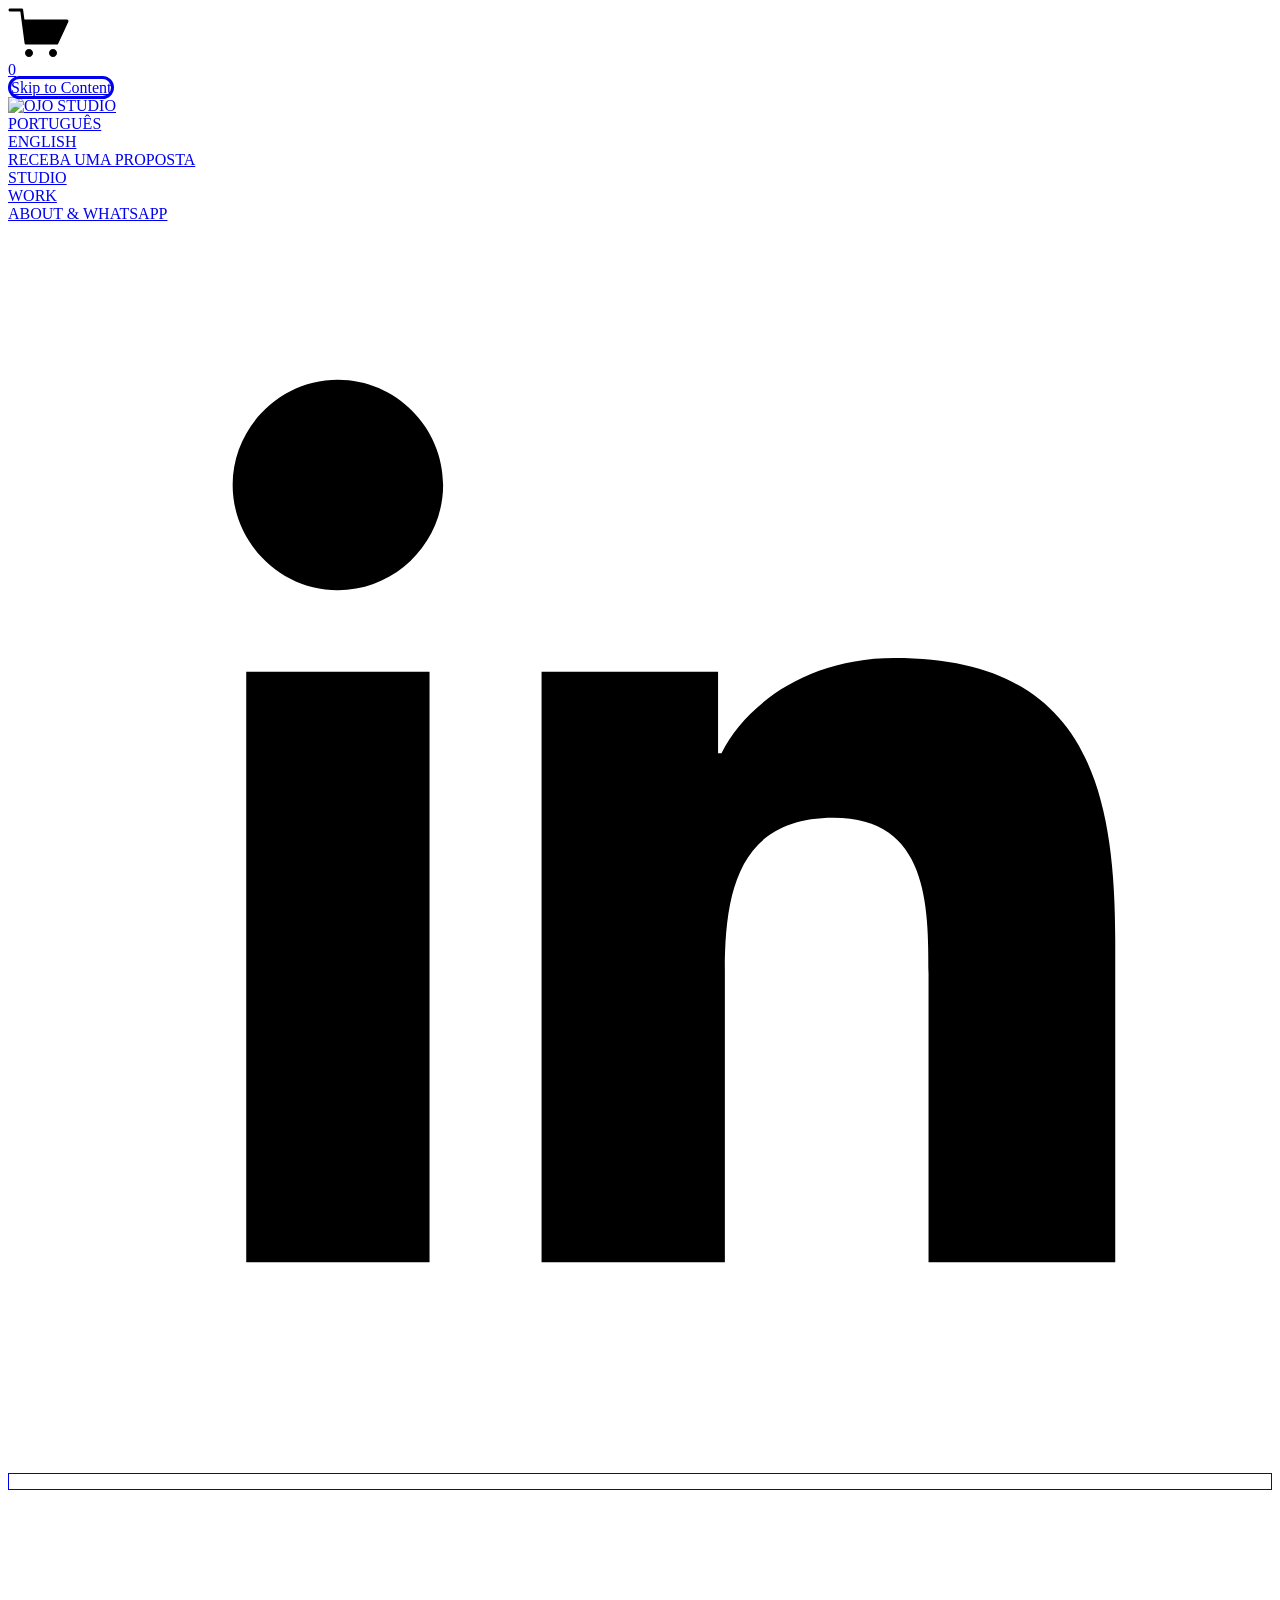
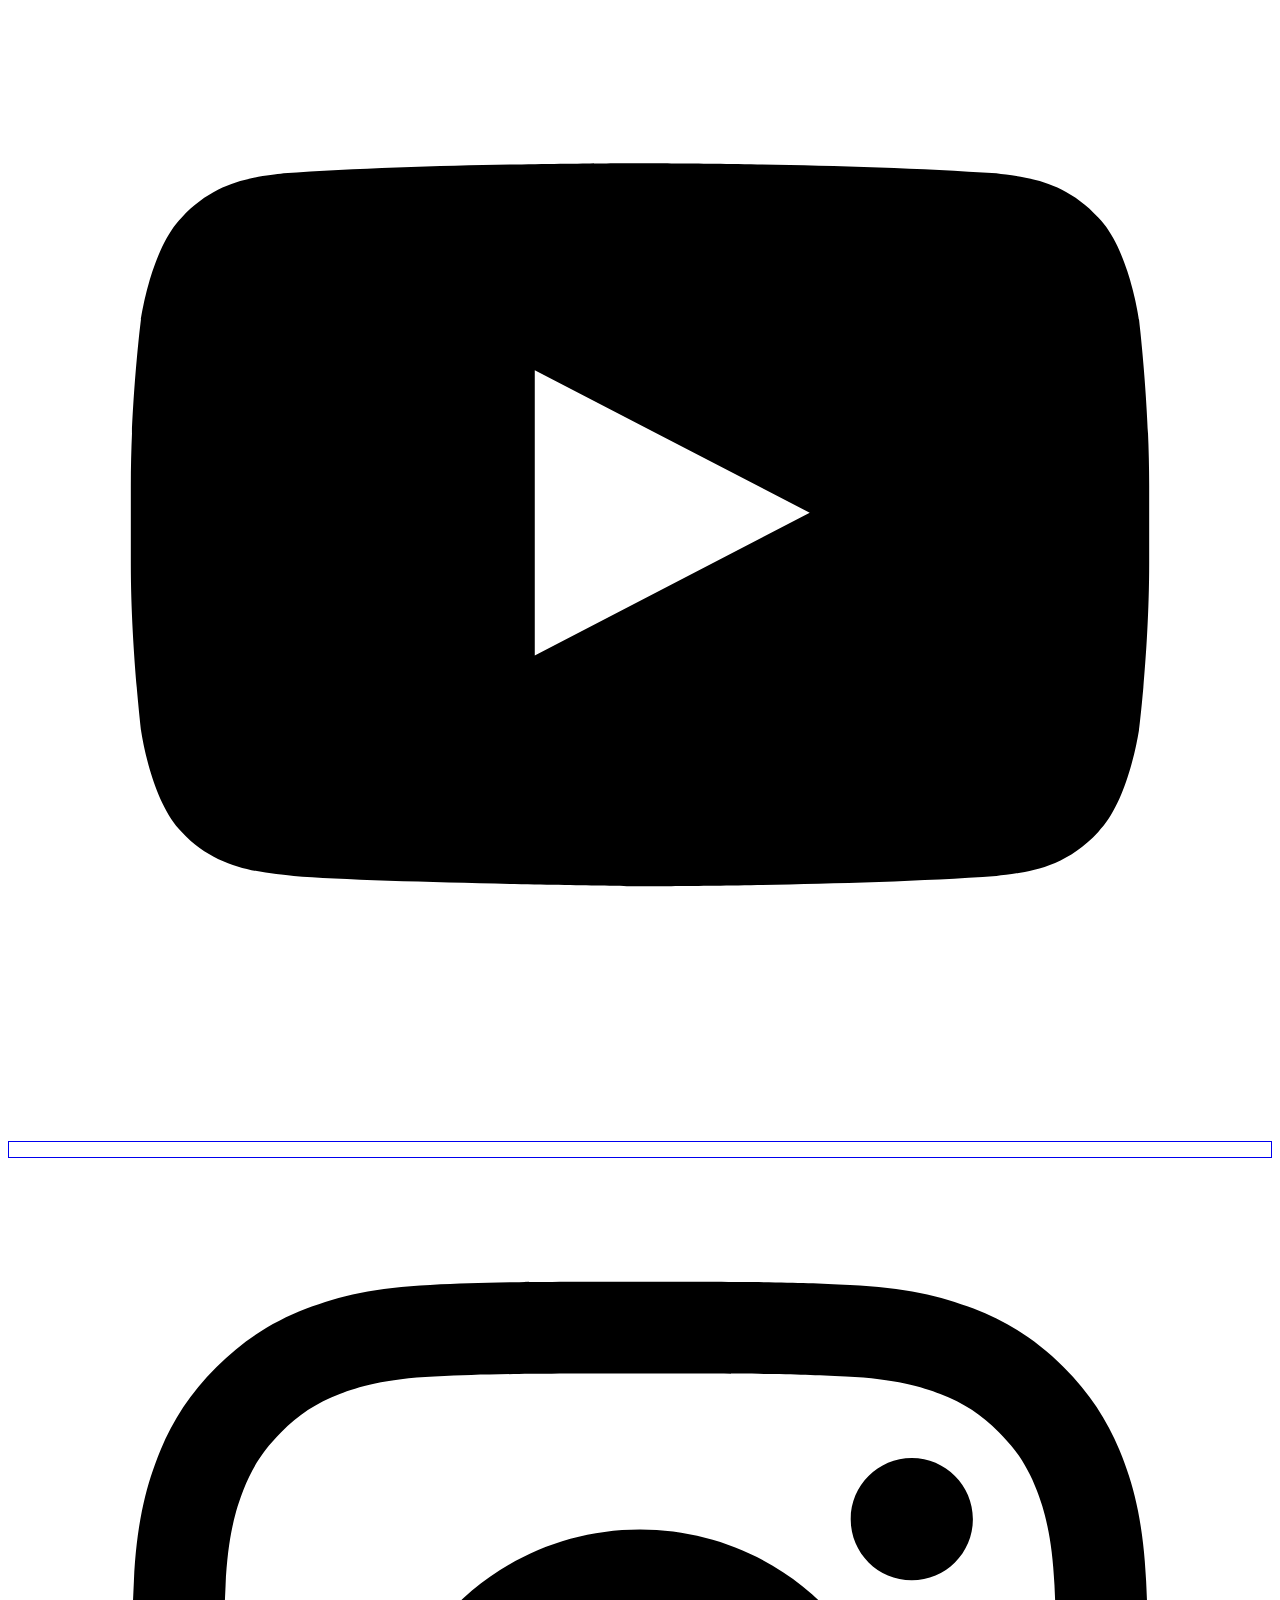
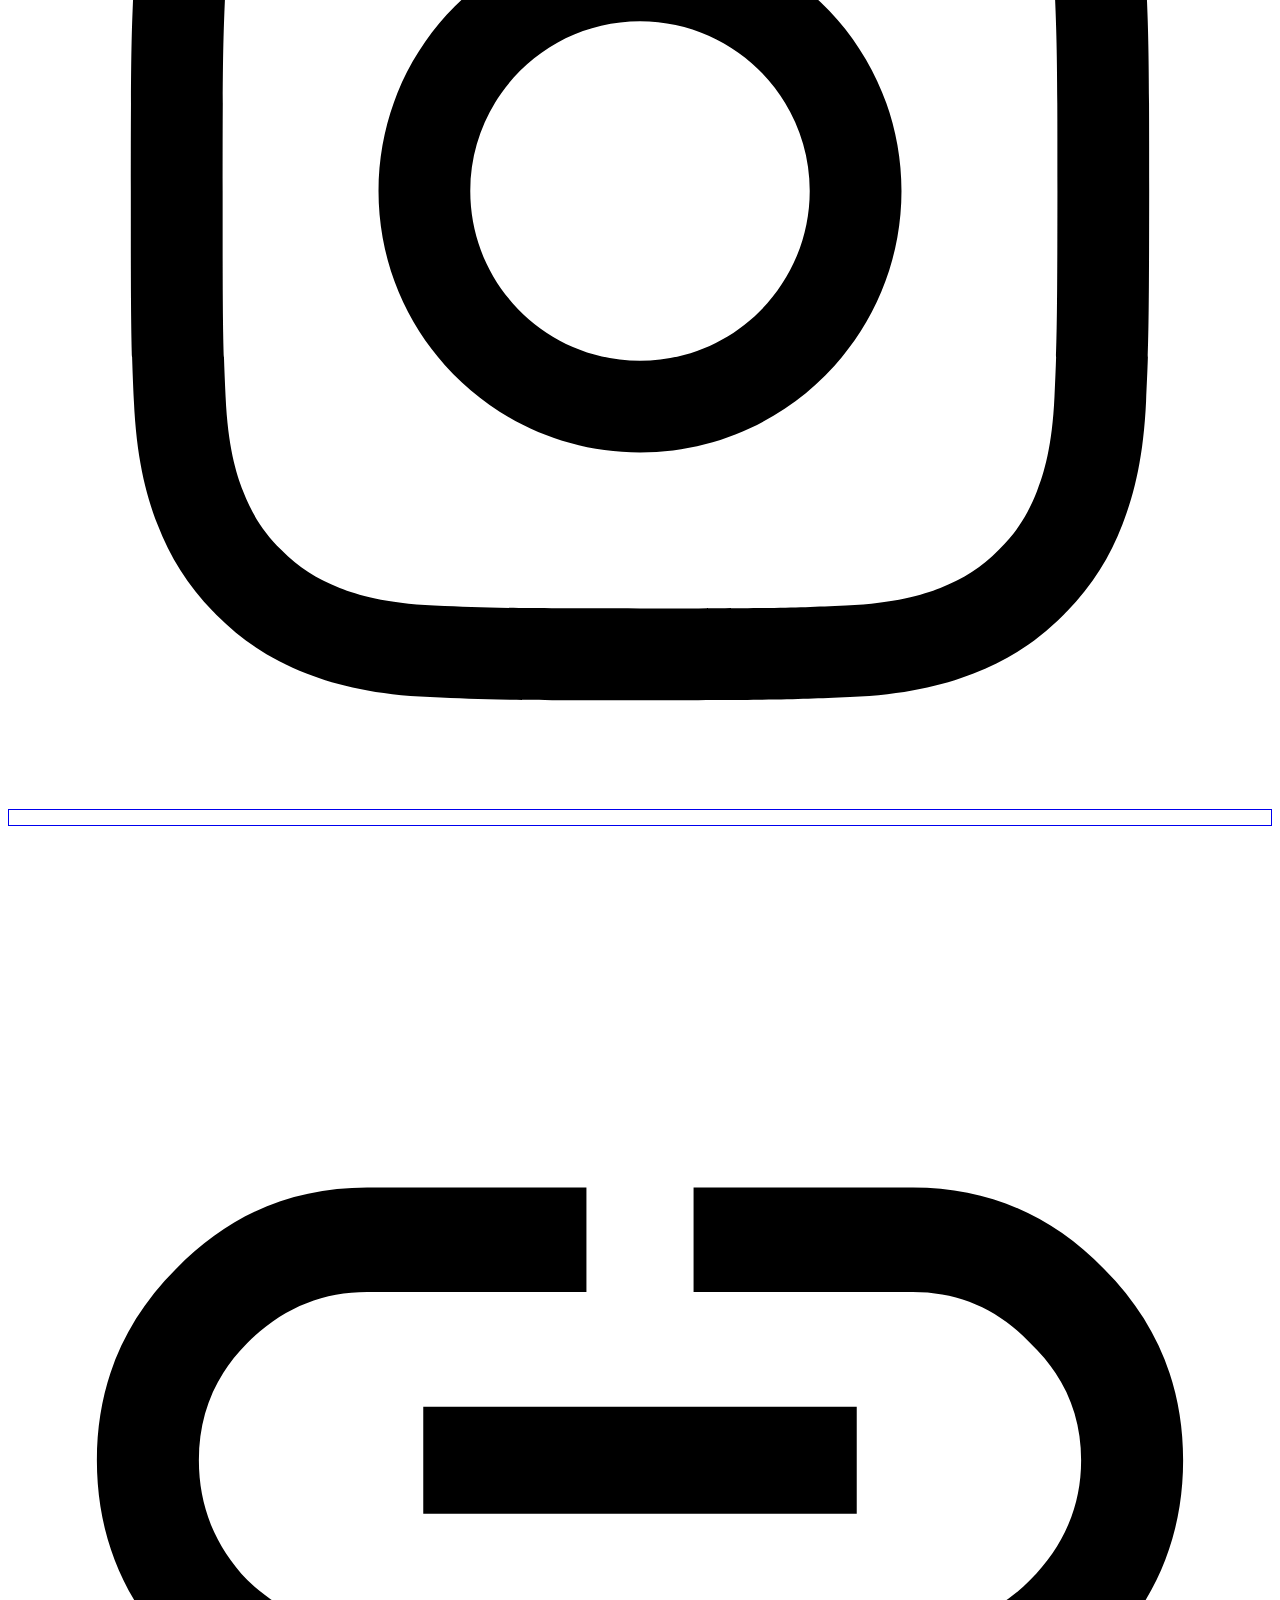
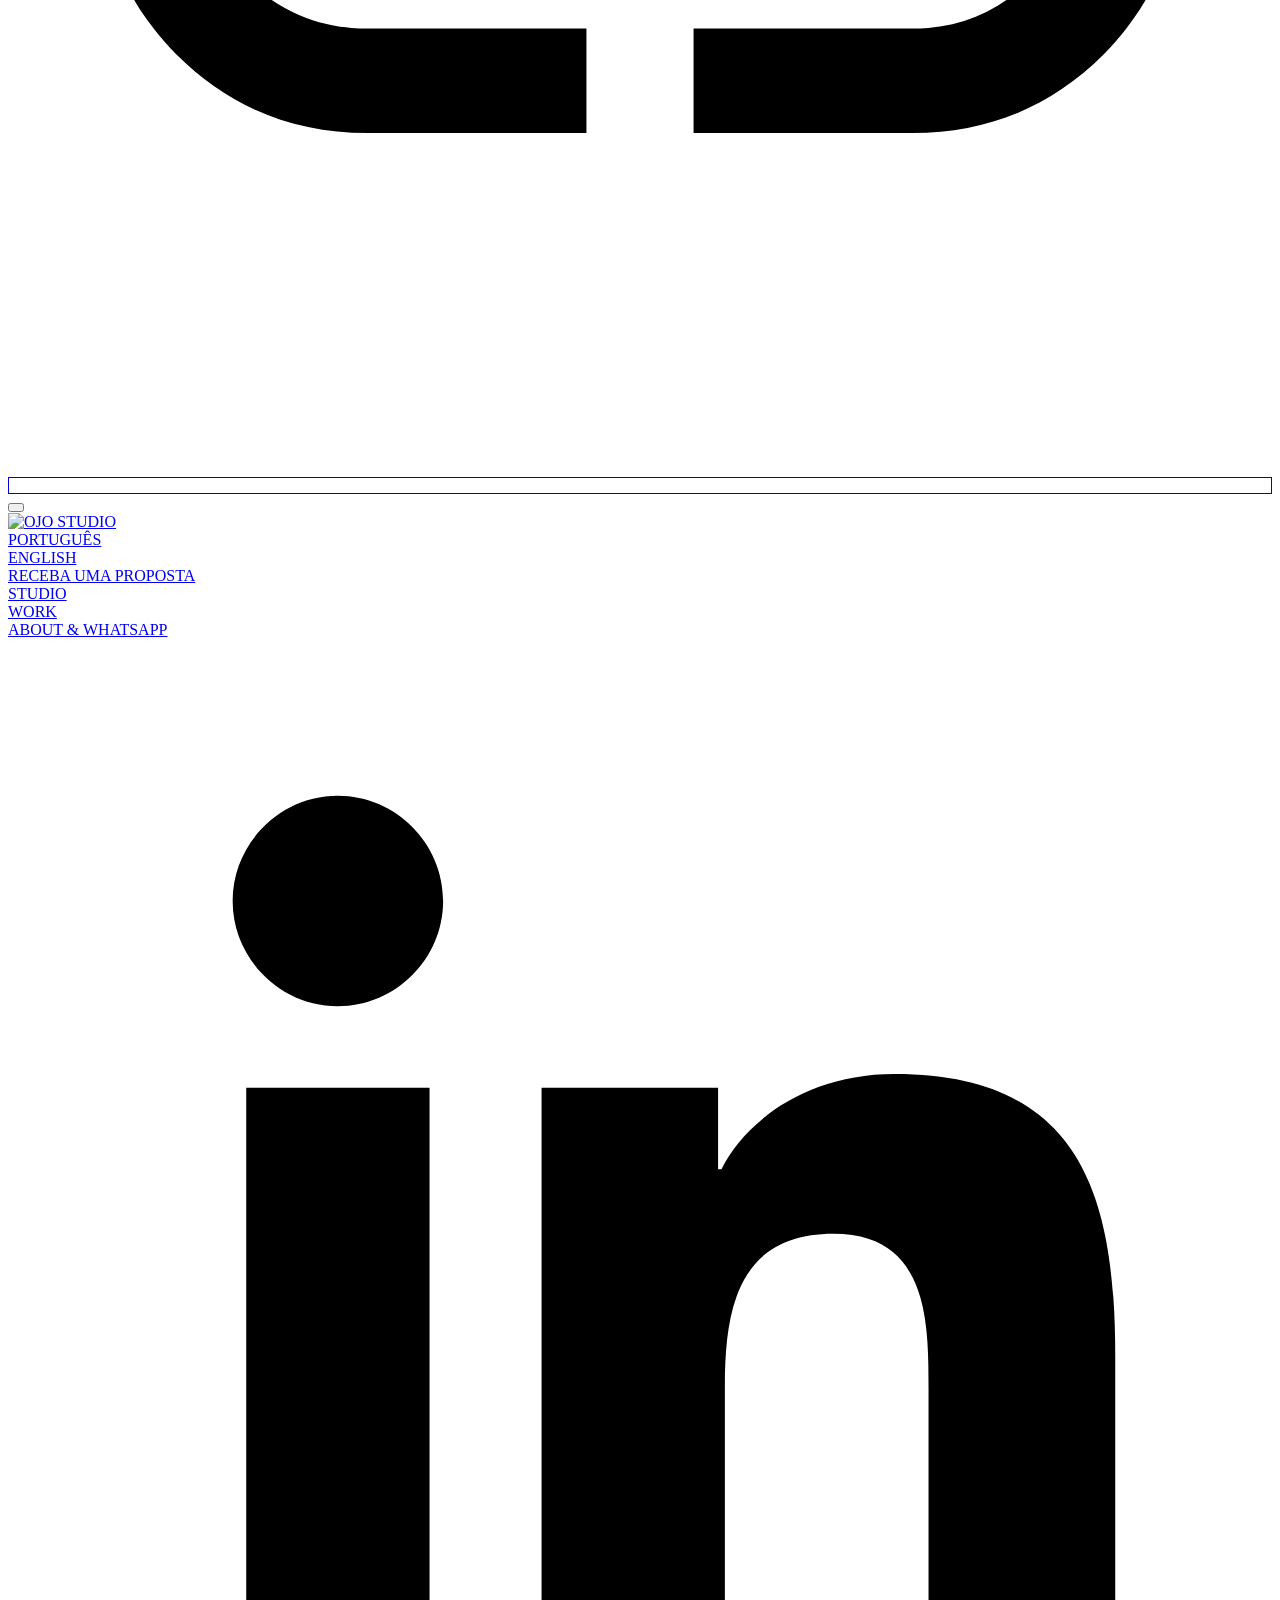
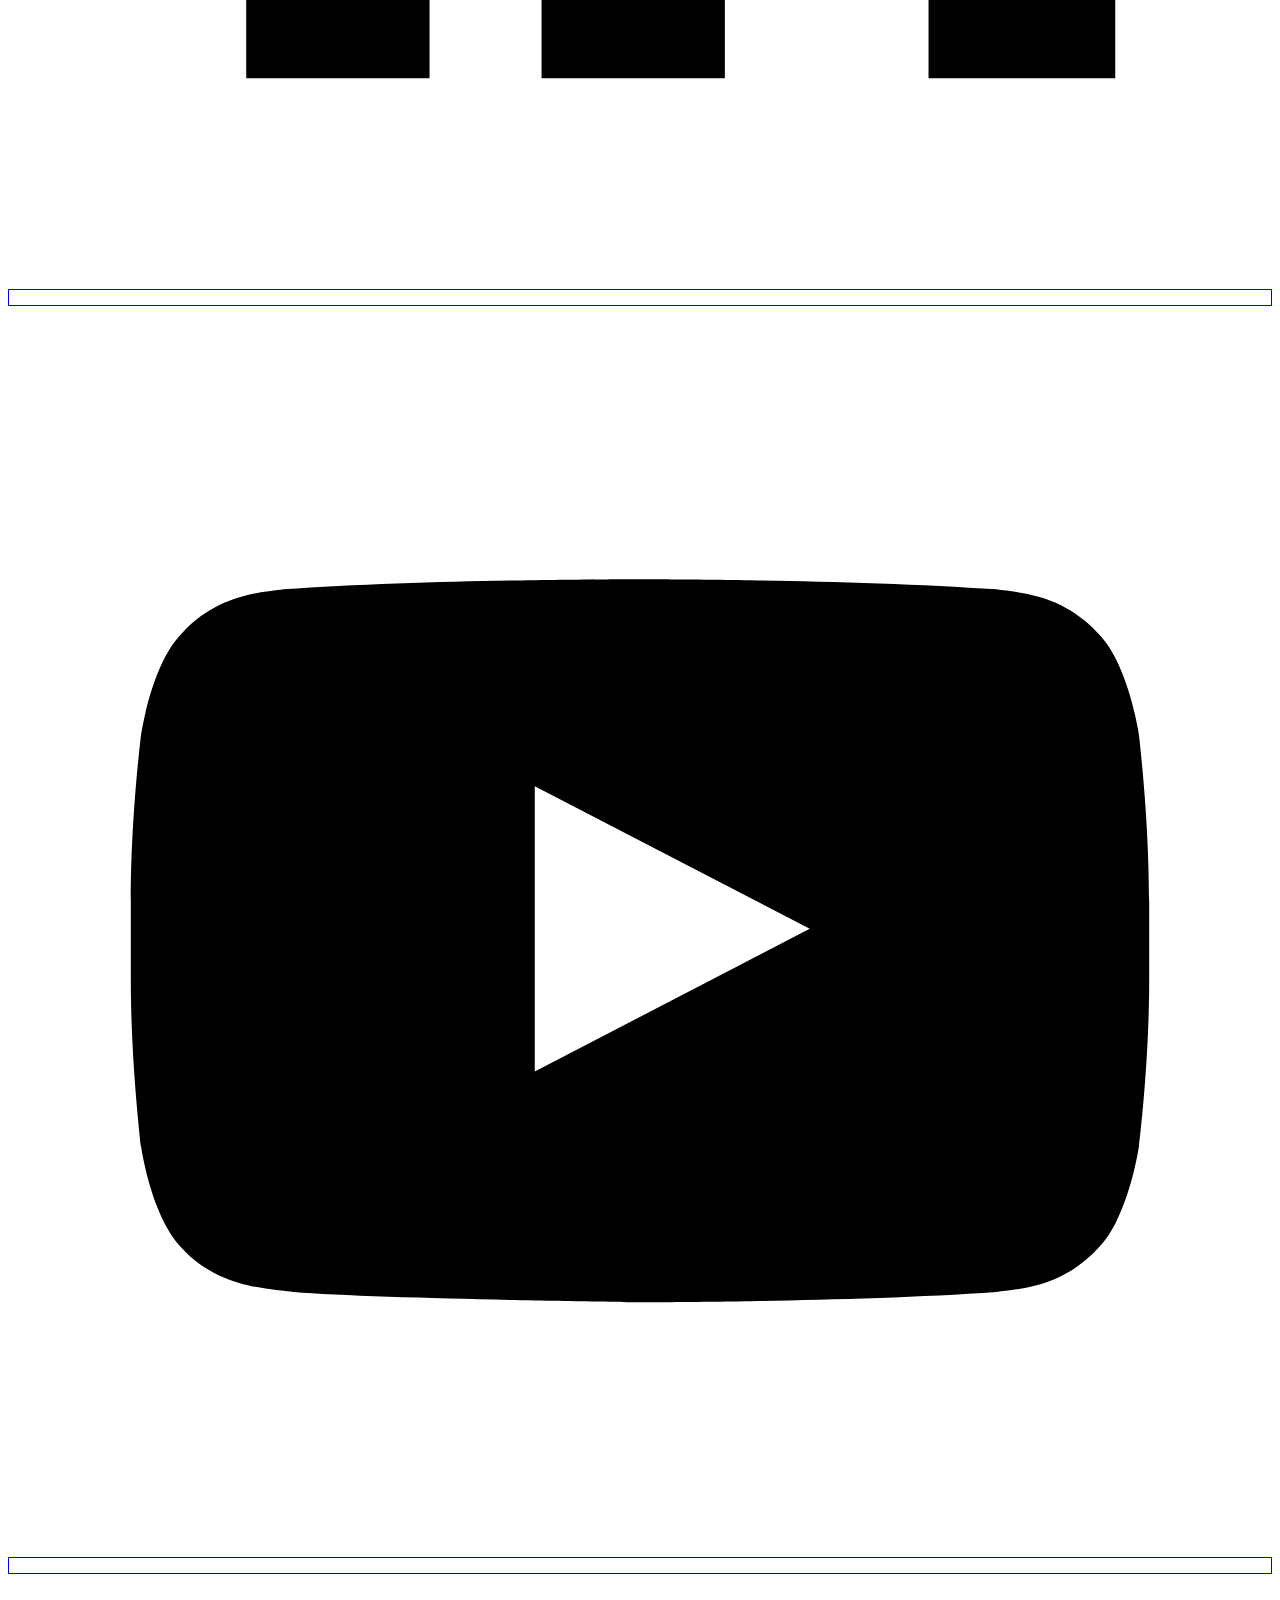
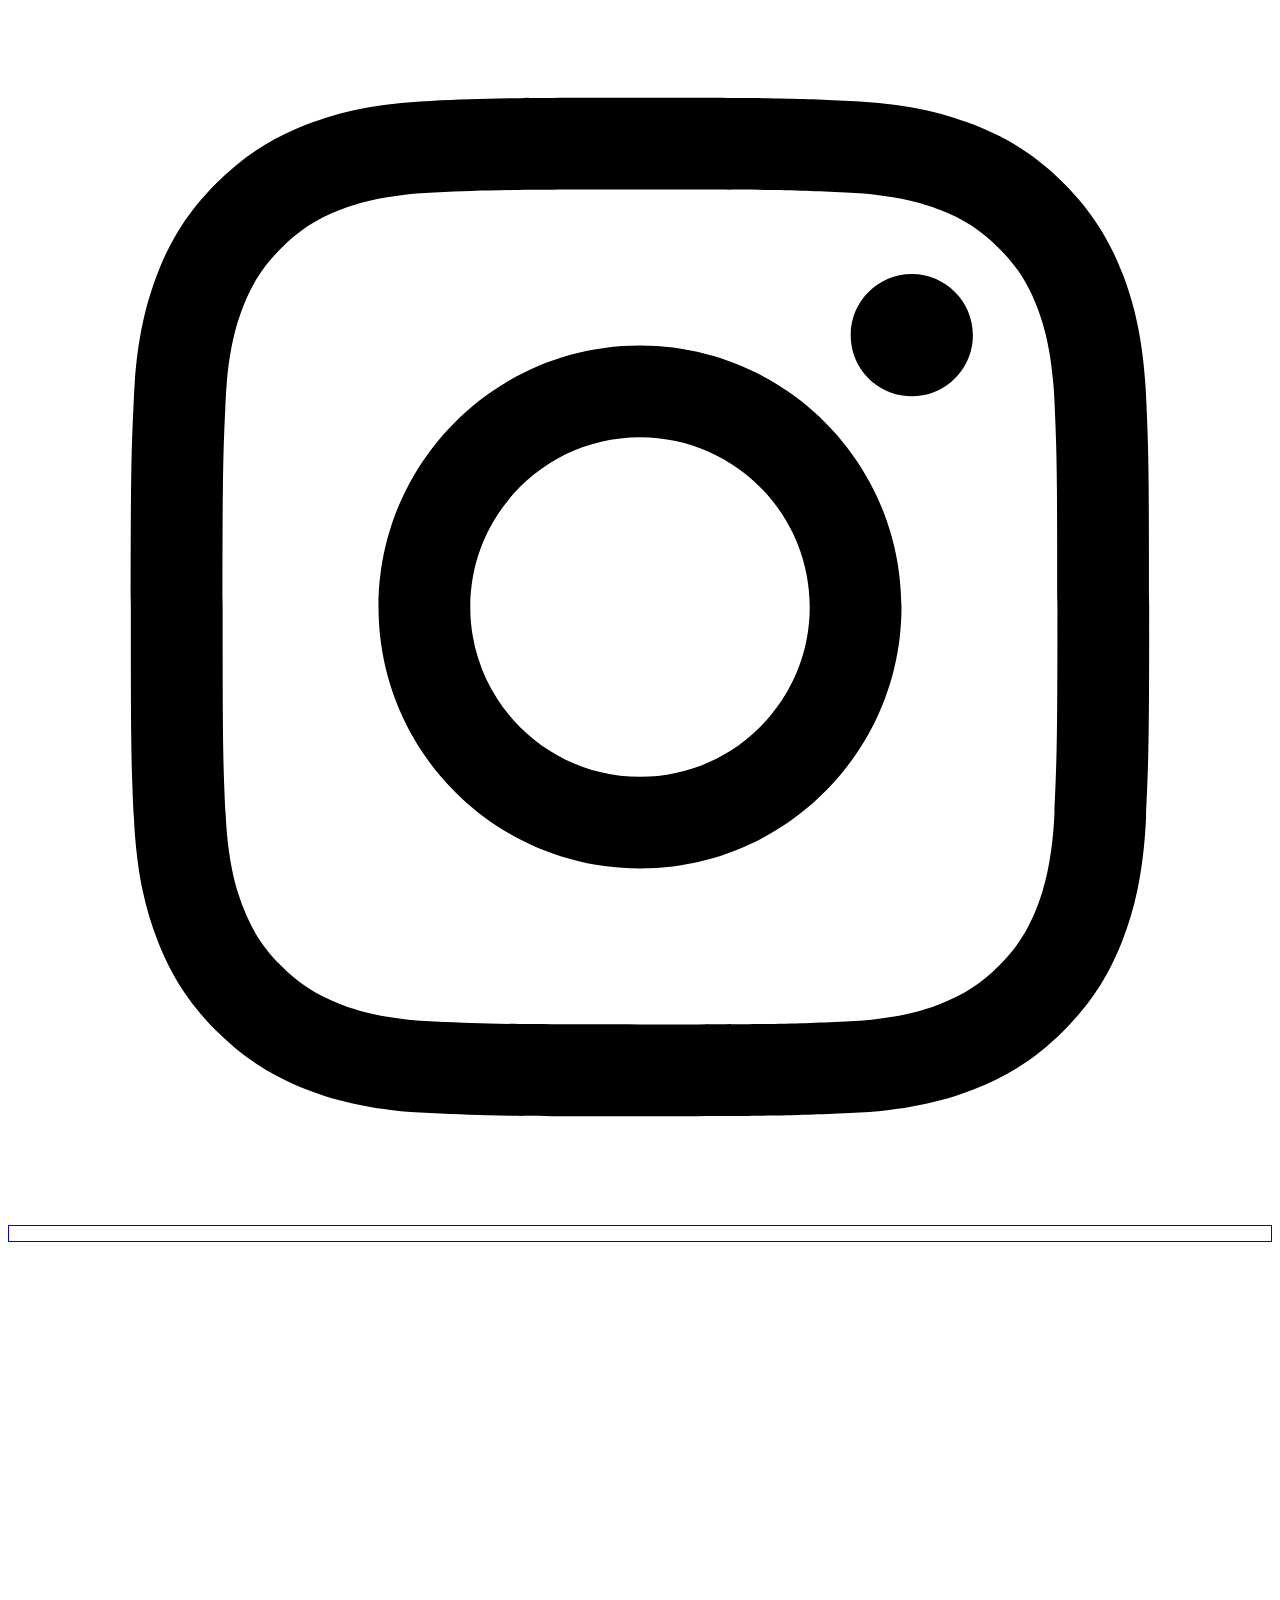
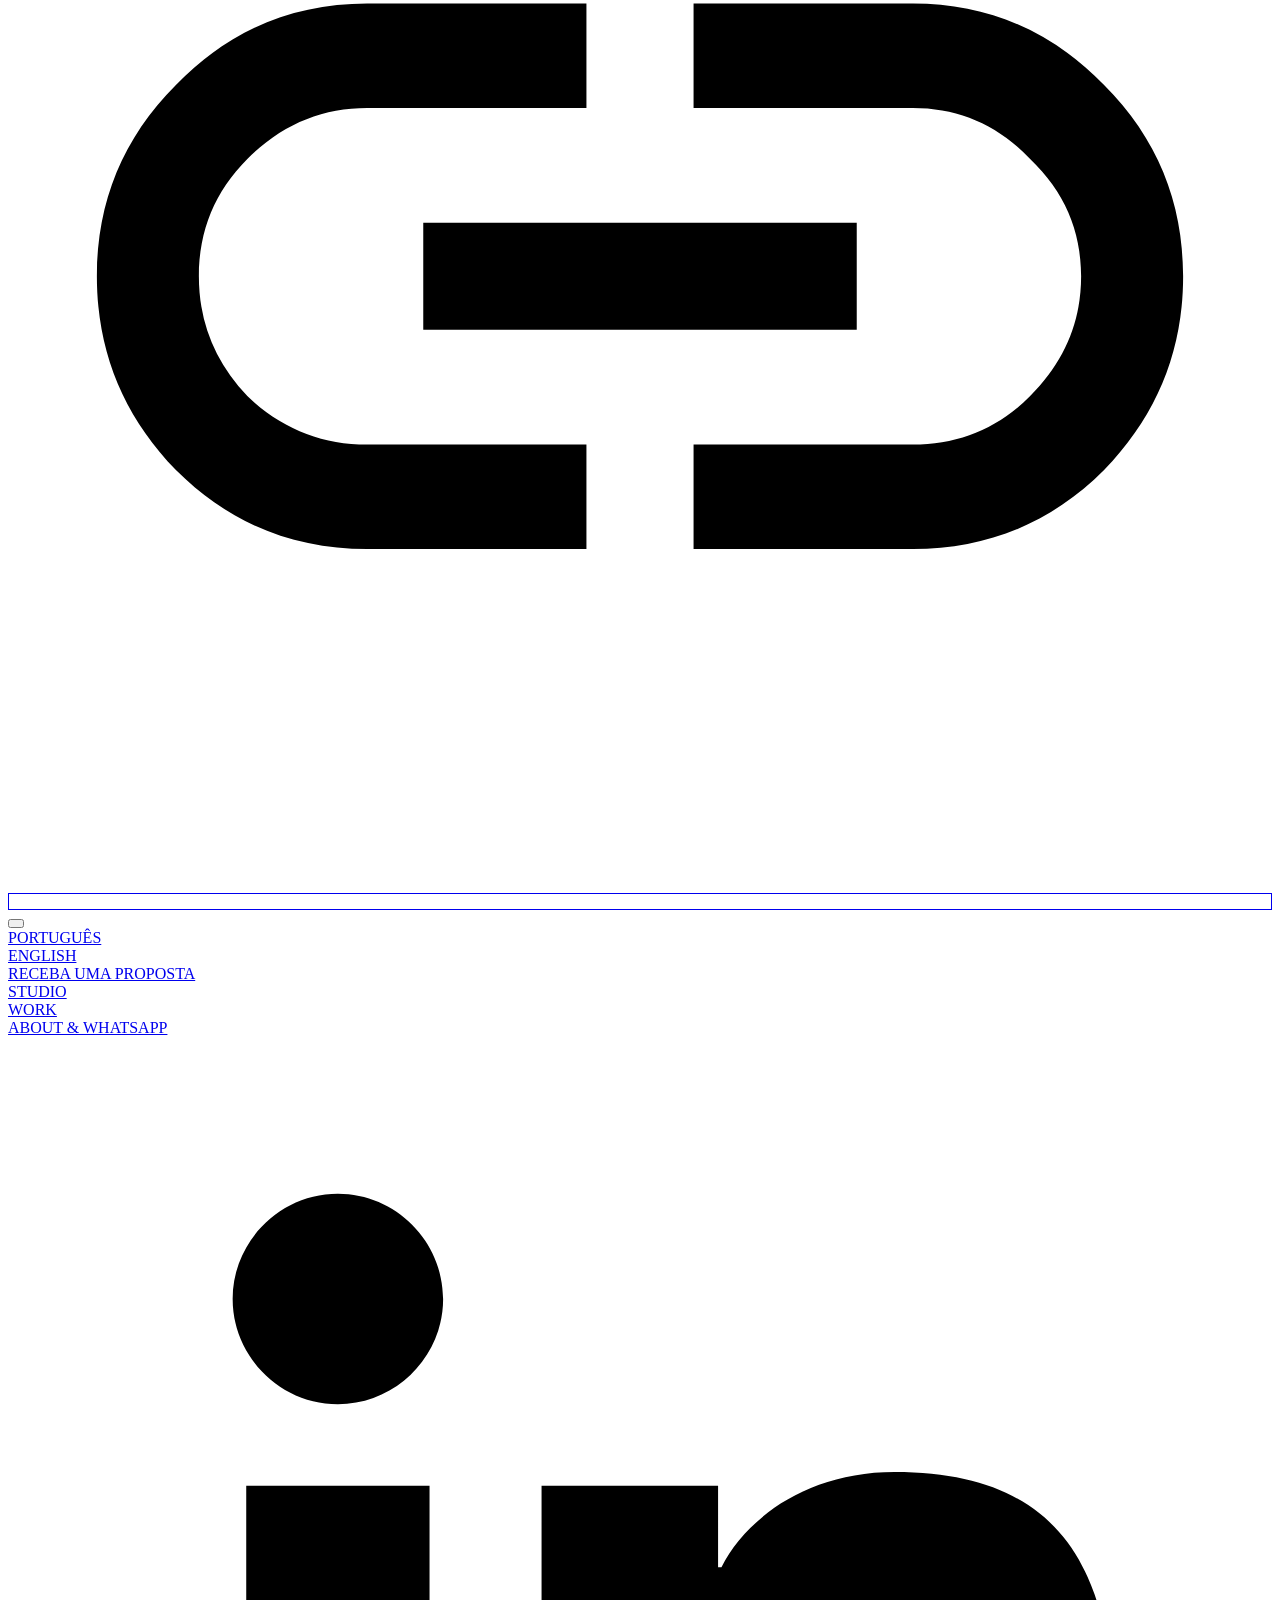
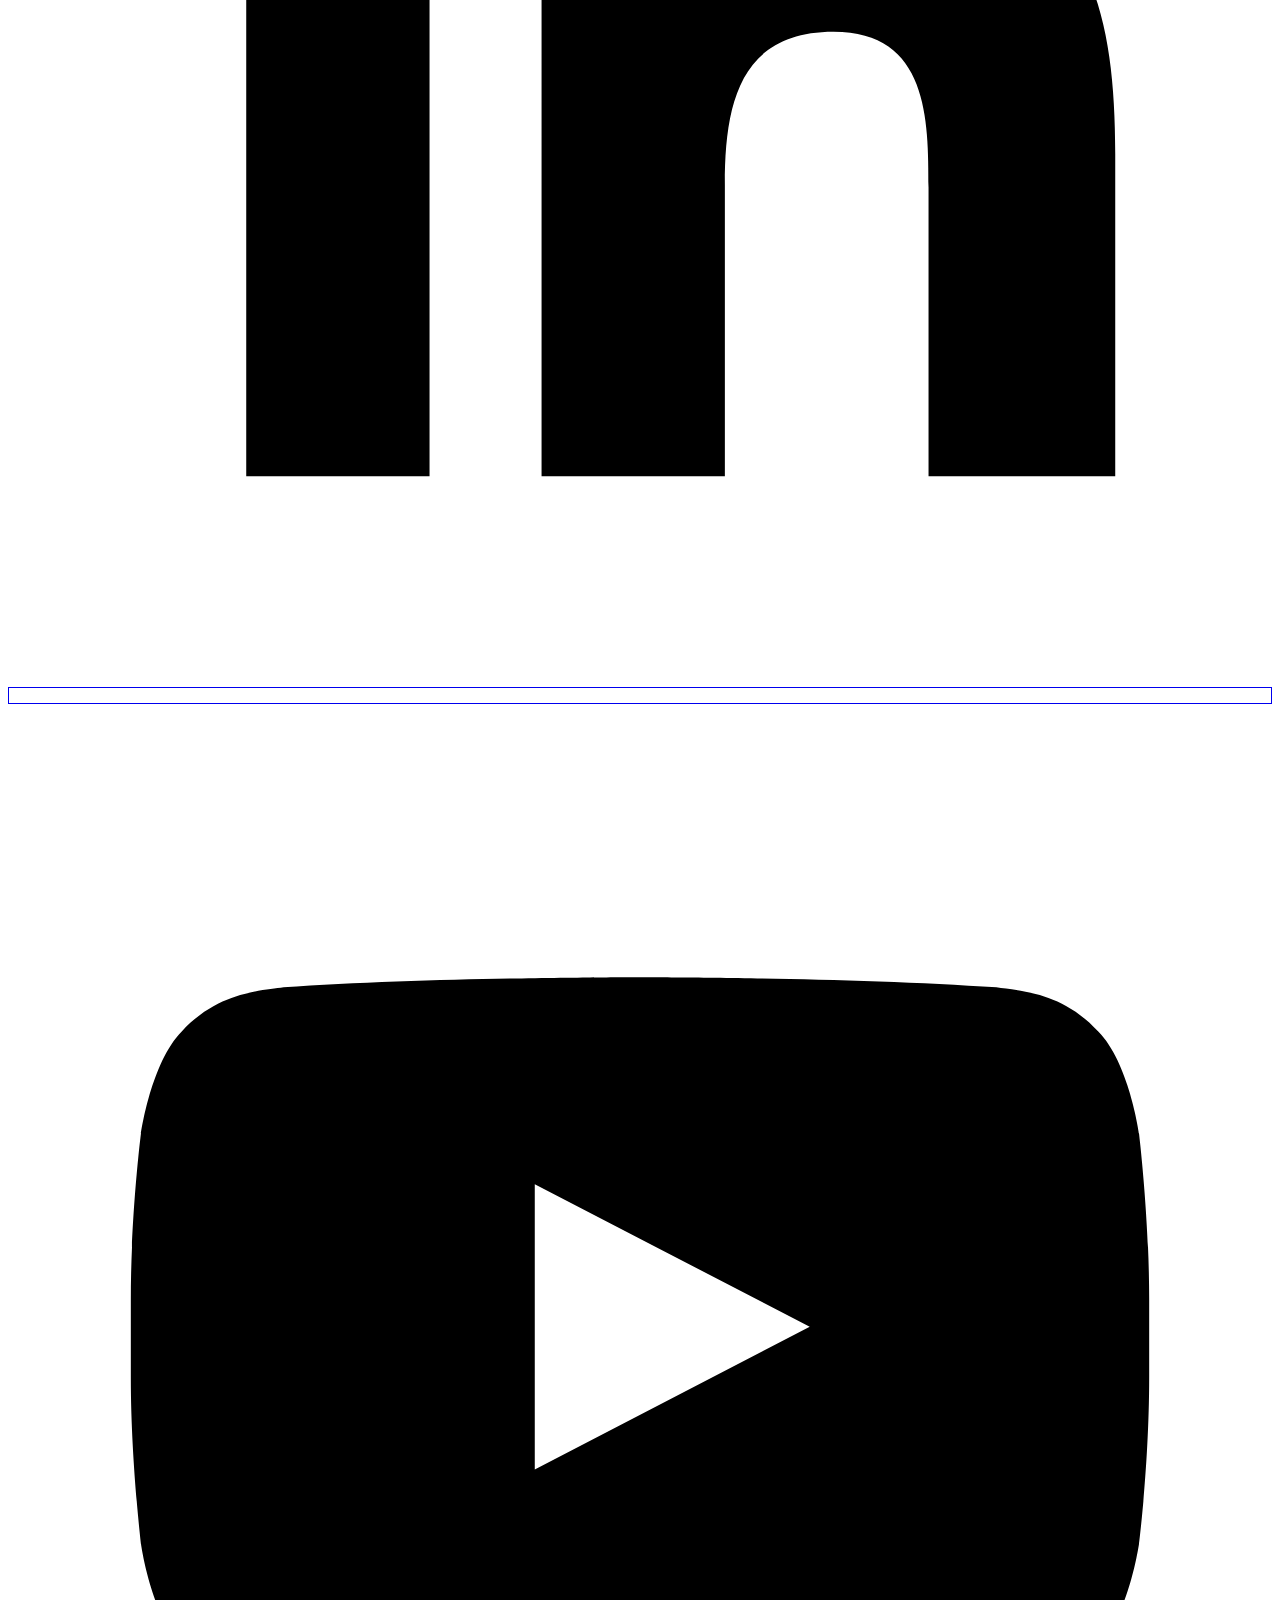
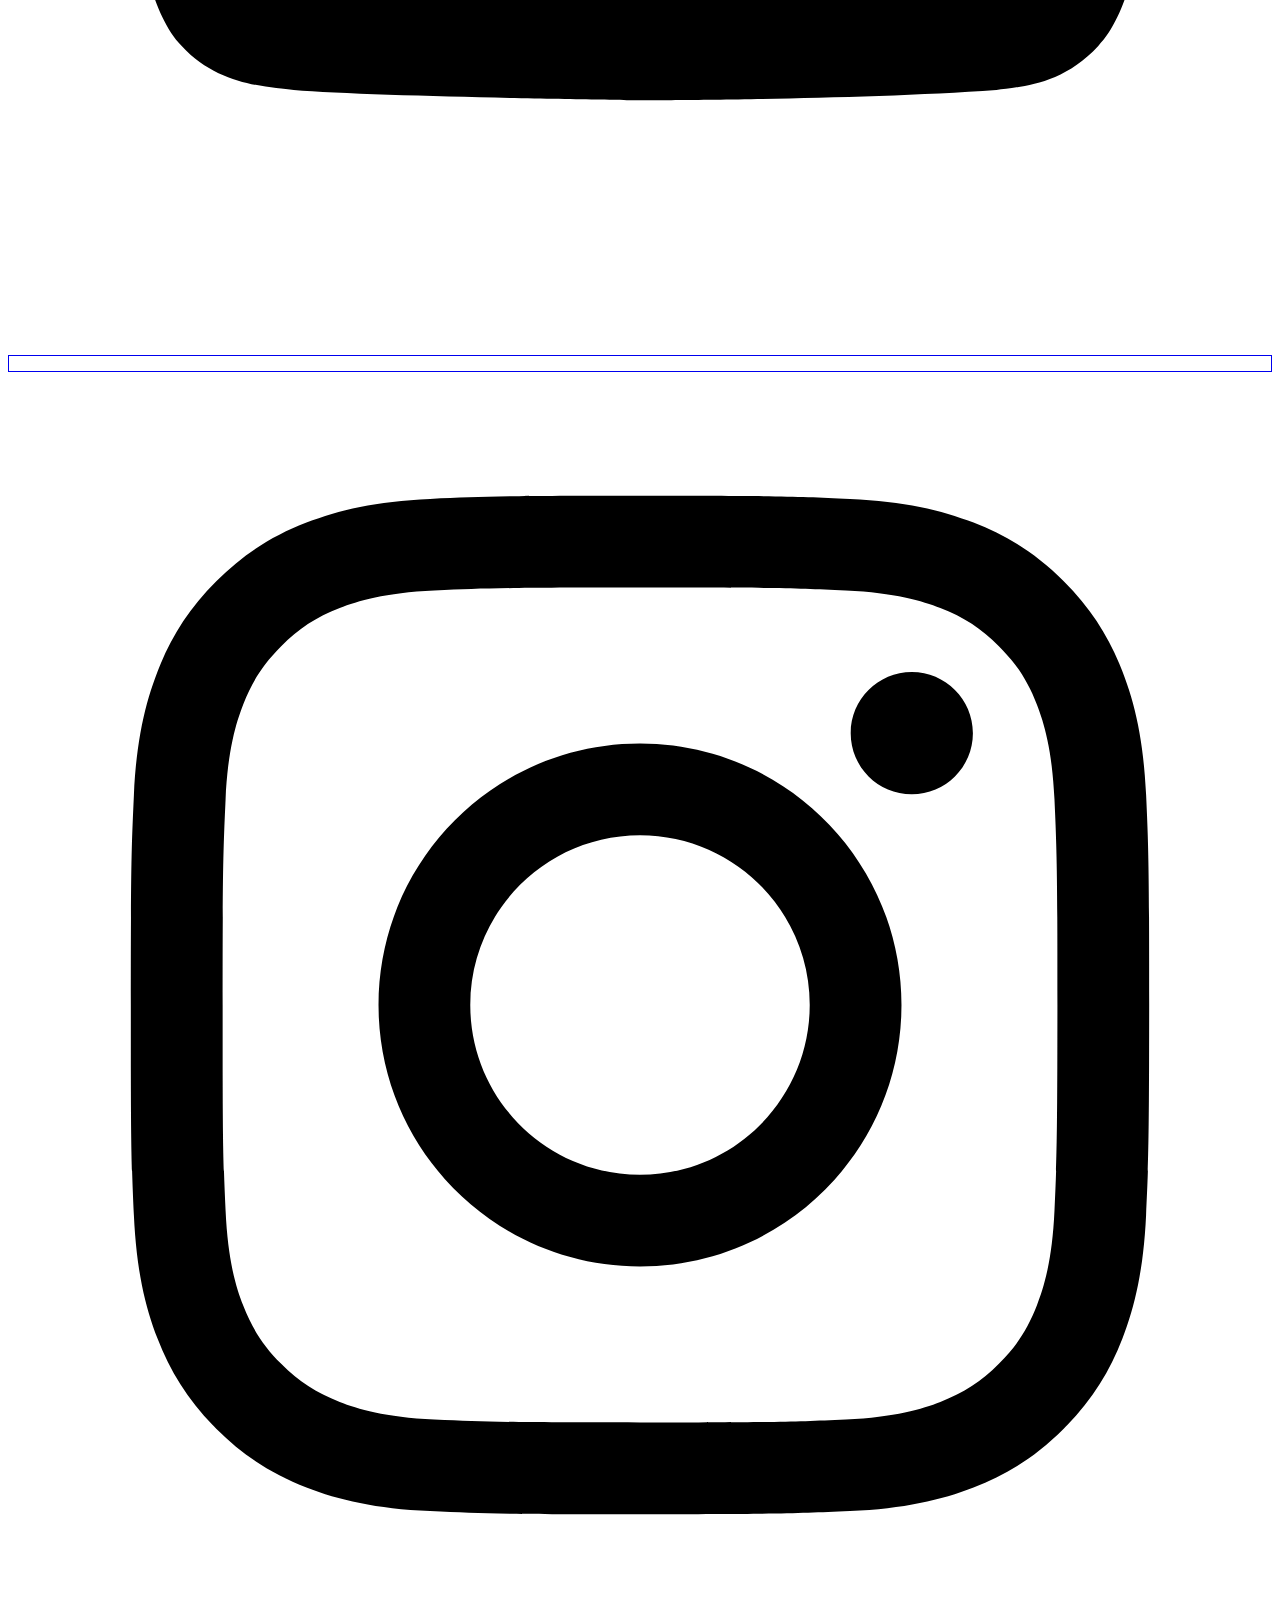
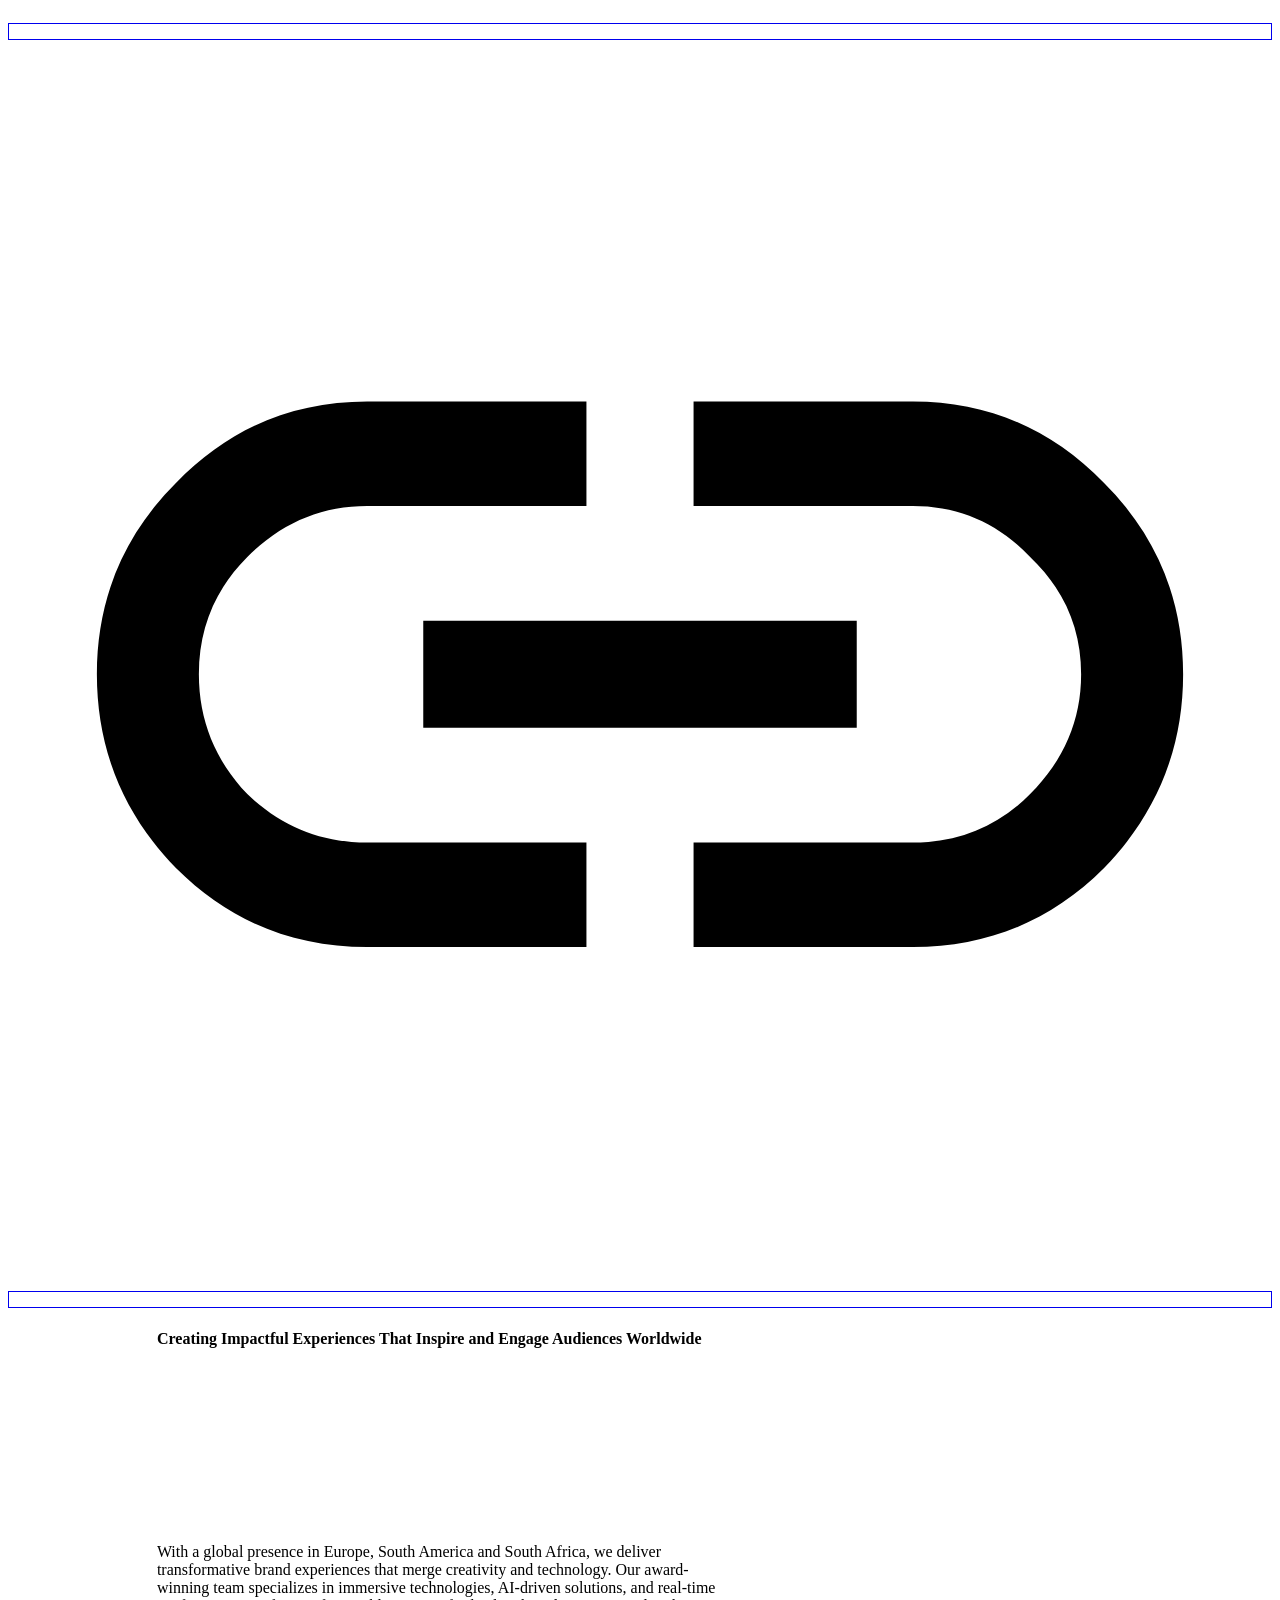
==== about/index.html @ 6c685e60 "up up" ====
<!doctype html>
<html xmlns:og="http://opengraphprotocol.org/schema/" xmlns:fb="http://www.facebook.com/2008/fbml" lang="en-US"  >
  <head>
    <meta http-equiv="X-UA-Compatible" content="IE=edge,chrome=1">
    <meta name="viewport" content="width=device-width, initial-scale=1">
    <!-- This is Squarespace. --><!-- platinum-cat-yj8w -->
<base href="">
<meta charset="utf-8" />
<title>ABOUT | Transform Your Brand Today &mdash; OJO STUDIO</title>
<meta http-equiv="Accept-CH" content="Sec-CH-UA-Platform-Version, Sec-CH-UA-Model" /><link rel="icon" type="image/x-icon" href="../../assets/images.squarespace-cdn.com/content/v1/67042407036253616faf60fc/ea267233-e39f-4f25-90e1-f1a5c06030a0/favicon.ico"/>
<link rel="canonical" href="https://www.ojo-studio.com/about"/>
<meta property="og:site_name" content="OJO STUDIO"/>
<meta property="og:title" content="ABOUT | Transform Your Brand Today &mdash; OJO STUDIO"/>
<meta property="og:url" content="https://www.ojo-studio.com/about"/>
<meta property="og:type" content="website"/>
<meta property="og:description" content="Discover OJO Studio's pioneering immersive technologies and award-winning creative solutions for global brands, delivering unforgettable experiences. Connect with us today."/>
<meta itemprop="name" content="ABOUT &#124; Transform Your Brand Today — OJO STUDIO"/>
<meta itemprop="url" content="https://www.ojo-studio.com/about"/>
<meta itemprop="description" content="Discover OJO Studio's pioneering immersive technologies and award-winning creative solutions for global brands, delivering unforgettable experiences. Connect with us today."/>
<meta name="twitter:title" content="ABOUT &#124; Transform Your Brand Today — OJO STUDIO"/>
<meta name="twitter:url" content="https://www.ojo-studio.com/about"/>
<meta name="twitter:card" content="summary"/>
<meta name="twitter:description" content="Discover OJO Studio's pioneering immersive technologies and award-winning creative solutions for global brands, delivering unforgettable experiences. Connect with us today."/>
<meta name="description" content="Discover OJO Studio's pioneering immersive technologies and award-winning creative solutions for global brands, delivering unforgettable experiences. Connect with us today." />
<link rel="preconnect" href="https://images.squarespace-cdn.com">
<link rel="preconnect" href="https://file.squarespace-cdn.com" crossorigin>
<style data-sqsp-font-ids="6a313705f906cb6ef8dce552">
@font-face {
  font-family: 'gloock-znlt5e';
  font-style: normal;
  font-weight: 400;
  font-display: swap;
  src: url('https://file.squarespace-cdn.com/content/v2/namespaces/fonts/libraries/67042407036253616faf60fc/assets/fd6f4ba7-201d-4ba2-b4a9-c5acb62d307f/font.woff2') format('woff2');
}
/* latin */
@font-face {
  font-family: 'Libre Baskerville';
  font-style: normal;
  font-weight: 400;
  font-display: swap;
  src: url('https://file.squarespace-cdn.com/content/v2/namespaces/fonts/libraries/sqsp/assets/52a252e3-2603-4562-b0f2-c5a17be2c497/latin.woff2') format('woff2');
  unicode-range: U+0000-00FF, U+0131, U+0152-0153, U+02BB-02BC, U+02C6, U+02DA, U+02DC, U+0304, U+0308, U+0329, U+2000-206F, U+20AC, U+2122, U+2191, U+2193, U+2212, U+2215, U+FEFF, U+FFFD;
}
/* latin-ext */
@font-face {
  font-family: 'Libre Baskerville';
  font-style: normal;
  font-weight: 400;
  font-display: swap;
  src: url('https://file.squarespace-cdn.com/content/v2/namespaces/fonts/libraries/sqsp/assets/142e50f7-0842-4d8c-af4b-8b4f0627b7ae/latin-ext.woff2') format('woff2');
  unicode-range: U+0100-02BA, U+02BD-02C5, U+02C7-02CC, U+02CE-02D7, U+02DD-02FF, U+0304, U+0308, U+0329, U+1D00-1DBF, U+1E00-1E9F, U+1EF2-1EFF, U+2020, U+20A0-20AB, U+20AD-20C0, U+2113, U+2C60-2C7F, U+A720-A7FF;
}
</style><script type="text/javascript" crossorigin="anonymous" defer="true" src="//assets.squarespace.com/@sqs/polyfiller/1.7.7/modern.js"></script>
<script data-name="static-context">Static = window.Static || {}; Static.SQUARESPACE_CONTEXT = {"betaFeatureFlags":["sms-campaigns","scripts_defer","supports_versioned_template_assets","campaigns_thumbnail_layout","modernized-pdp-m2-enabled","contacts_and_campaigns_redesign","cdk_website_components_video_lazy_loading_enabled","enable_modernized_pdp_m3_layout_ux","marketing_automations","i18n_beta_website_locales","campaigns_new_image_layout_picker","campaigns_discount_section_in_blasts","nested_categories","override_block_styles","campaigns_merch_state","marketing_landing_page","campaigns_import_discounts","output_template_css_assets","member_areas_feature","enable_modernized_pdp_m3_fluid","commerce_product_payment_plan_editing","campaigns_table_v2","new_stacked_index","enable_form_submission_trigger","campaigns_discount_section_in_automations"],"facebookAppId":"314192535267336","facebookApiVersion":"v6.0","rollups":{"squarespace-announcement-bar":{"js":"//assets.squarespace.com/universal/scripts-compressed/announcement-bar-91fec1ebb5198f85-min.en-US.js"},"squarespace-audio-player":{"css":"//assets.squarespace.com/universal/styles-compressed/audio-player-b05f5197a871c566-min.en-US.css","js":"//assets.squarespace.com/universal/scripts-compressed/audio-player-676330850ca46f44-min.en-US.js"},"squarespace-blog-collection-list":{"css":"//assets.squarespace.com/universal/styles-compressed/blog-collection-list-b4046463b72f34e2-min.en-US.css","js":"//assets.squarespace.com/universal/scripts-compressed/blog-collection-list-3a5374d437fc6d00-min.en-US.js"},"squarespace-calendar-block-renderer":{"css":"//assets.squarespace.com/universal/styles-compressed/calendar-block-renderer-c3fef2a497c8e56b-min.en-US.css","js":"//assets.squarespace.com/universal/scripts-compressed/calendar-block-renderer-7d0be88a01af0b94-min.en-US.js"},"squarespace-chartjs-helpers":{"css":"//assets.squarespace.com/universal/styles-compressed/chartjs-helpers-96b256171ee039c1-min.en-US.css","js":"//assets.squarespace.com/universal/scripts-compressed/chartjs-helpers-e45655a51a9b510c-min.en-US.js"},"squarespace-comments":{"css":"//assets.squarespace.com/universal/styles-compressed/comments-a54bc6cc70c2a74a-min.en-US.css","js":"//assets.squarespace.com/universal/scripts-compressed/comments-3673328cda6dbd03-min.en-US.js"},"squarespace-custom-css-popup":{"css":"//assets.squarespace.com/universal/styles-compressed/custom-css-popup-3fdd945b3c1d9689-min.en-US.css","js":"//assets.squarespace.com/universal/scripts-compressed/custom-css-popup-357b2ab9d0a4ec51-min.en-US.js"},"squarespace-dialog":{"css":"//assets.squarespace.com/universal/styles-compressed/dialog-86aacd645d83874c-min.en-US.css","js":"//assets.squarespace.com/universal/scripts-compressed/dialog-5823f9fd8450f886-min.en-US.js"},"squarespace-events-collection":{"css":"//assets.squarespace.com/universal/styles-compressed/events-collection-c3fef2a497c8e56b-min.en-US.css","js":"//assets.squarespace.com/universal/scripts-compressed/events-collection-2afb4b3cb42d265d-min.en-US.js"},"squarespace-form-rendering-utils":{"js":"//assets.squarespace.com/universal/scripts-compressed/form-rendering-utils-7578ac5edd496c9b-min.en-US.js"},"squarespace-forms":{"css":"//assets.squarespace.com/universal/styles-compressed/forms-0afd3c6ac30bbab1-min.en-US.css","js":"//assets.squarespace.com/universal/scripts-compressed/forms-2b8a67e75543a4e1-min.en-US.js"},"squarespace-gallery-collection-list":{"css":"//assets.squarespace.com/universal/styles-compressed/gallery-collection-list-b4046463b72f34e2-min.en-US.css","js":"//assets.squarespace.com/universal/scripts-compressed/gallery-collection-list-e50dc2cea7153bb8-min.en-US.js"},"squarespace-image-zoom":{"css":"//assets.squarespace.com/universal/styles-compressed/image-zoom-b4046463b72f34e2-min.en-US.css","js":"//assets.squarespace.com/universal/scripts-compressed/image-zoom-0ca1efc2ac068abc-min.en-US.js"},"squarespace-pinterest":{"css":"//assets.squarespace.com/universal/styles-compressed/pinterest-b4046463b72f34e2-min.en-US.css","js":"//assets.squarespace.com/universal/scripts-compressed/pinterest-e832974f6858ce31-min.en-US.js"},"squarespace-popup-overlay":{"css":"//assets.squarespace.com/universal/styles-compressed/popup-overlay-b742b752f5880972-min.en-US.css","js":"//assets.squarespace.com/universal/scripts-compressed/popup-overlay-6cfdd57ddc9efe9e-min.en-US.js"},"squarespace-product-quick-view":{"css":"//assets.squarespace.com/universal/styles-compressed/product-quick-view-0afd3c6ac30bbab1-min.en-US.css","js":"//assets.squarespace.com/universal/scripts-compressed/product-quick-view-b4d2f38d9658c200-min.en-US.js"},"squarespace-products-collection-item-v2":{"css":"//assets.squarespace.com/universal/styles-compressed/products-collection-item-v2-b4046463b72f34e2-min.en-US.css","js":"//assets.squarespace.com/universal/scripts-compressed/products-collection-item-v2-7fbb3f7b25936e86-min.en-US.js"},"squarespace-products-collection-list-v2":{"css":"//assets.squarespace.com/universal/styles-compressed/products-collection-list-v2-b4046463b72f34e2-min.en-US.css","js":"//assets.squarespace.com/universal/scripts-compressed/products-collection-list-v2-ea9c4aa176fa8e6c-min.en-US.js"},"squarespace-search-page":{"css":"//assets.squarespace.com/universal/styles-compressed/search-page-90a67fc09b9b32c6-min.en-US.css","js":"//assets.squarespace.com/universal/scripts-compressed/search-page-1631a7b26813a00c-min.en-US.js"},"squarespace-search-preview":{"js":"//assets.squarespace.com/universal/scripts-compressed/search-preview-251f22aa63cbf1d4-min.en-US.js"},"squarespace-simple-liking":{"css":"//assets.squarespace.com/universal/styles-compressed/simple-liking-701bf8bbc05ec6aa-min.en-US.css","js":"//assets.squarespace.com/universal/scripts-compressed/simple-liking-6b4f9e6e8f8948de-min.en-US.js"},"squarespace-social-buttons":{"css":"//assets.squarespace.com/universal/styles-compressed/social-buttons-95032e5fa98e47a5-min.en-US.css","js":"//assets.squarespace.com/universal/scripts-compressed/social-buttons-0145d7bb9e844ae2-min.en-US.js"},"squarespace-tourdates":{"css":"//assets.squarespace.com/universal/styles-compressed/tourdates-b4046463b72f34e2-min.en-US.css","js":"//assets.squarespace.com/universal/scripts-compressed/tourdates-f43bb3c254e656ed-min.en-US.js"},"squarespace-website-overlays-manager":{"css":"//assets.squarespace.com/universal/styles-compressed/website-overlays-manager-07ea5a4e004e6710-min.en-US.css","js":"//assets.squarespace.com/universal/scripts-compressed/website-overlays-manager-34ab3371233a79ed-min.en-US.js"}},"pageType":2,"website":{"id":"67042407036253616faf60fc","captchaSettings":{"enabledForDonations":false},"cloneable":false,"contentModifiedOn":1780664666135,"formattingLocale":"en-US","fullSiteTitle":"ABOUT | Transform Your Brand Today \u2014 OJO STUDIO","identifier":"platinum-cat-yj8w","imageMetadataProcessingEnabled":false,"isHstsEnabled":true,"language":"en-US","location":{},"logoImageId":"67069f25220c3c141effd67e","primaryDomain":"www.ojo-studio.com","screenshotId":"ba54075d98a674ee5b59b41d517091b9fc9d5eacf551b0e6573a0f5262bbd69e","shareButtonOptions":{"4":true,"8":true,"2":true,"6":true,"3":true,"1":true,"7":true},"showOwnerLogin":false,"siteDescription":"","siteStatus":{},"siteTitle":"OJO STUDIO","sslSetting":3,"timeZone":"America/Sao_Paulo","translationLocale":"en-US","typekitId":"","websiteType":1,"hasBeenCloneable":false,"statsMigrated":false,"authenticUrl":"https://www.ojo-studio.com","baseUrl":"https://www.ojo-studio.com","internalUrl":"https://platinum-cat-yj8w.squarespace.com","logoImageUrl":"//images.squarespace-cdn.com/content/v1/67042407036253616faf60fc/6bd022eb-343d-429d-b384-ffdd0d006355/Logo_animado_OJO_HD.gif","machineTimeZoneOffset":-10800000,"socialAccounts":[{"serviceId":65,"screenname":"LinkedIn","addedOn":1728324616298,"profileUrl":"https://www.linkedin.com/company/105522160/admin/dashboard/","iconEnabled":true,"serviceName":"linkedin-unauth"},{"serviceId":69,"screenname":"YouTube","addedOn":1728324616308,"profileUrl":"https://www.youtube.com/@ojodesignstudio","iconEnabled":true,"serviceName":"youtube-unauth"},{"serviceId":64,"screenname":"Instagram","addedOn":1738948714580,"profileUrl":"https://www.instagram.com/ojostudiodesign/","iconEnabled":true,"serviceName":"instagram-unauth"},{"serviceId":74,"screenname":"URL","addedOn":1739305346083,"profileUrl":"https://wa.me/5514991929192","iconEnabled":true,"serviceName":"url"}],"timeZoneAbbr":"BRT","timeZoneOffset":-10800000},"websiteSettings":{"id":"67042408036253616faf60ff","websiteId":"67042407036253616faf60fc","subjects":[],"country":"BR","state":"","simpleLikingEnabled":true,"mobileInfoBarSettings":{"isContactEmailEnabled":false,"isContactPhoneNumberEnabled":false,"isLocationEnabled":false,"isBusinessHoursEnabled":false},"announcementBarSettings":{},"commentLikesAllowed":true,"commentAnonAllowed":true,"commentThreaded":true,"commentApprovalRequired":false,"commentAvatarsOn":true,"commentSortType":2,"commentFlagThreshold":0,"commentFlagsAllowed":true,"commentEnableByDefault":true,"commentDisableAfterDaysDefault":0,"disqusShortname":"","commentsEnabled":false,"businessHours":{},"storeSettings":{"returnPolicy":null,"termsOfService":null,"privacyPolicy":null,"expressCheckout":false,"continueShoppingLinkUrl":"/","useLightCart":false,"showNoteField":false,"shippingCountryDefaultValue":"US","billToShippingDefaultValue":false,"showShippingPhoneNumber":true,"isShippingPhoneRequired":false,"showBillingPhoneNumber":true,"isBillingPhoneRequired":false,"currenciesSupported":["USD","CAD","GBP","AUD","EUR","CHF","NOK","SEK","DKK","NZD","SGD","MXN","HKD","CZK","ILS","MYR","RUB","PHP","PLN","THB","BRL","ARS","COP","IDR","INR","JPY","ZAR"],"defaultCurrency":"USD","selectedCurrency":"BRL","multicurrencyEnabled":true,"measurementStandard":1,"showCustomCheckoutForm":false,"checkoutPageMarketingOptInEnabled":true,"enableMailingListOptInByDefault":false,"sameAsRetailLocation":false,"merchandisingSettings":{"scarcityEnabledOnProductItems":false,"scarcityEnabledOnProductBlocks":false,"scarcityMessageType":"DEFAULT_SCARCITY_MESSAGE","scarcityThreshold":10,"multipleQuantityAllowedForServices":true,"restockNotificationsEnabled":false,"restockNotificationsSuccessText":"","restockNotificationsMailingListSignUpEnabled":false,"relatedProductsEnabled":false,"relatedProductsOrdering":"random","soldOutVariantsDropdownDisabled":false,"productComposerOptedIn":false,"productComposerABTestOptedOut":false,"productReviewsEnabled":false},"minimumOrderSubtotalEnabled":false,"minimumOrderSubtotal":{"currency":"BRL","value":"0.00"},"addToCartConfirmationType":2,"isLive":false,"multipleQuantityAllowedForServices":true},"useEscapeKeyToLogin":false,"ssBadgeType":1,"ssBadgePosition":4,"ssBadgeVisibility":1,"ssBadgeDevices":1,"pinterestOverlayOptions":{"mode":"disabled"},"userAccountsSettings":{"loginAllowed":true,"signupAllowed":true}},"cookieSettings":{"isCookieBannerEnabled":false,"isRestrictiveCookiePolicyEnabled":false,"cookieBannerText":"","cookieBannerTheme":"","cookieBannerVariant":"","cookieBannerPosition":"","cookieBannerCtaVariant":"","cookieBannerCtaText":"","cookieBannerAcceptType":"OPT_IN","cookieBannerOptOutCtaText":"","cookieBannerHasOptOut":false,"cookieBannerHasManageCookies":true,"cookieBannerManageCookiesLabel":"","cookieBannerSavedPreferencesText":"","cookieBannerSavedPreferencesLayout":"PILL"},"websiteCloneable":false,"collection":{"title":"ABOUT","id":"67069a3944a86e6036c61eb6","fullUrl":"/about","type":10,"permissionType":1},"subscribed":false,"appDomain":"squarespace.com","templateTweakable":true,"tweakJSON":{"form-use-theme-colors":"true","header-logo-height":"50px","header-mobile-logo-max-height":"30px","header-vert-padding":"1vw","header-width":"Full","maxPageWidth":"1925px","mobile-header-vert-padding":"6vw","pagePadding":"2vw","tweak-blog-alternating-side-by-side-image-aspect-ratio":"1:1 Square","tweak-blog-alternating-side-by-side-image-spacing":"8%","tweak-blog-alternating-side-by-side-meta-spacing":"5px","tweak-blog-alternating-side-by-side-primary-meta":"Categories","tweak-blog-alternating-side-by-side-read-more-spacing":"2px","tweak-blog-alternating-side-by-side-secondary-meta":"Date","tweak-blog-basic-grid-columns":"3","tweak-blog-basic-grid-image-aspect-ratio":"1:1 Square","tweak-blog-basic-grid-image-spacing":"29px","tweak-blog-basic-grid-meta-spacing":"6px","tweak-blog-basic-grid-primary-meta":"Author","tweak-blog-basic-grid-read-more-spacing":"37px","tweak-blog-basic-grid-secondary-meta":"Date","tweak-blog-item-custom-width":"79","tweak-blog-item-show-author-profile":"false","tweak-blog-item-width":"Medium","tweak-blog-masonry-columns":"2","tweak-blog-masonry-horizontal-spacing":"35px","tweak-blog-masonry-image-spacing":"30px","tweak-blog-masonry-meta-spacing":"14px","tweak-blog-masonry-primary-meta":"None","tweak-blog-masonry-read-more-spacing":"0px","tweak-blog-masonry-secondary-meta":"None","tweak-blog-masonry-vertical-spacing":"240px","tweak-blog-side-by-side-image-aspect-ratio":"1:1 Square","tweak-blog-side-by-side-image-spacing":"6%","tweak-blog-side-by-side-meta-spacing":"20px","tweak-blog-side-by-side-primary-meta":"Categories","tweak-blog-side-by-side-read-more-spacing":"20px","tweak-blog-side-by-side-secondary-meta":"Date","tweak-blog-single-column-image-spacing":"50px","tweak-blog-single-column-meta-spacing":"22px","tweak-blog-single-column-primary-meta":"None","tweak-blog-single-column-read-more-spacing":"30px","tweak-blog-single-column-secondary-meta":"None","tweak-events-stacked-show-thumbnails":"true","tweak-events-stacked-thumbnail-size":"3:2 Standard","tweak-fixed-header":"true","tweak-fixed-header-style":"Scroll Back","tweak-global-animations-animation-curve":"ease","tweak-global-animations-animation-delay":"0.6s","tweak-global-animations-animation-duration":"0.80s","tweak-global-animations-animation-style":"fade","tweak-global-animations-animation-type":"slide","tweak-global-animations-complexity-level":"detailed","tweak-global-animations-enabled":"true","tweak-portfolio-grid-basic-custom-height":"50","tweak-portfolio-grid-overlay-custom-height":"50","tweak-portfolio-hover-follow-acceleration":"10%","tweak-portfolio-hover-follow-animation-duration":"Fast","tweak-portfolio-hover-follow-animation-type":"Fade","tweak-portfolio-hover-follow-delimiter":"Bullet","tweak-portfolio-hover-follow-front":"false","tweak-portfolio-hover-follow-layout":"Inline","tweak-portfolio-hover-follow-size":"50","tweak-portfolio-hover-follow-text-spacing-x":"1.5","tweak-portfolio-hover-follow-text-spacing-y":"1.5","tweak-portfolio-hover-static-animation-duration":"Fast","tweak-portfolio-hover-static-animation-type":"Fade","tweak-portfolio-hover-static-delimiter":"Hyphen","tweak-portfolio-hover-static-front":"true","tweak-portfolio-hover-static-layout":"Inline","tweak-portfolio-hover-static-size":"50","tweak-portfolio-hover-static-text-spacing-x":"1.5","tweak-portfolio-hover-static-text-spacing-y":"1.5","tweak-portfolio-index-background-animation-duration":"Medium","tweak-portfolio-index-background-animation-type":"Fade","tweak-portfolio-index-background-custom-height":"50","tweak-portfolio-index-background-delimiter":"None","tweak-portfolio-index-background-height":"Large","tweak-portfolio-index-background-horizontal-alignment":"Center","tweak-portfolio-index-background-link-format":"Stacked","tweak-portfolio-index-background-persist":"false","tweak-portfolio-index-background-vertical-alignment":"Middle","tweak-portfolio-index-background-width":"Full","tweak-transparent-header":"false"},"templateId":"5c5a519771c10ba3470d8101","templateVersion":"7.1","pageFeatures":[1,2,4],"gmRenderKey":"QUl6YVN5Q0JUUk9xNkx1dkZfSUUxcjQ2LVQ0QWVUU1YtMGQ3bXk4","templateScriptsRootUrl":"../../assets/static1.squarespace.com/static/vta/5c5a519771c10ba3470d8101/scripts/.css","impersonatedSession":false,"tzData":{"zones":[[-180,"Brazil","-03/-02",null]],"rules":{"Brazil":[[2001,2006,null,"Feb","Sun>=15","0:00","0",null],[2004,"only",null,"Nov",2,"0:00","1:00","S"],[2005,"only",null,"Oct",16,"0:00","1:00","S"],[2006,"only",null,"Nov",5,"0:00","1:00","S"],[2007,"only",null,"Feb",25,"0:00","0",null],[2007,"only",null,"Oct","Sun>=8","0:00","1:00","S"],[2008,"max",null,"Oct","Sun>=15","0:00","1:00","S"],[2008,2011,null,"Feb","Sun>=15","0:00","0",null],[2012,"only",null,"Feb","Sun>=22","0:00","0",null],[2013,2014,null,"Feb","Sun>=15","0:00","0",null],[2015,"only",null,"Feb","Sun>=22","0:00","0",null],[2016,2022,null,"Feb","Sun>=15","0:00","0",null],[2023,"only",null,"Feb","Sun>=22","0:00","0",null],[2024,2025,null,"Feb","Sun>=15","0:00","0",null],[2026,"only",null,"Feb","Sun>=22","0:00","0",null],[2027,2033,null,"Feb","Sun>=15","0:00","0",null],[2034,"only",null,"Feb","Sun>=22","0:00","0",null],[2035,2036,null,"Feb","Sun>=15","0:00","0",null],[2037,"only",null,"Feb","Sun>=22","0:00","0",null],[2038,"max",null,"Feb","Sun>=15","0:00","0",null]]}},"showAnnouncementBar":false,"recaptchaEnterpriseContext":{"recaptchaEnterpriseSiteKey":"6LdDFQwjAAAAAPigEvvPgEVbb7QBm-TkVJdDTlAv"},"i18nContext":{"timeZoneData":{"id":"America/Sao_Paulo","name":"Brasilia Time"}},"env":"PRODUCTION","visitorFormContext":{"formFieldFormats":{"countries":[{"name":"Afghanistan","code":"AF","phoneCode":"+93"},{"name":"\u00C5land Islands","code":"AX","phoneCode":"+358"},{"name":"Albania","code":"AL","phoneCode":"+355"},{"name":"Algeria","code":"DZ","phoneCode":"+213"},{"name":"American Samoa","code":"AS","phoneCode":"+1"},{"name":"Andorra","code":"AD","phoneCode":"+376"},{"name":"Angola","code":"AO","phoneCode":"+244"},{"name":"Anguilla","code":"AI","phoneCode":"+1"},{"name":"Antigua & Barbuda","code":"AG","phoneCode":"+1"},{"name":"Argentina","code":"AR","phoneCode":"+54"},{"name":"Armenia","code":"AM","phoneCode":"+374"},{"name":"Aruba","code":"AW","phoneCode":"+297"},{"name":"Ascension Island","code":"AC","phoneCode":"+247"},{"name":"Australia","code":"AU","phoneCode":"+61"},{"name":"Austria","code":"AT","phoneCode":"+43"},{"name":"Azerbaijan","code":"AZ","phoneCode":"+994"},{"name":"Bahamas","code":"BS","phoneCode":"+1"},{"name":"Bahrain","code":"BH","phoneCode":"+973"},{"name":"Bangladesh","code":"BD","phoneCode":"+880"},{"name":"Barbados","code":"BB","phoneCode":"+1"},{"name":"Belarus","code":"BY","phoneCode":"+375"},{"name":"Belgium","code":"BE","phoneCode":"+32"},{"name":"Belize","code":"BZ","phoneCode":"+501"},{"name":"Benin","code":"BJ","phoneCode":"+229"},{"name":"Bermuda","code":"BM","phoneCode":"+1"},{"name":"Bhutan","code":"BT","phoneCode":"+975"},{"name":"Bolivia","code":"BO","phoneCode":"+591"},{"name":"Bosnia & Herzegovina","code":"BA","phoneCode":"+387"},{"name":"Botswana","code":"BW","phoneCode":"+267"},{"name":"Brazil","code":"BR","phoneCode":"+55"},{"name":"British Indian Ocean Territory","code":"IO","phoneCode":"+246"},{"name":"British Virgin Islands","code":"VG","phoneCode":"+1"},{"name":"Brunei","code":"BN","phoneCode":"+673"},{"name":"Bulgaria","code":"BG","phoneCode":"+359"},{"name":"Burkina Faso","code":"BF","phoneCode":"+226"},{"name":"Burundi","code":"BI","phoneCode":"+257"},{"name":"Cambodia","code":"KH","phoneCode":"+855"},{"name":"Cameroon","code":"CM","phoneCode":"+237"},{"name":"Canada","code":"CA","phoneCode":"+1"},{"name":"Cape Verde","code":"CV","phoneCode":"+238"},{"name":"Caribbean Netherlands","code":"BQ","phoneCode":"+599"},{"name":"Cayman Islands","code":"KY","phoneCode":"+1"},{"name":"Central African Republic","code":"CF","phoneCode":"+236"},{"name":"Chad","code":"TD","phoneCode":"+235"},{"name":"Chile","code":"CL","phoneCode":"+56"},{"name":"China","code":"CN","phoneCode":"+86"},{"name":"Christmas Island","code":"CX","phoneCode":"+61"},{"name":"Cocos (Keeling) Islands","code":"CC","phoneCode":"+61"},{"name":"Colombia","code":"CO","phoneCode":"+57"},{"name":"Comoros","code":"KM","phoneCode":"+269"},{"name":"Congo - Brazzaville","code":"CG","phoneCode":"+242"},{"name":"Congo - Kinshasa","code":"CD","phoneCode":"+243"},{"name":"Cook Islands","code":"CK","phoneCode":"+682"},{"name":"Costa Rica","code":"CR","phoneCode":"+506"},{"name":"C\u00F4te d\u2019Ivoire","code":"CI","phoneCode":"+225"},{"name":"Croatia","code":"HR","phoneCode":"+385"},{"name":"Cuba","code":"CU","phoneCode":"+53"},{"name":"Cura\u00E7ao","code":"CW","phoneCode":"+599"},{"name":"Cyprus","code":"CY","phoneCode":"+357"},{"name":"Czechia","code":"CZ","phoneCode":"+420"},{"name":"Denmark","code":"DK","phoneCode":"+45"},{"name":"Djibouti","code":"DJ","phoneCode":"+253"},{"name":"Dominica","code":"DM","phoneCode":"+1"},{"name":"Dominican Republic","code":"DO","phoneCode":"+1"},{"name":"Ecuador","code":"EC","phoneCode":"+593"},{"name":"Egypt","code":"EG","phoneCode":"+20"},{"name":"El Salvador","code":"SV","phoneCode":"+503"},{"name":"Equatorial Guinea","code":"GQ","phoneCode":"+240"},{"name":"Eritrea","code":"ER","phoneCode":"+291"},{"name":"Estonia","code":"EE","phoneCode":"+372"},{"name":"Eswatini","code":"SZ","phoneCode":"+268"},{"name":"Ethiopia","code":"ET","phoneCode":"+251"},{"name":"Falkland Islands","code":"FK","phoneCode":"+500"},{"name":"Faroe Islands","code":"FO","phoneCode":"+298"},{"name":"Fiji","code":"FJ","phoneCode":"+679"},{"name":"Finland","code":"FI","phoneCode":"+358"},{"name":"France","code":"FR","phoneCode":"+33"},{"name":"French Guiana","code":"GF","phoneCode":"+594"},{"name":"French Polynesia","code":"PF","phoneCode":"+689"},{"name":"Gabon","code":"GA","phoneCode":"+241"},{"name":"Gambia","code":"GM","phoneCode":"+220"},{"name":"Georgia","code":"GE","phoneCode":"+995"},{"name":"Germany","code":"DE","phoneCode":"+49"},{"name":"Ghana","code":"GH","phoneCode":"+233"},{"name":"Gibraltar","code":"GI","phoneCode":"+350"},{"name":"Greece","code":"GR","phoneCode":"+30"},{"name":"Greenland","code":"GL","phoneCode":"+299"},{"name":"Grenada","code":"GD","phoneCode":"+1"},{"name":"Guadeloupe","code":"GP","phoneCode":"+590"},{"name":"Guam","code":"GU","phoneCode":"+1"},{"name":"Guatemala","code":"GT","phoneCode":"+502"},{"name":"Guernsey","code":"GG","phoneCode":"+44"},{"name":"Guinea","code":"GN","phoneCode":"+224"},{"name":"Guinea-Bissau","code":"GW","phoneCode":"+245"},{"name":"Guyana","code":"GY","phoneCode":"+592"},{"name":"Haiti","code":"HT","phoneCode":"+509"},{"name":"Honduras","code":"HN","phoneCode":"+504"},{"name":"Hong Kong SAR China","code":"HK","phoneCode":"+852"},{"name":"Hungary","code":"HU","phoneCode":"+36"},{"name":"Iceland","code":"IS","phoneCode":"+354"},{"name":"India","code":"IN","phoneCode":"+91"},{"name":"Indonesia","code":"ID","phoneCode":"+62"},{"name":"Iran","code":"IR","phoneCode":"+98"},{"name":"Iraq","code":"IQ","phoneCode":"+964"},{"name":"Ireland","code":"IE","phoneCode":"+353"},{"name":"Isle of Man","code":"IM","phoneCode":"+44"},{"name":"Israel","code":"IL","phoneCode":"+972"},{"name":"Italy","code":"IT","phoneCode":"+39"},{"name":"Jamaica","code":"JM","phoneCode":"+1"},{"name":"Japan","code":"JP","phoneCode":"+81"},{"name":"Jersey","code":"JE","phoneCode":"+44"},{"name":"Jordan","code":"JO","phoneCode":"+962"},{"name":"Kazakhstan","code":"KZ","phoneCode":"+7"},{"name":"Kenya","code":"KE","phoneCode":"+254"},{"name":"Kiribati","code":"KI","phoneCode":"+686"},{"name":"Kosovo","code":"XK","phoneCode":"+383"},{"name":"Kuwait","code":"KW","phoneCode":"+965"},{"name":"Kyrgyzstan","code":"KG","phoneCode":"+996"},{"name":"Laos","code":"LA","phoneCode":"+856"},{"name":"Latvia","code":"LV","phoneCode":"+371"},{"name":"Lebanon","code":"LB","phoneCode":"+961"},{"name":"Lesotho","code":"LS","phoneCode":"+266"},{"name":"Liberia","code":"LR","phoneCode":"+231"},{"name":"Libya","code":"LY","phoneCode":"+218"},{"name":"Liechtenstein","code":"LI","phoneCode":"+423"},{"name":"Lithuania","code":"LT","phoneCode":"+370"},{"name":"Luxembourg","code":"LU","phoneCode":"+352"},{"name":"Macao SAR China","code":"MO","phoneCode":"+853"},{"name":"Madagascar","code":"MG","phoneCode":"+261"},{"name":"Malawi","code":"MW","phoneCode":"+265"},{"name":"Malaysia","code":"MY","phoneCode":"+60"},{"name":"Maldives","code":"MV","phoneCode":"+960"},{"name":"Mali","code":"ML","phoneCode":"+223"},{"name":"Malta","code":"MT","phoneCode":"+356"},{"name":"Marshall Islands","code":"MH","phoneCode":"+692"},{"name":"Martinique","code":"MQ","phoneCode":"+596"},{"name":"Mauritania","code":"MR","phoneCode":"+222"},{"name":"Mauritius","code":"MU","phoneCode":"+230"},{"name":"Mayotte","code":"YT","phoneCode":"+262"},{"name":"Mexico","code":"MX","phoneCode":"+52"},{"name":"Micronesia","code":"FM","phoneCode":"+691"},{"name":"Moldova","code":"MD","phoneCode":"+373"},{"name":"Monaco","code":"MC","phoneCode":"+377"},{"name":"Mongolia","code":"MN","phoneCode":"+976"},{"name":"Montenegro","code":"ME","phoneCode":"+382"},{"name":"Montserrat","code":"MS","phoneCode":"+1"},{"name":"Morocco","code":"MA","phoneCode":"+212"},{"name":"Mozambique","code":"MZ","phoneCode":"+258"},{"name":"Myanmar (Burma)","code":"MM","phoneCode":"+95"},{"name":"Namibia","code":"NA","phoneCode":"+264"},{"name":"Nauru","code":"NR","phoneCode":"+674"},{"name":"Nepal","code":"NP","phoneCode":"+977"},{"name":"Netherlands","code":"NL","phoneCode":"+31"},{"name":"New Caledonia","code":"NC","phoneCode":"+687"},{"name":"New Zealand","code":"NZ","phoneCode":"+64"},{"name":"Nicaragua","code":"NI","phoneCode":"+505"},{"name":"Niger","code":"NE","phoneCode":"+227"},{"name":"Nigeria","code":"NG","phoneCode":"+234"},{"name":"Niue","code":"NU","phoneCode":"+683"},{"name":"Norfolk Island","code":"NF","phoneCode":"+672"},{"name":"Northern Mariana Islands","code":"MP","phoneCode":"+1"},{"name":"North Korea","code":"KP","phoneCode":"+850"},{"name":"North Macedonia","code":"MK","phoneCode":"+389"},{"name":"Norway","code":"NO","phoneCode":"+47"},{"name":"Oman","code":"OM","phoneCode":"+968"},{"name":"Pakistan","code":"PK","phoneCode":"+92"},{"name":"Palau","code":"PW","phoneCode":"+680"},{"name":"Palestinian Territories","code":"PS","phoneCode":"+970"},{"name":"Panama","code":"PA","phoneCode":"+507"},{"name":"Papua New Guinea","code":"PG","phoneCode":"+675"},{"name":"Paraguay","code":"PY","phoneCode":"+595"},{"name":"Peru","code":"PE","phoneCode":"+51"},{"name":"Philippines","code":"PH","phoneCode":"+63"},{"name":"Poland","code":"PL","phoneCode":"+48"},{"name":"Portugal","code":"PT","phoneCode":"+351"},{"name":"Puerto Rico","code":"PR","phoneCode":"+1"},{"name":"Qatar","code":"QA","phoneCode":"+974"},{"name":"R\u00E9union","code":"RE","phoneCode":"+262"},{"name":"Romania","code":"RO","phoneCode":"+40"},{"name":"Russia","code":"RU","phoneCode":"+7"},{"name":"Rwanda","code":"RW","phoneCode":"+250"},{"name":"Samoa","code":"WS","phoneCode":"+685"},{"name":"San Marino","code":"SM","phoneCode":"+378"},{"name":"S\u00E3o Tom\u00E9 & Pr\u00EDncipe","code":"ST","phoneCode":"+239"},{"name":"Saudi Arabia","code":"SA","phoneCode":"+966"},{"name":"Senegal","code":"SN","phoneCode":"+221"},{"name":"Serbia","code":"RS","phoneCode":"+381"},{"name":"Seychelles","code":"SC","phoneCode":"+248"},{"name":"Sierra Leone","code":"SL","phoneCode":"+232"},{"name":"Singapore","code":"SG","phoneCode":"+65"},{"name":"Sint Maarten","code":"SX","phoneCode":"+1"},{"name":"Slovakia","code":"SK","phoneCode":"+421"},{"name":"Slovenia","code":"SI","phoneCode":"+386"},{"name":"Solomon Islands","code":"SB","phoneCode":"+677"},{"name":"Somalia","code":"SO","phoneCode":"+252"},{"name":"South Africa","code":"ZA","phoneCode":"+27"},{"name":"South Korea","code":"KR","phoneCode":"+82"},{"name":"South Sudan","code":"SS","phoneCode":"+211"},{"name":"Spain","code":"ES","phoneCode":"+34"},{"name":"Sri Lanka","code":"LK","phoneCode":"+94"},{"name":"St. Barth\u00E9lemy","code":"BL","phoneCode":"+590"},{"name":"St. Helena","code":"SH","phoneCode":"+290"},{"name":"St. Kitts & Nevis","code":"KN","phoneCode":"+1"},{"name":"St. Lucia","code":"LC","phoneCode":"+1"},{"name":"St. Martin","code":"MF","phoneCode":"+590"},{"name":"St. Pierre & Miquelon","code":"PM","phoneCode":"+508"},{"name":"St. Vincent & Grenadines","code":"VC","phoneCode":"+1"},{"name":"Sudan","code":"SD","phoneCode":"+249"},{"name":"Suriname","code":"SR","phoneCode":"+597"},{"name":"Svalbard & Jan Mayen","code":"SJ","phoneCode":"+47"},{"name":"Sweden","code":"SE","phoneCode":"+46"},{"name":"Switzerland","code":"CH","phoneCode":"+41"},{"name":"Syria","code":"SY","phoneCode":"+963"},{"name":"Taiwan","code":"TW","phoneCode":"+886"},{"name":"Tajikistan","code":"TJ","phoneCode":"+992"},{"name":"Tanzania","code":"TZ","phoneCode":"+255"},{"name":"Thailand","code":"TH","phoneCode":"+66"},{"name":"Timor-Leste","code":"TL","phoneCode":"+670"},{"name":"Togo","code":"TG","phoneCode":"+228"},{"name":"Tokelau","code":"TK","phoneCode":"+690"},{"name":"Tonga","code":"TO","phoneCode":"+676"},{"name":"Trinidad & Tobago","code":"TT","phoneCode":"+1"},{"name":"Tristan da Cunha","code":"TA","phoneCode":"+290"},{"name":"Tunisia","code":"TN","phoneCode":"+216"},{"name":"T\u00FCrkiye","code":"TR","phoneCode":"+90"},{"name":"Turkmenistan","code":"TM","phoneCode":"+993"},{"name":"Turks & Caicos Islands","code":"TC","phoneCode":"+1"},{"name":"Tuvalu","code":"TV","phoneCode":"+688"},{"name":"U.S. Virgin Islands","code":"VI","phoneCode":"+1"},{"name":"Uganda","code":"UG","phoneCode":"+256"},{"name":"Ukraine","code":"UA","phoneCode":"+380"},{"name":"United Arab Emirates","code":"AE","phoneCode":"+971"},{"name":"United Kingdom","code":"GB","phoneCode":"+44"},{"name":"United States","code":"US","phoneCode":"+1"},{"name":"Uruguay","code":"UY","phoneCode":"+598"},{"name":"Uzbekistan","code":"UZ","phoneCode":"+998"},{"name":"Vanuatu","code":"VU","phoneCode":"+678"},{"name":"Vatican City","code":"VA","phoneCode":"+39"},{"name":"Venezuela","code":"VE","phoneCode":"+58"},{"name":"Vietnam","code":"VN","phoneCode":"+84"},{"name":"Wallis & Futuna","code":"WF","phoneCode":"+681"},{"name":"Western Sahara","code":"EH","phoneCode":"+212"},{"name":"Yemen","code":"YE","phoneCode":"+967"},{"name":"Zambia","code":"ZM","phoneCode":"+260"},{"name":"Zimbabwe","code":"ZW","phoneCode":"+263"}],"initialAddressFormat":{"id":0,"type":"ADDRESS","country":"BR","labelLocale":"en","fields":[{"type":"FIELD","label":"Address Line 1","identifier":"Line1","length":0,"required":true,"metadata":{"autocomplete":"address-line1"}},{"type":"SEPARATOR","label":"\n","identifier":"Newline","length":0,"required":false,"metadata":{}},{"type":"FIELD","label":"Address Line 2","identifier":"Line2","length":0,"required":false,"metadata":{"autocomplete":"address-line2"}},{"type":"SEPARATOR","label":"\n","identifier":"Newline","length":0,"required":false,"metadata":{}},{"type":"SEPARATOR","label":"\n","identifier":"Newline","length":0,"required":false,"metadata":{}},{"type":"FIELD","label":"City","identifier":"City","length":0,"required":true,"metadata":{"autocomplete":"address-level2"}},{"type":"FIELD","label":"State","identifier":"State","length":0,"required":true,"metadata":{"autocomplete":"address-level1"}},{"type":"SEPARATOR","label":"\n","identifier":"Newline","length":0,"required":false,"metadata":{}},{"type":"FIELD","label":"Postal Code","identifier":"Zip","length":0,"required":true,"metadata":{"autocomplete":"postal-code"}}]},"initialNameOrder":"GIVEN_FIRST","initialPhoneFormat":{"id":0,"type":"PHONE_NUMBER","country":"BR","labelLocale":"en-US","fields":[{"type":"FIELD","label":"1","identifier":"1","length":2,"required":false,"metadata":{}},{"type":"SEPARATOR","label":" ","identifier":"Space","length":0,"required":false,"metadata":{}},{"type":"FIELD","label":"2","identifier":"2","length":5,"required":false,"metadata":{}},{"type":"SEPARATOR","label":"-","identifier":"Dash","length":0,"required":false,"metadata":{}},{"type":"FIELD","label":"3","identifier":"3","length":13,"required":false,"metadata":{}}]}},"localizedStrings":{"validation":{"noValidSelection":"A valid selection must be made.","invalidUrl":"Must be a valid URL.","stringTooLong":"Value should have a length no longer than {0}.","containsInvalidKey":"{0} contains an invalid key.","invalidTwitterUsername":"Must be a valid Twitter username.","valueOutsideRange":"Value must be in the range {0} to {1}.","invalidPassword":"Passwords should not contain whitespace.","missingRequiredSubfields":"{0} is missing required subfields: {1}","invalidCurrency":"Currency value should be formatted like 1234 or 123.99.","invalidMapSize":"Value should contain exactly {0} elements.","subfieldsRequired":"All fields in {0} are required.","formSubmissionFailed":"Form submission failed. Review the following information: {0}.","invalidCountryCode":"Country code should have an optional plus and up to 4 digits.","invalidDate":"This is not a real date.","required":"{0} is required.","invalidStringLength":"Value should be {0} characters long.","invalidEmail":"Email addresses should follow the format user@domain.com.","invalidListLength":"Value should be {0} elements long.","allEmpty":"Please fill out at least one form field.","missingRequiredQuestion":"Missing a required question.","invalidQuestion":"Contained an invalid question.","captchaFailure":"Captcha validation failed. Please try again.","stringTooShort":"Value should have a length of at least {0}.","invalid":"{0} is not valid.","formErrors":"Form Errors","containsInvalidValue":"{0} contains an invalid value.","invalidUnsignedNumber":"Numbers must contain only digits and no other characters.","invalidName":"Valid names contain only letters, numbers, spaces, ', or - characters."},"submit":"Submit","status":{"title":"{@} Block","learnMore":"Learn more"},"name":{"firstName":"First Name","lastName":"Last Name"},"lightbox":{"openForm":"Open Form"},"likert":{"agree":"Agree","stronglyDisagree":"Strongly Disagree","disagree":"Disagree","stronglyAgree":"Strongly Agree","neutral":"Neutral"},"time":{"am":"AM","second":"Second","pm":"PM","minute":"Minute","amPm":"AM/PM","hour":"Hour"},"notFound":"Form not found.","date":{"yyyy":"YYYY","year":"Year","mm":"MM","day":"Day","month":"Month","dd":"DD"},"phone":{"country":"Country","number":"Number","prefix":"Prefix","areaCode":"Area Code","line":"Line"},"submitError":"Unable to submit form. Please try again later.","address":{"stateProvince":"State/Province","country":"Country","zipPostalCode":"Zip/Postal Code","address2":"Address 2","address1":"Address 1","city":"City"},"email":{"signUp":"Sign up for news and updates"},"required":"(required)","invalidData":"Invalid form data."}}};</script><script type="text/javascript">SQUARESPACE_ROLLUPS = {};</script>
<script>(function(rollups, name) { if (!rollups[name]) { rollups[name] = {}; } rollups[name].js = ["//assets.squarespace.com/universal/scripts-compressed/visitor-site-error-reporter-857906e2f8b59eb7-min.en-US.js"]; })(SQUARESPACE_ROLLUPS, 'squarespace-visitor_site_error_reporter');</script>
<script crossorigin="anonymous" src="//assets.squarespace.com/universal/scripts-compressed/visitor-site-error-reporter-857906e2f8b59eb7-min.en-US.js" defer ></script><script>(function(rollups, name) { if (!rollups[name]) { rollups[name] = {}; } rollups[name].js = ["//assets.squarespace.com/universal/scripts-compressed/extract-css-runtime-13ed394876a54e4c-min.en-US.js"]; })(SQUARESPACE_ROLLUPS, 'squarespace-extract_css_runtime');</script>
<script crossorigin="anonymous" src="//assets.squarespace.com/universal/scripts-compressed/extract-css-runtime-13ed394876a54e4c-min.en-US.js" defer ></script><script>(function(rollups, name) { if (!rollups[name]) { rollups[name] = {}; } rollups[name].js = ["//assets.squarespace.com/universal/scripts-compressed/extract-css-moment-js-vendor-a5cfdec1ae227f33-min.en-US.js"]; })(SQUARESPACE_ROLLUPS, 'squarespace-extract_css_moment_js_vendor');</script>
<script crossorigin="anonymous" src="//assets.squarespace.com/universal/scripts-compressed/extract-css-moment-js-vendor-a5cfdec1ae227f33-min.en-US.js" defer ></script><script>(function(rollups, name) { if (!rollups[name]) { rollups[name] = {}; } rollups[name].js = ["//assets.squarespace.com/universal/scripts-compressed/cldr-resource-pack-2c5e18cab442f0cf-min.en-US.js"]; })(SQUARESPACE_ROLLUPS, 'squarespace-cldr_resource_pack');</script>
<script crossorigin="anonymous" src="//assets.squarespace.com/universal/scripts-compressed/cldr-resource-pack-2c5e18cab442f0cf-min.en-US.js" defer ></script><script>(function(rollups, name) { if (!rollups[name]) { rollups[name] = {}; } rollups[name].js = ["//assets.squarespace.com/universal/scripts-compressed/common-vendors-stable-784b947826b4c445-min.en-US.js"]; })(SQUARESPACE_ROLLUPS, 'squarespace-common_vendors_stable');</script>
<script crossorigin="anonymous" src="//assets.squarespace.com/universal/scripts-compressed/common-vendors-stable-784b947826b4c445-min.en-US.js" defer ></script><script>(function(rollups, name) { if (!rollups[name]) { rollups[name] = {}; } rollups[name].js = ["//assets.squarespace.com/universal/scripts-compressed/common-vendors-160de1a989909247-min.en-US.js"]; })(SQUARESPACE_ROLLUPS, 'squarespace-common_vendors');</script>
<script crossorigin="anonymous" src="//assets.squarespace.com/universal/scripts-compressed/common-vendors-160de1a989909247-min.en-US.js" defer ></script><script>(function(rollups, name) { if (!rollups[name]) { rollups[name] = {}; } rollups[name].js = ["//assets.squarespace.com/universal/scripts-compressed/common-d2e81d398ce2e785-min.en-US.js"]; })(SQUARESPACE_ROLLUPS, 'squarespace-common');</script>
<script crossorigin="anonymous" src="//assets.squarespace.com/universal/scripts-compressed/common-d2e81d398ce2e785-min.en-US.js" defer ></script><script>(function(rollups, name) { if (!rollups[name]) { rollups[name] = {}; } rollups[name].js = ["//assets.squarespace.com/universal/scripts-compressed/user-account-core-e6f9912817121db2-min.en-US.js"]; })(SQUARESPACE_ROLLUPS, 'squarespace-user_account_core');</script>
<script crossorigin="anonymous" src="//assets.squarespace.com/universal/scripts-compressed/user-account-core-e6f9912817121db2-min.en-US.js" defer ></script><script>(function(rollups, name) { if (!rollups[name]) { rollups[name] = {}; } rollups[name].css = ["//assets.squarespace.com/universal/styles-compressed/user-account-core-bf8b0e0129e2a7ba-min.en-US.css"]; })(SQUARESPACE_ROLLUPS, 'squarespace-user_account_core');</script>
<link rel="stylesheet" type="text/css" href="//assets.squarespace.com/universal/styles-compressed/user-account-core-bf8b0e0129e2a7ba-min.en-US.css"><script>(function(rollups, name) { if (!rollups[name]) { rollups[name] = {}; } rollups[name].js = ["//assets.squarespace.com/universal/scripts-compressed/performance-f6f2fd6bf9a04742-min.en-US.js"]; })(SQUARESPACE_ROLLUPS, 'squarespace-performance');</script>
<script crossorigin="anonymous" src="//assets.squarespace.com/universal/scripts-compressed/performance-f6f2fd6bf9a04742-min.en-US.js" defer ></script><script>(function(rollups, name) { if (!rollups[name]) { rollups[name] = {}; } rollups[name].js = ["//assets.squarespace.com/universal/scripts-compressed/extension-scripts-1542face333350b9-min.en-US.js"]; })(SQUARESPACE_ROLLUPS, 'squarespace-extension_scripts');</script>
<script crossorigin="anonymous" src="//assets.squarespace.com/universal/scripts-compressed/extension-scripts-1542face333350b9-min.en-US.js" defer ></script><link rel="stylesheet" type="text/css" href="../../assets/definitions.sqspcdn.com/website-component-definition/static-assets/website.components.button/5a741ea1-9d9f-47f9-825c-74a26f91e3b4_1111/website.components.button.styles.css"/><link rel="stylesheet" type="text/css" href="../../assets/definitions.sqspcdn.com/website-component-definition/static-assets/website.components.horizontalrule/3d7cd87b-e4c9-439e-9e04-31b0ed05736b_308/website.components.horizontalrule.styles.css"/><link rel="stylesheet" type="text/css" href="../../assets/definitions.sqspcdn.com/website-component-definition/static-assets/website.components.form/01537be2-2c35-4c83-8215-fb32aec81ea3_1113/website.components.form.styles.css"/><link rel="stylesheet" type="text/css" href="../../assets/definitions.sqspcdn.com/website-component-definition/static-assets/website.components.imageFluid/c23c8f20-aefd-4113-b7e7-3dfe12eea5a8_928/website.components.imageFluid.styles.css"/><link rel="stylesheet" type="text/css" href="../../assets/definitions.sqspcdn.com/website-component-definition/static-assets/website.components.code/cfd3d1e7-62c0-46c2-9802-ba86767fc9b2_986/website.components.code.styles.css"/><link rel="stylesheet" type="text/css" href="../../assets/definitions.sqspcdn.com/website-component-definition/static-assets/website.components.html/7625cf5e-824a-409c-844c-dc15103c89a9_941/website.components.html.styles.css"/><script defer src="../../assets/definitions.sqspcdn.com/website-component-definition/static-assets/website.components.code/cfd3d1e7-62c0-46c2-9802-ba86767fc9b2_986/website.components.code.visitor.js"></script><script defer src="../../assets/definitions.sqspcdn.com/website-component-definition/static-assets/website.components.form/01537be2-2c35-4c83-8215-fb32aec81ea3_1113/website.components.form.visitor.js"></script><script defer src="../../assets/definitions.sqspcdn.com/website-component-definition/static-assets/website.components.imageFluid/c23c8f20-aefd-4113-b7e7-3dfe12eea5a8_928/39188.js"></script><script defer src="../../assets/definitions.sqspcdn.com/website-component-definition/static-assets/website.components.imageFluid/c23c8f20-aefd-4113-b7e7-3dfe12eea5a8_928/92452.js"></script><script defer src="../../assets/definitions.sqspcdn.com/website-component-definition/static-assets/website.components.imageFluid/c23c8f20-aefd-4113-b7e7-3dfe12eea5a8_928/image-effect-liquid.js"></script><script defer src="../../assets/definitions.sqspcdn.com/website-component-definition/static-assets/website.components.imageFluid/c23c8f20-aefd-4113-b7e7-3dfe12eea5a8_928/image-effect-refracted-circles.js"></script><script defer src="../../assets/definitions.sqspcdn.com/website-component-definition/static-assets/website.components.imageFluid/c23c8f20-aefd-4113-b7e7-3dfe12eea5a8_928/website.components.imageFluid.shared.constants.js"></script><script defer src="../../assets/definitions.sqspcdn.com/website-component-definition/static-assets/website.components.imageFluid/c23c8f20-aefd-4113-b7e7-3dfe12eea5a8_928/image-effect-refracted-lines.js"></script><script defer src="../../assets/definitions.sqspcdn.com/website-component-definition/static-assets/website.components.imageFluid/c23c8f20-aefd-4113-b7e7-3dfe12eea5a8_928/18018.js"></script><script defer src="../../assets/definitions.sqspcdn.com/website-component-definition/static-assets/website.components.imageFluid/c23c8f20-aefd-4113-b7e7-3dfe12eea5a8_928/image-effect-parallax.js"></script><script defer src="../../assets/definitions.sqspcdn.com/website-component-definition/static-assets/website.components.html/7625cf5e-824a-409c-844c-dc15103c89a9_941/website.components.html.visitor.js"></script><script defer src="../../assets/definitions.sqspcdn.com/website-component-definition/static-assets/website.components.imageFluid/c23c8f20-aefd-4113-b7e7-3dfe12eea5a8_928/39882.js"></script><script defer src="../../assets/definitions.sqspcdn.com/website-component-definition/static-assets/website.components.horizontalrule/3d7cd87b-e4c9-439e-9e04-31b0ed05736b_308/website.components.horizontalrule.visitor.js"></script><script defer src="../../assets/definitions.sqspcdn.com/website-component-definition/static-assets/website.components.imageFluid/c23c8f20-aefd-4113-b7e7-3dfe12eea5a8_928/image-effect-film-grain.js"></script><script defer src="../../assets/definitions.sqspcdn.com/website-component-definition/static-assets/website.components.button/5a741ea1-9d9f-47f9-825c-74a26f91e3b4_1111/website.components.button.visitor.js"></script><script defer src="../../assets/definitions.sqspcdn.com/website-component-definition/static-assets/website.components.imageFluid/c23c8f20-aefd-4113-b7e7-3dfe12eea5a8_928/64023.js"></script><script defer src="../../assets/definitions.sqspcdn.com/website-component-definition/static-assets/website.components.imageFluid/c23c8f20-aefd-4113-b7e7-3dfe12eea5a8_928/website.components.imageFluid.visitor.js"></script><script type="application/ld+json">{"url":"https://www.ojo-studio.com","name":"OJO STUDIO","description":"","image":"//images.squarespace-cdn.com/content/v1/67042407036253616faf60fc/6bd022eb-343d-429d-b384-ffdd0d006355/Logo_animado_OJO_HD.gif","@context":"http://schema.org","@type":"WebSite"}</script><script type="application/ld+json">{"address":"","image":"../../assets/static1.squarespace.com/static/67042407036253616faf60fc/t/67069f25220c3c141effd67e/1780664666135/.css","openingHours":"","@context":"http://schema.org","@type":"LocalBusiness"}</script><link rel="stylesheet" type="text/css" href="../../assets/static1.squarespace.com/static/versioned-site-css/67042407036253616faf60fc/112/5c5a519771c10ba3470d8101/67042408036253616faf6104/1831/site.css"/><link rel="stylesheet" type="text/css" href="../../assets/static1.squarespace.com/static/vta/5c5a519771c10ba3470d8101/versioned-assets/1790369550255-UD7Y0XW9WYR4Q7BKSFFE/static.css"/><link rel="stylesheet" href="../../assets/use.typekit.net/twr4ruc.css"><script>Static.COOKIE_BANNER_CAPABLE = true;</script>
<!-- End of Squarespace Headers -->
    
    
  </head>

  <body
    id="collection-67069a3944a86e6036c61eb6"
    class="
      tweak-blog-alternating-side-by-side-width-inset tweak-blog-alternating-side-by-side-image-aspect-ratio-11-square tweak-blog-alternating-side-by-side-text-alignment-left tweak-blog-alternating-side-by-side-read-more-style-show tweak-blog-alternating-side-by-side-image-text-alignment-middle tweak-blog-alternating-side-by-side-delimiter-bullet tweak-blog-alternating-side-by-side-meta-position-top tweak-blog-alternating-side-by-side-primary-meta-categories tweak-blog-alternating-side-by-side-secondary-meta-date tweak-blog-alternating-side-by-side-excerpt-show image-block-poster-text-alignment-left image-block-card-content-position-center image-block-card-text-alignment-left image-block-overlap-content-position-center image-block-overlap-text-alignment-left image-block-collage-content-position-center image-block-collage-text-alignment-left image-block-stack-text-alignment-left form-use-theme-colors form-field-style-outline form-field-shape-square form-field-border-bottom form-field-checkbox-type-button form-field-checkbox-fill-outline form-field-checkbox-color-inverted form-field-checkbox-shape-pill form-field-checkbox-layout-fit form-field-radio-type-button form-field-radio-fill-outline form-field-radio-color-inverted form-field-radio-shape-pill form-field-radio-layout-fit form-field-survey-fill-outline form-field-survey-color-inverted form-field-survey-shape-pill form-field-hover-focus-outline form-submit-button-style-label tweak-global-animations-enabled tweak-global-animations-complexity-level-detailed tweak-global-animations-animation-style-fade tweak-global-animations-animation-type-slide tweak-global-animations-animation-curve-ease tweak-blog-masonry-width-full tweak-blog-masonry-text-alignment-left tweak-blog-masonry-primary-meta-none tweak-blog-masonry-secondary-meta-none tweak-blog-masonry-meta-position-top tweak-blog-masonry-read-more-style-hide tweak-blog-masonry-delimiter-bullet tweak-blog-masonry-image-placement-above tweak-blog-masonry-excerpt-hide tweak-portfolio-grid-overlay-width-full tweak-portfolio-grid-overlay-height-small tweak-portfolio-grid-overlay-image-aspect-ratio-169-widescreen tweak-portfolio-grid-overlay-text-placement-center tweak-portfolio-grid-overlay-show-text-before-hover tweak-blog-single-column-width-full tweak-blog-single-column-text-alignment-center tweak-blog-single-column-image-placement-above tweak-blog-single-column-delimiter-bullet tweak-blog-single-column-read-more-style-hide tweak-blog-single-column-primary-meta-none tweak-blog-single-column-secondary-meta-none tweak-blog-single-column-meta-position-top tweak-blog-single-column-content-excerpt-and-title header-width-full  tweak-fixed-header tweak-fixed-header-style-scroll-back tweak-blog-item-width-medium tweak-blog-item-text-alignment-center tweak-blog-item-meta-position-above-title tweak-blog-item-delimiter-bullet tweak-blog-side-by-side-width-full tweak-blog-side-by-side-image-placement-left tweak-blog-side-by-side-image-aspect-ratio-11-square tweak-blog-side-by-side-primary-meta-categories tweak-blog-side-by-side-secondary-meta-date tweak-blog-side-by-side-meta-position-top tweak-blog-side-by-side-text-alignment-left tweak-blog-side-by-side-image-text-alignment-middle tweak-blog-side-by-side-read-more-style-show tweak-blog-side-by-side-delimiter-bullet tweak-blog-side-by-side-excerpt-show primary-button-style-outline primary-button-shape-pill secondary-button-style-outline secondary-button-shape-pill tertiary-button-style-outline tertiary-button-shape-pill tweak-events-stacked-width-full tweak-events-stacked-height-large tweak-events-stacked-show-thumbnails tweak-events-stacked-thumbnail-size-32-standard tweak-events-stacked-date-style-with-text tweak-events-stacked-show-time tweak-events-stacked-show-location tweak-events-stacked-show-excerpt tweak-blog-basic-grid-width-full tweak-blog-basic-grid-image-aspect-ratio-11-square tweak-blog-basic-grid-text-alignment-left tweak-blog-basic-grid-delimiter-bullet tweak-blog-basic-grid-image-placement-above tweak-blog-basic-grid-read-more-style-hide tweak-blog-basic-grid-primary-meta-author tweak-blog-basic-grid-secondary-meta-date tweak-blog-basic-grid-excerpt-hide tweak-portfolio-grid-basic-width-full tweak-portfolio-grid-basic-height-large tweak-portfolio-grid-basic-image-aspect-ratio-11-square tweak-portfolio-grid-basic-text-alignment-left tweak-portfolio-grid-basic-hover-effect-fade header-overlay-alignment-center tweak-portfolio-index-background-link-format-stacked tweak-portfolio-index-background-width-full tweak-portfolio-index-background-height-large tweak-portfolio-index-background-vertical-alignment-middle tweak-portfolio-index-background-horizontal-alignment-center tweak-portfolio-index-background-delimiter-none tweak-portfolio-index-background-animation-type-fade tweak-portfolio-index-background-animation-duration-medium tweak-portfolio-hover-follow-layout-inline tweak-portfolio-hover-follow-delimiter-bullet tweak-portfolio-hover-follow-animation-type-fade tweak-portfolio-hover-follow-animation-duration-fast tweak-portfolio-hover-static-layout-inline tweak-portfolio-hover-static-front tweak-portfolio-hover-static-delimiter-hyphen tweak-portfolio-hover-static-animation-type-fade tweak-portfolio-hover-static-animation-duration-fast hide-opentable-icons opentable-style-dark tweak-product-quick-view-button-style-floating tweak-product-quick-view-button-position-bottom tweak-product-quick-view-lightbox-excerpt-display-truncate tweak-product-quick-view-lightbox-show-arrows tweak-product-quick-view-lightbox-show-close-button tweak-product-quick-view-lightbox-controls-weight-light native-currency-code-brl collection-type-page collection-layout-default collection-67069a3944a86e6036c61eb6 mobile-style-available sqs-seven-one
      
        
          
        
      
    "
    tabindex="-1"
  >
    <div
      id="siteWrapper"
      class="clearfix site-wrapper"
    >
      
        <div id="floatingCart" class="floating-cart hidden">
          <a href="../../cart/index.html"" class="icon icon--stroke icon--fill icon--cart sqs-custom-cart">
            <span class="Cart-inner">
              



  <svg class="icon icon--cart" width="61" height="49" viewBox="0 0 61 49">
  <path fill-rule="evenodd" clip-rule="evenodd" d="M0.5 2C0.5 1.17157 1.17157 0.5 2 0.5H13.6362C14.3878 0.5 15.0234 1.05632 15.123 1.80135L16.431 11.5916H59C59.5122 11.5916 59.989 11.8529 60.2645 12.2847C60.54 12.7165 60.5762 13.2591 60.3604 13.7236L50.182 35.632C49.9361 36.1614 49.4054 36.5 48.8217 36.5H18.0453C17.2937 36.5 16.6581 35.9437 16.5585 35.1987L12.3233 3.5H2C1.17157 3.5 0.5 2.82843 0.5 2ZM16.8319 14.5916L19.3582 33.5H47.8646L56.6491 14.5916H16.8319Z" />
  <path d="M18.589 35H49.7083L60 13H16L18.589 35Z" />
  <path d="M21 49C23.2091 49 25 47.2091 25 45C25 42.7909 23.2091 41 21 41C18.7909 41 17 42.7909 17 45C17 47.2091 18.7909 49 21 49Z" />
  <path d="M45 49C47.2091 49 49 47.2091 49 45C49 42.7909 47.2091 41 45 41C42.7909 41 41 42.7909 41 45C41 47.2091 42.7909 49 45 49Z" />
</svg>

              <div class="legacy-cart icon-cart-quantity">
                <span class="sqs-cart-quantity">0</span>
              </div>
            </span>
          </a>
        </div>
      

      












  <header
    data-test="header"
    id="header"
    
    class="
      
        
      
      header theme-col--primary
    "
    data-section-theme=""
    data-controller="Header"
    data-current-styles="{
                      &quot;layout&quot;: &quot;navRight&quot;,
                      &quot;action&quot;: {
                        &quot;href&quot;: &quot;/get-a-proposal&quot;,
                        &quot;buttonText&quot;: &quot;GET A PROPOSAL&quot;,
                        &quot;newWindow&quot;: false
                      },
                      &quot;showSocial&quot;: true,
                      &quot;socialOptions&quot;: {
                        &quot;socialBorderShape&quot;: &quot;circle&quot;,
                        &quot;socialBorderStyle&quot;: &quot;outline&quot;,
                        &quot;socialBorderThickness&quot;: {
                          &quot;unit&quot;: &quot;px&quot;,
                          &quot;value&quot;: 1.0
                        }
                      },
                      &quot;menuOverlayAnimation&quot;: &quot;fade&quot;,
                      &quot;cartStyle&quot;: &quot;cart&quot;,
                      &quot;cartText&quot;: &quot;Carrinho&quot;,
                      &quot;showEmptyCartState&quot;: true,
                      &quot;cartOptions&quot;: {
                        &quot;iconType&quot;: &quot;solid-7&quot;,
                        &quot;cartBorderShape&quot;: &quot;none&quot;,
                        &quot;cartBorderStyle&quot;: &quot;outline&quot;,
                        &quot;cartBorderThickness&quot;: {
                          &quot;unit&quot;: &quot;px&quot;,
                          &quot;value&quot;: 1.0
                        }
                      },
                      &quot;showButton&quot;: false,
                      &quot;showCart&quot;: false,
                      &quot;showAccountLogin&quot;: false,
                      &quot;headerStyle&quot;: &quot;gradient&quot;,
                      &quot;languagePicker&quot;: {
                        &quot;enabled&quot;: false,
                        &quot;iconEnabled&quot;: false,
                        &quot;iconType&quot;: &quot;globe&quot;,
                        &quot;flagShape&quot;: &quot;shiny&quot;,
                        &quot;languageFlags&quot;: [ ]
                      },
                      &quot;iconOptions&quot;: {
                        &quot;desktopDropdownIconOptions&quot;: {
                          &quot;size&quot;: {
                            &quot;unit&quot;: &quot;em&quot;,
                            &quot;value&quot;: 1.0
                          },
                          &quot;iconSpacing&quot;: {
                            &quot;unit&quot;: &quot;em&quot;,
                            &quot;value&quot;: 0.35
                          },
                          &quot;strokeWidth&quot;: {
                            &quot;unit&quot;: &quot;px&quot;,
                            &quot;value&quot;: 1.0
                          },
                          &quot;endcapType&quot;: &quot;square&quot;,
                          &quot;folderDropdownIcon&quot;: &quot;none&quot;,
                          &quot;languagePickerIcon&quot;: &quot;openArrowHead&quot;
                        },
                        &quot;mobileDropdownIconOptions&quot;: {
                          &quot;size&quot;: {
                            &quot;unit&quot;: &quot;em&quot;,
                            &quot;value&quot;: 1.0
                          },
                          &quot;iconSpacing&quot;: {
                            &quot;unit&quot;: &quot;em&quot;,
                            &quot;value&quot;: 0.15
                          },
                          &quot;strokeWidth&quot;: {
                            &quot;unit&quot;: &quot;px&quot;,
                            &quot;value&quot;: 0.5
                          },
                          &quot;endcapType&quot;: &quot;square&quot;,
                          &quot;folderDropdownIcon&quot;: &quot;openArrowHead&quot;,
                          &quot;languagePickerIcon&quot;: &quot;openArrowHead&quot;
                        }
                      },
                      &quot;mobileOptions&quot;: {
                        &quot;layout&quot;: &quot;logoLeftNavRight&quot;,
                        &quot;menuIconOptions&quot;: {
                          &quot;style&quot;: &quot;doubleLineHamburger&quot;,
                          &quot;thickness&quot;: {
                            &quot;unit&quot;: &quot;px&quot;,
                            &quot;value&quot;: 1.0
                          }
                        }
                      },
                      &quot;solidOptions&quot;: {
                        &quot;headerOpacity&quot;: {
                          &quot;unit&quot;: &quot;%&quot;,
                          &quot;value&quot;: 100.0
                        },
                        &quot;blurBackground&quot;: {
                          &quot;enabled&quot;: true,
                          &quot;blurRadius&quot;: {
                            &quot;unit&quot;: &quot;px&quot;,
                            &quot;value&quot;: 12.0
                          }
                        },
                        &quot;backgroundColor&quot;: {
                          &quot;type&quot;: &quot;SITE_PALETTE_COLOR&quot;,
                          &quot;sitePaletteColor&quot;: {
                            &quot;colorName&quot;: &quot;darkAccent&quot;,
                            &quot;alphaModifier&quot;: 0.35
                          }
                        },
                        &quot;navigationColor&quot;: {
                          &quot;type&quot;: &quot;SITE_PALETTE_COLOR&quot;,
                          &quot;sitePaletteColor&quot;: {
                            &quot;colorName&quot;: &quot;black&quot;,
                            &quot;alphaModifier&quot;: 1.0
                          }
                        }
                      },
                      &quot;gradientOptions&quot;: {
                        &quot;gradientType&quot;: &quot;faded&quot;,
                        &quot;headerOpacity&quot;: {
                          &quot;unit&quot;: &quot;%&quot;,
                          &quot;value&quot;: 48.0
                        },
                        &quot;blurBackground&quot;: {
                          &quot;enabled&quot;: true,
                          &quot;blurRadius&quot;: {
                            &quot;unit&quot;: &quot;px&quot;,
                            &quot;value&quot;: 5.0
                          }
                        },
                        &quot;backgroundColor&quot;: {
                          &quot;type&quot;: &quot;SITE_PALETTE_COLOR&quot;,
                          &quot;sitePaletteColor&quot;: {
                            &quot;colorName&quot;: &quot;darkAccent&quot;,
                            &quot;alphaModifier&quot;: 1.0
                          }
                        },
                        &quot;navigationColor&quot;: {
                          &quot;type&quot;: &quot;SITE_PALETTE_COLOR&quot;,
                          &quot;sitePaletteColor&quot;: {
                            &quot;colorName&quot;: &quot;white&quot;,
                            &quot;alphaModifier&quot;: 1.0
                          }
                        }
                      },
                      &quot;dropShadowOptions&quot;: {
                        &quot;enabled&quot;: true,
                        &quot;blur&quot;: {
                          &quot;unit&quot;: &quot;px&quot;,
                          &quot;value&quot;: 12.0
                        },
                        &quot;spread&quot;: {
                          &quot;unit&quot;: &quot;px&quot;,
                          &quot;value&quot;: -15.0
                        },
                        &quot;distance&quot;: {
                          &quot;unit&quot;: &quot;px&quot;,
                          &quot;value&quot;: 12.0
                        }
                      },
                      &quot;borderOptions&quot;: {
                        &quot;enabled&quot;: false,
                        &quot;position&quot;: &quot;bottom&quot;,
                        &quot;thickness&quot;: {
                          &quot;unit&quot;: &quot;px&quot;,
                          &quot;value&quot;: 1.0
                        },
                        &quot;color&quot;: {
                          &quot;type&quot;: &quot;SITE_PALETTE_COLOR&quot;,
                          &quot;sitePaletteColor&quot;: {
                            &quot;colorName&quot;: &quot;black&quot;,
                            &quot;alphaModifier&quot;: 1.0
                          }
                        }
                      },
                      &quot;showPromotedElement&quot;: false,
                      &quot;buttonVariant&quot;: &quot;primary&quot;,
                      &quot;blurBackground&quot;: {
                        &quot;enabled&quot;: false,
                        &quot;blurRadius&quot;: {
                          &quot;unit&quot;: &quot;px&quot;,
                          &quot;value&quot;: 5.0
                        }
                      },
                      &quot;headerOpacity&quot;: {
                        &quot;unit&quot;: &quot;%&quot;,
                        &quot;value&quot;: 100.0
                      }
                    }"
    data-section-id="header"
    data-header-style="gradient"
    data-language-picker="{
                      &quot;enabled&quot;: false,
                      &quot;iconEnabled&quot;: false,
                      &quot;iconType&quot;: &quot;globe&quot;,
                      &quot;flagShape&quot;: &quot;shiny&quot;,
                      &quot;languageFlags&quot;: [ ]
                    }"
    
    
    data-first-focusable-element
    tabindex="-1"
    style="
      
      
        --headerBorderColor: hsla(var(--black-hsl), 1);
      
      
        --solidHeaderBackgroundColor: hsla(var(--darkAccent-hsl), 0.35);
      
      
        --solidHeaderNavigationColor: hsla(var(--black-hsl), 1);
      
      
        --gradientHeaderBackgroundColor: hsla(var(--darkAccent-hsl), 1);
      
      
        --gradientHeaderNavigationColor: hsla(var(--white-hsl), 1);
      
    "
  >
    <svg  style="display:none" viewBox="0 0 22 22" xmlns="http://www.w3.org/2000/svg">
  <symbol id="circle" >
    <path d="M11.5 17C14.5376 17 17 14.5376 17 11.5C17 8.46243 14.5376 6 11.5 6C8.46243 6 6 8.46243 6 11.5C6 14.5376 8.46243 17 11.5 17Z" fill="none" />
  </symbol>

  <symbol id="circleFilled" >
    <path d="M11.5 17C14.5376 17 17 14.5376 17 11.5C17 8.46243 14.5376 6 11.5 6C8.46243 6 6 8.46243 6 11.5C6 14.5376 8.46243 17 11.5 17Z" />
  </symbol>

  <symbol id="dash" >
    <path d="M11 11H19H3" />
  </symbol>

  <symbol id="squareFilled" >
    <rect x="6" y="6" width="11" height="11" />
  </symbol>

  <symbol id="square" >
    <rect x="7" y="7" width="9" height="9" fill="none" stroke="inherit" />
  </symbol>
  
  <symbol id="plus" >
    <path d="M11 3V19" />
    <path d="M19 11L3 11"/>
  </symbol>
  
  <symbol id="closedArrow" >
    <path d="M11 11V2M11 18.1797L17 11.1477L5 11.1477L11 18.1797Z" fill="none" />
  </symbol>
  
  <symbol id="closedArrowFilled" >
    <path d="M11 11L11 2" stroke="inherit" fill="none"  />
    <path fill-rule="evenodd" clip-rule="evenodd" d="M2.74695 9.38428L19.038 9.38428L10.8925 19.0846L2.74695 9.38428Z" stroke-width="1" />
  </symbol>
  
  <symbol id="closedArrowHead" viewBox="0 0 22 22"  xmlns="http://www.w3.org/2000/symbol">
    <path d="M18 7L11 15L4 7L18 7Z" fill="none" stroke="inherit" />
  </symbol>
  
  
  <symbol id="closedArrowHeadFilled" viewBox="0 0 22 22"  xmlns="http://www.w3.org/2000/symbol">
    <path d="M18.875 6.5L11 15.5L3.125 6.5L18.875 6.5Z" />
  </symbol>
  
  <symbol id="openArrow" >
    <path d="M11 18.3591L11 3" stroke="inherit" fill="none"  />
    <path d="M18 11.5L11 18.5L4 11.5" stroke="inherit" fill="none"  />
  </symbol>
  
  <symbol id="openArrowHead" >
    <path d="M18 7L11 14L4 7" fill="none" />
  </symbol>

  <symbol id="pinchedArrow" >
    <path d="M11 17.3591L11 2" fill="none" />
    <path d="M2 11C5.85455 12.2308 8.81818 14.9038 11 18C13.1818 14.8269 16.1455 12.1538 20 11" fill="none" />
  </symbol>

  <symbol id="pinchedArrowFilled" >
    <path d="M11.05 10.4894C7.04096 8.73759 1.05005 8 1.05005 8C6.20459 11.3191 9.41368 14.1773 11.05 21C12.6864 14.0851 15.8955 11.227 21.05 8C21.05 8 15.0591 8.73759 11.05 10.4894Z" stroke-width="1"/>
    <path d="M11 11L11 1" fill="none"/>
  </symbol>

  <symbol id="pinchedArrowHead" >
    <path d="M2 7.24091C5.85455 8.40454 8.81818 10.9318 11 13.8591C13.1818 10.8591 16.1455 8.33181 20 7.24091"  fill="none" />
  </symbol>
  
  <symbol id="pinchedArrowHeadFilled" >
    <path d="M11.05 7.1591C7.04096 5.60456 1.05005 4.95001 1.05005 4.95001C6.20459 7.89547 9.41368 10.4318 11.05 16.4864C12.6864 10.35 15.8955 7.81365 21.05 4.95001C21.05 4.95001 15.0591 5.60456 11.05 7.1591Z" />
  </symbol>

</svg>
    
<div class="sqs-announcement-bar-dropzone"></div>

    <div class="header-announcement-bar-wrapper">
      
      <a
        href="#page"
        class="header-skip-link sqs-button-element--primary"
      >
        Skip to Content
      </a>
      


<style>
    @supports (-webkit-backdrop-filter: none) or (backdrop-filter: none) {
        .header-blur-background {
            
            
                -webkit-backdrop-filter: blur(5px);
                backdrop-filter: blur(5px);
            
        }
    }
</style>
      <div
        class="header-border"
        data-header-style="gradient"
        data-header-border="false"
        data-test="header-border"
        style="




"
      ></div>
      <div
        class="header-dropshadow"
        data-header-style="gradient"
        data-header-dropshadow="true"
        data-test="header-dropshadow"
        style="
  box-shadow: 0px 12px 12px -15px;
"
      ></div>
      
        <div  class="header-blur-background" data-test="header-blur-background" >
          <div
            class="header-background-gradient"
            data-header-style="gradient"
            data-gradient-type="faded"
            data-test="header-background-gradient"
            
            
            style="opacity: calc(48 * .01)"
          ></div>
        </div>
      
      

      <div class='header-inner container--fluid
        
        
        
         header-mobile-layout-logo-left-nav-right
        
        
        
        
        
        
         header-layout-nav-right
        
        
        
        
        
        
        
        
        '
        data-test="header-inner"
        >
        <!-- Background -->
        <div class="header-background theme-bg--primary"></div>

        <div class="header-display-desktop" data-content-field="site-title">
          

          

          

          

          

          
          
            
            <!-- Social -->
            
              
            
          
            
            <!-- Title and nav wrapper -->
            <div class="header-title-nav-wrapper">
              

              

              
                
                <!-- Title -->
                
                  <div
                    class="
                      header-title
                      
                    "
                    data-animation-role="header-element"
                  >
                    
                      <div class="header-title-logo">
                        <a href="../../index.html"" data-animation-role="header-element">
                        
<img elementtiming="nbf-header-logo-desktop" src="//images.squarespace-cdn.com/content/v1/67042407036253616faf60fc/6bd022eb-343d-429d-b384-ffdd0d006355/Logo_animado_OJO_HD.gif?format=1500w" alt="OJO STUDIO" style="display:block" fetchpriority="high" loading="eager" decoding="async" data-loader="raw">

                        </a>
                      </div>

                    
                    
                  </div>
                
              
                
                <!-- Nav -->
                <div class="header-nav">
                  <div class="header-nav-wrapper">
                    <nav class="header-nav-list">
                      


  
    <div class="header-nav-item header-nav-item--collection header-nav-item--homepage">
      <a
        href="../../index.html""
        data-animation-role="header-element"
        
      >
        PORTUGUÊS 
      </a>
    </div>
  
  
  


  
    <div class="header-nav-item header-nav-item--collection">
      <a
        href="../../home-eng/index.html""
        data-animation-role="header-element"
        
      >
        ENGLISH
      </a>
    </div>
  
  
  


  
    <div class="header-nav-item header-nav-item--collection">
      <a
        href="../../recebaumaproposta/index.html""
        data-animation-role="header-element"
        
      >
        RECEBA UMA PROPOSTA
      </a>
    </div>
  
  
  


  
    <div class="header-nav-item header-nav-item--collection">
      <a
        href="../../innovation/index.html""
        data-animation-role="header-element"
        
      >
        STUDIO
      </a>
    </div>
  
  
  


  
    <div class="header-nav-item header-nav-item--collection">
      <a
        href="../../works/index.html""
        data-animation-role="header-element"
        
      >
        WORK
      </a>
    </div>
  
  
  


  
    <div class="header-nav-item header-nav-item--collection header-nav-item--active">
      <a
        href="../../about/index.html""
        data-animation-role="header-element"
        
          aria-current="page"
        
      >
        ABOUT &amp; WHATSAPP
      </a>
    </div>
  
  
  



                    </nav>
                  </div>
                </div>
              
              
            </div>
          
            
            <!-- Actions -->
            <div class="header-actions header-actions--right">
              
                
              
              
                
                  <div class="header-actions-action header-actions-action--social">
                    
                      
                        <a class="icon icon--fill  header-icon header-icon-border-shape-circle header-icon-border-style-outline"  style="box-shadow: 0px 0px 0px 1px inset" href="https://www.linkedin.com/company/105522160/admin/dashboard/" target="_blank" aria-label="LinkedIn">
                          <svg viewBox="23 23 64 64">
                            <use xlink:href="#linkedin-unauth-icon" width="110" height="110"></use>
                          </svg>
                        </a>
                      
                        <a class="icon icon--fill  header-icon header-icon-border-shape-circle header-icon-border-style-outline"  style="box-shadow: 0px 0px 0px 1px inset" href="https://www.youtube.com/@ojodesignstudio" target="_blank" aria-label="YouTube">
                          <svg viewBox="23 23 64 64">
                            <use xlink:href="#youtube-unauth-icon" width="110" height="110"></use>
                          </svg>
                        </a>
                      
                        <a class="icon icon--fill  header-icon header-icon-border-shape-circle header-icon-border-style-outline"  style="box-shadow: 0px 0px 0px 1px inset" href="https://www.instagram.com/ojostudiodesign/" target="_blank" aria-label="Instagram">
                          <svg viewBox="23 23 64 64">
                            <use xlink:href="#instagram-unauth-icon" width="110" height="110"></use>
                          </svg>
                        </a>
                      
                        <a class="icon icon--fill  header-icon header-icon-border-shape-circle header-icon-border-style-outline"  style="box-shadow: 0px 0px 0px 1px inset" href="https://wa.me/5514991929192" target="_blank" aria-label="URL">
                          <svg viewBox="23 23 64 64">
                            <use xlink:href="#url-icon" width="110" height="110"></use>
                          </svg>
                        </a>
                      
                    
                  </div>
                
              

              

            
            

              
              <div class="showOnMobile">
                
              </div>

              
              <div class="showOnDesktop">
                
              </div>

              
            </div>
          
            


<style>
  .top-bun, 
  .patty, 
  .bottom-bun {
    height: 1px;
  }
</style>

<!-- Burger -->
<div class="header-burger

  menu-overlay-has-visible-non-navigation-items

" data-animation-role="header-element">
  <button class="header-burger-btn burger" data-test="header-burger">
    <span hidden class="js-header-burger-open-title visually-hidden">Open Menu</span>
    <span hidden class="js-header-burger-close-title visually-hidden">Close Menu</span>
    <div class="burger-box">
      <div class="burger-inner header-menu-icon-doubleLineHamburger">
        <div class="top-bun"></div>
        <div class="patty"></div>
        <div class="bottom-bun"></div>
      </div>
    </div>
  </button>
</div>

          

        </div>
        <div class="header-display-mobile" data-content-field="site-title">
          
            
            <!-- Social -->
            
              
            
          
            
            <!-- Title and nav wrapper -->
            <div class="header-title-nav-wrapper">
              

              

              
                
                <!-- Title -->
                
                  <div
                    class="
                      header-title
                      
                    "
                    data-animation-role="header-element"
                  >
                    
                      <div class="header-title-logo">
                        <a href="../../index.html"" data-animation-role="header-element">
                        
<img elementtiming="nbf-header-logo-desktop" src="//images.squarespace-cdn.com/content/v1/67042407036253616faf60fc/6bd022eb-343d-429d-b384-ffdd0d006355/Logo_animado_OJO_HD.gif?format=1500w" alt="OJO STUDIO" style="display:block" fetchpriority="high" loading="eager" decoding="async" data-loader="raw">

                        </a>
                      </div>

                    
                    
                  </div>
                
              
                
                <!-- Nav -->
                <div class="header-nav">
                  <div class="header-nav-wrapper">
                    <nav class="header-nav-list">
                      


  
    <div class="header-nav-item header-nav-item--collection header-nav-item--homepage">
      <a
        href="../../index.html""
        data-animation-role="header-element"
        
      >
        PORTUGUÊS 
      </a>
    </div>
  
  
  


  
    <div class="header-nav-item header-nav-item--collection">
      <a
        href="../../home-eng/index.html""
        data-animation-role="header-element"
        
      >
        ENGLISH
      </a>
    </div>
  
  
  


  
    <div class="header-nav-item header-nav-item--collection">
      <a
        href="../../recebaumaproposta/index.html""
        data-animation-role="header-element"
        
      >
        RECEBA UMA PROPOSTA
      </a>
    </div>
  
  
  


  
    <div class="header-nav-item header-nav-item--collection">
      <a
        href="../../innovation/index.html""
        data-animation-role="header-element"
        
      >
        STUDIO
      </a>
    </div>
  
  
  


  
    <div class="header-nav-item header-nav-item--collection">
      <a
        href="../../works/index.html""
        data-animation-role="header-element"
        
      >
        WORK
      </a>
    </div>
  
  
  


  
    <div class="header-nav-item header-nav-item--collection header-nav-item--active">
      <a
        href="../../about/index.html""
        data-animation-role="header-element"
        
          aria-current="page"
        
      >
        ABOUT &amp; WHATSAPP
      </a>
    </div>
  
  
  



                    </nav>
                  </div>
                </div>
              
              
            </div>
          
            
            <!-- Actions -->
            <div class="header-actions header-actions--right">
              
                
              
              
                
                  <div class="header-actions-action header-actions-action--social">
                    
                      
                        <a class="icon icon--fill  header-icon header-icon-border-shape-circle header-icon-border-style-outline"  style="box-shadow: 0px 0px 0px 1px inset" href="https://www.linkedin.com/company/105522160/admin/dashboard/" target="_blank" aria-label="LinkedIn">
                          <svg viewBox="23 23 64 64">
                            <use xlink:href="#linkedin-unauth-icon" width="110" height="110"></use>
                          </svg>
                        </a>
                      
                        <a class="icon icon--fill  header-icon header-icon-border-shape-circle header-icon-border-style-outline"  style="box-shadow: 0px 0px 0px 1px inset" href="https://www.youtube.com/@ojodesignstudio" target="_blank" aria-label="YouTube">
                          <svg viewBox="23 23 64 64">
                            <use xlink:href="#youtube-unauth-icon" width="110" height="110"></use>
                          </svg>
                        </a>
                      
                        <a class="icon icon--fill  header-icon header-icon-border-shape-circle header-icon-border-style-outline"  style="box-shadow: 0px 0px 0px 1px inset" href="https://www.instagram.com/ojostudiodesign/" target="_blank" aria-label="Instagram">
                          <svg viewBox="23 23 64 64">
                            <use xlink:href="#instagram-unauth-icon" width="110" height="110"></use>
                          </svg>
                        </a>
                      
                        <a class="icon icon--fill  header-icon header-icon-border-shape-circle header-icon-border-style-outline"  style="box-shadow: 0px 0px 0px 1px inset" href="https://wa.me/5514991929192" target="_blank" aria-label="URL">
                          <svg viewBox="23 23 64 64">
                            <use xlink:href="#url-icon" width="110" height="110"></use>
                          </svg>
                        </a>
                      
                    
                  </div>
                
              

              

            
            

              
              <div class="showOnMobile">
                
              </div>

              
              <div class="showOnDesktop">
                
              </div>

              
            </div>
          
            


<style>
  .top-bun, 
  .patty, 
  .bottom-bun {
    height: 1px;
  }
</style>

<!-- Burger -->
<div class="header-burger

  menu-overlay-has-visible-non-navigation-items

" data-animation-role="header-element">
  <button class="header-burger-btn burger" data-test="header-burger">
    <span hidden class="js-header-burger-open-title visually-hidden">Open Menu</span>
    <span hidden class="js-header-burger-close-title visually-hidden">Close Menu</span>
    <div class="burger-box">
      <div class="burger-inner header-menu-icon-doubleLineHamburger">
        <div class="top-bun"></div>
        <div class="patty"></div>
        <div class="bottom-bun"></div>
      </div>
    </div>
  </button>
</div>

          
          
          
          
          
        </div>
      </div>
    </div>
    <!-- (Mobile) Menu Navigation -->
    <div class="header-menu header-menu--folder-list
      
      
      
      
      
      "
      data-section-theme=""
      data-current-styles="{
                      &quot;layout&quot;: &quot;navRight&quot;,
                      &quot;action&quot;: {
                        &quot;href&quot;: &quot;/get-a-proposal&quot;,
                        &quot;buttonText&quot;: &quot;GET A PROPOSAL&quot;,
                        &quot;newWindow&quot;: false
                      },
                      &quot;showSocial&quot;: true,
                      &quot;socialOptions&quot;: {
                        &quot;socialBorderShape&quot;: &quot;circle&quot;,
                        &quot;socialBorderStyle&quot;: &quot;outline&quot;,
                        &quot;socialBorderThickness&quot;: {
                          &quot;unit&quot;: &quot;px&quot;,
                          &quot;value&quot;: 1.0
                        }
                      },
                      &quot;menuOverlayAnimation&quot;: &quot;fade&quot;,
                      &quot;cartStyle&quot;: &quot;cart&quot;,
                      &quot;cartText&quot;: &quot;Carrinho&quot;,
                      &quot;showEmptyCartState&quot;: true,
                      &quot;cartOptions&quot;: {
                        &quot;iconType&quot;: &quot;solid-7&quot;,
                        &quot;cartBorderShape&quot;: &quot;none&quot;,
                        &quot;cartBorderStyle&quot;: &quot;outline&quot;,
                        &quot;cartBorderThickness&quot;: {
                          &quot;unit&quot;: &quot;px&quot;,
                          &quot;value&quot;: 1.0
                        }
                      },
                      &quot;showButton&quot;: false,
                      &quot;showCart&quot;: false,
                      &quot;showAccountLogin&quot;: false,
                      &quot;headerStyle&quot;: &quot;gradient&quot;,
                      &quot;languagePicker&quot;: {
                        &quot;enabled&quot;: false,
                        &quot;iconEnabled&quot;: false,
                        &quot;iconType&quot;: &quot;globe&quot;,
                        &quot;flagShape&quot;: &quot;shiny&quot;,
                        &quot;languageFlags&quot;: [ ]
                      },
                      &quot;iconOptions&quot;: {
                        &quot;desktopDropdownIconOptions&quot;: {
                          &quot;size&quot;: {
                            &quot;unit&quot;: &quot;em&quot;,
                            &quot;value&quot;: 1.0
                          },
                          &quot;iconSpacing&quot;: {
                            &quot;unit&quot;: &quot;em&quot;,
                            &quot;value&quot;: 0.35
                          },
                          &quot;strokeWidth&quot;: {
                            &quot;unit&quot;: &quot;px&quot;,
                            &quot;value&quot;: 1.0
                          },
                          &quot;endcapType&quot;: &quot;square&quot;,
                          &quot;folderDropdownIcon&quot;: &quot;none&quot;,
                          &quot;languagePickerIcon&quot;: &quot;openArrowHead&quot;
                        },
                        &quot;mobileDropdownIconOptions&quot;: {
                          &quot;size&quot;: {
                            &quot;unit&quot;: &quot;em&quot;,
                            &quot;value&quot;: 1.0
                          },
                          &quot;iconSpacing&quot;: {
                            &quot;unit&quot;: &quot;em&quot;,
                            &quot;value&quot;: 0.15
                          },
                          &quot;strokeWidth&quot;: {
                            &quot;unit&quot;: &quot;px&quot;,
                            &quot;value&quot;: 0.5
                          },
                          &quot;endcapType&quot;: &quot;square&quot;,
                          &quot;folderDropdownIcon&quot;: &quot;openArrowHead&quot;,
                          &quot;languagePickerIcon&quot;: &quot;openArrowHead&quot;
                        }
                      },
                      &quot;mobileOptions&quot;: {
                        &quot;layout&quot;: &quot;logoLeftNavRight&quot;,
                        &quot;menuIconOptions&quot;: {
                          &quot;style&quot;: &quot;doubleLineHamburger&quot;,
                          &quot;thickness&quot;: {
                            &quot;unit&quot;: &quot;px&quot;,
                            &quot;value&quot;: 1.0
                          }
                        }
                      },
                      &quot;solidOptions&quot;: {
                        &quot;headerOpacity&quot;: {
                          &quot;unit&quot;: &quot;%&quot;,
                          &quot;value&quot;: 100.0
                        },
                        &quot;blurBackground&quot;: {
                          &quot;enabled&quot;: true,
                          &quot;blurRadius&quot;: {
                            &quot;unit&quot;: &quot;px&quot;,
                            &quot;value&quot;: 12.0
                          }
                        },
                        &quot;backgroundColor&quot;: {
                          &quot;type&quot;: &quot;SITE_PALETTE_COLOR&quot;,
                          &quot;sitePaletteColor&quot;: {
                            &quot;colorName&quot;: &quot;darkAccent&quot;,
                            &quot;alphaModifier&quot;: 0.35
                          }
                        },
                        &quot;navigationColor&quot;: {
                          &quot;type&quot;: &quot;SITE_PALETTE_COLOR&quot;,
                          &quot;sitePaletteColor&quot;: {
                            &quot;colorName&quot;: &quot;black&quot;,
                            &quot;alphaModifier&quot;: 1.0
                          }
                        }
                      },
                      &quot;gradientOptions&quot;: {
                        &quot;gradientType&quot;: &quot;faded&quot;,
                        &quot;headerOpacity&quot;: {
                          &quot;unit&quot;: &quot;%&quot;,
                          &quot;value&quot;: 48.0
                        },
                        &quot;blurBackground&quot;: {
                          &quot;enabled&quot;: true,
                          &quot;blurRadius&quot;: {
                            &quot;unit&quot;: &quot;px&quot;,
                            &quot;value&quot;: 5.0
                          }
                        },
                        &quot;backgroundColor&quot;: {
                          &quot;type&quot;: &quot;SITE_PALETTE_COLOR&quot;,
                          &quot;sitePaletteColor&quot;: {
                            &quot;colorName&quot;: &quot;darkAccent&quot;,
                            &quot;alphaModifier&quot;: 1.0
                          }
                        },
                        &quot;navigationColor&quot;: {
                          &quot;type&quot;: &quot;SITE_PALETTE_COLOR&quot;,
                          &quot;sitePaletteColor&quot;: {
                            &quot;colorName&quot;: &quot;white&quot;,
                            &quot;alphaModifier&quot;: 1.0
                          }
                        }
                      },
                      &quot;dropShadowOptions&quot;: {
                        &quot;enabled&quot;: true,
                        &quot;blur&quot;: {
                          &quot;unit&quot;: &quot;px&quot;,
                          &quot;value&quot;: 12.0
                        },
                        &quot;spread&quot;: {
                          &quot;unit&quot;: &quot;px&quot;,
                          &quot;value&quot;: -15.0
                        },
                        &quot;distance&quot;: {
                          &quot;unit&quot;: &quot;px&quot;,
                          &quot;value&quot;: 12.0
                        }
                      },
                      &quot;borderOptions&quot;: {
                        &quot;enabled&quot;: false,
                        &quot;position&quot;: &quot;bottom&quot;,
                        &quot;thickness&quot;: {
                          &quot;unit&quot;: &quot;px&quot;,
                          &quot;value&quot;: 1.0
                        },
                        &quot;color&quot;: {
                          &quot;type&quot;: &quot;SITE_PALETTE_COLOR&quot;,
                          &quot;sitePaletteColor&quot;: {
                            &quot;colorName&quot;: &quot;black&quot;,
                            &quot;alphaModifier&quot;: 1.0
                          }
                        }
                      },
                      &quot;showPromotedElement&quot;: false,
                      &quot;buttonVariant&quot;: &quot;primary&quot;,
                      &quot;blurBackground&quot;: {
                        &quot;enabled&quot;: false,
                        &quot;blurRadius&quot;: {
                          &quot;unit&quot;: &quot;px&quot;,
                          &quot;value&quot;: 5.0
                        }
                      },
                      &quot;headerOpacity&quot;: {
                        &quot;unit&quot;: &quot;%&quot;,
                        &quot;value&quot;: 100.0
                      }
                    }"
      data-section-id="overlay-nav"
      data-show-account-login="false"
      data-test="header-menu">
      <div class="header-menu-bg theme-bg--primary"></div>
      <div class="header-menu-nav">
        <nav class="header-menu-nav-list">
          <div data-folder="root" class="header-menu-nav-folder">
            <div class="header-menu-nav-folder-content">
              <!-- Menu Navigation -->
<div class="header-menu-nav-wrapper">
  
    
      
        
          
            <div class="container header-menu-nav-item header-menu-nav-item--collection header-menu-nav-item--homepage">
              <a
                href="../../index.html""
                
              >
                <div class="header-menu-nav-item-content">
                  PORTUGUÊS 
                </div>
              </a>
            </div>
          
        
      
    
      
        
          
            <div class="container header-menu-nav-item header-menu-nav-item--collection">
              <a
                href="../../home-eng/index.html""
                
              >
                <div class="header-menu-nav-item-content">
                  ENGLISH
                </div>
              </a>
            </div>
          
        
      
    
      
        
          
            <div class="container header-menu-nav-item header-menu-nav-item--collection">
              <a
                href="../../recebaumaproposta/index.html""
                
              >
                <div class="header-menu-nav-item-content">
                  RECEBA UMA PROPOSTA
                </div>
              </a>
            </div>
          
        
      
    
      
        
          
            <div class="container header-menu-nav-item header-menu-nav-item--collection">
              <a
                href="../../innovation/index.html""
                
              >
                <div class="header-menu-nav-item-content">
                  STUDIO
                </div>
              </a>
            </div>
          
        
      
    
      
        
          
            <div class="container header-menu-nav-item header-menu-nav-item--collection">
              <a
                href="../../works/index.html""
                
              >
                <div class="header-menu-nav-item-content">
                  WORK
                </div>
              </a>
            </div>
          
        
      
    
      
        
          
            <div class="container header-menu-nav-item header-menu-nav-item--collection header-menu-nav-item--active">
              <a
                href="../../about/index.html""
                
                  aria-current="page"
                
              >
                <div class="header-menu-nav-item-content">
                  ABOUT &amp; WHATSAPP
                </div>
              </a>
            </div>
          
        
      
    
  
</div>

              
                
              
            </div>
            
              <div class="header-menu-actions social-accounts">
                
                  
                    <div class="header-menu-actions-action header-menu-actions-action--social mobile">
                      <a class="icon icon--lg icon--fill  header-icon header-icon-border-shape-circle header-icon-border-style-outline"  style="box-shadow: 0px 0px 0px 1px inset" href="https://www.linkedin.com/company/105522160/admin/dashboard/" target="_blank" aria-label="LinkedIn">
                        <svg viewBox="23 23 64 64">
                          <use xlink:href="#linkedin-unauth-icon" width="110" height="110"></use>
                        </svg>
                      </a>
                    </div>
                  
                    <div class="header-menu-actions-action header-menu-actions-action--social mobile">
                      <a class="icon icon--lg icon--fill  header-icon header-icon-border-shape-circle header-icon-border-style-outline"  style="box-shadow: 0px 0px 0px 1px inset" href="https://www.youtube.com/@ojodesignstudio" target="_blank" aria-label="YouTube">
                        <svg viewBox="23 23 64 64">
                          <use xlink:href="#youtube-unauth-icon" width="110" height="110"></use>
                        </svg>
                      </a>
                    </div>
                  
                    <div class="header-menu-actions-action header-menu-actions-action--social mobile">
                      <a class="icon icon--lg icon--fill  header-icon header-icon-border-shape-circle header-icon-border-style-outline"  style="box-shadow: 0px 0px 0px 1px inset" href="https://www.instagram.com/ojostudiodesign/" target="_blank" aria-label="Instagram">
                        <svg viewBox="23 23 64 64">
                          <use xlink:href="#instagram-unauth-icon" width="110" height="110"></use>
                        </svg>
                      </a>
                    </div>
                  
                    <div class="header-menu-actions-action header-menu-actions-action--social mobile">
                      <a class="icon icon--lg icon--fill  header-icon header-icon-border-shape-circle header-icon-border-style-outline"  style="box-shadow: 0px 0px 0px 1px inset" href="https://wa.me/5514991929192" target="_blank" aria-label="URL">
                        <svg viewBox="23 23 64 64">
                          <use xlink:href="#url-icon" width="110" height="110"></use>
                        </svg>
                      </a>
                    </div>
                  
                
              </div>
            
            
            
          </div>
        </nav>
      </div>
    </div>
    
    <script>
      (function() {
        var header = document.getElementById('header');
        if (!header) {
          return;
        }
        function setHeaderHeightVar() {
          document.documentElement.style.setProperty(
            '--header-height',
            header.getBoundingClientRect().height + 'px'
          );
        }
        setHeaderHeightVar();
        var images = header.getElementsByTagName('img');
        for (var i = 0; i < images.length; i++) {
          if (!images[i].complete) {
            images[i].addEventListener('load', setHeaderHeightVar);
          }
        }
      })();
      //# sourceURL=reserveSpaceForHeader.js
    </script>
  </header>




      <main id="page" class="container" role="main">
        
          
            <article
  class="page-regions"
  id="page-regions"
  data-collection-id="67069a3944a86e6036c61eb6"
  data-item-id=""
  data-regions-source="collection"
>
  
  
  
    
    
    
    <section class="region" data-region-id="581857802032b74eac5fe198" data-region-source="collection">
      
    
      
        
        


  
  











<section
  data-test="page-section"
  
  data-section-theme="black"
  class='page-section has-section-divider
    
      full-bleed-section
      layout-engine-section
    
    background-width--full-bleed
    
      section-height--large
    
    
      content-width--wide
    
    horizontal-alignment--center
    vertical-alignment--middle
    
    
    black'
  
  data-section-id="67437403d9e5a2196becbb3c"
  
  data-controller="SectionWrapperController"
  data-current-styles="{
                      &quot;backgroundImage&quot;: {
                        &quot;id&quot;: &quot;67437403d9e5a2196becbb33&quot;,
                        &quot;recordType&quot;: 2,
                        &quot;addedOn&quot;: 1728684717217,
                        &quot;updatedOn&quot;: 1732475884904,
                        &quot;starred&quot;: false,
                        &quot;passthrough&quot;: false,
                        &quot;workflowState&quot;: 1,
                        &quot;publishOn&quot;: 1728684717217,
                        &quot;authorId&quot;: &quot;66f828e072f78d330030ae94&quot;,
                        &quot;systemDataId&quot;: &quot;3c893b54-4ef2-4fe5-af2a-34438e6be099&quot;,
                        &quot;systemDataVariants&quot;: &quot;2086x1177,100w,300w,500w,750w,1000w,1500w&quot;,
                        &quot;systemDataSourceType&quot;: &quot;PNG&quot;,
                        &quot;filename&quot;: &quot;DeeCee: AI-Powered Interactive Experiences Redefining Engagement.png&quot;,
                        &quot;mediaFocalPoint&quot;: {
                          &quot;x&quot;: 0.5,
                          &quot;y&quot;: 0.5,
                          &quot;source&quot;: 3
                        },
                        &quot;colorData&quot;: {
                          &quot;topLeftAverage&quot;: &quot;1f1b47&quot;,
                          &quot;topRightAverage&quot;: &quot;2d1925&quot;,
                          &quot;bottomLeftAverage&quot;: &quot;b9bece&quot;,
                          &quot;bottomRightAverage&quot;: &quot;554a4f&quot;,
                          &quot;centerAverage&quot;: &quot;3e2a3b&quot;,
                          &quot;suggestedBgColor&quot;: &quot;675f80&quot;
                        },
                        &quot;urlId&quot;: &quot;05i2w0vmxz3m07b3xmu4trnzhdsblw-68hzn-wg2yz-blsdf-5n9jw&quot;,
                        &quot;title&quot;: &quot;&quot;,
                        &quot;body&quot;: null,
                        &quot;likeCount&quot;: 0,
                        &quot;commentCount&quot;: 0,
                        &quot;publicCommentCount&quot;: 0,
                        &quot;commentState&quot;: 2,
                        &quot;unsaved&quot;: false,
                        &quot;assetUrl&quot;: &quot;https://images.squarespace-cdn.com/content/v1/67042407036253616faf60fc/3c893b54-4ef2-4fe5-af2a-34438e6be099/DeeCee%3A+AI-Powered+Interactive+Experiences+Redefining+Engagement.png&quot;,
                        &quot;contentType&quot;: &quot;image/png&quot;,
                        &quot;items&quot;: [ ],
                        &quot;pushedServices&quot;: { },
                        &quot;pendingPushedServices&quot;: { },
                        &quot;originalSize&quot;: &quot;2086x1177&quot;,
                        &quot;recordTypeLabel&quot;: &quot;image&quot;
                      },
                      &quot;imageOverlayOpacity&quot;: 0.58,
                      &quot;backgroundWidth&quot;: &quot;background-width--full-bleed&quot;,
                      &quot;sectionHeight&quot;: &quot;section-height--large&quot;,
                      &quot;customSectionHeight&quot;: 85,
                      &quot;horizontalAlignment&quot;: &quot;horizontal-alignment--center&quot;,
                      &quot;verticalAlignment&quot;: &quot;vertical-alignment--middle&quot;,
                      &quot;contentWidth&quot;: &quot;content-width--wide&quot;,
                      &quot;customContentWidth&quot;: 50,
                      &quot;sectionTheme&quot;: &quot;black&quot;,
                      &quot;sectionAnimation&quot;: &quot;none&quot;,
                      &quot;backgroundMode&quot;: &quot;video&quot;
                    }"
  data-current-context="{
                      &quot;video&quot;: {
                        &quot;playbackSpeed&quot;: 1,
                        &quot;filter&quot;: 3,
                        &quot;filterStrength&quot;: 82,
                        &quot;zoom&quot;: 0,
                        &quot;videoSourceProvider&quot;: &quot;native&quot;,
                        &quot;nativeVideoContentItem&quot;: {
                          &quot;id&quot;: &quot;6743757c777d7b48efd595c0&quot;,
                          &quot;recordType&quot;: 61,
                          &quot;addedOn&quot;: 1732474236600,
                          &quot;updatedOn&quot;: 1732474236600,
                          &quot;authorId&quot;: &quot;66f828e072f78d330030ae94&quot;,
                          &quot;systemDataId&quot;: &quot;9a59e490-d178-4926-a207-9f412cafb56b&quot;,
                          &quot;systemDataVariants&quot;: &quot;1080:1080,360:360&quot;,
                          &quot;systemDataSourceType&quot;: &quot;mp4&quot;,
                          &quot;filename&quot;: &quot;W3Final_NoType.mp4&quot;,
                          &quot;body&quot;: null,
                          &quot;likeCount&quot;: 0,
                          &quot;commentCount&quot;: 0,
                          &quot;publicCommentCount&quot;: 0,
                          &quot;commentState&quot;: 1,
                          &quot;contentType&quot;: &quot;video/mp4&quot;,
                          &quot;structuredContent&quot;: {
                            &quot;_type&quot;: &quot;SqspHostedVideo&quot;,
                            &quot;videoCodec&quot;: &quot;h264&quot;,
                            &quot;alexandriaUrl&quot;: &quot;https://video.squarespace-cdn.com/content/v1/67042407036253616faf60fc/9a59e490-d178-4926-a207-9f412cafb56b/{variant}&quot;,
                            &quot;alexandriaLibraryId&quot;: &quot;67042407036253616faf60fc&quot;,
                            &quot;aspectRatio&quot;: 1,
                            &quot;durationSeconds&quot;: 7.416667
                          },
                          &quot;videoCodec&quot;: &quot;h264&quot;,
                          &quot;alexandriaUrl&quot;: &quot;https://video.squarespace-cdn.com/content/v1/67042407036253616faf60fc/9a59e490-d178-4926-a207-9f412cafb56b/{variant}&quot;,
                          &quot;alexandriaLibraryId&quot;: &quot;67042407036253616faf60fc&quot;,
                          &quot;aspectRatio&quot;: 1,
                          &quot;durationSeconds&quot;: 7.416667,
                          &quot;items&quot;: [ ],
                          &quot;pushedServices&quot;: { },
                          &quot;pendingPushedServices&quot;: { },
                          &quot;usageId&quot;: &quot;61eb42e0-df56-3e7d-9450-57852cfc5a18&quot;,
                          &quot;originalSize&quot;: &quot;1080:1080&quot;,
                          &quot;recordTypeLabel&quot;: &quot;sqsp-hosted-video&quot;
                        }
                      },
                      &quot;backgroundImageId&quot;: null,
                      &quot;backgroundMediaEffect&quot;: {
                        &quot;type&quot;: &quot;none&quot;
                      },
                      &quot;divider&quot;: {
                        &quot;enabled&quot;: true,
                        &quot;type&quot;: &quot;slanted&quot;,
                        &quot;width&quot;: {
                          &quot;unit&quot;: &quot;vw&quot;,
                          &quot;value&quot;: 100.0
                        },
                        &quot;height&quot;: {
                          &quot;unit&quot;: &quot;vw&quot;,
                          &quot;value&quot;: 6.0
                        },
                        &quot;isFlipX&quot;: false,
                        &quot;isFlipY&quot;: true,
                        &quot;offset&quot;: {
                          &quot;unit&quot;: &quot;px&quot;,
                          &quot;value&quot;: 0.0
                        },
                        &quot;stroke&quot;: {
                          &quot;style&quot;: &quot;none&quot;,
                          &quot;color&quot;: {
                            &quot;type&quot;: &quot;THEME_COLOR&quot;
                          },
                          &quot;thickness&quot;: {
                            &quot;unit&quot;: &quot;px&quot;,
                            &quot;value&quot;: 6.0
                          },
                          &quot;dashLength&quot;: {
                            &quot;unit&quot;: &quot;px&quot;,
                            &quot;value&quot;: 5.0
                          },
                          &quot;gapLength&quot;: {
                            &quot;unit&quot;: &quot;px&quot;,
                            &quot;value&quot;: 15.0
                          },
                          &quot;linecap&quot;: &quot;square&quot;
                        }
                      },
                      &quot;typeName&quot;: &quot;page&quot;
                    }"
  data-animation="none"
  data-fluid-engine-section
   
  
    
  
  
  
  
  


  data-sqsp-section="fluid-engine"


>
  <div
    class="section-border"
    
      data-controller="SectionDivider"
      style="clip-path: url(#section-divider-67437403d9e5a2196becbb3c);"
    
  >
    <div class="section-background">
    
      
        
          <div data-controller="VideoBackgroundNative">
            <div
  class="sqs-video-background-native content-fill"
  data-config-native-video="{
                      &quot;id&quot;: &quot;6743757c777d7b48efd595c0&quot;,
                      &quot;recordType&quot;: 61,
                      &quot;addedOn&quot;: 1732474236600,
                      &quot;updatedOn&quot;: 1732474236600,
                      &quot;authorId&quot;: &quot;66f828e072f78d330030ae94&quot;,
                      &quot;systemDataId&quot;: &quot;9a59e490-d178-4926-a207-9f412cafb56b&quot;,
                      &quot;systemDataVariants&quot;: &quot;1080:1080,360:360&quot;,
                      &quot;systemDataSourceType&quot;: &quot;mp4&quot;,
                      &quot;filename&quot;: &quot;W3Final_NoType.mp4&quot;,
                      &quot;body&quot;: null,
                      &quot;likeCount&quot;: 0,
                      &quot;commentCount&quot;: 0,
                      &quot;publicCommentCount&quot;: 0,
                      &quot;commentState&quot;: 1,
                      &quot;contentType&quot;: &quot;video/mp4&quot;,
                      &quot;structuredContent&quot;: {
                        &quot;_type&quot;: &quot;SqspHostedVideo&quot;,
                        &quot;videoCodec&quot;: &quot;h264&quot;,
                        &quot;alexandriaUrl&quot;: &quot;https://video.squarespace-cdn.com/content/v1/67042407036253616faf60fc/9a59e490-d178-4926-a207-9f412cafb56b/{variant}&quot;,
                        &quot;alexandriaLibraryId&quot;: &quot;67042407036253616faf60fc&quot;,
                        &quot;aspectRatio&quot;: 1,
                        &quot;durationSeconds&quot;: 7.416667
                      },
                      &quot;videoCodec&quot;: &quot;h264&quot;,
                      &quot;alexandriaUrl&quot;: &quot;https://video.squarespace-cdn.com/content/v1/67042407036253616faf60fc/9a59e490-d178-4926-a207-9f412cafb56b/{variant}&quot;,
                      &quot;alexandriaLibraryId&quot;: &quot;67042407036253616faf60fc&quot;,
                      &quot;aspectRatio&quot;: 1,
                      &quot;durationSeconds&quot;: 7.416667,
                      &quot;items&quot;: [ ],
                      &quot;pushedServices&quot;: { },
                      &quot;pendingPushedServices&quot;: { },
                      &quot;usageId&quot;: &quot;61eb42e0-df56-3e7d-9450-57852cfc5a18&quot;,
                      &quot;originalSize&quot;: &quot;1080:1080&quot;,
                      &quot;recordTypeLabel&quot;: &quot;sqsp-hosted-video&quot;
                    }"
  data-config-playback-speed="1"
  data-config-filter="3"
  data-config-filter-strength="82"
>
  

  <div class="sqs-video-background-native__video-player"></div>
</div>

          </div>
        
      
    
    </div>
  </div>
  <div
    class='content-wrapper'
    style='
      
        
      
    '
  >
    <div
      class="content"
      
    >
      
      
      
      
      
      
      
      
      
      
      <div data-fluid-engine="true"><style>

.fe-67437403d9e5a2196becbb3b {
  --grid-gutter: calc(var(--sqs-mobile-site-gutter, 6vw) - 11.0px);
  --cell-max-width: calc( ( var(--sqs-site-max-width, 1500px) - (11.0px * (8 - 1)) ) / 8 );

  display: grid;
  position: relative;
  grid-area: 1/1/-1/-1;
  grid-template-rows: repeat(18,minmax(24px, auto));
  grid-template-columns:
    minmax(var(--grid-gutter), 1fr)
    repeat(8, minmax(0, var(--cell-max-width)))
    minmax(var(--grid-gutter), 1fr);
  row-gap: 11.0px;
  column-gap: 11.0px;
  overflow-x: hidden;
  overflow-x: clip;
}

@media (min-width: 768px) {
  .background-width--inset .fe-67437403d9e5a2196becbb3b {
    --inset-padding: calc(var(--sqs-site-gutter) * 2);
  }

  .fe-67437403d9e5a2196becbb3b {
    --grid-gutter: calc(var(--sqs-site-gutter, 4vw) - 11.0px);
    --cell-max-width: calc( ( var(--sqs-site-max-width, 1500px) - (11.0px * (24 - 1)) ) / 24 );
    --inset-padding: 0vw;

    --row-height-scaling-factor: 0.0215;
    --container-width: min(var(--sqs-site-max-width, 1500px), calc(100vw - var(--sqs-site-gutter, 4vw) * 2 - var(--inset-padding) ));

    grid-template-rows: repeat(8,minmax(calc(var(--container-width) * var(--row-height-scaling-factor)), auto));
    grid-template-columns:
      minmax(var(--grid-gutter), 1fr)
      repeat(24, minmax(0, var(--cell-max-width)))
      minmax(var(--grid-gutter), 1fr);
  }
}


  .fe-block-24606fd3b91deaad21b9 {
    grid-area: 5/2/9/10;
    z-index: 1;

    @media (max-width: 767px) {
      
        
      
      
    }
  }

  .fe-block-24606fd3b91deaad21b9 .sqs-block {
    justify-content: flex-start;
  }

  .fe-block-24606fd3b91deaad21b9 .sqs-block-alignment-wrapper {
    align-items: flex-start;
  }

  @media (min-width: 768px) {
    .fe-block-24606fd3b91deaad21b9 {
      grid-area: 1/4/6/17;
      z-index: 2;

      
        
      

      
    }

    .fe-block-24606fd3b91deaad21b9 .sqs-block {
      justify-content: flex-end;
    }

    .fe-block-24606fd3b91deaad21b9 .sqs-block-alignment-wrapper {
      align-items: flex-end;
    }
  }

  .fe-block-194234a48018d3a4af69 {
    grid-area: 9/2/10/10;
    z-index: 4;

    @media (max-width: 767px) {
      
        
      
      
    }
  }

  .fe-block-194234a48018d3a4af69 .sqs-block {
    justify-content: center;
  }

  .fe-block-194234a48018d3a4af69 .sqs-block-alignment-wrapper {
    align-items: center;
  }

  @media (min-width: 768px) {
    .fe-block-194234a48018d3a4af69 {
      grid-area: 6/4/7/13;
      z-index: 5;

      
        
      

      
    }

    .fe-block-194234a48018d3a4af69 .sqs-block {
      justify-content: center;
    }

    .fe-block-194234a48018d3a4af69 .sqs-block-alignment-wrapper {
      align-items: center;
    }
  }

  .fe-block-1be9e60554435e3d0407 {
    grid-area: 10/3/19/9;
    z-index: 2;

    @media (max-width: 767px) {
      
        
      
      
    }
  }

  .fe-block-1be9e60554435e3d0407 .sqs-block {
    justify-content: flex-start;
  }

  .fe-block-1be9e60554435e3d0407 .sqs-block-alignment-wrapper {
    align-items: flex-start;
  }

  @media (min-width: 768px) {
    .fe-block-1be9e60554435e3d0407 {
      grid-area: 7/4/9/16;
      z-index: 3;

      
        
      

      
    }

    .fe-block-1be9e60554435e3d0407 .sqs-block {
      justify-content: flex-start;
    }

    .fe-block-1be9e60554435e3d0407 .sqs-block-alignment-wrapper {
      align-items: flex-start;
    }
  }

</style><div class="fluid-engine fe-67437403d9e5a2196becbb3b"><div class="fe-block fe-block-24606fd3b91deaad21b9"><div class="sqs-block website-component-block sqs-block-website-component sqs-block-html html-block" data-block-css="[&quot;https://definitions.sqspcdn.com/website-component-definition/static-assets/website.components.html/7625cf5e-824a-409c-844c-dc15103c89a9_941/website.components.html.styles.css&quot;]" data-block-scripts="[&quot;https://definitions.sqspcdn.com/website-component-definition/static-assets/website.components.html/7625cf5e-824a-409c-844c-dc15103c89a9_941/website.components.html.visitor.js&quot;]" data-block-type="1337" data-definition-name="website.components.html" data-sqsp-block="text" data-website-component-id="24606fd3b91deaad21b9" id="block-24606fd3b91deaad21b9"><div class="sqs-block-content"><div class="sqs-text-block-container">
  
  <div class="sqs-html-content" data-sqsp-text-block-content><h1 style="white-space:pre-wrap;">Creating Impactful Experiences That Inspire and Engage Audiences Worldwide</h1></div>


  
<style id="container-styles">#block-24606fd3b91deaad21b9 {
    
    --stroke-style: none;--stroke-thickness: 0px;
    
      
      
      
    



  }

  #block-24606fd3b91deaad21b9 .sqs-html-content {
    
    --tweak-text-block-padding: 3% 3% 3% 3%;
  --tweak-text-block-padding: initial;
}

  .fe-block-24606fd3b91deaad21b9 {
      mix-blend-mode: var(--tweak-text-block-blend
  );
      border-radius: var(--tweak-text-block-radius);
  }

  
  
.fe-block-24606fd3b91deaad21b9 {
      --tweak-text-block-radius: 0px 0px 0px 0px;
    }


  
  .fe-block-24606fd3b91deaad21b9 {
      --tweak-text-block-blend
  : normal;
    }
  

  .fe-block-24606fd3b91deaad21b9 {
    --blur-value: blur(0px);}

</style>

<style id="override-container-styles">
    @media screen and (max-width: 767px) {
          
            

#block-24606fd3b91deaad21b9 {
            
            }
        }
    
  
    @media screen and (max-width: 767px) {
          #block-24606fd3b91deaad21b9 .sqs-html-content {
            
            }
        }
    
  @media screen and (max-width: 767px) {
          
          

          
          
          
        }</style>
<style class="transform-overrides-vars">
  
</style>




</div>
</div></div></div><div class="fe-block fe-block-194234a48018d3a4af69"><div class="sqs-block website-component-block sqs-block-website-component sqs-block-horizontalrule horizontalrule-block" data-block-css="[&quot;https://definitions.sqspcdn.com/website-component-definition/static-assets/website.components.horizontalrule/3d7cd87b-e4c9-439e-9e04-31b0ed05736b_308/website.components.horizontalrule.styles.css&quot;]" data-block-scripts="[&quot;https://definitions.sqspcdn.com/website-component-definition/static-assets/website.components.horizontalrule/3d7cd87b-e4c9-439e-9e04-31b0ed05736b_308/website.components.horizontalrule.visitor.js&quot;]" data-block-type="1337" data-definition-name="website.components.horizontalrule" data-sqsp-block="line" data-website-component-id="194234a48018d3a4af69" id="block-194234a48018d3a4af69"><div class="sqs-block-content">
  


<div>
  <hr />
  
    <style class="transform-overrides-vars">
  
</style>

    



  
</div>
</div></div></div><div class="fe-block fe-block-1be9e60554435e3d0407"><div class="sqs-block website-component-block sqs-block-website-component sqs-block-html html-block" data-block-css="[&quot;https://definitions.sqspcdn.com/website-component-definition/static-assets/website.components.html/7625cf5e-824a-409c-844c-dc15103c89a9_941/website.components.html.styles.css&quot;]" data-block-scripts="[&quot;https://definitions.sqspcdn.com/website-component-definition/static-assets/website.components.html/7625cf5e-824a-409c-844c-dc15103c89a9_941/website.components.html.visitor.js&quot;]" data-block-type="1337" data-definition-name="website.components.html" data-sqsp-block="text" data-website-component-id="1be9e60554435e3d0407" id="block-1be9e60554435e3d0407"><div class="sqs-block-content"><div class="sqs-text-block-container">
  
  <div class="sqs-html-content" data-sqsp-text-block-content><p class="" style="white-space:pre-wrap;">With a global presence in Europe, South America and South Africa, we deliver transformative brand experiences that merge creativity and technology. Our award-winning team specializes in immersive technologies, AI-driven solutions, and real-time configurators, crafting unforgettable projects for leading brands. Recognized with prestigious accolades like the Webby and Red Dot Awards, we push boundaries to redefine engagement and deliver impactful results.</p></div>


  
<style id="container-styles">#block-1be9e60554435e3d0407 {
    
    --stroke-style: none;--stroke-thickness: 0px;
    
      
      
      
    



  }

  #block-1be9e60554435e3d0407 .sqs-html-content {
    
    --tweak-text-block-padding: 3% 3% 3% 3%;
  --tweak-text-block-padding: initial;
}

  .fe-block-1be9e60554435e3d0407 {
      mix-blend-mode: var(--tweak-text-block-blend
  );
      border-radius: var(--tweak-text-block-radius);
  }

  
  
.fe-block-1be9e60554435e3d0407 {
      --tweak-text-block-radius: 0px 0px 0px 0px;
    }


  
  .fe-block-1be9e60554435e3d0407 {
      --tweak-text-block-blend
  : normal;
    }
  

  .fe-block-1be9e60554435e3d0407 {
    --blur-value: blur(0px);}

</style>

<style id="override-container-styles">
    @media screen and (max-width: 767px) {
          
            

#block-1be9e60554435e3d0407 {
            
            }
        }
    
  
    @media screen and (max-width: 767px) {
          #block-1be9e60554435e3d0407 .sqs-html-content {
            
            }
        }
    
  @media screen and (max-width: 767px) {
          
          

          
          
          
        }</style>
<style class="transform-overrides-vars">
  
</style>




</div>
</div></div></div></div></div>
    </div>
  
  </div>
  


<div
  class="section-divider-display"
  style="
    --stroke-thickness: 0;
    --stroke-dasharray: 0;
    --stroke-linecap: square;
    
      
    
  "
>
  <style>
    .has-section-divider[data-section-id="67437403d9e5a2196becbb3c"] {
      padding-bottom: var(--divider-height);
      z-index: var(--z-index);
    }

    .has-section-divider[data-section-id="67437403d9e5a2196becbb3c"] .background-pause-button {
      bottom: calc(14px + var(--divider-height));
    }

    .has-section-divider[data-section-id="67437403d9e5a2196becbb3c"] .section-divider-svg-clip {
      display: block;
    }

    .has-section-divider[data-section-id="67437403d9e5a2196becbb3c"].background-width--inset:not(.content-collection):not(.gallery-section):not(.user-items-list-section) {
      padding-bottom: calc(var(--sqs-site-gutter) + var(--divider-height));
    }

    .has-section-divider[data-section-id="67437403d9e5a2196becbb3c"].background-width--inset:not(.content-collection):not(.gallery-section):not(.user-items-list-section) .section-background {
      bottom: calc(var(--sqs-site-gutter) + var(--divider-height));
    }

    .has-section-divider[data-section-id="67437403d9e5a2196becbb3c"] .section-divider-block {
      height: var(--divider-height);
    }
  </style>
  
  <style data-section-divider-style>
    .has-section-divider[data-section-id="67437403d9e5a2196becbb3c"] {
      padding-bottom: 6vw;
    }
    .has-section-divider[data-section-id="67437403d9e5a2196becbb3c"].background-width--inset:not(.content-collection):not(.gallery-section):not(.user-items-list-section) {
      padding-bottom: calc(var(--sqs-site-gutter) + 6vw);
    }
  </style>
  <div class="section-divider-block"></div>
  <svg class="section-divider-svg-clip">
    <clipPath
      id="section-divider-67437403d9e5a2196becbb3c"
      clipPathUnits="objectBoundingBox"
    >
      <path class="section-divider-clip" d="M0,0" />
    </clipPath>
  </svg>
  <svg class="section-divider-svg-stroke" viewBox="0 0 1 1" preserveAspectRatio="none">
    <path class="section-divider-stroke" d="M0,0" vector-effect="non-scaling-stroke" />
  </svg>
</div>

</section>

      
    
      
        
        


  
  











<section
  data-test="page-section"
  
  data-section-theme="white"
  class='page-section has-section-divider
    
      full-bleed-section
      layout-engine-section
    
    background-width--full-bleed
    
      section-height--medium
    
    
      content-width--wide
    
    horizontal-alignment--center
    vertical-alignment--middle
    
      
    
    
    white'
  
  data-section-id="67069a3944a86e6036c61eb9"
  
  data-controller="SectionWrapperController"
  data-current-styles="{
                      &quot;imageOverlayOpacity&quot;: 0.15,
                      &quot;backgroundWidth&quot;: &quot;background-width--full-bleed&quot;,
                      &quot;sectionHeight&quot;: &quot;section-height--medium&quot;,
                      &quot;customSectionHeight&quot;: 1,
                      &quot;horizontalAlignment&quot;: &quot;horizontal-alignment--center&quot;,
                      &quot;verticalAlignment&quot;: &quot;vertical-alignment--middle&quot;,
                      &quot;contentWidth&quot;: &quot;content-width--wide&quot;,
                      &quot;customContentWidth&quot;: 50,
                      &quot;sectionTheme&quot;: &quot;white&quot;,
                      &quot;sectionAnimation&quot;: &quot;none&quot;,
                      &quot;backgroundMode&quot;: &quot;image&quot;
                    }"
  data-current-context="{
                      &quot;video&quot;: {
                        &quot;playbackSpeed&quot;: 0.5,
                        &quot;filter&quot;: 2,
                        &quot;filterStrength&quot;: 0,
                        &quot;zoom&quot;: 0,
                        &quot;videoSourceProvider&quot;: &quot;none&quot;
                      },
                      &quot;backgroundImageId&quot;: null,
                      &quot;backgroundMediaEffect&quot;: {
                        &quot;type&quot;: &quot;none&quot;
                      },
                      &quot;divider&quot;: {
                        &quot;enabled&quot;: true,
                        &quot;type&quot;: &quot;slanted&quot;,
                        &quot;width&quot;: {
                          &quot;unit&quot;: &quot;vw&quot;,
                          &quot;value&quot;: 100.0
                        },
                        &quot;height&quot;: {
                          &quot;unit&quot;: &quot;vw&quot;,
                          &quot;value&quot;: 6.0
                        },
                        &quot;isFlipX&quot;: false,
                        &quot;isFlipY&quot;: true,
                        &quot;offset&quot;: {
                          &quot;unit&quot;: &quot;px&quot;,
                          &quot;value&quot;: 0.0
                        },
                        &quot;stroke&quot;: {
                          &quot;style&quot;: &quot;none&quot;,
                          &quot;color&quot;: {
                            &quot;type&quot;: &quot;THEME_COLOR&quot;
                          },
                          &quot;thickness&quot;: {
                            &quot;unit&quot;: &quot;px&quot;,
                            &quot;value&quot;: 6.0
                          },
                          &quot;dashLength&quot;: {
                            &quot;unit&quot;: &quot;px&quot;,
                            &quot;value&quot;: 5.0
                          },
                          &quot;gapLength&quot;: {
                            &quot;unit&quot;: &quot;px&quot;,
                            &quot;value&quot;: 15.0
                          },
                          &quot;linecap&quot;: &quot;square&quot;
                        }
                      },
                      &quot;typeName&quot;: &quot;page&quot;
                    }"
  data-animation="none"
  data-fluid-engine-section
   
  
    
  
  
  
  
  


  data-sqsp-section="fluid-engine"


>
  <div
    class="section-border"
    
      data-controller="SectionDivider"
      style="clip-path: url(#section-divider-67069a3944a86e6036c61eb9);"
    
  >
    <div class="section-background">
    
      
    
    </div>
  </div>
  <div
    class='content-wrapper'
    style='
      
        
      
    '
  >
    <div
      class="content"
      
    >
      
      
      
      
      
      
      
      
      
      
      <div data-fluid-engine="true"><style>

.fe-67069a3944a86e6036c61eb8 {
  --grid-gutter: calc(var(--sqs-mobile-site-gutter, 6vw) - 11.0px);
  --cell-max-width: calc( ( var(--sqs-site-max-width, 1500px) - (11.0px * (8 - 1)) ) / 8 );

  display: grid;
  position: relative;
  grid-area: 1/1/-1/-1;
  grid-template-rows: repeat(52,minmax(24px, auto));
  grid-template-columns:
    minmax(var(--grid-gutter), 1fr)
    repeat(8, minmax(0, var(--cell-max-width)))
    minmax(var(--grid-gutter), 1fr);
  row-gap: 11.0px;
  column-gap: 11.0px;
  overflow-x: hidden;
  overflow-x: clip;
}

@media (min-width: 768px) {
  .background-width--inset .fe-67069a3944a86e6036c61eb8 {
    --inset-padding: calc(var(--sqs-site-gutter) * 2);
  }

  .fe-67069a3944a86e6036c61eb8 {
    --grid-gutter: calc(var(--sqs-site-gutter, 4vw) - 11.0px);
    --cell-max-width: calc( ( var(--sqs-site-max-width, 1500px) - (11.0px * (24 - 1)) ) / 24 );
    --inset-padding: 0vw;

    --row-height-scaling-factor: 0.0215;
    --container-width: min(var(--sqs-site-max-width, 1500px), calc(100vw - var(--sqs-site-gutter, 4vw) * 2 - var(--inset-padding) ));

    grid-template-rows: repeat(15,minmax(calc(var(--container-width) * var(--row-height-scaling-factor)), auto));
    grid-template-columns:
      minmax(var(--grid-gutter), 1fr)
      repeat(24, minmax(0, var(--cell-max-width)))
      minmax(var(--grid-gutter), 1fr);
  }
}


  .fe-block-7ed35b0c08eb735fdb8e {
    grid-area: 3/2/5/10;
    z-index: 1;

    @media (max-width: 767px) {
      
      
    }
  }

  .fe-block-7ed35b0c08eb735fdb8e .sqs-block {
    justify-content: center;
  }

  .fe-block-7ed35b0c08eb735fdb8e .sqs-block-alignment-wrapper {
    align-items: center;
  }

  @media (min-width: 768px) {
    .fe-block-7ed35b0c08eb735fdb8e {
      grid-area: 1/3/4/10;
      z-index: 1;

      

      
    }

    .fe-block-7ed35b0c08eb735fdb8e .sqs-block {
      justify-content: center;
    }

    .fe-block-7ed35b0c08eb735fdb8e .sqs-block-alignment-wrapper {
      align-items: center;
    }
  }

  .fe-block-1a5adee8fca8d6209704 {
    grid-area: 5/2/29/10;
    z-index: 2;

    @media (max-width: 767px) {
      
      
    }
  }

  .fe-block-1a5adee8fca8d6209704 .sqs-block {
    justify-content: flex-start;
  }

  .fe-block-1a5adee8fca8d6209704 .sqs-block-alignment-wrapper {
    align-items: flex-start;
  }

  @media (min-width: 768px) {
    .fe-block-1a5adee8fca8d6209704 {
      grid-area: 4/3/12/13;
      z-index: 2;

      

      
    }

    .fe-block-1a5adee8fca8d6209704 .sqs-block {
      justify-content: flex-start;
    }

    .fe-block-1a5adee8fca8d6209704 .sqs-block-alignment-wrapper {
      align-items: flex-start;
    }
  }

  .fe-block-yui_3_17_2_1_1738704302342_52880 {
    grid-area: 29/2/30/10;
    z-index: 10;

    @media (max-width: 767px) {
      
        
      
      
    }
  }

  .fe-block-yui_3_17_2_1_1738704302342_52880 .sqs-block {
    justify-content: center;
  }

  .fe-block-yui_3_17_2_1_1738704302342_52880 .sqs-block-alignment-wrapper {
    align-items: center;
  }

  @media (min-width: 768px) {
    .fe-block-yui_3_17_2_1_1738704302342_52880 {
      grid-area: 12/3/13/13;
      z-index: 8;

      
        
      

      
    }

    .fe-block-yui_3_17_2_1_1738704302342_52880 .sqs-block {
      justify-content: center;
    }

    .fe-block-yui_3_17_2_1_1738704302342_52880 .sqs-block-alignment-wrapper {
      align-items: center;
    }
  }

  .fe-block-yui_3_17_2_1_1728485939338_2430 {
    grid-area: 31/2/47/10;
    z-index: 6;

    @media (max-width: 767px) {
      
        
      
      
    }
  }

  .fe-block-yui_3_17_2_1_1728485939338_2430 .sqs-block {
    justify-content: center;
  }

  .fe-block-yui_3_17_2_1_1728485939338_2430 .sqs-block-alignment-wrapper {
    align-items: center;
  }

  @media (min-width: 768px) {
    .fe-block-yui_3_17_2_1_1728485939338_2430 {
      grid-area: 1/15/16/25;
      z-index: 4;

      
        
      

      
    }

    .fe-block-yui_3_17_2_1_1728485939338_2430 .sqs-block {
      justify-content: flex-start;
    }

    .fe-block-yui_3_17_2_1_1728485939338_2430 .sqs-block-alignment-wrapper {
      align-items: flex-start;
    }
  }

  .fe-block-yui_3_17_2_1_1728485939338_5800 {
    grid-area: 47/3/50/6;
    z-index: 9;

    @media (max-width: 767px) {
      
        
      
      
    }
  }

  .fe-block-yui_3_17_2_1_1728485939338_5800 .sqs-block {
    justify-content: center;
  }

  .fe-block-yui_3_17_2_1_1728485939338_5800 .sqs-block-alignment-wrapper {
    align-items: center;
  }

  @media (min-width: 768px) {
    .fe-block-yui_3_17_2_1_1728485939338_5800 {
      grid-area: 13/3/16/5;
      z-index: 7;

      
        
      

      
    }

    .fe-block-yui_3_17_2_1_1728485939338_5800 .sqs-block {
      justify-content: center;
    }

    .fe-block-yui_3_17_2_1_1728485939338_5800 .sqs-block-alignment-wrapper {
      align-items: center;
    }
  }

  .fe-block-yui_3_17_2_1_1728485939338_4900 {
    grid-area: 47/6/50/9;
    z-index: 8;

    @media (max-width: 767px) {
      
        
      
      
    }
  }

  .fe-block-yui_3_17_2_1_1728485939338_4900 .sqs-block {
    justify-content: center;
  }

  .fe-block-yui_3_17_2_1_1728485939338_4900 .sqs-block-alignment-wrapper {
    align-items: center;
  }

  @media (min-width: 768px) {
    .fe-block-yui_3_17_2_1_1728485939338_4900 {
      grid-area: 13/5/16/7;
      z-index: 6;

      
        
      

      
    }

    .fe-block-yui_3_17_2_1_1728485939338_4900 .sqs-block {
      justify-content: center;
    }

    .fe-block-yui_3_17_2_1_1728485939338_4900 .sqs-block-alignment-wrapper {
      align-items: center;
    }
  }

  .fe-block-yui_3_17_2_1_1728485939338_4117 {
    grid-area: 50/4/53/8;
    z-index: 7;

    @media (max-width: 767px) {
      
        
      
      
    }
  }

  .fe-block-yui_3_17_2_1_1728485939338_4117 .sqs-block {
    justify-content: center;
  }

  .fe-block-yui_3_17_2_1_1728485939338_4117 .sqs-block-alignment-wrapper {
    align-items: center;
  }

  @media (min-width: 768px) {
    .fe-block-yui_3_17_2_1_1728485939338_4117 {
      grid-area: 13/7/16/10;
      z-index: 5;

      
        
      

      
    }

    .fe-block-yui_3_17_2_1_1728485939338_4117 .sqs-block {
      justify-content: center;
    }

    .fe-block-yui_3_17_2_1_1728485939338_4117 .sqs-block-alignment-wrapper {
      align-items: center;
    }
  }

</style><div class="fluid-engine fe-67069a3944a86e6036c61eb8"><div class="fe-block fe-block-7ed35b0c08eb735fdb8e"><div class="sqs-block website-component-block sqs-block-website-component sqs-block-html html-block" data-block-css="[&quot;https://definitions.sqspcdn.com/website-component-definition/static-assets/website.components.html/7625cf5e-824a-409c-844c-dc15103c89a9_941/website.components.html.styles.css&quot;]" data-block-scripts="[&quot;https://definitions.sqspcdn.com/website-component-definition/static-assets/website.components.html/7625cf5e-824a-409c-844c-dc15103c89a9_941/website.components.html.visitor.js&quot;]" data-block-type="1337" data-definition-name="website.components.html" data-sqsp-block="text" data-website-component-id="7ed35b0c08eb735fdb8e" id="block-7ed35b0c08eb735fdb8e"><div class="sqs-block-content"><div class="sqs-text-block-container">
  
  <div class="sqs-html-content" data-sqsp-text-block-content><h1 style="white-space:pre-wrap;">About us.</h1></div>


  
<style id="container-styles">#block-7ed35b0c08eb735fdb8e {
    
    --stroke-style: none;--stroke-thickness: 6px;
    
      
      
      
    



  }

  #block-7ed35b0c08eb735fdb8e .sqs-html-content {
    
    --tweak-text-block-padding: 6% 6% 6% 6%;
  --tweak-text-block-padding: initial;
}

  .fe-block-7ed35b0c08eb735fdb8e {
      mix-blend-mode: var(--tweak-text-block-blend
  );
      border-radius: var(--tweak-text-block-radius);
  }

  
  
.fe-block-7ed35b0c08eb735fdb8e {
      --tweak-text-block-radius: 0px 0px 0px 0px;
    }


  
  .fe-block-7ed35b0c08eb735fdb8e {
      --tweak-text-block-blend
  : normal;
    }
  

  .fe-block-7ed35b0c08eb735fdb8e {
    --blur-value: blur(15px);}

</style>

<style id="override-container-styles">
    @media screen and (max-width: 767px) {
          
            

#block-7ed35b0c08eb735fdb8e {
            
            }
        }
    
  
    @media screen and (max-width: 767px) {
          #block-7ed35b0c08eb735fdb8e .sqs-html-content {
            
            }
        }
    
  @media screen and (max-width: 767px) {
          
          

          
          
          
        }</style>
<style class="transform-overrides-vars">
  
</style>




</div>
</div></div></div><div class="fe-block fe-block-1a5adee8fca8d6209704"><div class="sqs-block website-component-block sqs-block-website-component sqs-block-html html-block" data-block-css="[&quot;https://definitions.sqspcdn.com/website-component-definition/static-assets/website.components.html/7625cf5e-824a-409c-844c-dc15103c89a9_941/website.components.html.styles.css&quot;]" data-block-scripts="[&quot;https://definitions.sqspcdn.com/website-component-definition/static-assets/website.components.html/7625cf5e-824a-409c-844c-dc15103c89a9_941/website.components.html.visitor.js&quot;]" data-block-type="1337" data-definition-name="website.components.html" data-sqsp-block="text" data-website-component-id="1a5adee8fca8d6209704" id="block-1a5adee8fca8d6209704"><div class="sqs-block-content"><div class="sqs-text-block-container">
  
  <div class="sqs-html-content" data-sqsp-text-block-content><p class="" style="white-space:pre-wrap;">At OJO, we are a multidisciplinary team with a global reach, dedicated to creating experiences people will never forget. Combining creativity and technology, we focus on crafting immersive, transformative moments that resonate deeply with audiences. For us, technology is not the focus—it’s the tool we use to deliver unforgettable experiences.</p><p class="" style="white-space:pre-wrap;">Led by Creative Director Fred Breslau, whose career spans over two decades, our team draws on expertise in design, branding, motion, and interactive media to deliver impactful results. Our work has been recognized with prestigious awards like the Red Dot Award and the Webby, celebrating achievements such as redefining BMW’s identity and groundbreaking projects in human-computer immersion. These accolades showcase our ability to merge artistry and innovation to create extraordinary experiences.</p><p class="" style="white-space:pre-wrap;">Specializing in VR, AR, AI-powered solutions, and interactive design, we approach each project with the goal of elevating how brands connect with their audiences. Whether it’s a product launch, an interactive installation, or a reimagined brand identity, every detail is crafted to deliver a bigger-than-life experience.</p><p class="" style="white-space:pre-wrap;">At OJO, we’re not just keeping pace with the future—we’re shaping it. Your vision inspires us to push boundaries, redefine possibilities, and create the kind of experiences that are remembered forever. Let’s make it unforgettable.</p></div>


  
<style id="container-styles">#block-1a5adee8fca8d6209704 {
    
    --stroke-style: none;--stroke-thickness: 6px;
    
      
      
      
    



  }

  #block-1a5adee8fca8d6209704 .sqs-html-content {
    
    --tweak-text-block-padding: 6% 6% 6% 6%;
  --tweak-text-block-padding: initial;
}

  .fe-block-1a5adee8fca8d6209704 {
      mix-blend-mode: var(--tweak-text-block-blend
  );
      border-radius: var(--tweak-text-block-radius);
  }

  
  
.fe-block-1a5adee8fca8d6209704 {
      --tweak-text-block-radius: 0px 0px 0px 0px;
    }


  
  .fe-block-1a5adee8fca8d6209704 {
      --tweak-text-block-blend
  : normal;
    }
  

  .fe-block-1a5adee8fca8d6209704 {
    --blur-value: blur(15px);}

</style>

<style id="override-container-styles">
    @media screen and (max-width: 767px) {
          
            

#block-1a5adee8fca8d6209704 {
            
            }
        }
    
  
    @media screen and (max-width: 767px) {
          #block-1a5adee8fca8d6209704 .sqs-html-content {
            
            }
        }
    
  @media screen and (max-width: 767px) {
          
          

          
          
          
        }</style>
<style class="transform-overrides-vars">
  
</style>




</div>
</div></div></div><div class="fe-block fe-block-yui_3_17_2_1_1738704302342_52880"><div class="sqs-block website-component-block sqs-block-website-component sqs-block-horizontalrule horizontalrule-block" data-block-css="[&quot;https://definitions.sqspcdn.com/website-component-definition/static-assets/website.components.horizontalrule/3d7cd87b-e4c9-439e-9e04-31b0ed05736b_308/website.components.horizontalrule.styles.css&quot;]" data-block-scripts="[&quot;https://definitions.sqspcdn.com/website-component-definition/static-assets/website.components.horizontalrule/3d7cd87b-e4c9-439e-9e04-31b0ed05736b_308/website.components.horizontalrule.visitor.js&quot;]" data-block-type="1337" data-definition-name="website.components.horizontalrule" data-sqsp-block="line" data-website-component-id="yui_3_17_2_1_1738704302342_52880" id="block-yui_3_17_2_1_1738704302342_52880"><div class="sqs-block-content">
  


<div>
  <hr />
  
    <style class="transform-overrides-vars">
  
</style>

    



  
</div>
</div></div></div><div class="fe-block fe-block-yui_3_17_2_1_1728485939338_2430"><div class="sqs-block website-component-block sqs-block-website-component sqs-block-image image-block" data-block-css="[&quot;https://definitions.sqspcdn.com/website-component-definition/static-assets/website.components.imageFluid/c23c8f20-aefd-4113-b7e7-3dfe12eea5a8_928/website.components.imageFluid.styles.css&quot;]" data-block-scripts="[&quot;https://definitions.sqspcdn.com/website-component-definition/static-assets/website.components.imageFluid/c23c8f20-aefd-4113-b7e7-3dfe12eea5a8_928/18018.js&quot;,&quot;https://definitions.sqspcdn.com/website-component-definition/static-assets/website.components.imageFluid/c23c8f20-aefd-4113-b7e7-3dfe12eea5a8_928/39188.js&quot;,&quot;https://definitions.sqspcdn.com/website-component-definition/static-assets/website.components.imageFluid/c23c8f20-aefd-4113-b7e7-3dfe12eea5a8_928/39882.js&quot;,&quot;https://definitions.sqspcdn.com/website-component-definition/static-assets/website.components.imageFluid/c23c8f20-aefd-4113-b7e7-3dfe12eea5a8_928/64023.js&quot;,&quot;https://definitions.sqspcdn.com/website-component-definition/static-assets/website.components.imageFluid/c23c8f20-aefd-4113-b7e7-3dfe12eea5a8_928/92452.js&quot;,&quot;https://definitions.sqspcdn.com/website-component-definition/static-assets/website.components.imageFluid/c23c8f20-aefd-4113-b7e7-3dfe12eea5a8_928/image-effect-film-grain.js&quot;,&quot;https://definitions.sqspcdn.com/website-component-definition/static-assets/website.components.imageFluid/c23c8f20-aefd-4113-b7e7-3dfe12eea5a8_928/image-effect-liquid.js&quot;,&quot;https://definitions.sqspcdn.com/website-component-definition/static-assets/website.components.imageFluid/c23c8f20-aefd-4113-b7e7-3dfe12eea5a8_928/image-effect-parallax.js&quot;,&quot;https://definitions.sqspcdn.com/website-component-definition/static-assets/website.components.imageFluid/c23c8f20-aefd-4113-b7e7-3dfe12eea5a8_928/image-effect-refracted-circles.js&quot;,&quot;https://definitions.sqspcdn.com/website-component-definition/static-assets/website.components.imageFluid/c23c8f20-aefd-4113-b7e7-3dfe12eea5a8_928/image-effect-refracted-lines.js&quot;,&quot;https://definitions.sqspcdn.com/website-component-definition/static-assets/website.components.imageFluid/c23c8f20-aefd-4113-b7e7-3dfe12eea5a8_928/website.components.imageFluid.shared.constants.js&quot;,&quot;https://definitions.sqspcdn.com/website-component-definition/static-assets/website.components.imageFluid/c23c8f20-aefd-4113-b7e7-3dfe12eea5a8_928/website.components.imageFluid.visitor.js&quot;]" data-block-type="1337" data-definition-name="website.components.imageFluid" data-sqsp-block="image" data-website-component-id="yui_3_17_2_1_1728485939338_2430" id="block-yui_3_17_2_1_1728485939338_2430"><div class="sqs-block-content">
































  
  
  <div
    class="fluid-image-component-root image-block-outer-wrapper design-layout-fluid image-position-center image-component-container-fit combination-animation-site-default individual-animation-site-default
    }"
    data-component-id="yui_3_17_2_1_1728485939338_2430"
    data-test="image-block-fluid-outer-wrapper"
    data-is-image-stretched="false"
    data-is-mask-applied="false"
    data-media-focal-point="0.5,0.5"
    
    
      data-bpo=""
      data-breakpoints="[{&quot;id&quot;:&quot;system_desktop&quot;,&quot;name&quot;:&quot;Desktop&quot;},{&quot;id&quot;:&quot;system_mobile&quot;,&quot;name&quot;:&quot;Mobile&quot;,&quot;maxWidth&quot;:&quot;767px&quot;}]"
    
    
  >
    <div
      class="fluid-image-animation-wrapper sqs-image sqs-block-alignment-wrapper"
      data-animation-role="image"
    >
      <div
        class="fluid-image-container sqs-image-content js-image-container visitor-mode"
        
        data-sqsp-image-block-image-container
      >
        
          
  
      
        
        
        
  
  <div class="js-content-mode-element-wrapper js-content-mode-element-system_desktop">
    
      
        <div class="js-content-mode-element content-fit">
          
  
  
  
  
  
  
  <img data-stretch="false" crossOrigin
  data-src="../../assets/images.squarespace-cdn.com/content/v1/67042407036253616faf60fc/2fc8c1f6-9c0e-4454-a896-7da953665e64/RCKT+Fred+Photoshoot.png"
  data-image="../../assets/images.squarespace-cdn.com/content/v1/67042407036253616faf60fc/2fc8c1f6-9c0e-4454-a896-7da953665e64/RCKT+Fred+Photoshoot.png"
  data-image-dimensions="2519x3776"
  data-image-focal-point="0.5,0.5"
  data-sqsp-image-block-image
  alt="A young man with tattoos, wearing a white t-shirt, beige pants, and black sneakers, sitting on a gray armchair in a modern room, smiling and holding a tablet. The room has white walls, black floating shelves with books, trophies, and decorative items, a green hanging plant, a blue side table with cups and a small trophy, and a gray floor."
  data-licensed-asset-preview="false"
  data-load="false" elementtiming="system-image-block" src="../../assets/images.squarespace-cdn.com/content/v1/67042407036253616faf60fc/2fc8c1f6-9c0e-4454-a896-7da953665e64/RCKT+Fred+Photoshoot.png" width="2519" height="3776" alt="" sizes="auto, (max-width: 640px) 100vw, (max-width: 767px) 100.00vw, 41.67vw" style="display:block;object-position: var(--image-component-focal-point);object-fit: var(--image-component-object-fit);" srcset="../../assets/images.squarespace-cdn.com/content/v1/67042407036253616faf60fc/2fc8c1f6-9c0e-4454-a896-7da953665e64/RCKT+Fred+Photoshoot.png 100w, ../../assets/images.squarespace-cdn.com/content/v1/67042407036253616faf60fc/2fc8c1f6-9c0e-4454-a896-7da953665e64/RCKT+Fred+Photoshoot.png 300w, ../../assets/images.squarespace-cdn.com/content/v1/67042407036253616faf60fc/2fc8c1f6-9c0e-4454-a896-7da953665e64/RCKT+Fred+Photoshoot.png 500w, ../../assets/images.squarespace-cdn.com/content/v1/67042407036253616faf60fc/2fc8c1f6-9c0e-4454-a896-7da953665e64/RCKT+Fred+Photoshoot.png 750w, ../../assets/images.squarespace-cdn.com/content/v1/67042407036253616faf60fc/2fc8c1f6-9c0e-4454-a896-7da953665e64/RCKT+Fred+Photoshoot.png 1000w, ../../assets/images.squarespace-cdn.com/content/v1/67042407036253616faf60fc/2fc8c1f6-9c0e-4454-a896-7da953665e64/RCKT+Fred+Photoshoot.png 1500w, ../../assets/images.squarespace-cdn.com/content/v1/67042407036253616faf60fc/2fc8c1f6-9c0e-4454-a896-7da953665e64/RCKT+Fred+Photoshoot.png 2500w" decoding="auto" data-loader="sqs" data-image-component="1.0.1">
  
    
      <div class="imageEffectContainer" data-effect="{
                      &quot;type&quot;: &quot;parallax&quot;,
                      &quot;intensity&quot;: 0,
                      &quot;rotation&quot;: 259,
                      &quot;zoomStart&quot;: 0,
                      &quot;zoomEnd&quot;: 49
                    }"></div>
    
  
  <div class="fluidImageOverlay"></div>

        </div>
      
    
  </div>
  
  
  


      
    
      
         
      
    
  

        
      </div>
    </div>
    <style>
      
      
      
      #block-yui_3_17_2_1_1728485939338_2430 {
        --image-component-focal-point: 50% 50%;
        
  --image-component-object-fit: contain;
  --image-component-overlay-opacity: 0;
  --image-component-overlay-blend-mode: normal;
  
  --image-component-native-aspect-ratio: 2519/3776;
  
  
  

      }
      #block-yui_3_17_2_1_1728485939338_2430 .fluid-image-container.visitor-mode {
        
  
  overflow: hidden;-webkit-mask-image: -webkit-radial-gradient(white, black);clip-path: none;-webkit-clip-path: none;border-top-left-radius: 10px;border-top-right-radius: 10px;border-bottom-left-radius: 10px;border-bottom-right-radius: 10px;

      }
      #block-yui_3_17_2_1_1728485939338_2430 .js-content-mode-element-wrapper {
        position: relative;
        width: 100%;
        height: 100%;
        display: none;
      }
      #block-yui_3_17_2_1_1728485939338_2430 .js-content-mode-element-system_desktop {
        display: block;
      }
    </style>
    <style class="transform-overrides-vars">
  
</style>

    



  </div>

</div></div></div><div class="fe-block fe-block-yui_3_17_2_1_1728485939338_5800"><div class="sqs-block website-component-block sqs-block-website-component sqs-block-image image-block" data-block-css="[&quot;https://definitions.sqspcdn.com/website-component-definition/static-assets/website.components.imageFluid/c23c8f20-aefd-4113-b7e7-3dfe12eea5a8_928/website.components.imageFluid.styles.css&quot;]" data-block-scripts="[&quot;https://definitions.sqspcdn.com/website-component-definition/static-assets/website.components.imageFluid/c23c8f20-aefd-4113-b7e7-3dfe12eea5a8_928/18018.js&quot;,&quot;https://definitions.sqspcdn.com/website-component-definition/static-assets/website.components.imageFluid/c23c8f20-aefd-4113-b7e7-3dfe12eea5a8_928/39188.js&quot;,&quot;https://definitions.sqspcdn.com/website-component-definition/static-assets/website.components.imageFluid/c23c8f20-aefd-4113-b7e7-3dfe12eea5a8_928/39882.js&quot;,&quot;https://definitions.sqspcdn.com/website-component-definition/static-assets/website.components.imageFluid/c23c8f20-aefd-4113-b7e7-3dfe12eea5a8_928/64023.js&quot;,&quot;https://definitions.sqspcdn.com/website-component-definition/static-assets/website.components.imageFluid/c23c8f20-aefd-4113-b7e7-3dfe12eea5a8_928/92452.js&quot;,&quot;https://definitions.sqspcdn.com/website-component-definition/static-assets/website.components.imageFluid/c23c8f20-aefd-4113-b7e7-3dfe12eea5a8_928/image-effect-film-grain.js&quot;,&quot;https://definitions.sqspcdn.com/website-component-definition/static-assets/website.components.imageFluid/c23c8f20-aefd-4113-b7e7-3dfe12eea5a8_928/image-effect-liquid.js&quot;,&quot;https://definitions.sqspcdn.com/website-component-definition/static-assets/website.components.imageFluid/c23c8f20-aefd-4113-b7e7-3dfe12eea5a8_928/image-effect-parallax.js&quot;,&quot;https://definitions.sqspcdn.com/website-component-definition/static-assets/website.components.imageFluid/c23c8f20-aefd-4113-b7e7-3dfe12eea5a8_928/image-effect-refracted-circles.js&quot;,&quot;https://definitions.sqspcdn.com/website-component-definition/static-assets/website.components.imageFluid/c23c8f20-aefd-4113-b7e7-3dfe12eea5a8_928/image-effect-refracted-lines.js&quot;,&quot;https://definitions.sqspcdn.com/website-component-definition/static-assets/website.components.imageFluid/c23c8f20-aefd-4113-b7e7-3dfe12eea5a8_928/website.components.imageFluid.shared.constants.js&quot;,&quot;https://definitions.sqspcdn.com/website-component-definition/static-assets/website.components.imageFluid/c23c8f20-aefd-4113-b7e7-3dfe12eea5a8_928/website.components.imageFluid.visitor.js&quot;]" data-block-type="1337" data-definition-name="website.components.imageFluid" data-sqsp-block="image" data-website-component-id="yui_3_17_2_1_1728485939338_5800" id="block-yui_3_17_2_1_1728485939338_5800"><div class="sqs-block-content">
































  
  
  <div
    class="fluid-image-component-root image-block-outer-wrapper design-layout-fluid image-position-center image-component-container-fit combination-animation-site-default individual-animation-site-default
    }"
    data-component-id="yui_3_17_2_1_1728485939338_5800"
    data-test="image-block-fluid-outer-wrapper"
    data-is-image-stretched="false"
    data-is-mask-applied="false"
    data-media-focal-point="0.5,0.5"
    
    
      data-bpo=""
      data-breakpoints="[{&quot;id&quot;:&quot;system_desktop&quot;,&quot;name&quot;:&quot;Desktop&quot;},{&quot;id&quot;:&quot;system_mobile&quot;,&quot;name&quot;:&quot;Mobile&quot;,&quot;maxWidth&quot;:&quot;767px&quot;}]"
    
    
  >
    <div
      class="fluid-image-animation-wrapper sqs-image sqs-block-alignment-wrapper"
      data-animation-role="image"
    >
      <div
        class="fluid-image-container sqs-image-content js-image-container visitor-mode"
        
        data-sqsp-image-block-image-container
      >
        
          
  
      
        
        
        
  
  <div class="js-content-mode-element-wrapper js-content-mode-element-system_desktop">
    
      <a
        class="sqs-block-image-link js-content-mode-element content-fit"
        data-sqsp-image-block-link
        href="https://winners.webbyawards.com/2023/apps-dapps-and-software/software-services-platforms/creative-production/260361/devenir--experience-the-purest-form-of-interaction"
        target="_blank"
      >
        
  
  
  
  
  
  
  <img data-stretch="false"
  data-src="../../assets/images.squarespace-cdn.com/content/v1/67042407036253616faf60fc/ece4914d-d406-4ab1-8fc8-8c80204409e5/Site_Badges_2023_bw_pv_winner-1.png"
  data-image="../../assets/images.squarespace-cdn.com/content/v1/67042407036253616faf60fc/ece4914d-d406-4ab1-8fc8-8c80204409e5/Site_Badges_2023_bw_pv_winner-1.png"
  data-image-dimensions="300x299"
  data-image-focal-point="0.5,0.5"
  data-sqsp-image-block-image
  alt="A circular badge with a microphone icon in the center, surrounded by the text 'PEOPLE'S VOICE WINNER', indicating an award or recognition from 2023."
  data-licensed-asset-preview="false"
  data-load="false" elementtiming="system-image-block" src="../../assets/images.squarespace-cdn.com/content/v1/67042407036253616faf60fc/ece4914d-d406-4ab1-8fc8-8c80204409e5/Site_Badges_2023_bw_pv_winner-1.png" width="300" height="299" alt="" sizes="auto, (max-width: 640px) 100vw, (max-width: 767px) 37.50vw, 8.33vw" style="display:block;object-position: var(--image-component-focal-point);object-fit: var(--image-component-object-fit);" srcset="../../assets/images.squarespace-cdn.com/content/v1/67042407036253616faf60fc/ece4914d-d406-4ab1-8fc8-8c80204409e5/Site_Badges_2023_bw_pv_winner-1.png 100w, ../../assets/images.squarespace-cdn.com/content/v1/67042407036253616faf60fc/ece4914d-d406-4ab1-8fc8-8c80204409e5/Site_Badges_2023_bw_pv_winner-1.png 300w, ../../assets/images.squarespace-cdn.com/content/v1/67042407036253616faf60fc/ece4914d-d406-4ab1-8fc8-8c80204409e5/Site_Badges_2023_bw_pv_winner-1.png 500w, ../../assets/images.squarespace-cdn.com/content/v1/67042407036253616faf60fc/ece4914d-d406-4ab1-8fc8-8c80204409e5/Site_Badges_2023_bw_pv_winner-1.png 750w, ../../assets/images.squarespace-cdn.com/content/v1/67042407036253616faf60fc/ece4914d-d406-4ab1-8fc8-8c80204409e5/Site_Badges_2023_bw_pv_winner-1.png 1000w, ../../assets/images.squarespace-cdn.com/content/v1/67042407036253616faf60fc/ece4914d-d406-4ab1-8fc8-8c80204409e5/Site_Badges_2023_bw_pv_winner-1.png 1500w, ../../assets/images.squarespace-cdn.com/content/v1/67042407036253616faf60fc/ece4914d-d406-4ab1-8fc8-8c80204409e5/Site_Badges_2023_bw_pv_winner-1.png 2500w" decoding="auto" data-loader="sqs" data-image-component="1.0.1">
  
    
  
  <div class="fluidImageOverlay"></div>

      </a>
    
  </div>
  
  
  


      
    
      
         
      
    
  

        
      </div>
    </div>
    <style>
      
      
      
      #block-yui_3_17_2_1_1728485939338_5800 {
        --image-component-focal-point: 50% 50%;
        
  --image-component-object-fit: contain;
  --image-component-overlay-opacity: 0;
  --image-component-overlay-blend-mode: normal;
  
  --image-component-native-aspect-ratio: 300/299;
  
  
  

      }
      #block-yui_3_17_2_1_1728485939338_5800 .fluid-image-container.visitor-mode {
        
  
  overflow: hidden;-webkit-mask-image: -webkit-radial-gradient(white, black);clip-path: none;-webkit-clip-path: none;

      }
      #block-yui_3_17_2_1_1728485939338_5800 .js-content-mode-element-wrapper {
        position: relative;
        width: 100%;
        height: 100%;
        display: none;
      }
      #block-yui_3_17_2_1_1728485939338_5800 .js-content-mode-element-system_desktop {
        display: block;
      }
    </style>
    <style class="transform-overrides-vars">
  
</style>

    



  </div>

</div></div></div><div class="fe-block fe-block-yui_3_17_2_1_1728485939338_4900"><div class="sqs-block website-component-block sqs-block-website-component sqs-block-image image-block" data-block-css="[&quot;https://definitions.sqspcdn.com/website-component-definition/static-assets/website.components.imageFluid/c23c8f20-aefd-4113-b7e7-3dfe12eea5a8_928/website.components.imageFluid.styles.css&quot;]" data-block-scripts="[&quot;https://definitions.sqspcdn.com/website-component-definition/static-assets/website.components.imageFluid/c23c8f20-aefd-4113-b7e7-3dfe12eea5a8_928/18018.js&quot;,&quot;https://definitions.sqspcdn.com/website-component-definition/static-assets/website.components.imageFluid/c23c8f20-aefd-4113-b7e7-3dfe12eea5a8_928/39188.js&quot;,&quot;https://definitions.sqspcdn.com/website-component-definition/static-assets/website.components.imageFluid/c23c8f20-aefd-4113-b7e7-3dfe12eea5a8_928/39882.js&quot;,&quot;https://definitions.sqspcdn.com/website-component-definition/static-assets/website.components.imageFluid/c23c8f20-aefd-4113-b7e7-3dfe12eea5a8_928/64023.js&quot;,&quot;https://definitions.sqspcdn.com/website-component-definition/static-assets/website.components.imageFluid/c23c8f20-aefd-4113-b7e7-3dfe12eea5a8_928/92452.js&quot;,&quot;https://definitions.sqspcdn.com/website-component-definition/static-assets/website.components.imageFluid/c23c8f20-aefd-4113-b7e7-3dfe12eea5a8_928/image-effect-film-grain.js&quot;,&quot;https://definitions.sqspcdn.com/website-component-definition/static-assets/website.components.imageFluid/c23c8f20-aefd-4113-b7e7-3dfe12eea5a8_928/image-effect-liquid.js&quot;,&quot;https://definitions.sqspcdn.com/website-component-definition/static-assets/website.components.imageFluid/c23c8f20-aefd-4113-b7e7-3dfe12eea5a8_928/image-effect-parallax.js&quot;,&quot;https://definitions.sqspcdn.com/website-component-definition/static-assets/website.components.imageFluid/c23c8f20-aefd-4113-b7e7-3dfe12eea5a8_928/image-effect-refracted-circles.js&quot;,&quot;https://definitions.sqspcdn.com/website-component-definition/static-assets/website.components.imageFluid/c23c8f20-aefd-4113-b7e7-3dfe12eea5a8_928/image-effect-refracted-lines.js&quot;,&quot;https://definitions.sqspcdn.com/website-component-definition/static-assets/website.components.imageFluid/c23c8f20-aefd-4113-b7e7-3dfe12eea5a8_928/website.components.imageFluid.shared.constants.js&quot;,&quot;https://definitions.sqspcdn.com/website-component-definition/static-assets/website.components.imageFluid/c23c8f20-aefd-4113-b7e7-3dfe12eea5a8_928/website.components.imageFluid.visitor.js&quot;]" data-block-type="1337" data-definition-name="website.components.imageFluid" data-sqsp-block="image" data-website-component-id="yui_3_17_2_1_1728485939338_4900" id="block-yui_3_17_2_1_1728485939338_4900"><div class="sqs-block-content">
































  
  
  <div
    class="fluid-image-component-root image-block-outer-wrapper design-layout-fluid image-position-center image-component-container-fit combination-animation-site-default individual-animation-site-default
    }"
    data-component-id="yui_3_17_2_1_1728485939338_4900"
    data-test="image-block-fluid-outer-wrapper"
    data-is-image-stretched="false"
    data-is-mask-applied="false"
    data-media-focal-point="0.5,0.5"
    
    
      data-bpo=""
      data-breakpoints="[{&quot;id&quot;:&quot;system_desktop&quot;,&quot;name&quot;:&quot;Desktop&quot;},{&quot;id&quot;:&quot;system_mobile&quot;,&quot;name&quot;:&quot;Mobile&quot;,&quot;maxWidth&quot;:&quot;767px&quot;}]"
    
    
  >
    <div
      class="fluid-image-animation-wrapper sqs-image sqs-block-alignment-wrapper"
      data-animation-role="image"
    >
      <div
        class="fluid-image-container sqs-image-content js-image-container visitor-mode"
        
        data-sqsp-image-block-image-container
      >
        
          
  
      
        
        
        
  
  <div class="js-content-mode-element-wrapper js-content-mode-element-system_desktop">
    
      <a
        class="sqs-block-image-link js-content-mode-element content-fit"
        data-sqsp-image-block-link
        href="https://www.w3award.com/winners/gallery/?event=1080"
        target="_blank"
      >
        
  
  
  
  
  
  
  <img data-stretch="false"
  data-src="../../assets/images.squarespace-cdn.com/content/v1/67042407036253616faf60fc/4d13ff27-1d2f-4391-bbf3-65040d08204e/W3%2BWinner.png"
  data-image="../../assets/images.squarespace-cdn.com/content/v1/67042407036253616faf60fc/4d13ff27-1d2f-4391-bbf3-65040d08204e/W3%2BWinner.png"
  data-image-dimensions="300x300"
  data-image-focal-point="0.5,0.5"
  data-sqsp-image-block-image
  alt="Logo with the text 'VAM3' and '2023 Best in Show' around the edge."
  data-licensed-asset-preview="false"
  data-load="false" elementtiming="system-image-block" src="../../assets/images.squarespace-cdn.com/content/v1/67042407036253616faf60fc/4d13ff27-1d2f-4391-bbf3-65040d08204e/W3%2BWinner.png" width="300" height="300" alt="" sizes="auto, (max-width: 640px) 100vw, (max-width: 767px) 37.50vw, 8.33vw" style="display:block;object-position: var(--image-component-focal-point);object-fit: var(--image-component-object-fit);" srcset="../../assets/images.squarespace-cdn.com/content/v1/67042407036253616faf60fc/4d13ff27-1d2f-4391-bbf3-65040d08204e/W3%2BWinner.png 100w, ../../assets/images.squarespace-cdn.com/content/v1/67042407036253616faf60fc/4d13ff27-1d2f-4391-bbf3-65040d08204e/W3%2BWinner.png 300w, ../../assets/images.squarespace-cdn.com/content/v1/67042407036253616faf60fc/4d13ff27-1d2f-4391-bbf3-65040d08204e/W3%2BWinner.png 500w, ../../assets/images.squarespace-cdn.com/content/v1/67042407036253616faf60fc/4d13ff27-1d2f-4391-bbf3-65040d08204e/W3%2BWinner.png 750w, ../../assets/images.squarespace-cdn.com/content/v1/67042407036253616faf60fc/4d13ff27-1d2f-4391-bbf3-65040d08204e/W3%2BWinner.png 1000w, ../../assets/images.squarespace-cdn.com/content/v1/67042407036253616faf60fc/4d13ff27-1d2f-4391-bbf3-65040d08204e/W3%2BWinner.png 1500w, ../../assets/images.squarespace-cdn.com/content/v1/67042407036253616faf60fc/4d13ff27-1d2f-4391-bbf3-65040d08204e/W3%2BWinner.png 2500w" decoding="auto" data-loader="sqs" data-image-component="1.0.1">
  
    
  
  <div class="fluidImageOverlay"></div>

      </a>
    
  </div>
  
  
  


      
    
      
         
      
    
  

        
      </div>
    </div>
    <style>
      
      
      
      #block-yui_3_17_2_1_1728485939338_4900 {
        --image-component-focal-point: 50% 50%;
        
  --image-component-object-fit: contain;
  --image-component-overlay-opacity: 0;
  --image-component-overlay-blend-mode: normal;
  
  --image-component-native-aspect-ratio: 300/300;
  
  
  

      }
      #block-yui_3_17_2_1_1728485939338_4900 .fluid-image-container.visitor-mode {
        
  
  overflow: hidden;-webkit-mask-image: -webkit-radial-gradient(white, black);clip-path: none;-webkit-clip-path: none;

      }
      #block-yui_3_17_2_1_1728485939338_4900 .js-content-mode-element-wrapper {
        position: relative;
        width: 100%;
        height: 100%;
        display: none;
      }
      #block-yui_3_17_2_1_1728485939338_4900 .js-content-mode-element-system_desktop {
        display: block;
      }
    </style>
    <style class="transform-overrides-vars">
  
</style>

    



  </div>

</div></div></div><div class="fe-block fe-block-yui_3_17_2_1_1728485939338_4117"><div class="sqs-block website-component-block sqs-block-website-component sqs-block-image image-block" data-block-css="[&quot;https://definitions.sqspcdn.com/website-component-definition/static-assets/website.components.imageFluid/c23c8f20-aefd-4113-b7e7-3dfe12eea5a8_928/website.components.imageFluid.styles.css&quot;]" data-block-scripts="[&quot;https://definitions.sqspcdn.com/website-component-definition/static-assets/website.components.imageFluid/c23c8f20-aefd-4113-b7e7-3dfe12eea5a8_928/18018.js&quot;,&quot;https://definitions.sqspcdn.com/website-component-definition/static-assets/website.components.imageFluid/c23c8f20-aefd-4113-b7e7-3dfe12eea5a8_928/39188.js&quot;,&quot;https://definitions.sqspcdn.com/website-component-definition/static-assets/website.components.imageFluid/c23c8f20-aefd-4113-b7e7-3dfe12eea5a8_928/39882.js&quot;,&quot;https://definitions.sqspcdn.com/website-component-definition/static-assets/website.components.imageFluid/c23c8f20-aefd-4113-b7e7-3dfe12eea5a8_928/64023.js&quot;,&quot;https://definitions.sqspcdn.com/website-component-definition/static-assets/website.components.imageFluid/c23c8f20-aefd-4113-b7e7-3dfe12eea5a8_928/92452.js&quot;,&quot;https://definitions.sqspcdn.com/website-component-definition/static-assets/website.components.imageFluid/c23c8f20-aefd-4113-b7e7-3dfe12eea5a8_928/image-effect-film-grain.js&quot;,&quot;https://definitions.sqspcdn.com/website-component-definition/static-assets/website.components.imageFluid/c23c8f20-aefd-4113-b7e7-3dfe12eea5a8_928/image-effect-liquid.js&quot;,&quot;https://definitions.sqspcdn.com/website-component-definition/static-assets/website.components.imageFluid/c23c8f20-aefd-4113-b7e7-3dfe12eea5a8_928/image-effect-parallax.js&quot;,&quot;https://definitions.sqspcdn.com/website-component-definition/static-assets/website.components.imageFluid/c23c8f20-aefd-4113-b7e7-3dfe12eea5a8_928/image-effect-refracted-circles.js&quot;,&quot;https://definitions.sqspcdn.com/website-component-definition/static-assets/website.components.imageFluid/c23c8f20-aefd-4113-b7e7-3dfe12eea5a8_928/image-effect-refracted-lines.js&quot;,&quot;https://definitions.sqspcdn.com/website-component-definition/static-assets/website.components.imageFluid/c23c8f20-aefd-4113-b7e7-3dfe12eea5a8_928/website.components.imageFluid.shared.constants.js&quot;,&quot;https://definitions.sqspcdn.com/website-component-definition/static-assets/website.components.imageFluid/c23c8f20-aefd-4113-b7e7-3dfe12eea5a8_928/website.components.imageFluid.visitor.js&quot;]" data-block-type="1337" data-definition-name="website.components.imageFluid" data-sqsp-block="image" data-website-component-id="yui_3_17_2_1_1728485939338_4117" id="block-yui_3_17_2_1_1728485939338_4117"><div class="sqs-block-content">
































  
  
  <div
    class="fluid-image-component-root image-block-outer-wrapper design-layout-fluid image-position-center image-component-container-fit combination-animation-site-default individual-animation-site-default
    }"
    data-component-id="yui_3_17_2_1_1728485939338_4117"
    data-test="image-block-fluid-outer-wrapper"
    data-is-image-stretched="false"
    data-is-mask-applied="false"
    data-media-focal-point="0.5,0.5"
    
    
      data-bpo=""
      data-breakpoints="[{&quot;id&quot;:&quot;system_desktop&quot;,&quot;name&quot;:&quot;Desktop&quot;},{&quot;id&quot;:&quot;system_mobile&quot;,&quot;name&quot;:&quot;Mobile&quot;,&quot;maxWidth&quot;:&quot;767px&quot;}]"
    
    
  >
    <div
      class="fluid-image-animation-wrapper sqs-image sqs-block-alignment-wrapper"
      data-animation-role="image"
    >
      <div
        class="fluid-image-container sqs-image-content js-image-container visitor-mode"
        
        data-sqsp-image-block-image-container
      >
        
          
  
      
        
        
        
  
  <div class="js-content-mode-element-wrapper js-content-mode-element-system_desktop">
    
      <a
        class="sqs-block-image-link js-content-mode-element content-fit"
        data-sqsp-image-block-link
        href="https://www.red-dot.org/de/project/bmw-54473"
        target="_blank"
      >
        
  
  
  
  
  
  
  <img data-stretch="false"
  data-src="../../assets/images.squarespace-cdn.com/content/v1/67042407036253616faf60fc/ad595cc7-be68-43d1-89fc-700d0e30cf37/rd.png"
  data-image="../../assets/images.squarespace-cdn.com/content/v1/67042407036253616faf60fc/ad595cc7-be68-43d1-89fc-700d0e30cf37/rd.png"
  data-image-dimensions="1041x707"
  data-image-focal-point="0.5,0.5"
  data-sqsp-image-block-image
  alt="A spherical logo with black and silver stripes above the text 'reddotwinner'"
  data-licensed-asset-preview="false"
  data-load="false" elementtiming="system-image-block" src="../../assets/images.squarespace-cdn.com/content/v1/67042407036253616faf60fc/ad595cc7-be68-43d1-89fc-700d0e30cf37/rd.png" width="1041" height="707" alt="" sizes="auto, (max-width: 640px) 100vw, (max-width: 767px) 50.00vw, 12.50vw" style="display:block;object-position: var(--image-component-focal-point);object-fit: var(--image-component-object-fit);" srcset="../../assets/images.squarespace-cdn.com/content/v1/67042407036253616faf60fc/ad595cc7-be68-43d1-89fc-700d0e30cf37/rd.png 100w, ../../assets/images.squarespace-cdn.com/content/v1/67042407036253616faf60fc/ad595cc7-be68-43d1-89fc-700d0e30cf37/rd.png 300w, ../../assets/images.squarespace-cdn.com/content/v1/67042407036253616faf60fc/ad595cc7-be68-43d1-89fc-700d0e30cf37/rd.png 500w, ../../assets/images.squarespace-cdn.com/content/v1/67042407036253616faf60fc/ad595cc7-be68-43d1-89fc-700d0e30cf37/rd.png 750w, ../../assets/images.squarespace-cdn.com/content/v1/67042407036253616faf60fc/ad595cc7-be68-43d1-89fc-700d0e30cf37/rd.png 1000w, ../../assets/images.squarespace-cdn.com/content/v1/67042407036253616faf60fc/ad595cc7-be68-43d1-89fc-700d0e30cf37/rd.png 1500w, ../../assets/images.squarespace-cdn.com/content/v1/67042407036253616faf60fc/ad595cc7-be68-43d1-89fc-700d0e30cf37/rd.png 2500w" decoding="auto" data-loader="sqs" data-image-component="1.0.1">
  
    
  
  <div class="fluidImageOverlay"></div>

      </a>
    
  </div>
  
  
  


      
    
      
         
      
    
  

        
      </div>
    </div>
    <style>
      
      
      
      #block-yui_3_17_2_1_1728485939338_4117 {
        --image-component-focal-point: 50% 50%;
        
  --image-component-object-fit: contain;
  --image-component-overlay-opacity: 0;
  --image-component-overlay-blend-mode: normal;
  
  --image-component-native-aspect-ratio: 1041/707;
  
  
  

      }
      #block-yui_3_17_2_1_1728485939338_4117 .fluid-image-container.visitor-mode {
        
  
  overflow: hidden;-webkit-mask-image: -webkit-radial-gradient(white, black);clip-path: none;-webkit-clip-path: none;

      }
      #block-yui_3_17_2_1_1728485939338_4117 .js-content-mode-element-wrapper {
        position: relative;
        width: 100%;
        height: 100%;
        display: none;
      }
      #block-yui_3_17_2_1_1728485939338_4117 .js-content-mode-element-system_desktop {
        display: block;
      }
    </style>
    <style class="transform-overrides-vars">
  
</style>

    



  </div>

</div></div></div></div></div>
    </div>
  
  </div>
  


<div
  class="section-divider-display"
  style="
    --stroke-thickness: 0;
    --stroke-dasharray: 0;
    --stroke-linecap: square;
    
      
    
  "
>
  <style>
    .has-section-divider[data-section-id="67069a3944a86e6036c61eb9"] {
      padding-bottom: var(--divider-height);
      z-index: var(--z-index);
    }

    .has-section-divider[data-section-id="67069a3944a86e6036c61eb9"] .background-pause-button {
      bottom: calc(14px + var(--divider-height));
    }

    .has-section-divider[data-section-id="67069a3944a86e6036c61eb9"] .section-divider-svg-clip {
      display: block;
    }

    .has-section-divider[data-section-id="67069a3944a86e6036c61eb9"].background-width--inset:not(.content-collection):not(.gallery-section):not(.user-items-list-section) {
      padding-bottom: calc(var(--sqs-site-gutter) + var(--divider-height));
    }

    .has-section-divider[data-section-id="67069a3944a86e6036c61eb9"].background-width--inset:not(.content-collection):not(.gallery-section):not(.user-items-list-section) .section-background {
      bottom: calc(var(--sqs-site-gutter) + var(--divider-height));
    }

    .has-section-divider[data-section-id="67069a3944a86e6036c61eb9"] .section-divider-block {
      height: var(--divider-height);
    }
  </style>
  
  <style data-section-divider-style>
    .has-section-divider[data-section-id="67069a3944a86e6036c61eb9"] {
      padding-bottom: 6vw;
    }
    .has-section-divider[data-section-id="67069a3944a86e6036c61eb9"].background-width--inset:not(.content-collection):not(.gallery-section):not(.user-items-list-section) {
      padding-bottom: calc(var(--sqs-site-gutter) + 6vw);
    }
  </style>
  <div class="section-divider-block"></div>
  <svg class="section-divider-svg-clip">
    <clipPath
      id="section-divider-67069a3944a86e6036c61eb9"
      clipPathUnits="objectBoundingBox"
    >
      <path class="section-divider-clip" d="M0,0" />
    </clipPath>
  </svg>
  <svg class="section-divider-svg-stroke" viewBox="0 0 1 1" preserveAspectRatio="none">
    <path class="section-divider-stroke" d="M0,0" vector-effect="non-scaling-stroke" />
  </svg>
</div>

</section>

      
    
      
        
        


  
  











<section
  data-test="page-section"
  
  data-section-theme=""
  class='page-section 
    
      full-bleed-section
      layout-engine-section
    
    background-width--full-bleed
    
      section-height--small
    
    
      content-width--wide
    
    horizontal-alignment--center
    vertical-alignment--middle
    
      
    
    
    '
  
  data-section-id="673f23e4673bea26cd0e732c"
  
  data-controller="SectionWrapperController"
  data-current-styles="{
                      &quot;imageOverlayOpacity&quot;: 0.15,
                      &quot;backgroundWidth&quot;: &quot;background-width--full-bleed&quot;,
                      &quot;sectionHeight&quot;: &quot;section-height--small&quot;,
                      &quot;customSectionHeight&quot;: 1,
                      &quot;horizontalAlignment&quot;: &quot;horizontal-alignment--center&quot;,
                      &quot;verticalAlignment&quot;: &quot;vertical-alignment--middle&quot;,
                      &quot;contentWidth&quot;: &quot;content-width--wide&quot;,
                      &quot;customContentWidth&quot;: 50,
                      &quot;sectionTheme&quot;: &quot;&quot;,
                      &quot;sectionAnimation&quot;: &quot;none&quot;,
                      &quot;backgroundMode&quot;: &quot;image&quot;
                    }"
  data-current-context="{
                      &quot;video&quot;: {
                        &quot;playbackSpeed&quot;: 0.5,
                        &quot;filter&quot;: 1,
                        &quot;filterStrength&quot;: 0,
                        &quot;zoom&quot;: 0,
                        &quot;videoSourceProvider&quot;: &quot;none&quot;
                      },
                      &quot;backgroundImageId&quot;: null,
                      &quot;backgroundMediaEffect&quot;: {
                        &quot;type&quot;: &quot;none&quot;
                      },
                      &quot;divider&quot;: {
                        &quot;enabled&quot;: false
                      },
                      &quot;typeName&quot;: &quot;page&quot;
                    }"
  data-animation="none"
  data-fluid-engine-section
   
  
    
  
  
  
  
  


  data-sqsp-section="fluid-engine"


>
  <div
    class="section-border"
    
  >
    <div class="section-background">
    
      
    
    </div>
  </div>
  <div
    class='content-wrapper'
    style='
      
        
      
    '
  >
    <div
      class="content"
      
    >
      
      
      
      
      
      
      
      
      
      
      <div data-fluid-engine="true"><style>

.fe-673f23e4e4477d6e6a6dd029 {
  --grid-gutter: calc(var(--sqs-mobile-site-gutter, 6vw) - 11.0px);
  --cell-max-width: calc( ( var(--sqs-site-max-width, 1500px) - (11.0px * (8 - 1)) ) / 8 );

  display: grid;
  position: relative;
  grid-area: 1/1/-1/-1;
  grid-template-rows: repeat(16,minmax(24px, auto));
  grid-template-columns:
    minmax(var(--grid-gutter), 1fr)
    repeat(8, minmax(0, var(--cell-max-width)))
    minmax(var(--grid-gutter), 1fr);
  row-gap: 11.0px;
  column-gap: 11.0px;
  overflow-x: hidden;
  overflow-x: clip;
}

@media (min-width: 768px) {
  .background-width--inset .fe-673f23e4e4477d6e6a6dd029 {
    --inset-padding: calc(var(--sqs-site-gutter) * 2);
  }

  .fe-673f23e4e4477d6e6a6dd029 {
    --grid-gutter: calc(var(--sqs-site-gutter, 4vw) - 11.0px);
    --cell-max-width: calc( ( var(--sqs-site-max-width, 1500px) - (11.0px * (24 - 1)) ) / 24 );
    --inset-padding: 0vw;

    --row-height-scaling-factor: 0.0215;
    --container-width: min(var(--sqs-site-max-width, 1500px), calc(100vw - var(--sqs-site-gutter, 4vw) * 2 - var(--inset-padding) ));

    grid-template-rows: repeat(21,minmax(calc(var(--container-width) * var(--row-height-scaling-factor)), auto));
    grid-template-columns:
      minmax(var(--grid-gutter), 1fr)
      repeat(24, minmax(0, var(--cell-max-width)))
      minmax(var(--grid-gutter), 1fr);
  }
}


  .fe-block-yui_3_17_2_1_1732190064640_3594 {
    grid-area: 1/2/7/10;
    z-index: 1;

    @media (max-width: 767px) {
      
        
      
      
    }
  }

  .fe-block-yui_3_17_2_1_1732190064640_3594 .sqs-block {
    justify-content: center;
  }

  .fe-block-yui_3_17_2_1_1732190064640_3594 .sqs-block-alignment-wrapper {
    align-items: center;
  }

  @media (min-width: 768px) {
    .fe-block-yui_3_17_2_1_1732190064640_3594 {
      grid-area: 1/9/19/26;
      z-index: 1;

      
        
      

      
    }

    .fe-block-yui_3_17_2_1_1732190064640_3594 .sqs-block {
      justify-content: center;
    }

    .fe-block-yui_3_17_2_1_1732190064640_3594 .sqs-block-alignment-wrapper {
      align-items: center;
    }
  }

  .fe-block-b3907ab61d02e5eb696f {
    grid-area: 7/2/13/10;
    z-index: 4;

    @media (max-width: 767px) {
      
        
      
      
    }
  }

  .fe-block-b3907ab61d02e5eb696f .sqs-block {
    justify-content: flex-start;
  }

  .fe-block-b3907ab61d02e5eb696f .sqs-block-alignment-wrapper {
    align-items: flex-start;
  }

  @media (min-width: 768px) {
    .fe-block-b3907ab61d02e5eb696f {
      grid-area: 20/9/21/19;
      z-index: 4;

      
        
      

      
    }

    .fe-block-b3907ab61d02e5eb696f .sqs-block {
      justify-content: flex-start;
    }

    .fe-block-b3907ab61d02e5eb696f .sqs-block-alignment-wrapper {
      align-items: flex-start;
    }
  }

  .fe-block-yui_3_17_2_1_1732190064640_4885 {
    grid-area: 13/2/15/10;
    z-index: 2;

    @media (max-width: 767px) {
      
        
      
      
    }
  }

  .fe-block-yui_3_17_2_1_1732190064640_4885 .sqs-block {
    justify-content: flex-start;
  }

  .fe-block-yui_3_17_2_1_1732190064640_4885 .sqs-block-alignment-wrapper {
    align-items: flex-start;
  }

  @media (min-width: 768px) {
    .fe-block-yui_3_17_2_1_1732190064640_4885 {
      grid-area: 6/3/8/10;
      z-index: 2;

      
        
      

      
    }

    .fe-block-yui_3_17_2_1_1732190064640_4885 .sqs-block {
      justify-content: flex-start;
    }

    .fe-block-yui_3_17_2_1_1732190064640_4885 .sqs-block-alignment-wrapper {
      align-items: flex-start;
    }
  }

  .fe-block-4031ad2e64aad84692da {
    grid-area: 15/2/17/10;
    z-index: 4;

    @media (max-width: 767px) {
      
        
      
      
    }
  }

  .fe-block-4031ad2e64aad84692da .sqs-block {
    justify-content: flex-start;
  }

  .fe-block-4031ad2e64aad84692da .sqs-block-alignment-wrapper {
    align-items: flex-start;
  }

  @media (min-width: 768px) {
    .fe-block-4031ad2e64aad84692da {
      grid-area: 8/3/12/11;
      z-index: 4;

      
        
      

      
    }

    .fe-block-4031ad2e64aad84692da .sqs-block {
      justify-content: flex-start;
    }

    .fe-block-4031ad2e64aad84692da .sqs-block-alignment-wrapper {
      align-items: flex-start;
    }
  }

</style><div class="fluid-engine fe-673f23e4e4477d6e6a6dd029"><div class="fe-block fe-block-yui_3_17_2_1_1732190064640_3594"><div class="sqs-block website-component-block sqs-block-website-component sqs-block-image image-block" data-block-css="[&quot;https://definitions.sqspcdn.com/website-component-definition/static-assets/website.components.imageFluid/c23c8f20-aefd-4113-b7e7-3dfe12eea5a8_928/website.components.imageFluid.styles.css&quot;]" data-block-scripts="[&quot;https://definitions.sqspcdn.com/website-component-definition/static-assets/website.components.imageFluid/c23c8f20-aefd-4113-b7e7-3dfe12eea5a8_928/18018.js&quot;,&quot;https://definitions.sqspcdn.com/website-component-definition/static-assets/website.components.imageFluid/c23c8f20-aefd-4113-b7e7-3dfe12eea5a8_928/39188.js&quot;,&quot;https://definitions.sqspcdn.com/website-component-definition/static-assets/website.components.imageFluid/c23c8f20-aefd-4113-b7e7-3dfe12eea5a8_928/39882.js&quot;,&quot;https://definitions.sqspcdn.com/website-component-definition/static-assets/website.components.imageFluid/c23c8f20-aefd-4113-b7e7-3dfe12eea5a8_928/64023.js&quot;,&quot;https://definitions.sqspcdn.com/website-component-definition/static-assets/website.components.imageFluid/c23c8f20-aefd-4113-b7e7-3dfe12eea5a8_928/92452.js&quot;,&quot;https://definitions.sqspcdn.com/website-component-definition/static-assets/website.components.imageFluid/c23c8f20-aefd-4113-b7e7-3dfe12eea5a8_928/image-effect-film-grain.js&quot;,&quot;https://definitions.sqspcdn.com/website-component-definition/static-assets/website.components.imageFluid/c23c8f20-aefd-4113-b7e7-3dfe12eea5a8_928/image-effect-liquid.js&quot;,&quot;https://definitions.sqspcdn.com/website-component-definition/static-assets/website.components.imageFluid/c23c8f20-aefd-4113-b7e7-3dfe12eea5a8_928/image-effect-parallax.js&quot;,&quot;https://definitions.sqspcdn.com/website-component-definition/static-assets/website.components.imageFluid/c23c8f20-aefd-4113-b7e7-3dfe12eea5a8_928/image-effect-refracted-circles.js&quot;,&quot;https://definitions.sqspcdn.com/website-component-definition/static-assets/website.components.imageFluid/c23c8f20-aefd-4113-b7e7-3dfe12eea5a8_928/image-effect-refracted-lines.js&quot;,&quot;https://definitions.sqspcdn.com/website-component-definition/static-assets/website.components.imageFluid/c23c8f20-aefd-4113-b7e7-3dfe12eea5a8_928/website.components.imageFluid.shared.constants.js&quot;,&quot;https://definitions.sqspcdn.com/website-component-definition/static-assets/website.components.imageFluid/c23c8f20-aefd-4113-b7e7-3dfe12eea5a8_928/website.components.imageFluid.visitor.js&quot;]" data-block-type="1337" data-definition-name="website.components.imageFluid" data-sqsp-block="image" data-website-component-id="yui_3_17_2_1_1732190064640_3594" id="block-yui_3_17_2_1_1732190064640_3594"><div class="sqs-block-content">
































  
  
  <div
    class="fluid-image-component-root image-block-outer-wrapper design-layout-fluid image-position-center image-component-container-fit combination-animation-site-default individual-animation-site-default
    }"
    data-component-id="yui_3_17_2_1_1732190064640_3594"
    data-test="image-block-fluid-outer-wrapper"
    data-is-image-stretched="false"
    data-is-mask-applied="false"
    data-media-focal-point="0.5,0.5"
    
    
      data-bpo=""
      data-breakpoints="[{&quot;id&quot;:&quot;system_desktop&quot;,&quot;name&quot;:&quot;Desktop&quot;},{&quot;id&quot;:&quot;system_mobile&quot;,&quot;name&quot;:&quot;Mobile&quot;,&quot;maxWidth&quot;:&quot;767px&quot;}]"
    
    
  >
    <div
      class="fluid-image-animation-wrapper sqs-image sqs-block-alignment-wrapper"
      data-animation-role="image"
    >
      <div
        class="fluid-image-container sqs-image-content js-image-container visitor-mode"
        
        data-sqsp-image-block-image-container
      >
        
          
  
      
        
        
        
  
  <div class="js-content-mode-element-wrapper js-content-mode-element-system_desktop">
    
      
        <div class="js-content-mode-element content-fit">
          
  
  
  
  
  
  
  <img data-stretch="false" crossOrigin
  data-src="../../assets/images.squarespace-cdn.com/content/v1/67042407036253616faf60fc/272bae35-91ea-4f8e-b1f1-dafe0d2678d0/world_00000.png"
  data-image="../../assets/images.squarespace-cdn.com/content/v1/67042407036253616faf60fc/272bae35-91ea-4f8e-b1f1-dafe0d2678d0/world_00000.png"
  data-image-dimensions="1920x1267"
  data-image-focal-point="0.5,0.5"
  data-sqsp-image-block-image
  alt="World map in pixel style with South America, Portugal, and Africa highlighted in red."
  data-licensed-asset-preview="false"
  data-load="false" elementtiming="system-image-block" src="../../assets/images.squarespace-cdn.com/content/v1/67042407036253616faf60fc/272bae35-91ea-4f8e-b1f1-dafe0d2678d0/world_00000.png" width="1920" height="1267" alt="" sizes="auto, (max-width: 640px) 100vw, (max-width: 767px) 100.00vw, 70.83vw" style="display:block;object-position: var(--image-component-focal-point);object-fit: var(--image-component-object-fit);" srcset="../../assets/images.squarespace-cdn.com/content/v1/67042407036253616faf60fc/272bae35-91ea-4f8e-b1f1-dafe0d2678d0/world_00000.png 100w, ../../assets/images.squarespace-cdn.com/content/v1/67042407036253616faf60fc/272bae35-91ea-4f8e-b1f1-dafe0d2678d0/world_00000.png 300w, ../../assets/images.squarespace-cdn.com/content/v1/67042407036253616faf60fc/272bae35-91ea-4f8e-b1f1-dafe0d2678d0/world_00000.png 500w, ../../assets/images.squarespace-cdn.com/content/v1/67042407036253616faf60fc/272bae35-91ea-4f8e-b1f1-dafe0d2678d0/world_00000.png 750w, ../../assets/images.squarespace-cdn.com/content/v1/67042407036253616faf60fc/272bae35-91ea-4f8e-b1f1-dafe0d2678d0/world_00000.png 1000w, ../../assets/images.squarespace-cdn.com/content/v1/67042407036253616faf60fc/272bae35-91ea-4f8e-b1f1-dafe0d2678d0/world_00000.png 1500w, ../../assets/images.squarespace-cdn.com/content/v1/67042407036253616faf60fc/272bae35-91ea-4f8e-b1f1-dafe0d2678d0/world_00000.png 2500w" loading="lazy" decoding="async" data-loader="sqs" data-image-component="1.0.1">
  
    
      <div class="imageEffectContainer" data-effect="{
                      &quot;type&quot;: &quot;parallax&quot;,
                      &quot;intensity&quot;: 22,
                      &quot;rotation&quot;: 133,
                      &quot;zoomStart&quot;: 2,
                      &quot;zoomEnd&quot;: 0
                    }"></div>
    
  
  <div class="fluidImageOverlay"></div>

        </div>
      
    
  </div>
  
  
  


      
    
      
         
      
    
  

        
      </div>
    </div>
    <style>
      
      
      
      #block-yui_3_17_2_1_1732190064640_3594 {
        --image-component-focal-point: 50% 50%;
        
  --image-component-object-fit: contain;
  --image-component-overlay-opacity: 0;
  --image-component-overlay-blend-mode: normal;
  
  --image-component-native-aspect-ratio: 1920/1267;
  
  
  

      }
      #block-yui_3_17_2_1_1732190064640_3594 .fluid-image-container.visitor-mode {
        
  
  overflow: hidden;-webkit-mask-image: -webkit-radial-gradient(white, black);clip-path: none;-webkit-clip-path: none;

      }
      #block-yui_3_17_2_1_1732190064640_3594 .js-content-mode-element-wrapper {
        position: relative;
        width: 100%;
        height: 100%;
        display: none;
      }
      #block-yui_3_17_2_1_1732190064640_3594 .js-content-mode-element-system_desktop {
        display: block;
      }
    </style>
    <style class="transform-overrides-vars">
  
</style>

    



  </div>

</div></div></div><div class="fe-block fe-block-b3907ab61d02e5eb696f"><div class="sqs-block website-component-block sqs-block-website-component sqs-block-code code-block" data-block-css="[&quot;https://definitions.sqspcdn.com/website-component-definition/static-assets/website.components.code/cfd3d1e7-62c0-46c2-9802-ba86767fc9b2_986/website.components.code.styles.css&quot;]" data-block-scripts="[&quot;https://definitions.sqspcdn.com/website-component-definition/static-assets/website.components.code/cfd3d1e7-62c0-46c2-9802-ba86767fc9b2_986/website.components.code.visitor.js&quot;]" data-block-type="1337" data-definition-name="website.components.code" data-sqsp-block="code" data-website-component-id="b3907ab61d02e5eb696f" id="block-b3907ab61d02e5eb696f"><div class="sqs-block-content">
  

<div
  class="sqs-code-container"
  
  
    data-localized="{&quot;enableSafeModeButton&quot;:&quot;Preview in safe mode&quot;,&quot;enableSafeModeText&quot;:&quot;This block contains embedded scripts. Embedded scripts are disabled while you're logged in and editing your site.&quot;,&quot;enableSafeModeTitle&quot;:&quot;Embedded Scripts&quot;,&quot;exitSafeModeButton&quot;:&quot;Exit safe preview&quot;,&quot;exitSafeModeText&quot;:&quot;Please view the page after logging out for accurate rendering.&quot;,&quot;exitSafeModeTitle&quot;:&quot;Safe Preview&quot;,&quot;globalSafeMode&quot;:&quot;Embedded Code: This block contains embedded code that has been disabled.&quot;,&quot;scriptDisabled&quot;:&quot;Script Disabled&quot;}"
  
  
  
  
>
  
    <p id="form"></p>
  
  



</div>

<style class="transform-overrides-vars">
  
</style>

</div></div></div><div class="fe-block fe-block-yui_3_17_2_1_1732190064640_4885"><div class="sqs-block website-component-block sqs-block-website-component sqs-block-html html-block" data-block-css="[&quot;https://definitions.sqspcdn.com/website-component-definition/static-assets/website.components.html/7625cf5e-824a-409c-844c-dc15103c89a9_941/website.components.html.styles.css&quot;]" data-block-scripts="[&quot;https://definitions.sqspcdn.com/website-component-definition/static-assets/website.components.html/7625cf5e-824a-409c-844c-dc15103c89a9_941/website.components.html.visitor.js&quot;]" data-block-type="1337" data-definition-name="website.components.html" data-sqsp-block="text" data-website-component-id="yui_3_17_2_1_1732190064640_4885" id="block-yui_3_17_2_1_1732190064640_4885"><div class="sqs-block-content"><div class="sqs-text-block-container">
  
  <div class="sqs-html-content" data-sqsp-text-block-content><h2 style="white-space:pre-wrap;">Global Presence</h2></div>


  
<style id="container-styles">#block-yui_3_17_2_1_1732190064640_4885 {
    
    --stroke-style: none;--stroke-thickness: 6px;
    
      
      
      
    



  }

  #block-yui_3_17_2_1_1732190064640_4885 .sqs-html-content {
    
    --tweak-text-block-padding: 6% 6% 6% 6%;
  --tweak-text-block-padding: initial;
}

  .fe-block-yui_3_17_2_1_1732190064640_4885 {
      mix-blend-mode: var(--tweak-text-block-blend
  );
      border-radius: var(--tweak-text-block-radius);
  }

  
  
.fe-block-yui_3_17_2_1_1732190064640_4885 {
      --tweak-text-block-radius: 0px 0px 0px 0px;
    }


  
  .fe-block-yui_3_17_2_1_1732190064640_4885 {
      --tweak-text-block-blend
  : normal;
    }
  

  .fe-block-yui_3_17_2_1_1732190064640_4885 {
    --blur-value: blur(15px);}

</style>

<style id="override-container-styles">
    @media screen and (max-width: 767px) {
          
            

#block-yui_3_17_2_1_1732190064640_4885 {
            
            }
        }
    
  
    @media screen and (max-width: 767px) {
          #block-yui_3_17_2_1_1732190064640_4885 .sqs-html-content {
            
            }
        }
    
  @media screen and (max-width: 767px) {
          
          

          
          
          
        }</style>
<style class="transform-overrides-vars">
  
</style>




</div>
</div></div></div><div class="fe-block fe-block-4031ad2e64aad84692da"><div class="sqs-block website-component-block sqs-block-website-component sqs-block-html html-block" data-block-css="[&quot;https://definitions.sqspcdn.com/website-component-definition/static-assets/website.components.html/7625cf5e-824a-409c-844c-dc15103c89a9_941/website.components.html.styles.css&quot;]" data-block-scripts="[&quot;https://definitions.sqspcdn.com/website-component-definition/static-assets/website.components.html/7625cf5e-824a-409c-844c-dc15103c89a9_941/website.components.html.visitor.js&quot;]" data-block-type="1337" data-definition-name="website.components.html" data-sqsp-block="text" data-website-component-id="4031ad2e64aad84692da" id="block-4031ad2e64aad84692da"><div class="sqs-block-content"><div class="sqs-text-block-container">
  
  <div class="sqs-html-content" data-sqsp-text-block-content><p class="" style="white-space:pre-wrap;">We are a global creative technology studio with offices in <strong>Europe, South America and, Africa,</strong> offering innovative solutions that transcend borders. With a presence in both hemispheres, we bring together diverse perspectives and expertise to deliver impactful experiences. Our team is equipped to operate seamlessly anywhere in the world, combining local insights with global reach to create transformative projects for clients across industries. Let us help you elevate your brand, no matter where you are.</p></div>


  
<style id="container-styles">#block-4031ad2e64aad84692da {
    
    --stroke-style: none;--stroke-thickness: 6px;
    
      
      
      
    



  }

  #block-4031ad2e64aad84692da .sqs-html-content {
    
    --tweak-text-block-padding: 6% 6% 6% 6%;
  --tweak-text-block-padding: initial;
}

  .fe-block-4031ad2e64aad84692da {
      mix-blend-mode: var(--tweak-text-block-blend
  );
      border-radius: var(--tweak-text-block-radius);
  }

  
  
.fe-block-4031ad2e64aad84692da {
      --tweak-text-block-radius: 0px 0px 0px 0px;
    }


  
  .fe-block-4031ad2e64aad84692da {
      --tweak-text-block-blend
  : normal;
    }
  

  .fe-block-4031ad2e64aad84692da {
    --blur-value: blur(15px);}

</style>

<style id="override-container-styles">
    @media screen and (max-width: 767px) {
          
            

#block-4031ad2e64aad84692da {
            
            }
        }
    
  
    @media screen and (max-width: 767px) {
          #block-4031ad2e64aad84692da .sqs-html-content {
            
            }
        }
    
  @media screen and (max-width: 767px) {
          
          

          
          
          
        }</style>
<style class="transform-overrides-vars">
  
</style>




</div>
</div></div></div></div></div>
    </div>
  
  </div>
  
</section>

      
    
      
        
        


  
  











<section
  data-test="page-section"
  
  data-section-theme=""
  class='page-section has-section-divider
    
      full-bleed-section
      layout-engine-section
    
    background-width--full-bleed
    
      section-height--small
    
    
      content-width--wide
    
    horizontal-alignment--center
    vertical-alignment--middle
    
      
    
    
    '
  
  data-section-id="673f6344f84c214e1cfecb06"
  
  data-controller="SectionWrapperController"
  data-current-styles="{
                      &quot;imageOverlayOpacity&quot;: 0.15,
                      &quot;backgroundWidth&quot;: &quot;background-width--full-bleed&quot;,
                      &quot;sectionHeight&quot;: &quot;section-height--small&quot;,
                      &quot;customSectionHeight&quot;: 1,
                      &quot;horizontalAlignment&quot;: &quot;horizontal-alignment--center&quot;,
                      &quot;verticalAlignment&quot;: &quot;vertical-alignment--middle&quot;,
                      &quot;contentWidth&quot;: &quot;content-width--wide&quot;,
                      &quot;customContentWidth&quot;: 50,
                      &quot;sectionTheme&quot;: &quot;&quot;,
                      &quot;sectionAnimation&quot;: &quot;none&quot;,
                      &quot;backgroundMode&quot;: &quot;image&quot;
                    }"
  data-current-context="{
                      &quot;video&quot;: {
                        &quot;playbackSpeed&quot;: 0.5,
                        &quot;filter&quot;: 1,
                        &quot;filterStrength&quot;: 0,
                        &quot;zoom&quot;: 0,
                        &quot;videoSourceProvider&quot;: &quot;none&quot;
                      },
                      &quot;backgroundImageId&quot;: null,
                      &quot;backgroundMediaEffect&quot;: {
                        &quot;type&quot;: &quot;none&quot;
                      },
                      &quot;divider&quot;: {
                        &quot;enabled&quot;: true,
                        &quot;type&quot;: &quot;slanted&quot;,
                        &quot;width&quot;: {
                          &quot;unit&quot;: &quot;vw&quot;,
                          &quot;value&quot;: 100.0
                        },
                        &quot;height&quot;: {
                          &quot;unit&quot;: &quot;vw&quot;,
                          &quot;value&quot;: 6.0
                        },
                        &quot;isFlipX&quot;: false,
                        &quot;isFlipY&quot;: true,
                        &quot;offset&quot;: {
                          &quot;unit&quot;: &quot;px&quot;,
                          &quot;value&quot;: 0.0
                        },
                        &quot;stroke&quot;: {
                          &quot;style&quot;: &quot;none&quot;,
                          &quot;color&quot;: {
                            &quot;type&quot;: &quot;THEME_COLOR&quot;
                          },
                          &quot;thickness&quot;: {
                            &quot;unit&quot;: &quot;px&quot;,
                            &quot;value&quot;: 6.0
                          },
                          &quot;dashLength&quot;: {
                            &quot;unit&quot;: &quot;px&quot;,
                            &quot;value&quot;: 5.0
                          },
                          &quot;gapLength&quot;: {
                            &quot;unit&quot;: &quot;px&quot;,
                            &quot;value&quot;: 15.0
                          },
                          &quot;linecap&quot;: &quot;square&quot;
                        }
                      },
                      &quot;typeName&quot;: &quot;page&quot;
                    }"
  data-animation="none"
  data-fluid-engine-section
   
  
    
  
  
  
  
  


  data-sqsp-section="fluid-engine"


>
  <div
    class="section-border"
    
      data-controller="SectionDivider"
      style="clip-path: url(#section-divider-673f6344f84c214e1cfecb06);"
    
  >
    <div class="section-background">
    
      
    
    </div>
  </div>
  <div
    class='content-wrapper'
    style='
      
        
      
    '
  >
    <div
      class="content"
      
    >
      
      
      
      
      
      
      
      
      
      
      <div data-fluid-engine="true"><style>

.fe-673f6344f84c214e1cfecb05 {
  --grid-gutter: calc(var(--sqs-mobile-site-gutter, 6vw) - 11.0px);
  --cell-max-width: calc( ( var(--sqs-site-max-width, 1500px) - (11.0px * (8 - 1)) ) / 8 );

  display: grid;
  position: relative;
  grid-area: 1/1/-1/-1;
  grid-template-rows: repeat(34,minmax(24px, auto));
  grid-template-columns:
    minmax(var(--grid-gutter), 1fr)
    repeat(8, minmax(0, var(--cell-max-width)))
    minmax(var(--grid-gutter), 1fr);
  row-gap: 11.0px;
  column-gap: 11.0px;
  overflow-x: hidden;
  overflow-x: clip;
}

@media (min-width: 768px) {
  .background-width--inset .fe-673f6344f84c214e1cfecb05 {
    --inset-padding: calc(var(--sqs-site-gutter) * 2);
  }

  .fe-673f6344f84c214e1cfecb05 {
    --grid-gutter: calc(var(--sqs-site-gutter, 4vw) - 11.0px);
    --cell-max-width: calc( ( var(--sqs-site-max-width, 1500px) - (11.0px * (24 - 1)) ) / 24 );
    --inset-padding: 0vw;

    --row-height-scaling-factor: 0.0215;
    --container-width: min(var(--sqs-site-max-width, 1500px), calc(100vw - var(--sqs-site-gutter, 4vw) * 2 - var(--inset-padding) ));

    grid-template-rows: repeat(19,minmax(calc(var(--container-width) * var(--row-height-scaling-factor)), auto));
    grid-template-columns:
      minmax(var(--grid-gutter), 1fr)
      repeat(24, minmax(0, var(--cell-max-width)))
      minmax(var(--grid-gutter), 1fr);
  }
}


  .fe-block-a673310e47f9eaececcd {
    grid-area: 1/2/7/10;
    z-index: 0;

    @media (max-width: 767px) {
      
      
    }
  }

  .fe-block-a673310e47f9eaececcd .sqs-block {
    justify-content: flex-start;
  }

  .fe-block-a673310e47f9eaececcd .sqs-block-alignment-wrapper {
    align-items: flex-start;
  }

  @media (min-width: 768px) {
    .fe-block-a673310e47f9eaececcd {
      grid-area: 1/7/4/21;
      z-index: 0;

      

      
    }

    .fe-block-a673310e47f9eaececcd .sqs-block {
      justify-content: flex-start;
    }

    .fe-block-a673310e47f9eaececcd .sqs-block-alignment-wrapper {
      align-items: flex-start;
    }
  }

  .fe-block-8d15d61f88118e0c1092 {
    grid-area: 8/2/34/10;
    z-index: 2;

    @media (max-width: 767px) {
      
      
    }
  }

  .fe-block-8d15d61f88118e0c1092 .sqs-block {
    justify-content: flex-start;
  }

  .fe-block-8d15d61f88118e0c1092 .sqs-block-alignment-wrapper {
    align-items: flex-start;
  }

  @media (min-width: 768px) {
    .fe-block-8d15d61f88118e0c1092 {
      grid-area: 4/8/20/20;
      z-index: 2;

      

      
    }

    .fe-block-8d15d61f88118e0c1092 .sqs-block {
      justify-content: flex-start;
    }

    .fe-block-8d15d61f88118e0c1092 .sqs-block-alignment-wrapper {
      align-items: flex-start;
    }
  }

</style><div class="fluid-engine fe-673f6344f84c214e1cfecb05"><div class="fe-block fe-block-a673310e47f9eaececcd"><div class="sqs-block website-component-block sqs-block-website-component sqs-block-html html-block" data-block-css="[&quot;https://definitions.sqspcdn.com/website-component-definition/static-assets/website.components.html/7625cf5e-824a-409c-844c-dc15103c89a9_941/website.components.html.styles.css&quot;]" data-block-scripts="[&quot;https://definitions.sqspcdn.com/website-component-definition/static-assets/website.components.html/7625cf5e-824a-409c-844c-dc15103c89a9_941/website.components.html.visitor.js&quot;]" data-block-type="1337" data-definition-name="website.components.html" data-sqsp-block="text" data-website-component-id="a673310e47f9eaececcd" id="block-a673310e47f9eaececcd"><div class="sqs-block-content"><div class="sqs-text-block-container">
  
  <div class="sqs-html-content" data-sqsp-text-block-content><h2 style="text-align:center;white-space:pre-wrap;">Let’s work together.</h2><p style="text-align:center;white-space:pre-wrap;" class="">Interested in working together? Fill out some info and we will be in touch shortly! We can't wait to hear from you!</p></div>


  
<style id="container-styles">#block-a673310e47f9eaececcd {
    
    --stroke-style: none;--stroke-thickness: 6px;
    
      
      
      
    



  }

  #block-a673310e47f9eaececcd .sqs-html-content {
    
    --tweak-text-block-padding: 6% 6% 6% 6%;
  --tweak-text-block-padding: initial;
}

  .fe-block-a673310e47f9eaececcd {
      mix-blend-mode: var(--tweak-text-block-blend
  );
      border-radius: var(--tweak-text-block-radius);
  }

  
  
.fe-block-a673310e47f9eaececcd {
      --tweak-text-block-radius: 0px 0px 0px 0px;
    }


  
  .fe-block-a673310e47f9eaececcd {
      --tweak-text-block-blend
  : normal;
    }
  

  .fe-block-a673310e47f9eaececcd {
    --blur-value: blur(15px);}

</style>

<style id="override-container-styles">
    @media screen and (max-width: 767px) {
          
            

#block-a673310e47f9eaececcd {
            
            }
        }
    
  
    @media screen and (max-width: 767px) {
          #block-a673310e47f9eaececcd .sqs-html-content {
            
            }
        }
    
  @media screen and (max-width: 767px) {
          
          

          
          
          
        }</style>
<style class="transform-overrides-vars">
  
</style>




</div>
</div></div></div><div class="fe-block fe-block-8d15d61f88118e0c1092"><div class="sqs-block website-component-block sqs-block-website-component sqs-block-form form-block" data-block-css="[&quot;https://definitions.sqspcdn.com/website-component-definition/static-assets/website.components.form/01537be2-2c35-4c83-8215-fb32aec81ea3_1113/website.components.form.styles.css&quot;]" data-block-scripts="[&quot;https://definitions.sqspcdn.com/website-component-definition/static-assets/website.components.form/01537be2-2c35-4c83-8215-fb32aec81ea3_1113/website.components.form.visitor.js&quot;]" data-block-type="1337" data-definition-name="website.components.form" data-sqsp-block="form" data-website-component-id="8d15d61f88118e0c1092" id="block-8d15d61f88118e0c1092"><div class="sqs-block-content">






  <div class="sqs-site-style-form" >
    
    <script type="application/json" id="form-context-673f6344f84c214e1cfecb03" class="sqs-form-block-context">
    {"secureUrl":"https://platinum-cat-yj8w.squarespace.com","collectionId":"67069a3944a86e6036c61eb6","formFieldFormats":{"countries":[{"name":"Afghanistan","code":"AF","phoneCode":"+93"},{"name":"Åland Islands","code":"AX","phoneCode":"+358"},{"name":"Albania","code":"AL","phoneCode":"+355"},{"name":"Algeria","code":"DZ","phoneCode":"+213"},{"name":"American Samoa","code":"AS","phoneCode":"+1"},{"name":"Andorra","code":"AD","phoneCode":"+376"},{"name":"Angola","code":"AO","phoneCode":"+244"},{"name":"Anguilla","code":"AI","phoneCode":"+1"},{"name":"Antigua & Barbuda","code":"AG","phoneCode":"+1"},{"name":"Argentina","code":"AR","phoneCode":"+54"},{"name":"Armenia","code":"AM","phoneCode":"+374"},{"name":"Aruba","code":"AW","phoneCode":"+297"},{"name":"Ascension Island","code":"AC","phoneCode":"+247"},{"name":"Australia","code":"AU","phoneCode":"+61"},{"name":"Austria","code":"AT","phoneCode":"+43"},{"name":"Azerbaijan","code":"AZ","phoneCode":"+994"},{"name":"Bahamas","code":"BS","phoneCode":"+1"},{"name":"Bahrain","code":"BH","phoneCode":"+973"},{"name":"Bangladesh","code":"BD","phoneCode":"+880"},{"name":"Barbados","code":"BB","phoneCode":"+1"},{"name":"Belarus","code":"BY","phoneCode":"+375"},{"name":"Belgium","code":"BE","phoneCode":"+32"},{"name":"Belize","code":"BZ","phoneCode":"+501"},{"name":"Benin","code":"BJ","phoneCode":"+229"},{"name":"Bermuda","code":"BM","phoneCode":"+1"},{"name":"Bhutan","code":"BT","phoneCode":"+975"},{"name":"Bolivia","code":"BO","phoneCode":"+591"},{"name":"Bosnia & Herzegovina","code":"BA","phoneCode":"+387"},{"name":"Botswana","code":"BW","phoneCode":"+267"},{"name":"Brazil","code":"BR","phoneCode":"+55"},{"name":"British Indian Ocean Territory","code":"IO","phoneCode":"+246"},{"name":"British Virgin Islands","code":"VG","phoneCode":"+1"},{"name":"Brunei","code":"BN","phoneCode":"+673"},{"name":"Bulgaria","code":"BG","phoneCode":"+359"},{"name":"Burkina Faso","code":"BF","phoneCode":"+226"},{"name":"Burundi","code":"BI","phoneCode":"+257"},{"name":"Cambodia","code":"KH","phoneCode":"+855"},{"name":"Cameroon","code":"CM","phoneCode":"+237"},{"name":"Canada","code":"CA","phoneCode":"+1"},{"name":"Cape Verde","code":"CV","phoneCode":"+238"},{"name":"Caribbean Netherlands","code":"BQ","phoneCode":"+599"},{"name":"Cayman Islands","code":"KY","phoneCode":"+1"},{"name":"Central African Republic","code":"CF","phoneCode":"+236"},{"name":"Chad","code":"TD","phoneCode":"+235"},{"name":"Chile","code":"CL","phoneCode":"+56"},{"name":"China","code":"CN","phoneCode":"+86"},{"name":"Christmas Island","code":"CX","phoneCode":"+61"},{"name":"Cocos (Keeling) Islands","code":"CC","phoneCode":"+61"},{"name":"Colombia","code":"CO","phoneCode":"+57"},{"name":"Comoros","code":"KM","phoneCode":"+269"},{"name":"Congo - Brazzaville","code":"CG","phoneCode":"+242"},{"name":"Congo - Kinshasa","code":"CD","phoneCode":"+243"},{"name":"Cook Islands","code":"CK","phoneCode":"+682"},{"name":"Costa Rica","code":"CR","phoneCode":"+506"},{"name":"Côte d’Ivoire","code":"CI","phoneCode":"+225"},{"name":"Croatia","code":"HR","phoneCode":"+385"},{"name":"Cuba","code":"CU","phoneCode":"+53"},{"name":"Curaçao","code":"CW","phoneCode":"+599"},{"name":"Cyprus","code":"CY","phoneCode":"+357"},{"name":"Czechia","code":"CZ","phoneCode":"+420"},{"name":"Denmark","code":"DK","phoneCode":"+45"},{"name":"Djibouti","code":"DJ","phoneCode":"+253"},{"name":"Dominica","code":"DM","phoneCode":"+1"},{"name":"Dominican Republic","code":"DO","phoneCode":"+1"},{"name":"Ecuador","code":"EC","phoneCode":"+593"},{"name":"Egypt","code":"EG","phoneCode":"+20"},{"name":"El Salvador","code":"SV","phoneCode":"+503"},{"name":"Equatorial Guinea","code":"GQ","phoneCode":"+240"},{"name":"Eritrea","code":"ER","phoneCode":"+291"},{"name":"Estonia","code":"EE","phoneCode":"+372"},{"name":"Eswatini","code":"SZ","phoneCode":"+268"},{"name":"Ethiopia","code":"ET","phoneCode":"+251"},{"name":"Falkland Islands","code":"FK","phoneCode":"+500"},{"name":"Faroe Islands","code":"FO","phoneCode":"+298"},{"name":"Fiji","code":"FJ","phoneCode":"+679"},{"name":"Finland","code":"FI","phoneCode":"+358"},{"name":"France","code":"FR","phoneCode":"+33"},{"name":"French Guiana","code":"GF","phoneCode":"+594"},{"name":"French Polynesia","code":"PF","phoneCode":"+689"},{"name":"Gabon","code":"GA","phoneCode":"+241"},{"name":"Gambia","code":"GM","phoneCode":"+220"},{"name":"Georgia","code":"GE","phoneCode":"+995"},{"name":"Germany","code":"DE","phoneCode":"+49"},{"name":"Ghana","code":"GH","phoneCode":"+233"},{"name":"Gibraltar","code":"GI","phoneCode":"+350"},{"name":"Greece","code":"GR","phoneCode":"+30"},{"name":"Greenland","code":"GL","phoneCode":"+299"},{"name":"Grenada","code":"GD","phoneCode":"+1"},{"name":"Guadeloupe","code":"GP","phoneCode":"+590"},{"name":"Guam","code":"GU","phoneCode":"+1"},{"name":"Guatemala","code":"GT","phoneCode":"+502"},{"name":"Guernsey","code":"GG","phoneCode":"+44"},{"name":"Guinea","code":"GN","phoneCode":"+224"},{"name":"Guinea-Bissau","code":"GW","phoneCode":"+245"},{"name":"Guyana","code":"GY","phoneCode":"+592"},{"name":"Haiti","code":"HT","phoneCode":"+509"},{"name":"Honduras","code":"HN","phoneCode":"+504"},{"name":"Hong Kong SAR China","code":"HK","phoneCode":"+852"},{"name":"Hungary","code":"HU","phoneCode":"+36"},{"name":"Iceland","code":"IS","phoneCode":"+354"},{"name":"India","code":"IN","phoneCode":"+91"},{"name":"Indonesia","code":"ID","phoneCode":"+62"},{"name":"Iran","code":"IR","phoneCode":"+98"},{"name":"Iraq","code":"IQ","phoneCode":"+964"},{"name":"Ireland","code":"IE","phoneCode":"+353"},{"name":"Isle of Man","code":"IM","phoneCode":"+44"},{"name":"Israel","code":"IL","phoneCode":"+972"},{"name":"Italy","code":"IT","phoneCode":"+39"},{"name":"Jamaica","code":"JM","phoneCode":"+1"},{"name":"Japan","code":"JP","phoneCode":"+81"},{"name":"Jersey","code":"JE","phoneCode":"+44"},{"name":"Jordan","code":"JO","phoneCode":"+962"},{"name":"Kazakhstan","code":"KZ","phoneCode":"+7"},{"name":"Kenya","code":"KE","phoneCode":"+254"},{"name":"Kiribati","code":"KI","phoneCode":"+686"},{"name":"Kosovo","code":"XK","phoneCode":"+383"},{"name":"Kuwait","code":"KW","phoneCode":"+965"},{"name":"Kyrgyzstan","code":"KG","phoneCode":"+996"},{"name":"Laos","code":"LA","phoneCode":"+856"},{"name":"Latvia","code":"LV","phoneCode":"+371"},{"name":"Lebanon","code":"LB","phoneCode":"+961"},{"name":"Lesotho","code":"LS","phoneCode":"+266"},{"name":"Liberia","code":"LR","phoneCode":"+231"},{"name":"Libya","code":"LY","phoneCode":"+218"},{"name":"Liechtenstein","code":"LI","phoneCode":"+423"},{"name":"Lithuania","code":"LT","phoneCode":"+370"},{"name":"Luxembourg","code":"LU","phoneCode":"+352"},{"name":"Macao SAR China","code":"MO","phoneCode":"+853"},{"name":"Madagascar","code":"MG","phoneCode":"+261"},{"name":"Malawi","code":"MW","phoneCode":"+265"},{"name":"Malaysia","code":"MY","phoneCode":"+60"},{"name":"Maldives","code":"MV","phoneCode":"+960"},{"name":"Mali","code":"ML","phoneCode":"+223"},{"name":"Malta","code":"MT","phoneCode":"+356"},{"name":"Marshall Islands","code":"MH","phoneCode":"+692"},{"name":"Martinique","code":"MQ","phoneCode":"+596"},{"name":"Mauritania","code":"MR","phoneCode":"+222"},{"name":"Mauritius","code":"MU","phoneCode":"+230"},{"name":"Mayotte","code":"YT","phoneCode":"+262"},{"name":"Mexico","code":"MX","phoneCode":"+52"},{"name":"Micronesia","code":"FM","phoneCode":"+691"},{"name":"Moldova","code":"MD","phoneCode":"+373"},{"name":"Monaco","code":"MC","phoneCode":"+377"},{"name":"Mongolia","code":"MN","phoneCode":"+976"},{"name":"Montenegro","code":"ME","phoneCode":"+382"},{"name":"Montserrat","code":"MS","phoneCode":"+1"},{"name":"Morocco","code":"MA","phoneCode":"+212"},{"name":"Mozambique","code":"MZ","phoneCode":"+258"},{"name":"Myanmar (Burma)","code":"MM","phoneCode":"+95"},{"name":"Namibia","code":"NA","phoneCode":"+264"},{"name":"Nauru","code":"NR","phoneCode":"+674"},{"name":"Nepal","code":"NP","phoneCode":"+977"},{"name":"Netherlands","code":"NL","phoneCode":"+31"},{"name":"New Caledonia","code":"NC","phoneCode":"+687"},{"name":"New Zealand","code":"NZ","phoneCode":"+64"},{"name":"Nicaragua","code":"NI","phoneCode":"+505"},{"name":"Niger","code":"NE","phoneCode":"+227"},{"name":"Nigeria","code":"NG","phoneCode":"+234"},{"name":"Niue","code":"NU","phoneCode":"+683"},{"name":"Norfolk Island","code":"NF","phoneCode":"+672"},{"name":"Northern Mariana Islands","code":"MP","phoneCode":"+1"},{"name":"North Korea","code":"KP","phoneCode":"+850"},{"name":"North Macedonia","code":"MK","phoneCode":"+389"},{"name":"Norway","code":"NO","phoneCode":"+47"},{"name":"Oman","code":"OM","phoneCode":"+968"},{"name":"Pakistan","code":"PK","phoneCode":"+92"},{"name":"Palau","code":"PW","phoneCode":"+680"},{"name":"Palestinian Territories","code":"PS","phoneCode":"+970"},{"name":"Panama","code":"PA","phoneCode":"+507"},{"name":"Papua New Guinea","code":"PG","phoneCode":"+675"},{"name":"Paraguay","code":"PY","phoneCode":"+595"},{"name":"Peru","code":"PE","phoneCode":"+51"},{"name":"Philippines","code":"PH","phoneCode":"+63"},{"name":"Poland","code":"PL","phoneCode":"+48"},{"name":"Portugal","code":"PT","phoneCode":"+351"},{"name":"Puerto Rico","code":"PR","phoneCode":"+1"},{"name":"Qatar","code":"QA","phoneCode":"+974"},{"name":"Réunion","code":"RE","phoneCode":"+262"},{"name":"Romania","code":"RO","phoneCode":"+40"},{"name":"Russia","code":"RU","phoneCode":"+7"},{"name":"Rwanda","code":"RW","phoneCode":"+250"},{"name":"Samoa","code":"WS","phoneCode":"+685"},{"name":"San Marino","code":"SM","phoneCode":"+378"},{"name":"São Tomé & Príncipe","code":"ST","phoneCode":"+239"},{"name":"Saudi Arabia","code":"SA","phoneCode":"+966"},{"name":"Senegal","code":"SN","phoneCode":"+221"},{"name":"Serbia","code":"RS","phoneCode":"+381"},{"name":"Seychelles","code":"SC","phoneCode":"+248"},{"name":"Sierra Leone","code":"SL","phoneCode":"+232"},{"name":"Singapore","code":"SG","phoneCode":"+65"},{"name":"Sint Maarten","code":"SX","phoneCode":"+1"},{"name":"Slovakia","code":"SK","phoneCode":"+421"},{"name":"Slovenia","code":"SI","phoneCode":"+386"},{"name":"Solomon Islands","code":"SB","phoneCode":"+677"},{"name":"Somalia","code":"SO","phoneCode":"+252"},{"name":"South Africa","code":"ZA","phoneCode":"+27"},{"name":"South Korea","code":"KR","phoneCode":"+82"},{"name":"South Sudan","code":"SS","phoneCode":"+211"},{"name":"Spain","code":"ES","phoneCode":"+34"},{"name":"Sri Lanka","code":"LK","phoneCode":"+94"},{"name":"St. Barthélemy","code":"BL","phoneCode":"+590"},{"name":"St. Helena","code":"SH","phoneCode":"+290"},{"name":"St. Kitts & Nevis","code":"KN","phoneCode":"+1"},{"name":"St. Lucia","code":"LC","phoneCode":"+1"},{"name":"St. Martin","code":"MF","phoneCode":"+590"},{"name":"St. Pierre & Miquelon","code":"PM","phoneCode":"+508"},{"name":"St. Vincent & Grenadines","code":"VC","phoneCode":"+1"},{"name":"Sudan","code":"SD","phoneCode":"+249"},{"name":"Suriname","code":"SR","phoneCode":"+597"},{"name":"Svalbard & Jan Mayen","code":"SJ","phoneCode":"+47"},{"name":"Sweden","code":"SE","phoneCode":"+46"},{"name":"Switzerland","code":"CH","phoneCode":"+41"},{"name":"Syria","code":"SY","phoneCode":"+963"},{"name":"Taiwan","code":"TW","phoneCode":"+886"},{"name":"Tajikistan","code":"TJ","phoneCode":"+992"},{"name":"Tanzania","code":"TZ","phoneCode":"+255"},{"name":"Thailand","code":"TH","phoneCode":"+66"},{"name":"Timor-Leste","code":"TL","phoneCode":"+670"},{"name":"Togo","code":"TG","phoneCode":"+228"},{"name":"Tokelau","code":"TK","phoneCode":"+690"},{"name":"Tonga","code":"TO","phoneCode":"+676"},{"name":"Trinidad & Tobago","code":"TT","phoneCode":"+1"},{"name":"Tristan da Cunha","code":"TA","phoneCode":"+290"},{"name":"Tunisia","code":"TN","phoneCode":"+216"},{"name":"Türkiye","code":"TR","phoneCode":"+90"},{"name":"Turkmenistan","code":"TM","phoneCode":"+993"},{"name":"Turks & Caicos Islands","code":"TC","phoneCode":"+1"},{"name":"Tuvalu","code":"TV","phoneCode":"+688"},{"name":"U.S. Virgin Islands","code":"VI","phoneCode":"+1"},{"name":"Uganda","code":"UG","phoneCode":"+256"},{"name":"Ukraine","code":"UA","phoneCode":"+380"},{"name":"United Arab Emirates","code":"AE","phoneCode":"+971"},{"name":"United Kingdom","code":"GB","phoneCode":"+44"},{"name":"United States","code":"US","phoneCode":"+1"},{"name":"Uruguay","code":"UY","phoneCode":"+598"},{"name":"Uzbekistan","code":"UZ","phoneCode":"+998"},{"name":"Vanuatu","code":"VU","phoneCode":"+678"},{"name":"Vatican City","code":"VA","phoneCode":"+39"},{"name":"Venezuela","code":"VE","phoneCode":"+58"},{"name":"Vietnam","code":"VN","phoneCode":"+84"},{"name":"Wallis & Futuna","code":"WF","phoneCode":"+681"},{"name":"Western Sahara","code":"EH","phoneCode":"+212"},{"name":"Yemen","code":"YE","phoneCode":"+967"},{"name":"Zambia","code":"ZM","phoneCode":"+260"},{"name":"Zimbabwe","code":"ZW","phoneCode":"+263"}],"initialAddressFormat":{"id":0,"type":"ADDRESS","country":"BR","labelLocale":"en","fields":[{"type":"FIELD","label":"Address Line 1","identifier":"Line1","length":0,"required":true,"metadata":{"autocomplete":"address-line1"}},{"type":"SEPARATOR","label":"\n","identifier":"Newline","length":0,"required":false,"metadata":{}},{"type":"FIELD","label":"Address Line 2","identifier":"Line2","length":0,"required":false,"metadata":{"autocomplete":"address-line2"}},{"type":"SEPARATOR","label":"\n","identifier":"Newline","length":0,"required":false,"metadata":{}},{"type":"SEPARATOR","label":"\n","identifier":"Newline","length":0,"required":false,"metadata":{}},{"type":"FIELD","label":"City","identifier":"City","length":0,"required":true,"metadata":{"autocomplete":"address-level2"}},{"type":"FIELD","label":"State","identifier":"State","length":0,"required":true,"metadata":{"autocomplete":"address-level1"}},{"type":"SEPARATOR","label":"\n","identifier":"Newline","length":0,"required":false,"metadata":{}},{"type":"FIELD","label":"Postal Code","identifier":"Zip","length":0,"required":true,"metadata":{"autocomplete":"postal-code"}}]},"initialNameOrder":"GIVEN_FIRST","initialPhoneFormat":{"id":0,"type":"PHONE_NUMBER","country":"BR","labelLocale":"en-US","fields":[{"type":"FIELD","label":"1","identifier":"1","length":2,"required":false,"metadata":{}},{"type":"SEPARATOR","label":" ","identifier":"Space","length":0,"required":false,"metadata":{}},{"type":"FIELD","label":"2","identifier":"2","length":5,"required":false,"metadata":{}},{"type":"SEPARATOR","label":"-","identifier":"Dash","length":0,"required":false,"metadata":{}},{"type":"FIELD","label":"3","identifier":"3","length":13,"required":false,"metadata":{}}]}},"useFormsJs":true,"formId":"673f6344f84c214e1cfecb03","formName":"Detailed Contact Form 2","formFields":[{"type":"name","id":"name-yui_3_17_2_1_1553888888520_3744","locked":false,"title":"Name","description":"","required":true,"name":true},{"required":false,"locked":false,"description":"","id":"text-4758fc4b-b10c-4c5f-a43d-ce18bfd517c2","text":true,"type":"text","placeholder":"","title":"Company"},{"required":true,"locked":false,"description":"","id":"text-a62f1181-4b41-46f3-8fc5-1c6228cfd61d","text":true,"type":"text","placeholder":"","title":"Country"},{"type":"email","id":"email-yui_3_17_2_1_1553888888520_3745","locked":false,"title":"Email","description":"","placeholder":"","required":true,"email":true},{"required":false,"locked":false,"description":"","id":"phone-0039b00a-cf74-43ec-94af-bc81d8880a9d","phone":true,"type":"phone","showCountryCode":false,"title":"Phone"},{"required":true,"locked":false,"description":"","id":"select-3f2a728e-86d8-4bb4-9172-2fb09f3397e1","select":true,"type":"select","placeholder":"Choose an option","options":["Become a client","Apply for a Job","Become a Partner","Media & Press enquiries"],"title":"How can we help you?","followUpQuestions":[]},{"type":"textarea","id":"textarea-yui_3_17_2_1_1553888888520_3747","locked":false,"title":"Message","description":"","placeholder":"","required":true,"textarea":true}],"formSubmitButtonText":"Send","formSubmissionMessage":{"html":"Thank you!"},"successRedirect":null,"disclaimerMessage":null,"captchaEnabled":true,"captchaTheme":1,"captchaAlignment":1,"isSmsConsentEnabled":true,"businessName":null,"privacyPolicyUrl":null,"termsAndConditionsUrl":null,"hasActiveSmsSubscription":null,"sendingProfileFullySetUp":null}
    </script>
    
    <script type="application/json" id="form-block-design-fields-673f6344f84c214e1cfecb03" class="sqs-form-block-design-fields">
    {"buttonAlignment":"left","buttonVariant":null,"firstFieldHighlightType":null,"submissionTextAlignment":"center","submissionVerticalAlignment":"center","submissionAnimation":null,"breakpoints":[{"id":"system_desktop","name":"Desktop"},{"id":"system_mobile","name":"Mobile","maxWidth":"767px"}],"breakpointOverrides":null,"breakpointOverridesFlag":true,"useLightbox":false}
    </script>
    <script type="application/json" id="form-context-localized-strings-673f6344f84c214e1cfecb03" class="sqs-form-block-localized-strings">
    {"address":{"address1":"Address 1","address2":"Address 2","city":"City","country":"Country","stateProvince":"State/Province","zipPostalCode":"Zip/Postal Code"},"cannotSubmitDemoForm":"This is a demo form and cannot be submitted.","date":{"day":"Day","dd":"DD","mm":"MM","month":"Month","year":"Year","yyyy":"YYYY"},"email":{"emailPromotions":"Email me with promotions and offers","required":"(required)","signUp":"Sign up for news and updates"},"formBlock":{"learnMore":"Learn more","title":"Form Block"},"invalidData":"Invalid form data.","lightbox":{"openForm":"Open Form"},"likert":{"agree":"Agree","disagree":"Disagree","neutral":"Neutral","stronglyAgree":"Strongly Agree","stronglyDisagree":"Strongly Disagree"},"name":{"firstName":"First Name","lastName":"Last Name"},"noStorageConnectedMessage":"This form needs a storage option. Double-click here to edit this form, and tell us where to save form submissions in the <strong>Storage<\/strong> tab.","notFound":"Form not found.","phone":{"areaCode":"Area Code","country":"Country","line":"Line","number":"Number","prefix":"Prefix"},"required":"(required)","submit":"Submit","submitError":"Unable to submit form. Please try again later.","time":{"am":"AM","amPm":"AM/PM","hour":"Hour","minute":"Minute","pm":"PM","second":"Second"},"validation":{"allEmpty":"Please fill out at least one form field.","captchaFailure":"Captcha validation failed. Please try again.","containsInvalidKey":"{0} contains an invalid key.","containsInvalidValue":"{0} contains an invalid value.","formErrors":"Form Errors","formSubmissionFailed":"Form submission failed. Review the following information: {0}.","invalid":"{0} is not valid.","invalidCountryCode":"Country code should have an optional plus and up to 4 digits.","invalidCurrency":"Currency value should be formatted like 1234 or 123.99.","invalidDate":"This is not a real date.","invalidEmail":"Email addresses should follow the format user@domain.com.","invalidListLength":"Value should be {0} elements long.","invalidMapSize":"Value should contain exactly {0} elements.","invalidName":"Valid names contain only letters, numbers, spaces, ', or - characters.","invalidPassword":"Passwords should not contain whitespace.","invalidQuestion":"Contained an invalid question.","invalidStringLength":"Value should be {0} characters long.","invalidTwitterUsername":"Must be a valid X username.","invalidUnsignedNumber":"Numbers must contain only digits and no other characters.","invalidUrl":"Must be a valid URL.","missingRequiredQuestion":"Missing a required question.","missingRequiredSubfields":"{0} is missing required subfields: {1}","noValidSelection":"A valid selection must be made.","required":"{0} is required.","stringTooLong":"Value should have a length no longer than {0}.","stringTooShort":"Value should have a length of at least {0}.","subfieldsRequired":"All fields in {0} are required.","valueOutsideRange":"Value must be in the range {0} to {1}."}}
    </script>
    <div id="form-submission-html-673f6344f84c214e1cfecb03" class="sqs-form-block-submission-html" data-submission-html=""></div>
<style id="container-styles">#block-8d15d61f88118e0c1092 {
    
    --stroke-style: none;--stroke-thickness: 6px;
    
      
      
      
    



  }

  #block-8d15d61f88118e0c1092 .form-wrapper {
    
    --form-block-padding: 6% 6% 6% 6%;
  --form-block-padding: initial;
}

  .fe-block-8d15d61f88118e0c1092 {
      mix-blend-mode: var(--form-block-blend-mode
    );
      border-radius: var(--form-block-border-radius);
  }

  
  
.fe-block-8d15d61f88118e0c1092 {
      --form-block-border-radius: 0px 0px 0px 0px;
    }


  
  .fe-block-8d15d61f88118e0c1092 {
      --form-block-blend-mode
    : normal;
    }
  

  .fe-block-8d15d61f88118e0c1092 {
    --blur-value: blur(15px);}

</style>

<style id="override-container-styles">
    @media screen and (max-width: 767px) {
          
            

#block-8d15d61f88118e0c1092 {
            
            }
        }
    
  
    @media screen and (max-width: 767px) {
          #block-8d15d61f88118e0c1092 .form-wrapper {
            
            }
        }
    
  @media screen and (max-width: 767px) {
          
          

          
          
          
        }</style>

    
      
  
    
      


    
  
    
      
    
  

    

    <div class="form-wrapper"
      
    >
      
    </div>
    <style>
      #block-8d15d61f88118e0c1092 .form-wrapper {
        display: grid;
      }

      #block-8d15d61f88118e0c1092 .lightbox-handle-wrapper {
        display: none;
      }

      #block-8d15d61f88118e0c1092 .lightbox-handle-wrapper-system_desktop {
        display: block;
      }
    </style>
    
      <style class="overrides-vars">
      </style>
    
    <style class="transform-overrides-vars">
  
</style>

    



  </div>
</div></div></div></div></div>
    </div>
  
  </div>
  


<div
  class="section-divider-display"
  style="
    --stroke-thickness: 0;
    --stroke-dasharray: 0;
    --stroke-linecap: square;
    
      
    
  "
>
  <style>
    .has-section-divider[data-section-id="673f6344f84c214e1cfecb06"] {
      padding-bottom: var(--divider-height);
      z-index: var(--z-index);
    }

    .has-section-divider[data-section-id="673f6344f84c214e1cfecb06"] .background-pause-button {
      bottom: calc(14px + var(--divider-height));
    }

    .has-section-divider[data-section-id="673f6344f84c214e1cfecb06"] .section-divider-svg-clip {
      display: block;
    }

    .has-section-divider[data-section-id="673f6344f84c214e1cfecb06"].background-width--inset:not(.content-collection):not(.gallery-section):not(.user-items-list-section) {
      padding-bottom: calc(var(--sqs-site-gutter) + var(--divider-height));
    }

    .has-section-divider[data-section-id="673f6344f84c214e1cfecb06"].background-width--inset:not(.content-collection):not(.gallery-section):not(.user-items-list-section) .section-background {
      bottom: calc(var(--sqs-site-gutter) + var(--divider-height));
    }

    .has-section-divider[data-section-id="673f6344f84c214e1cfecb06"] .section-divider-block {
      height: var(--divider-height);
    }
  </style>
  
  <style data-section-divider-style>
    .has-section-divider[data-section-id="673f6344f84c214e1cfecb06"] {
      padding-bottom: 6vw;
    }
    .has-section-divider[data-section-id="673f6344f84c214e1cfecb06"].background-width--inset:not(.content-collection):not(.gallery-section):not(.user-items-list-section) {
      padding-bottom: calc(var(--sqs-site-gutter) + 6vw);
    }
  </style>
  <div class="section-divider-block"></div>
  <svg class="section-divider-svg-clip">
    <clipPath
      id="section-divider-673f6344f84c214e1cfecb06"
      clipPathUnits="objectBoundingBox"
    >
      <path class="section-divider-clip" d="M0,0" />
    </clipPath>
  </svg>
  <svg class="section-divider-svg-stroke" viewBox="0 0 1 1" preserveAspectRatio="none">
    <path class="section-divider-stroke" d="M0,0" vector-effect="non-scaling-stroke" />
  </svg>
</div>

</section>

      
    
  
    </section>
  
</article>

          

          

          
            
              
            
          
        
      </main>
      
        <footer class="sections" id="footer-sections" data-footer-sections>
  
  
  
  
  
  
    
    


  
  











<section
  data-test="page-section"
  
  data-section-theme="white-bold"
  class='page-section 
    
      full-bleed-section
      layout-engine-section
    
    background-width--full-bleed
    
      section-height--small
    
    
      content-width--wide
    
    horizontal-alignment--center
    vertical-alignment--middle
    
      
    
    
    white-bold'
  
  data-section-id="67042408036253616faf6119"
  
  data-controller="SectionWrapperController"
  data-current-styles="{
                      &quot;imageOverlayOpacity&quot;: 0.15,
                      &quot;backgroundWidth&quot;: &quot;background-width--full-bleed&quot;,
                      &quot;sectionHeight&quot;: &quot;section-height--small&quot;,
                      &quot;customSectionHeight&quot;: 1,
                      &quot;horizontalAlignment&quot;: &quot;horizontal-alignment--center&quot;,
                      &quot;verticalAlignment&quot;: &quot;vertical-alignment--middle&quot;,
                      &quot;contentWidth&quot;: &quot;content-width--wide&quot;,
                      &quot;customContentWidth&quot;: 50,
                      &quot;sectionTheme&quot;: &quot;white-bold&quot;,
                      &quot;sectionAnimation&quot;: &quot;none&quot;,
                      &quot;backgroundMode&quot;: &quot;image&quot;
                    }"
  data-current-context="{
                      &quot;video&quot;: {
                        &quot;playbackSpeed&quot;: 0.5,
                        &quot;filter&quot;: 1,
                        &quot;filterStrength&quot;: 0,
                        &quot;zoom&quot;: 0,
                        &quot;videoSourceProvider&quot;: &quot;none&quot;
                      },
                      &quot;backgroundImageId&quot;: null,
                      &quot;backgroundMediaEffect&quot;: {
                        &quot;type&quot;: &quot;none&quot;
                      },
                      &quot;divider&quot;: {
                        &quot;enabled&quot;: false,
                        &quot;type&quot;: &quot;wavy&quot;,
                        &quot;width&quot;: {
                          &quot;unit&quot;: &quot;vw&quot;,
                          &quot;value&quot;: 100.0
                        },
                        &quot;height&quot;: {
                          &quot;unit&quot;: &quot;vw&quot;,
                          &quot;value&quot;: 6.0
                        },
                        &quot;isFlipX&quot;: false,
                        &quot;isFlipY&quot;: false,
                        &quot;offset&quot;: {
                          &quot;unit&quot;: &quot;px&quot;,
                          &quot;value&quot;: 0.0
                        },
                        &quot;stroke&quot;: {
                          &quot;style&quot;: &quot;solid&quot;,
                          &quot;color&quot;: {
                            &quot;type&quot;: &quot;THEME_COLOR&quot;
                          },
                          &quot;thickness&quot;: {
                            &quot;unit&quot;: &quot;px&quot;,
                            &quot;value&quot;: 6.0
                          },
                          &quot;dashLength&quot;: {
                            &quot;unit&quot;: &quot;px&quot;,
                            &quot;value&quot;: 5.0
                          },
                          &quot;gapLength&quot;: {
                            &quot;unit&quot;: &quot;px&quot;,
                            &quot;value&quot;: 15.0
                          },
                          &quot;linecap&quot;: &quot;square&quot;
                        }
                      },
                      &quot;typeName&quot;: &quot;page&quot;
                    }"
  data-animation="none"
  data-fluid-engine-section
   
  
    
  
  
  
  
  


  data-sqsp-section="fluid-engine"


>
  <div
    class="section-border"
    
  >
    <div class="section-background">
    
      
    
    </div>
  </div>
  <div
    class='content-wrapper'
    style='
      
        
      
    '
  >
    <div
      class="content"
      
    >
      
      
      
      
      
      
      
      
      
      
      <div data-fluid-engine="true"><style>

.fe-67042408036253616faf6118 {
  --grid-gutter: calc(var(--sqs-mobile-site-gutter, 6vw) - 11.0px);
  --cell-max-width: calc( ( var(--sqs-site-max-width, 1500px) - (11.0px * (8 - 1)) ) / 8 );

  display: grid;
  position: relative;
  grid-area: 1/1/-1/-1;
  grid-template-rows: repeat(10,minmax(24px, auto));
  grid-template-columns:
    minmax(var(--grid-gutter), 1fr)
    repeat(8, minmax(0, var(--cell-max-width)))
    minmax(var(--grid-gutter), 1fr);
  row-gap: 11.0px;
  column-gap: 11.0px;
  overflow-x: hidden;
  overflow-x: clip;
}

@media (min-width: 768px) {
  .background-width--inset .fe-67042408036253616faf6118 {
    --inset-padding: calc(var(--sqs-site-gutter) * 2);
  }

  .fe-67042408036253616faf6118 {
    --grid-gutter: calc(var(--sqs-site-gutter, 4vw) - 11.0px);
    --cell-max-width: calc( ( var(--sqs-site-max-width, 1500px) - (11.0px * (24 - 1)) ) / 24 );
    --inset-padding: 0vw;

    --row-height-scaling-factor: 0.0215;
    --container-width: min(var(--sqs-site-max-width, 1500px), calc(100vw - var(--sqs-site-gutter, 4vw) * 2 - var(--inset-padding) ));

    grid-template-rows: repeat(11,minmax(calc(var(--container-width) * var(--row-height-scaling-factor)), auto));
    grid-template-columns:
      minmax(var(--grid-gutter), 1fr)
      repeat(24, minmax(0, var(--cell-max-width)))
      minmax(var(--grid-gutter), 1fr);
  }
}


  .fe-block-82ea777b301c9ffbac5b {
    grid-area: 5/2/7/10;
    z-index: 9;

    @media (max-width: 767px) {
      
      
    }
  }

  .fe-block-82ea777b301c9ffbac5b .sqs-block {
    justify-content: center;
  }

  .fe-block-82ea777b301c9ffbac5b .sqs-block-alignment-wrapper {
    align-items: center;
  }

  @media (min-width: 768px) {
    .fe-block-82ea777b301c9ffbac5b {
      grid-area: 1/3/5/15;
      z-index: 9;

      

      
    }

    .fe-block-82ea777b301c9ffbac5b .sqs-block {
      justify-content: flex-end;
    }

    .fe-block-82ea777b301c9ffbac5b .sqs-block-alignment-wrapper {
      align-items: flex-end;
    }
  }

  .fe-block-yui_3_17_2_1_1732471537123_33783 {
    grid-area: 7/2/9/6;
    z-index: 12;

    @media (max-width: 767px) {
      
        
      
      
    }
  }

  .fe-block-yui_3_17_2_1_1732471537123_33783 .sqs-block {
    justify-content: center;
  }

  .fe-block-yui_3_17_2_1_1732471537123_33783 .sqs-block-alignment-wrapper {
    align-items: center;
  }

  @media (min-width: 768px) {
    .fe-block-yui_3_17_2_1_1732471537123_33783 {
      grid-area: 5/3/7/9;
      z-index: 12;

      
        
      

      
    }

    .fe-block-yui_3_17_2_1_1732471537123_33783 .sqs-block {
      justify-content: center;
    }

    .fe-block-yui_3_17_2_1_1732471537123_33783 .sqs-block-alignment-wrapper {
      align-items: center;
    }
  }

  .fe-block-yui_3_17_2_1_1728325903498_20244 {
    grid-area: 9/2/11/10;
    z-index: 10;

    @media (max-width: 767px) {
      
        
      
      
    }
  }

  .fe-block-yui_3_17_2_1_1728325903498_20244 .sqs-block {
    justify-content: flex-start;
  }

  .fe-block-yui_3_17_2_1_1728325903498_20244 .sqs-block-alignment-wrapper {
    align-items: flex-start;
  }

  @media (min-width: 768px) {
    .fe-block-yui_3_17_2_1_1728325903498_20244 {
      grid-area: 8/3/12/9;
      z-index: 10;

      
        
      

      
    }

    .fe-block-yui_3_17_2_1_1728325903498_20244 .sqs-block {
      justify-content: flex-start;
    }

    .fe-block-yui_3_17_2_1_1728325903498_20244 .sqs-block-alignment-wrapper {
      align-items: flex-start;
    }
  }

</style><div class="fluid-engine fe-67042408036253616faf6118"><div class="fe-block fe-block-82ea777b301c9ffbac5b"><div class="sqs-block website-component-block sqs-block-website-component sqs-block-html html-block" data-block-css="[&quot;https://definitions.sqspcdn.com/website-component-definition/static-assets/website.components.html/7625cf5e-824a-409c-844c-dc15103c89a9_941/website.components.html.styles.css&quot;]" data-block-scripts="[&quot;https://definitions.sqspcdn.com/website-component-definition/static-assets/website.components.html/7625cf5e-824a-409c-844c-dc15103c89a9_941/website.components.html.visitor.js&quot;]" data-block-type="1337" data-definition-name="website.components.html" data-sqsp-block="text" data-website-component-id="82ea777b301c9ffbac5b" id="block-82ea777b301c9ffbac5b"><div class="sqs-block-content"><div class="sqs-text-block-container">
  
  <div class="sqs-html-content" data-sqsp-text-block-content><div class="sqsrte-scaled-text-container"><span class="sqsrte-scaled-text"><p class="sqsrte-large" style="white-space:pre-wrap;">Get in touch.</p></span></div></div>


  
<style id="container-styles">#block-82ea777b301c9ffbac5b {
    
    --stroke-style: none;--stroke-thickness: 6px;
    
      
      
      
    



  }

  #block-82ea777b301c9ffbac5b .sqs-html-content {
    
    --tweak-text-block-padding: 6% 6% 6% 6%;
  --tweak-text-block-padding: initial;
}

  .fe-block-82ea777b301c9ffbac5b {
      mix-blend-mode: var(--tweak-text-block-blend
  );
      border-radius: var(--tweak-text-block-radius);
  }

  
  
.fe-block-82ea777b301c9ffbac5b {
      --tweak-text-block-radius: 0px 0px 0px 0px;
    }


  
  .fe-block-82ea777b301c9ffbac5b {
      --tweak-text-block-blend
  : normal;
    }
  

  .fe-block-82ea777b301c9ffbac5b {
    --blur-value: blur(15px);}

</style>

<style id="override-container-styles">
    @media screen and (max-width: 767px) {
          
            

#block-82ea777b301c9ffbac5b {
            
            }
        }
    
  
    @media screen and (max-width: 767px) {
          #block-82ea777b301c9ffbac5b .sqs-html-content {
            
            }
        }
    
  @media screen and (max-width: 767px) {
          
          

          
          
          
        }</style>
<style class="transform-overrides-vars">
  
</style>




</div>
</div></div></div><div class="fe-block fe-block-yui_3_17_2_1_1732471537123_33783"><div class="sqs-block website-component-block sqs-block-website-component sqs-block-button button-block" data-block-css="[&quot;https://definitions.sqspcdn.com/website-component-definition/static-assets/website.components.button/5a741ea1-9d9f-47f9-825c-74a26f91e3b4_1111/website.components.button.styles.css&quot;]" data-block-scripts="[&quot;https://definitions.sqspcdn.com/website-component-definition/static-assets/website.components.button/5a741ea1-9d9f-47f9-825c-74a26f91e3b4_1111/website.components.button.visitor.js&quot;]" data-block-type="1337" data-definition-name="website.components.button" data-sqsp-block="button" data-website-component-id="yui_3_17_2_1_1732471537123_33783" id="block-yui_3_17_2_1_1732471537123_33783"><div class="sqs-block-content">



  
    
    
      
      



<div
  class="sqs-block-button-container sqs-button-block-container-system_desktop sqs-block-button-container--center sqs-stretched"
  data-animation-role="button"
  data-button-size="medium"
  data-button-type="primary"
  
>
  <a
    href="../../get-a-proposal/index.html""
    class="sqs-block-button-element--medium sqs-button-element--primary sqs-block-button-element"
    data-sqsp-button
    
  >
    GET A PROPOSAL
  </a>
  



</div>

    
  
    
    
      
    
  


<style>
  #block-yui_3_17_2_1_1732471537123_33783 {
    --sqs-block-content-flex: 1;
  }

  
  
    
      
      
    
      
      
        
      
    
  
</style>
<style class="transform-overrides-vars">
  
</style>

</div></div></div><div class="fe-block fe-block-yui_3_17_2_1_1728325903498_20244"><div class="sqs-block website-component-block sqs-block-website-component sqs-block-html html-block" data-block-css="[&quot;https://definitions.sqspcdn.com/website-component-definition/static-assets/website.components.html/7625cf5e-824a-409c-844c-dc15103c89a9_941/website.components.html.styles.css&quot;]" data-block-scripts="[&quot;https://definitions.sqspcdn.com/website-component-definition/static-assets/website.components.html/7625cf5e-824a-409c-844c-dc15103c89a9_941/website.components.html.visitor.js&quot;]" data-block-type="1337" data-definition-name="website.components.html" data-sqsp-block="text" data-website-component-id="yui_3_17_2_1_1728325903498_20244" id="block-yui_3_17_2_1_1728325903498_20244"><div class="sqs-block-content"><div class="sqs-text-block-container">
  
  <div class="sqs-html-content" data-sqsp-text-block-content><p class="" style="white-space:pre-wrap;"><strong>OFFICES</strong><br><br>MUNICH <strong>GERMANY</strong><br>+49 0160 7769432</p><p class="" style="white-space:pre-wrap;">SÃO PAULO <strong>BRAZIL</strong><br>+55 11 94306-7845<br>+55 14 991929192<br></p></div>


  
<style id="container-styles">#block-yui_3_17_2_1_1728325903498_20244 {
    
    --stroke-style: none;--stroke-thickness: 6px;
    
      
      
      
    



  }

  #block-yui_3_17_2_1_1728325903498_20244 .sqs-html-content {
    
    --tweak-text-block-padding: 6% 6% 6% 6%;
  --tweak-text-block-padding: initial;
}

  .fe-block-yui_3_17_2_1_1728325903498_20244 {
      mix-blend-mode: var(--tweak-text-block-blend
  );
      border-radius: var(--tweak-text-block-radius);
  }

  
  
.fe-block-yui_3_17_2_1_1728325903498_20244 {
      --tweak-text-block-radius: 0px 0px 0px 0px;
    }


  
  .fe-block-yui_3_17_2_1_1728325903498_20244 {
      --tweak-text-block-blend
  : normal;
    }
  

  .fe-block-yui_3_17_2_1_1728325903498_20244 {
    --blur-value: blur(15px);}

</style>

<style id="override-container-styles">
    @media screen and (max-width: 767px) {
          
            

#block-yui_3_17_2_1_1728325903498_20244 {
            
            }
        }
    
  
    @media screen and (max-width: 767px) {
          #block-yui_3_17_2_1_1728325903498_20244 .sqs-html-content {
            
            }
        }
    
  @media screen and (max-width: 767px) {
          
          

          
          
          
        }</style>
<style class="transform-overrides-vars">
  
</style>




</div>
</div></div></div></div></div>
    </div>
  
  </div>
  
</section>

  
</footer>

      
    </div>

    <script defer="true" src="../../assets/static1.squarespace.com/static/vta/5c5a519771c10ba3470d8101/scripts/site-bundle.113f74728259fec964386e4b3ecb1b48.js" type="text/javascript"></script>
    <svg xmlns="http://www.w3.org/2000/svg" version="1.1" style="display:none" data-usage="social-icons-svg"><symbol id="linkedin-unauth-icon" viewBox="0 0 64 64"><path d="M20.4,44h5.4V26.6h-5.4V44z M23.1,18c-1.7,0-3.1,1.4-3.1,3.1c0,1.7,1.4,3.1,3.1,3.1 c1.7,0,3.1-1.4,3.1-3.1C26.2,19.4,24.8,18,23.1,18z M39.5,26.2c-2.6,0-4.4,1.4-5.1,2.8h-0.1v-2.4h-5.2V44h5.4v-8.6 c0-2.3,0.4-4.5,3.2-4.5c2.8,0,2.8,2.6,2.8,4.6V44H46v-9.5C46,29.8,45,26.2,39.5,26.2z"/></symbol><symbol id="linkedin-unauth-mask" viewBox="0 0 64 64"><path d="M0,0v64h64V0H0z M25.8,44h-5.4V26.6h5.4V44z M23.1,24.3c-1.7,0-3.1-1.4-3.1-3.1c0-1.7,1.4-3.1,3.1-3.1 c1.7,0,3.1,1.4,3.1,3.1C26.2,22.9,24.8,24.3,23.1,24.3z M46,44h-5.4v-8.4c0-2,0-4.6-2.8-4.6c-2.8,0-3.2,2.2-3.2,4.5V44h-5.4V26.6 h5.2V29h0.1c0.7-1.4,2.5-2.8,5.1-2.8c5.5,0,6.5,3.6,6.5,8.3V44z"/></symbol><symbol id="youtube-unauth-icon" viewBox="0 0 64 64"><path d="M46.7,26c0,0-0.3-2.1-1.2-3c-1.1-1.2-2.4-1.2-3-1.3C38.3,21.4,32,21.4,32,21.4h0 c0,0-6.3,0-10.5,0.3c-0.6,0.1-1.9,0.1-3,1.3c-0.9,0.9-1.2,3-1.2,3S17,28.4,17,30.9v2.3c0,2.4,0.3,4.9,0.3,4.9s0.3,2.1,1.2,3 c1.1,1.2,2.6,1.2,3.3,1.3c2.4,0.2,10.2,0.3,10.2,0.3s6.3,0,10.5-0.3c0.6-0.1,1.9-0.1,3-1.3c0.9-0.9,1.2-3,1.2-3s0.3-2.4,0.3-4.9 v-2.3C47,28.4,46.7,26,46.7,26z M28.9,35.9l0-8.4l8.1,4.2L28.9,35.9z"/></symbol><symbol id="youtube-unauth-mask" viewBox="0 0 64 64"><path d="M0,0v64h64V0H0z M47,33.1c0,2.4-0.3,4.9-0.3,4.9s-0.3,2.1-1.2,3c-1.1,1.2-2.4,1.2-3,1.3 C38.3,42.5,32,42.6,32,42.6s-7.8-0.1-10.2-0.3c-0.7-0.1-2.2-0.1-3.3-1.3c-0.9-0.9-1.2-3-1.2-3S17,35.6,17,33.1v-2.3 c0-2.4,0.3-4.9,0.3-4.9s0.3-2.1,1.2-3c1.1-1.2,2.4-1.2,3-1.3c4.2-0.3,10.5-0.3,10.5-0.3h0c0,0,6.3,0,10.5,0.3c0.6,0.1,1.9,0.1,3,1.3 c0.9,0.9,1.2,3,1.2,3s0.3,2.4,0.3,4.9V33.1z M28.9,35.9l8.1-4.2l-8.1-4.2L28.9,35.9z"/></symbol><symbol id="instagram-unauth-icon" viewBox="0 0 64 64"><path d="M46.91,25.816c-0.073-1.597-0.326-2.687-0.697-3.641c-0.383-0.986-0.896-1.823-1.73-2.657c-0.834-0.834-1.67-1.347-2.657-1.73c-0.954-0.371-2.045-0.624-3.641-0.697C36.585,17.017,36.074,17,32,17s-4.585,0.017-6.184,0.09c-1.597,0.073-2.687,0.326-3.641,0.697c-0.986,0.383-1.823,0.896-2.657,1.73c-0.834,0.834-1.347,1.67-1.73,2.657c-0.371,0.954-0.624,2.045-0.697,3.641C17.017,27.415,17,27.926,17,32c0,4.074,0.017,4.585,0.09,6.184c0.073,1.597,0.326,2.687,0.697,3.641c0.383,0.986,0.896,1.823,1.73,2.657c0.834,0.834,1.67,1.347,2.657,1.73c0.954,0.371,2.045,0.624,3.641,0.697C27.415,46.983,27.926,47,32,47s4.585-0.017,6.184-0.09c1.597-0.073,2.687-0.326,3.641-0.697c0.986-0.383,1.823-0.896,2.657-1.73c0.834-0.834,1.347-1.67,1.73-2.657c0.371-0.954,0.624-2.045,0.697-3.641C46.983,36.585,47,36.074,47,32S46.983,27.415,46.91,25.816z M44.21,38.061c-0.067,1.462-0.311,2.257-0.516,2.785c-0.272,0.7-0.597,1.2-1.122,1.725c-0.525,0.525-1.025,0.85-1.725,1.122c-0.529,0.205-1.323,0.45-2.785,0.516c-1.581,0.072-2.056,0.087-6.061,0.087s-4.48-0.015-6.061-0.087c-1.462-0.067-2.257-0.311-2.785-0.516c-0.7-0.272-1.2-0.597-1.725-1.122c-0.525-0.525-0.85-1.025-1.122-1.725c-0.205-0.529-0.45-1.323-0.516-2.785c-0.072-1.582-0.087-2.056-0.087-6.061s0.015-4.48,0.087-6.061c0.067-1.462,0.311-2.257,0.516-2.785c0.272-0.7,0.597-1.2,1.122-1.725c0.525-0.525,1.025-0.85,1.725-1.122c0.529-0.205,1.323-0.45,2.785-0.516c1.582-0.072,2.056-0.087,6.061-0.087s4.48,0.015,6.061,0.087c1.462,0.067,2.257,0.311,2.785,0.516c0.7,0.272,1.2,0.597,1.725,1.122c0.525,0.525,0.85,1.025,1.122,1.725c0.205,0.529,0.45,1.323,0.516,2.785c0.072,1.582,0.087,2.056,0.087,6.061S44.282,36.48,44.21,38.061z M32,24.297c-4.254,0-7.703,3.449-7.703,7.703c0,4.254,3.449,7.703,7.703,7.703c4.254,0,7.703-3.449,7.703-7.703C39.703,27.746,36.254,24.297,32,24.297z M32,37c-2.761,0-5-2.239-5-5c0-2.761,2.239-5,5-5s5,2.239,5,5C37,34.761,34.761,37,32,37z M40.007,22.193c-0.994,0-1.8,0.806-1.8,1.8c0,0.994,0.806,1.8,1.8,1.8c0.994,0,1.8-0.806,1.8-1.8C41.807,22.999,41.001,22.193,40.007,22.193z"/></symbol><symbol id="instagram-unauth-mask" viewBox="0 0 64 64"><path d="M43.693,23.153c-0.272-0.7-0.597-1.2-1.122-1.725c-0.525-0.525-1.025-0.85-1.725-1.122c-0.529-0.205-1.323-0.45-2.785-0.517c-1.582-0.072-2.056-0.087-6.061-0.087s-4.48,0.015-6.061,0.087c-1.462,0.067-2.257,0.311-2.785,0.517c-0.7,0.272-1.2,0.597-1.725,1.122c-0.525,0.525-0.85,1.025-1.122,1.725c-0.205,0.529-0.45,1.323-0.516,2.785c-0.072,1.582-0.087,2.056-0.087,6.061s0.015,4.48,0.087,6.061c0.067,1.462,0.311,2.257,0.516,2.785c0.272,0.7,0.597,1.2,1.122,1.725s1.025,0.85,1.725,1.122c0.529,0.205,1.323,0.45,2.785,0.516c1.581,0.072,2.056,0.087,6.061,0.087s4.48-0.015,6.061-0.087c1.462-0.067,2.257-0.311,2.785-0.516c0.7-0.272,1.2-0.597,1.725-1.122s0.85-1.025,1.122-1.725c0.205-0.529,0.45-1.323,0.516-2.785c0.072-1.582,0.087-2.056,0.087-6.061s-0.015-4.48-0.087-6.061C44.143,24.476,43.899,23.682,43.693,23.153z M32,39.703c-4.254,0-7.703-3.449-7.703-7.703s3.449-7.703,7.703-7.703s7.703,3.449,7.703,7.703S36.254,39.703,32,39.703z M40.007,25.793c-0.994,0-1.8-0.806-1.8-1.8c0-0.994,0.806-1.8,1.8-1.8c0.994,0,1.8,0.806,1.8,1.8C41.807,24.987,41.001,25.793,40.007,25.793z M0,0v64h64V0H0z M46.91,38.184c-0.073,1.597-0.326,2.687-0.697,3.641c-0.383,0.986-0.896,1.823-1.73,2.657c-0.834,0.834-1.67,1.347-2.657,1.73c-0.954,0.371-2.044,0.624-3.641,0.697C36.585,46.983,36.074,47,32,47s-4.585-0.017-6.184-0.09c-1.597-0.073-2.687-0.326-3.641-0.697c-0.986-0.383-1.823-0.896-2.657-1.73c-0.834-0.834-1.347-1.67-1.73-2.657c-0.371-0.954-0.624-2.044-0.697-3.641C17.017,36.585,17,36.074,17,32c0-4.074,0.017-4.585,0.09-6.185c0.073-1.597,0.326-2.687,0.697-3.641c0.383-0.986,0.896-1.823,1.73-2.657c0.834-0.834,1.67-1.347,2.657-1.73c0.954-0.371,2.045-0.624,3.641-0.697C27.415,17.017,27.926,17,32,17s4.585,0.017,6.184,0.09c1.597,0.073,2.687,0.326,3.641,0.697c0.986,0.383,1.823,0.896,2.657,1.73c0.834,0.834,1.347,1.67,1.73,2.657c0.371,0.954,0.624,2.044,0.697,3.641C46.983,27.415,47,27.926,47,32C47,36.074,46.983,36.585,46.91,38.184z M32,27c-2.761,0-5,2.239-5,5s2.239,5,5,5s5-2.239,5-5S34.761,27,32,27z"/></symbol><symbol id="url-icon" viewBox="0 0 64 64"><path d="M40.038 24c2.203 0 4.08.801 5.633 2.404C47.224 27.956 48 29.834 48 32.038c0 2.203-.776 4.106-2.329 5.709-1.552 1.552-3.43 2.328-5.633 2.328h-6.46v-3.08h6.46c1.352 0 2.504-.475 3.455-1.427 1.002-1.002 1.502-2.178 1.502-3.53 0-1.353-.5-2.504-1.502-3.456-.952-1.001-2.103-1.502-3.455-1.502h-6.46V24h6.46zm-14.423 9.615V30.46h12.77v3.155h-12.77zm-5.183-5.033c-.952.952-1.427 2.103-1.427 3.456 0 1.352.475 2.529 1.427 3.53 1.002.952 2.178 1.427 3.53 1.427h6.46v3.08h-6.46c-2.203 0-4.08-.776-5.633-2.329C16.776 36.145 16 34.241 16 32.038c0-2.204.776-4.082 2.329-5.634C19.88 24.8 21.759 24 23.962 24h6.46v3.08h-6.46c-1.352 0-2.529.5-3.53 1.502z"/></symbol><symbol id="url-mask" viewBox="0 0 64 64"><path fill-rule="evenodd" clip-rule="evenodd" d="M64 0H0v64h64V0zM45.671 26.404C44.12 24.8 42.241 24 40.038 24h-6.46v3.08h6.46c1.352 0 2.504.5 3.455 1.502 1.002.952 1.502 2.103 1.502 3.456 0 1.352-.5 2.529-1.502 3.53-.952.952-2.103 1.427-3.455 1.427h-6.46v3.08h6.46c2.203 0 4.08-.776 5.633-2.329C47.224 36.145 48 34.241 48 32.038c0-2.204-.776-4.082-2.329-5.634zm-7.286 4.056h-12.77v3.155h12.77V30.46zm-19.38 1.578c0-1.353.475-2.504 1.427-3.456 1.002-1.001 2.178-1.502 3.53-1.502h6.46V24h-6.46c-2.203 0-4.08.801-5.633 2.404C16.776 27.956 16 29.834 16 32.038c0 2.203.776 4.106 2.329 5.709 1.552 1.552 3.43 2.328 5.633 2.328h6.46v-3.08h-6.46c-1.352 0-2.529-.475-3.53-1.427-.952-1.002-1.427-2.178-1.427-3.53z"/></symbol></svg>

  </body>
</html>
---- assets/definitions.sqspcdn.com/website-component-definition/static-assets/website.components.button/5a741ea1-9d9f-47f9-825c-74a26f91e3b4_1111/website.components.button.styles.css ----
.sqs-block[data-definition-name="website.components.button"] .sqs-block-content{flex:var(--sqs-block-content-flex,0)}.sqs-block[data-definition-name="website.components.button"] .sqs-stretched{flex:1;height:100%}.sqs-block[data-definition-name="website.components.button"] .sqs-stretched .sqs-block-button-element{align-items:center;box-sizing:border-box;display:flex;flex:1;height:100%;justify-content:center}.sqs-block[data-definition-name="website.components.button"] .sqs-block-button-container{display:flex}.sqs-block[data-definition-name="website.components.button"] .sqs-block-button-container--left{justify-content:flex-start;text-align:left}.sqs-block[data-definition-name="website.components.button"] .sqs-block-button-container--center{justify-content:center;text-align:center}.sqs-block[data-definition-name="website.components.button"] .sqs-block-button-container--right{justify-content:flex-end;text-align:right}.sqs-block[data-definition-name="website.components.button"] [data-has-block-animations] .sqs-block-button-element{opacity:1!important;transition:none!important}
---- assets/definitions.sqspcdn.com/website-component-definition/static-assets/website.components.horizontalrule/3d7cd87b-e4c9-439e-9e04-31b0ed05736b_308/website.components.horizontalrule.styles.css ----
.sqs-block[data-definition-name="website.components.horizontalrule"] hr{border:none;height:1px}
---- assets/definitions.sqspcdn.com/website-component-definition/static-assets/website.components.form/01537be2-2c35-4c83-8215-fb32aec81ea3_1113/website.components.form.styles.css ----
.sqs-block[data-definition-name="website.components.form"] .field-error{background:#cc3b3b url(//assets.squarespace.com/universal/images-v6/standard/icon_close_7_light.png) no-repeat 9px 50%;border-radius:2px;color:#fff;display:inline-block;font-size:13px;line-height:23px;margin:12px 0;padding:5px 15px 3px 25px}.sqs-block[data-definition-name="website.components.form"] .form-wrapper :is(.field-error:focus:not(:focus-visible),.form-submission-html:focus:not(:focus-visible),.form-submission-text:focus:not(:focus-visible)){outline:none}.sqs-block[data-definition-name="website.components.form"] .form-wrapper .field-list{line-height:normal}.sqs-block[data-definition-name="website.components.form"] .form-wrapper .field-list :is(fieldset,legend){border:0;padding:0}.sqs-block[data-definition-name="website.components.form"] .form-wrapper .field-list textarea{min-height:100px;resize:vertical}.sqs-block[data-definition-name="website.components.form"] .form-wrapper .field-list textarea.medium{min-height:200px}.sqs-block[data-definition-name="website.components.form"] .form-wrapper .field-list textarea.large{min-height:300px}.sqs-block[data-definition-name="website.components.form"] .form-wrapper .field-list .section{font-size:.9em;margin:2em 0;padding-bottom:.3em}.sqs-block[data-definition-name="website.components.form"] .form-wrapper .field-list .section.underline{border-bottom:1px solid #999}.sqs-block[data-definition-name="website.components.form"] .form-wrapper .field-list .section:first-child{margin:0 0 2em}.sqs-block[data-definition-name="website.components.form"] .form-wrapper .field-list .title{display:block}.sqs-block[data-definition-name="website.components.form"] .form-wrapper .field-list .description{display:block;font-size:12px;opacity:.7;padding:.5em 0;white-space:pre-wrap}.sqs-block[data-definition-name="website.components.form"] .form-wrapper .field-list .description.required{padding:0}.sqs-block[data-definition-name="website.components.form"] .form-wrapper .field-list .field{position:relative}.sqs-block[data-definition-name="website.components.form"] .form-wrapper .field-list .field .caption{font-size:12px}.sqs-block[data-definition-name="website.components.form"] .form-wrapper .field-list .field .caption .field-element{font-size:14px}.sqs-block[data-definition-name="website.components.form"] .form-wrapper .field-list .field .field-element{background:#fafafa;border:1px solid #ccc;border-radius:2px;box-sizing:border-box;color:#000;font-family:sans-serif;font-size:12px;line-height:normal;margin:6px 0 4px;padding:12px;width:100%}.sqs-block[data-definition-name="website.components.form"] .form-wrapper .field-list .field .field-element:focus{background:#fff;transition:background .1s ease-in}.sqs-block[data-definition-name="website.components.form"] .form-wrapper .field-list .field select{max-width:100%}.sqs-block[data-definition-name="website.components.form"] .form-wrapper .field-list .field .prefix{bottom:16px;color:#aaa;font-family:sans-serif;font-size:13px;left:8px;line-height:16px;position:absolute}.sqs-block[data-definition-name="website.components.form"] .form-wrapper .field-list .field.twitter .field-element{padding-left:22px}.sqs-block[data-definition-name="website.components.form"] .form-wrapper .field-list .field.currency.hassymbol .field-element{padding-left:20px}.sqs-block[data-definition-name="website.components.form"] .form-wrapper .field-list .field.website .field-element{padding-left:45px}.sqs-block[data-definition-name="website.components.form"] .form-wrapper .field-list :is(.field.checkbox,.field.radio) label{cursor:pointer}.sqs-block[data-definition-name="website.components.form"] .form-wrapper .field-list :is(.field.checkbox,.field.radio) input{margin-right:5px}.sqs-block[data-definition-name="website.components.form"] .form-wrapper .field-list .field .option{font-size:13px;margin:6px 0 4px}.sqs-block[data-definition-name="website.components.form"] .form-wrapper .field-list .field.likert .item{margin:1.6em 0}.sqs-block[data-definition-name="website.components.form"] .form-wrapper .field-list .field.likert .question{font-size:.9em;margin:0 0 .5em}.sqs-block[data-definition-name="website.components.form"] .form-wrapper .field-list .field.likert .option{border-top:1px solid #ddd;float:left;text-align:left;width:20%}.sqs-block[data-definition-name="website.components.form"] .form-wrapper .field-list .field.likert .option label{cursor:pointer;display:block;font-size:.9em;margin:0;padding:0 0 0 1px}.sqs-block[data-definition-name="website.components.form"] .form-wrapper .field-list .field.likert .option input{display:block;margin:10px 0}.sqs-block[data-definition-name="website.components.form"] .form-wrapper .field-list .field.likert .option:last-of-type{border-right:none}.sqs-block[data-definition-name="website.components.form"] .form-wrapper .field-list .fields .field.two-digits{width:3.5em}.sqs-block[data-definition-name="website.components.form"] .form-wrapper .field-list .fields .field.three-digits{width:4.2em}.sqs-block[data-definition-name="website.components.form"] .form-wrapper .field-list .fields .field.four-digits{width:4.8em}.sqs-block[data-definition-name="website.components.form"] .form-wrapper .field-list .fields .field.ampm{width:4.5em}.sqs-block[data-definition-name="website.components.form"] .form-wrapper .field-list .fields.address :is(.field.address1,.field.address2){width:98%}.sqs-block[data-definition-name="website.components.form"] .form-wrapper .field-list .fields.address .field.city{width:70%}.sqs-block[data-definition-name="website.components.form"] .form-wrapper .field-list .fields.address .field.state-province{width:26%}.sqs-block[data-definition-name="website.components.form"] .form-wrapper .field-list .fields.address .field.zip{width:36%}.sqs-block[data-definition-name="website.components.form"] .form-wrapper .field-list .fields.address .field.country{width:98%}.sqs-block[data-definition-name="website.components.form"] .form-wrapper .field-list .fields.payment .field.card-expiry-month,.sqs-block[data-definition-name="website.components.form"] .form-wrapper .field-list .fields.payment .field.card-expiry-year{width:40%}.sqs-block[data-definition-name="website.components.form"] .form-wrapper .field-list .form-item.error,.sqs-block[data-definition-name="website.components.form"] .form-wrapper .field-list .form-item.error .caption,.sqs-block[data-definition-name="website.components.form"] .form-wrapper .field-list .form-item.error .description,.sqs-block[data-definition-name="website.components.form"] .form-wrapper .field-list .form-item.error .title{color:#bd0000}.sqs-block[data-definition-name="website.components.form"] .form-wrapper .field-list .form-item.error :is(input,textarea){border:1px solid #e99292}.sqs-block[data-definition-name="website.components.form"] .form-wrapper .form-button-wrapper--align-left{text-align:left}.sqs-block[data-definition-name="website.components.form"] .form-wrapper .form-button-wrapper--align-center{text-align:center}.sqs-block[data-definition-name="website.components.form"] .form-wrapper .form-button-wrapper--align-right{text-align:right}.sqs-block[data-definition-name="website.components.form"] .form-wrapper input[type=submit]{appearance:none;background-color:#272727;border-width:0;color:#fff;cursor:pointer;display:inline-block;font-family:Helvetica Neue,Helvetica,Arial,sans-serif;font-size:14px;font-style:normal;font-weight:400;height:auto;letter-spacing:0;line-height:1em;padding:1em 2.5em;text-align:center;text-decoration:none;width:auto}.sqs-block[data-definition-name="website.components.form"] .form-wrapper .form-submission-text{margin-top:20px}.sqs-block[data-definition-name="website.components.form"] .form-wrapper .field .field-error{margin-bottom:.5em}.sqs-block[data-definition-name="website.components.form"] .form-wrapper .submitting .field-list{opacity:.7}.sqs-block[data-definition-name="website.components.form"] :is(.form-wrapper .hidden,.form-wrapper.hidden){display:none}.sqs-block[data-definition-name="website.components.form"] .sqs-blockStatus--overlayMode[data-state=invalid]{border:1px solid #db3642}.sqs-block[data-definition-name="website.components.form"] .sqs-blockStatus--overlayMode[data-state=invalid] .sqs-blockStatus-box-title{color:#0e0e0e;font-size:9.75px;font-weight:500;letter-spacing:.75px;line-height:1rem;margin-bottom:11px;text-transform:uppercase}.sqs-block[data-definition-name="website.components.form"] .sqs-blockStatus--overlayMode[data-state=invalid] .sqs-blockStatus-box-message{color:#0e0e0e;font-size:12px;font-weight:400;line-height:1rem;margin-bottom:11px}.sqs-block[data-definition-name="website.components.form"] .sqs-blockStatus--overlayMode[data-state=invalid] .sqs-blockStatus-alert-badge{bottom:11px;color:#c32d38;opacity:1!important;top:unset;visibility:visible!important}.sqs-block[data-definition-name="website.components.form"] .sqs-blockStatus--overlayMode[data-state=invalid] .sqs-blockStatus-box{bottom:6px;min-width:unset;padding-top:16px;top:unset}.sqs-block[data-definition-name="website.components.form"] .form-block .lightbox-handle-wrapper--align-left{text-align:left}.sqs-block[data-definition-name="website.components.form"] .form-block .lightbox-handle-wrapper--align-center{text-align:center}.sqs-block[data-definition-name="website.components.form"] .form-block .lightbox-handle-wrapper--align-right{text-align:right}.sqs-block[data-definition-name="website.components.form"] .form-block .lightbox-handle{appearance:none;background-color:#272727;border-width:0;color:#fff;cursor:pointer;display:inline-block;font-family:Helvetica Neue,Helvetica,Arial,sans-serif;font-size:14px;font-style:normal;font-weight:400;height:auto;letter-spacing:0;line-height:1em;padding:1em 2.5em;text-align:center;text-decoration:none;width:auto}.sqs-block[data-definition-name="website.components.form"] .sqs-modal-lightbox{font-size:14px;font-style:normal;text-decoration:none;text-transform:none;width:100%}.sqs-block[data-definition-name="website.components.form"] .sqs-modal-lightbox-content{height:100%;position:absolute;top:0;width:100%;z-index:100000000}.sqs-block[data-definition-name="website.components.form"] .sqs-modal-lightbox-content .lightbox-background{background:#000;height:100%;opacity:.4;position:absolute;top:0;width:100%}.sqs-block[data-definition-name="website.components.form"] .sqs-modal-lightbox-content .lightbox-inner{height:100%;overflow:auto;position:fixed;top:0;width:100%}.sqs-block[data-definition-name="website.components.form"] .sqs-modal-lightbox-content .lightbox-inner .lightbox-content{background:#fff;margin:0 auto;max-width:600px;padding:40px;position:relative}.sqs-block[data-definition-name="website.components.form"] .sqs-modal-lightbox-content .lightbox-inner .lightbox-content .form-wrapper{color:#222;font-family:inherit}.sqs-block[data-definition-name="website.components.form"] .sqs-modal-lightbox-content .lightbox-inner .lightbox-content .form-wrapper .form-title{color:#333;font-size:22px;line-height:1.2em;margin-right:22px}.sqs-block[data-definition-name="website.components.form"] .sqs-modal-lightbox-content .lightbox-inner .lightbox-content .form-wrapper .form-inner-wrapper form{margin-top:55px}.sqs-block[data-definition-name="website.components.form"] .sqs-modal-lightbox-content .lightbox-inner .lightbox-content .form-wrapper .form-inner-wrapper form .radio .option{margin-left:1px}.sqs-block[data-definition-name="website.components.form"] .sqs-modal-lightbox-content .lightbox-inner .lightbox-content .lightbox-close{color:#333;cursor:pointer;font-family:Arial,Helvetica,sans-serif;font-size:22px;font-style:normal;line-height:22px;position:absolute;right:40px;text-align:center;top:40px;width:22px}@media only screen and (max-width:600px){.sqs-block[data-definition-name="website.components.form"] .sqs-modal-lightbox .sqs-modal-lightbox-content{height:100vh}.sqs-block[data-definition-name="website.components.form"] .sqs-modal-lightbox .lightbox-inner{background:#fff}.sqs-block[data-definition-name="website.components.form"] .sqs-modal-lightbox .lightbox-inner .lightbox-content{margin-top:0!important}.sqs-block[data-definition-name="website.components.form"] .sqs-modal-lightbox .lightbox-inner .lightbox-content .form-wrapper :is(input,select,textarea){font-size:max(16px,1rem)!important}}
---- assets/definitions.sqspcdn.com/website-component-definition/static-assets/website.components.imageFluid/c23c8f20-aefd-4113-b7e7-3dfe12eea5a8_928/website.components.imageFluid.styles.css ----
.sqs-block[data-definition-name="website.components.imageFluid"] :is(.image-block-outer-wrapper,.sqs-block-content,.sqs-image){height:100%;width:100%}.sqs-block[data-definition-name="website.components.imageFluid"] .sqs-image-content{height:var(--image-component-container-height,100%);position:relative;width:var(--image-component-container-width,100%)}.sqs-block[data-definition-name="website.components.imageFluid"] .design-layout-fluid img{height:100%;position:absolute;width:100%}.sqs-block[data-definition-name="website.components.imageFluid"] .design-layout-fluid .sqs-image{display:flex}.sqs-block[data-definition-name="website.components.imageFluid"] .design-layout-fluid.image-position-left .sqs-image{justify-content:flex-start}.sqs-block[data-definition-name="website.components.imageFluid"] .design-layout-fluid.image-position-center .sqs-image{justify-content:center}.sqs-block[data-definition-name="website.components.imageFluid"] .design-layout-fluid.image-position-right .sqs-image{justify-content:flex-end}.sqs-block[data-definition-name="website.components.imageFluid"] .fluidImageOverlay{background-color:var(--image-block-overlay-color);height:100%;left:0;mix-blend-mode:var(--image-component-overlay-blend-mode);opacity:var(--image-component-overlay-opacity);position:absolute;top:0;width:100%}.sqs-block[data-definition-name="website.components.imageFluid"] .imageEffectContainer{inset:0;margin:auto;pointer-events:none;position:absolute}.sqs-block[data-definition-name="website.components.imageFluid"] .sqs-block-image-button{background:none;border:none;display:block;padding:0;width:100%}.sqs-block[data-definition-name="website.components.imageFluid"] .design-layout-fluid .fluid-image-container .content-fill{display:block}.sqs-block[data-definition-name="website.components.imageFluid"] .design-layout-fluid .fluid-image-container .content-fill,.sqs-block[data-definition-name="website.components.imageFluid"] .design-layout-fluid .fluid-image-container .content-fill img{height:100%;left:0;position:absolute;top:0;width:100%}[data-definition-name="website.components.stack"] .sqs-block[data-definition-name="website.components.imageFluid"] .design-layout-fluid.image-component-container-fit .fluid-image-container{--image-component-container-width:initial;--image-component-container-height:initial}[data-definition-name="website.components.stack"] .sqs-block[data-definition-name="website.components.imageFluid"] .design-layout-fluid.image-component-container-fit .fluid-image-container .content-fit img{aspect-ratio:var(--image-component-native-aspect-ratio);position:static}
---- assets/definitions.sqspcdn.com/website-component-definition/static-assets/website.components.code/cfd3d1e7-62c0-46c2-9802-ba86767fc9b2_986/website.components.code.styles.css ----
.sqs-block[data-definition-name="website.components.code"] .source-code{overflow:auto;white-space:pre}
---- assets/definitions.sqspcdn.com/website-component-definition/static-assets/website.components.html/7625cf5e-824a-409c-844c-dc15103c89a9_941/website.components.html.styles.css ----
.sqs-block[data-definition-name="website.components.html"] .sqs-html-content{position:relative;z-index:0}
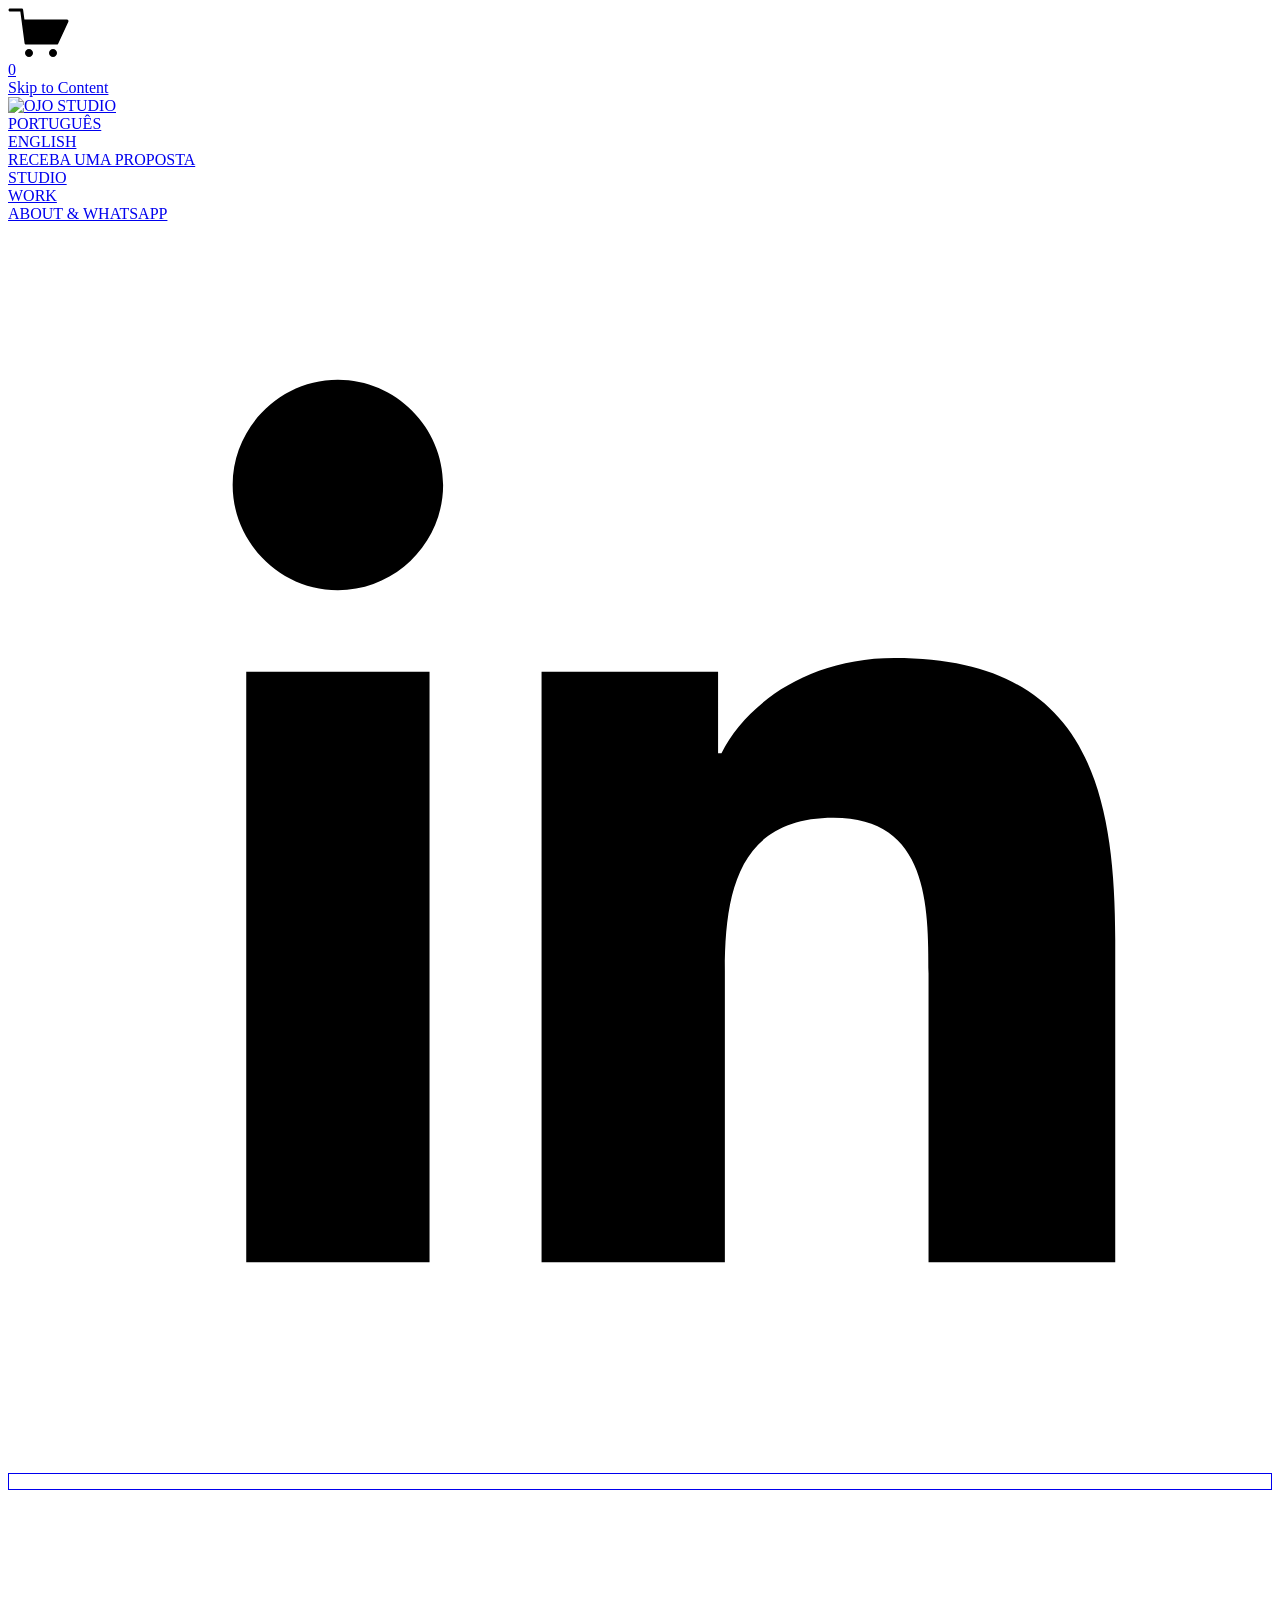
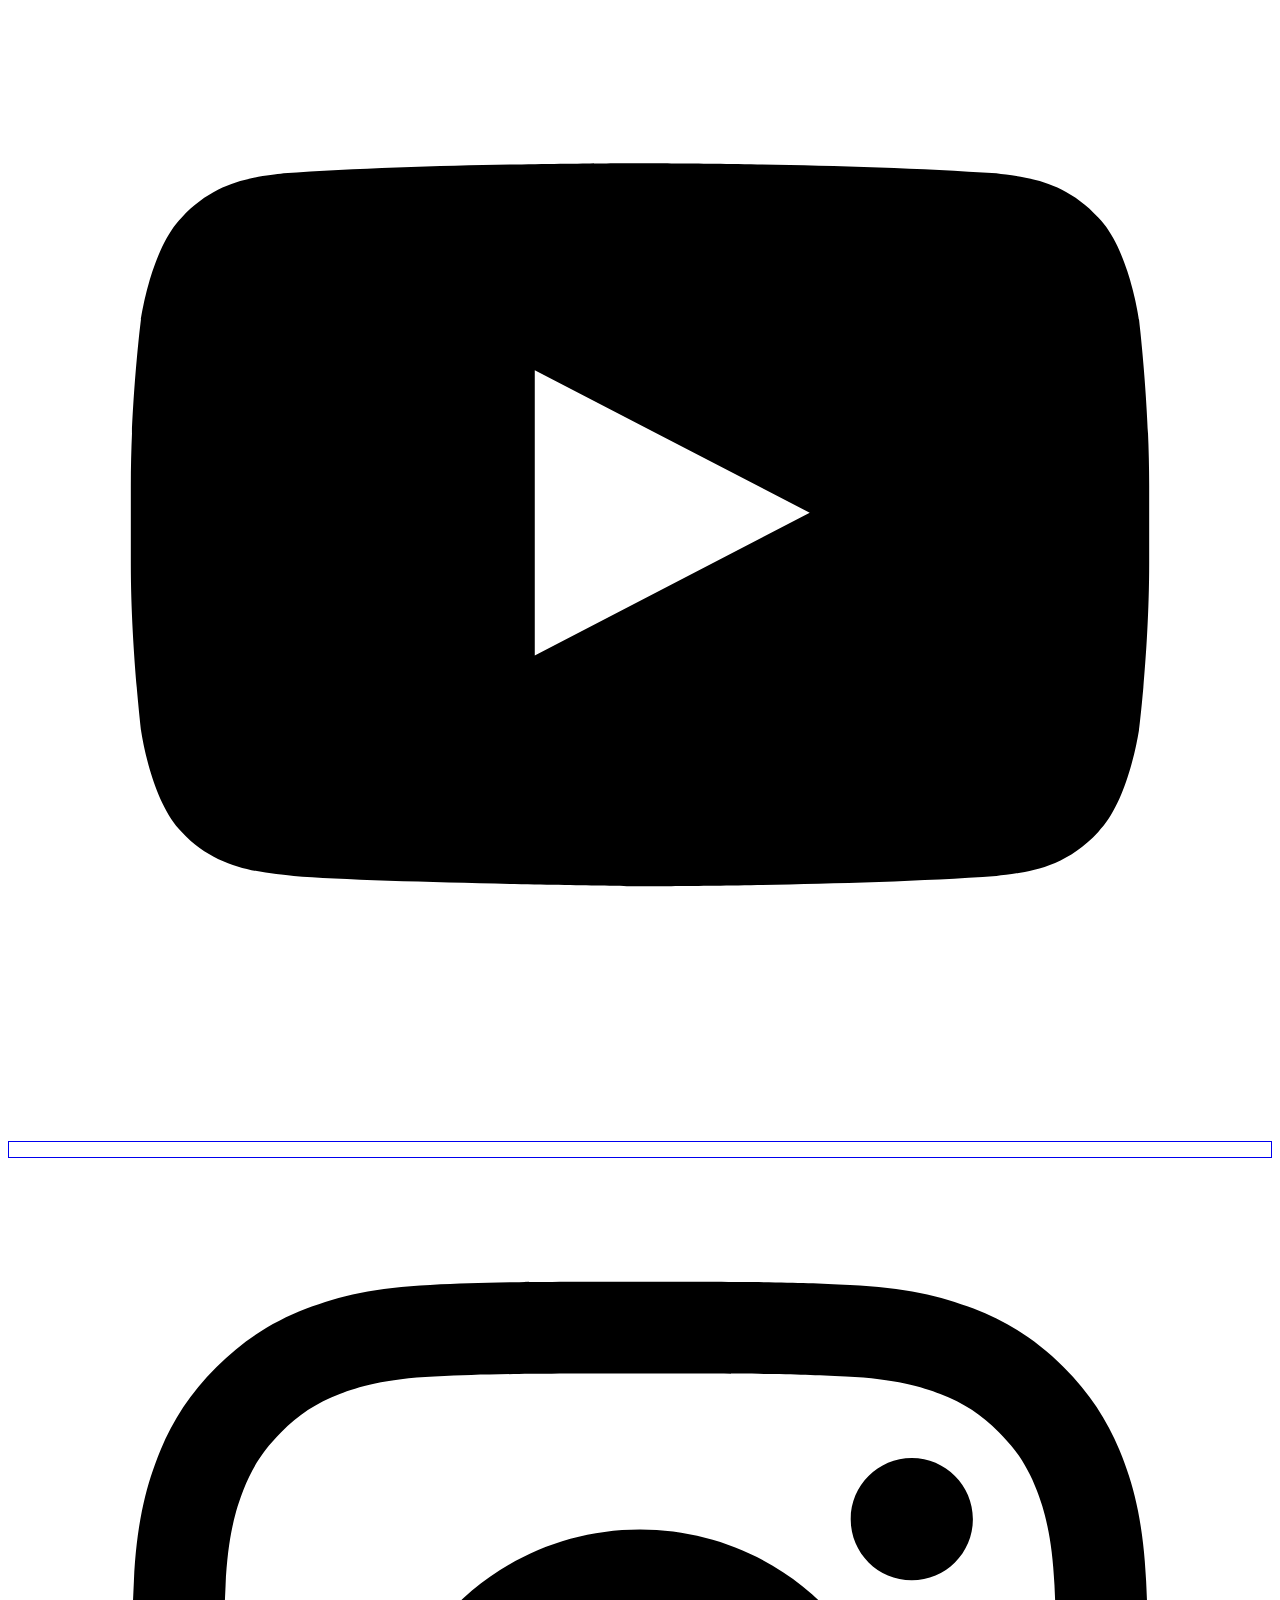
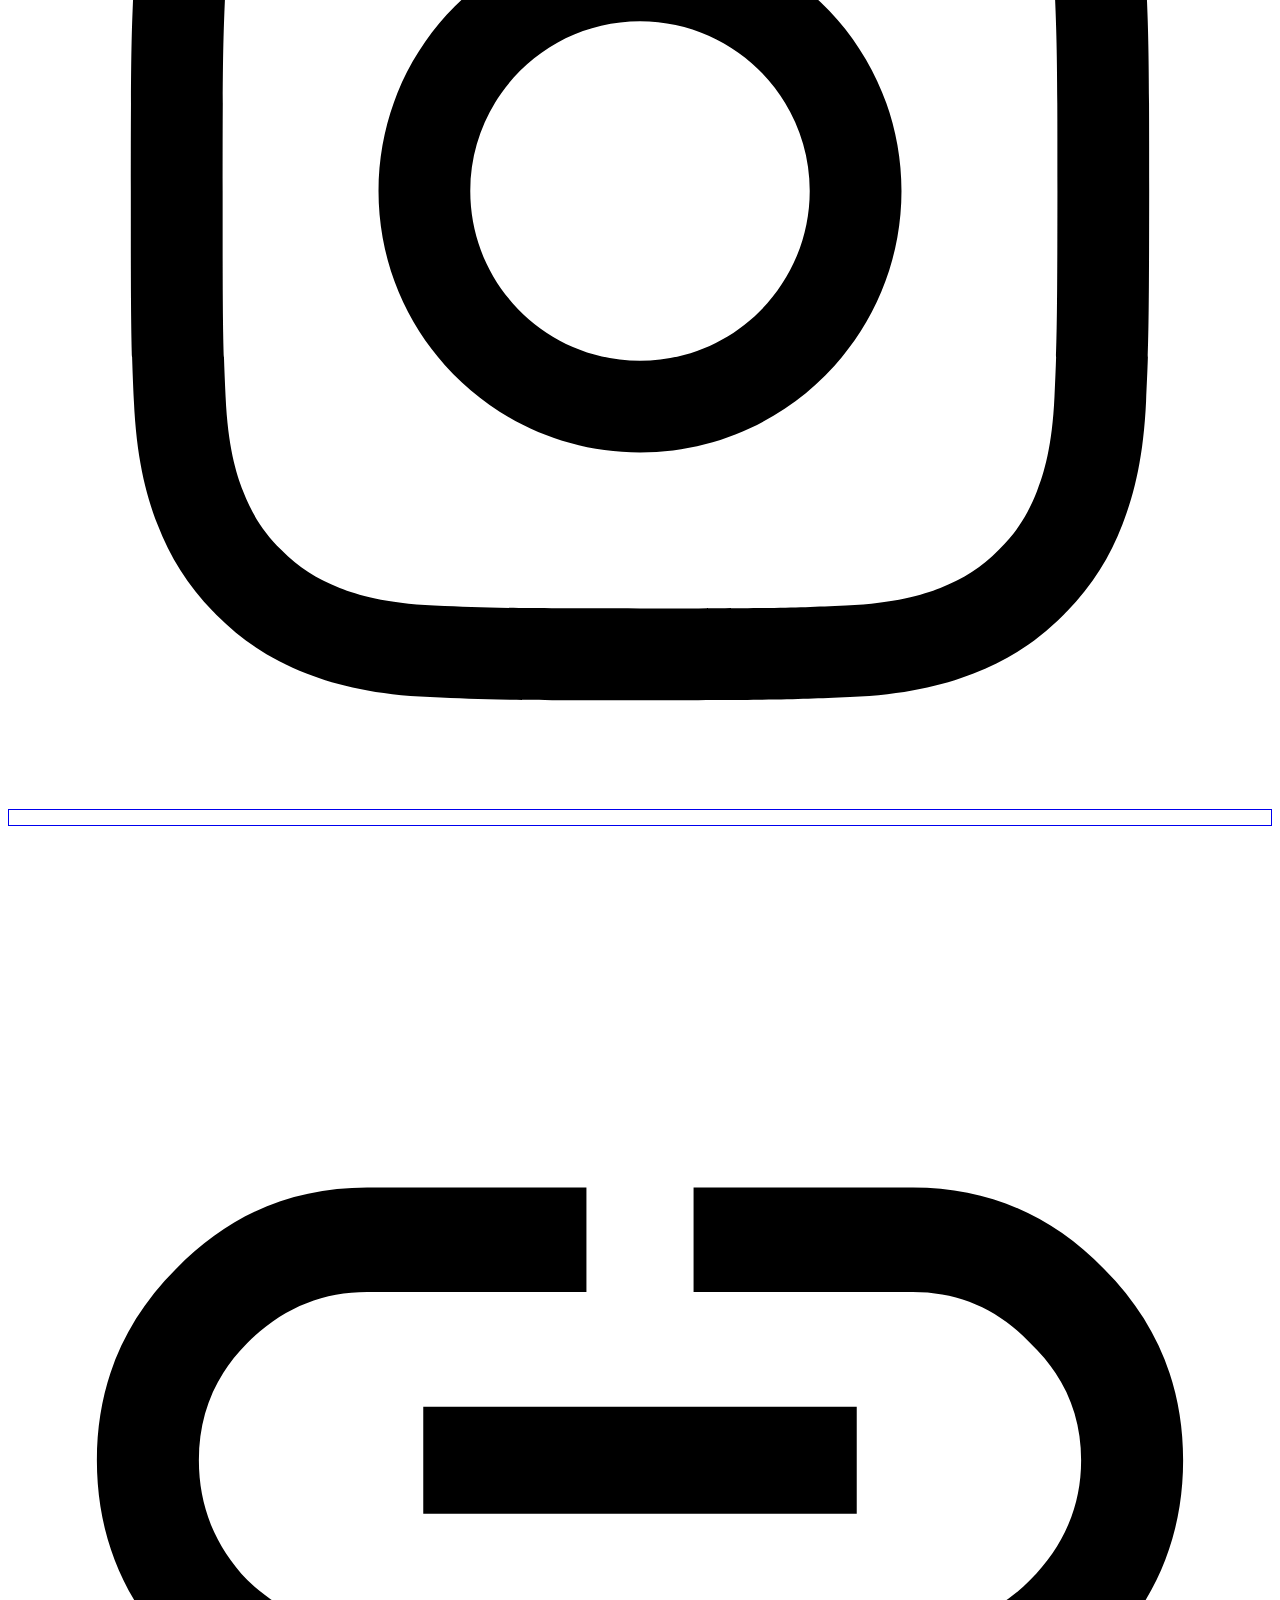
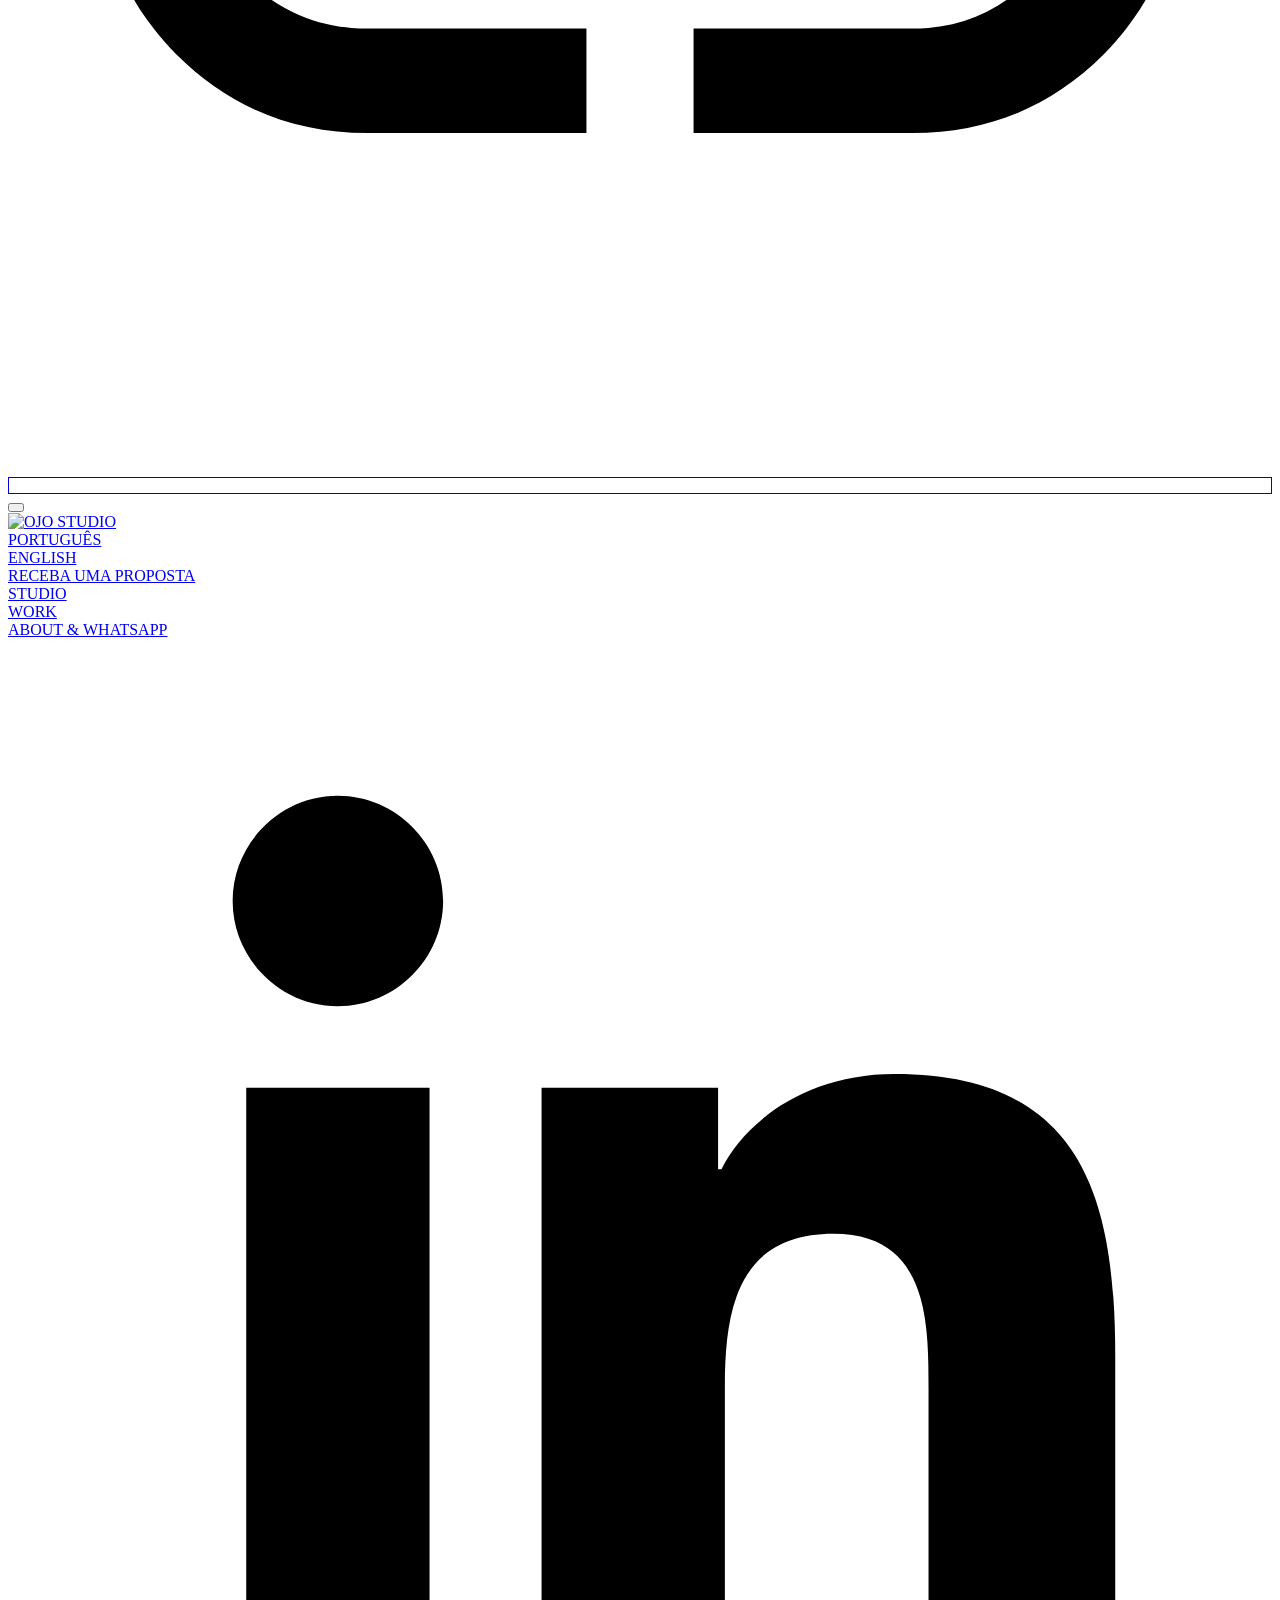
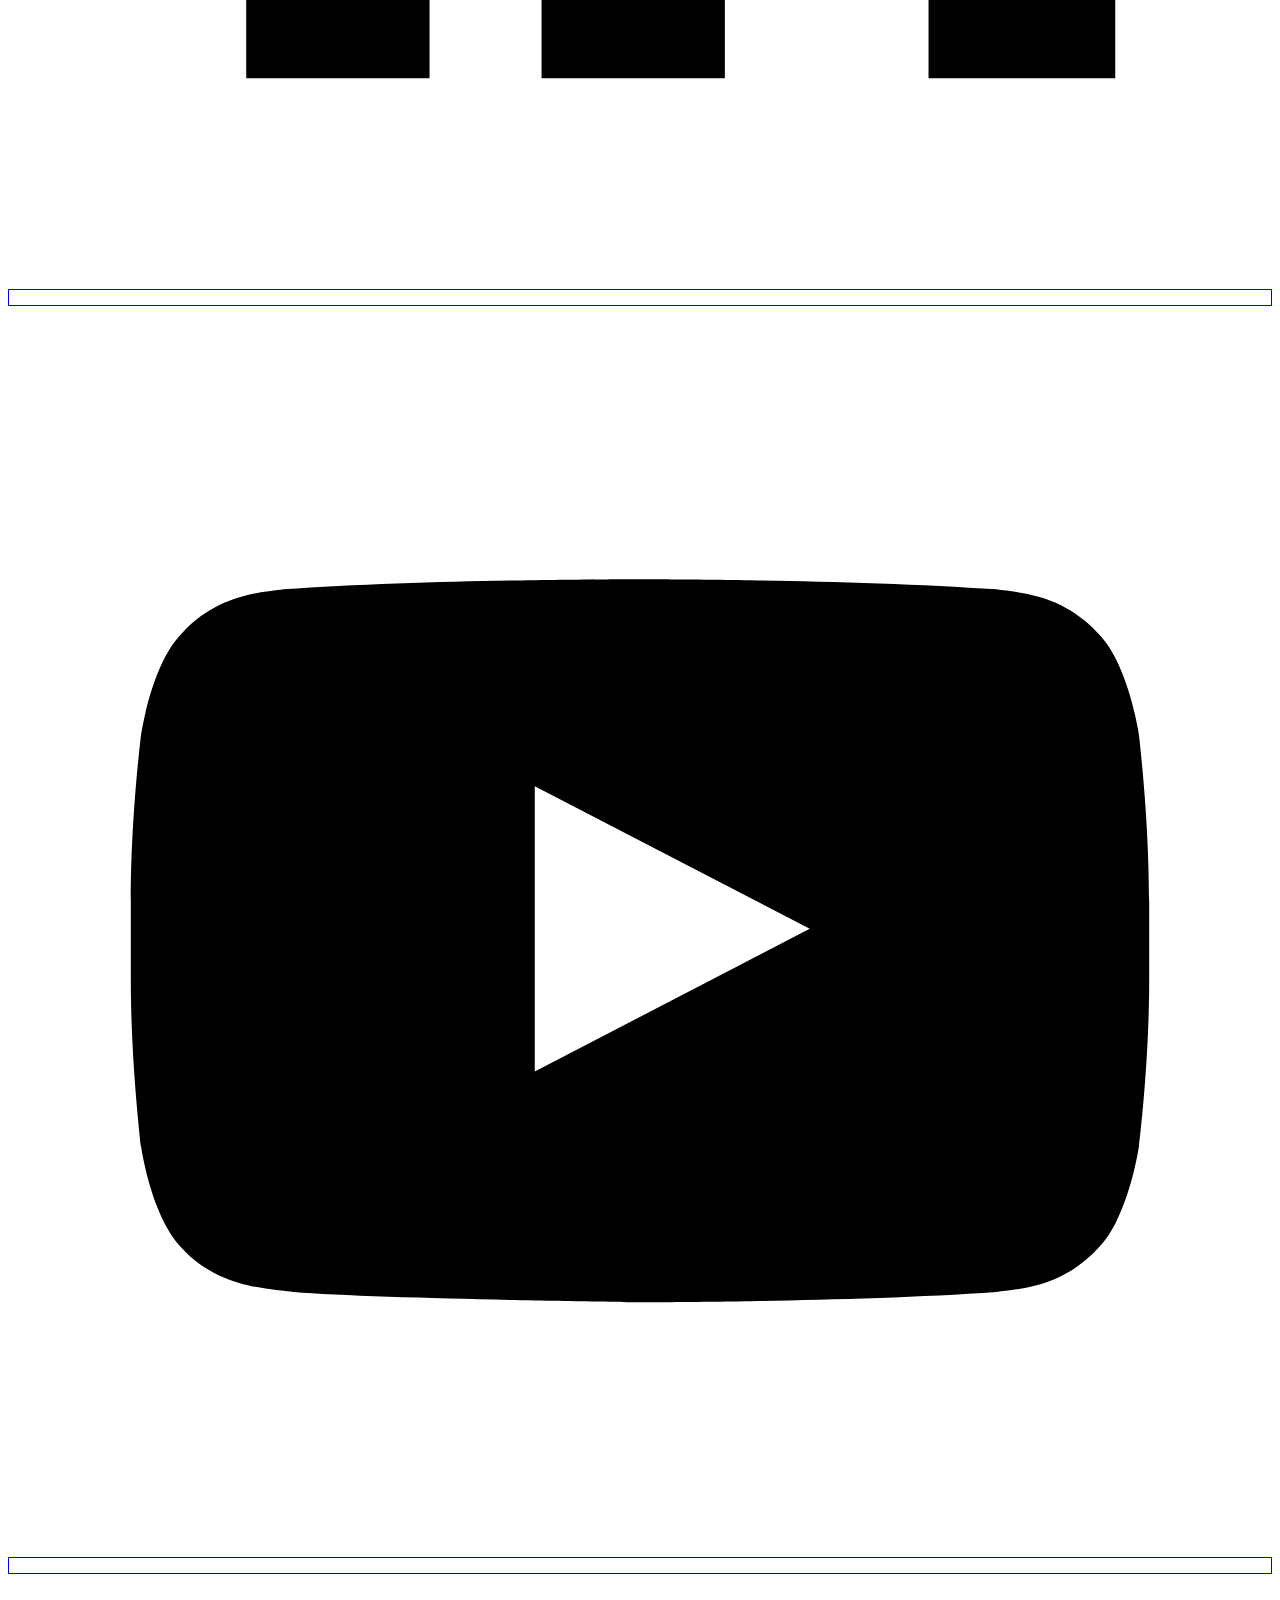
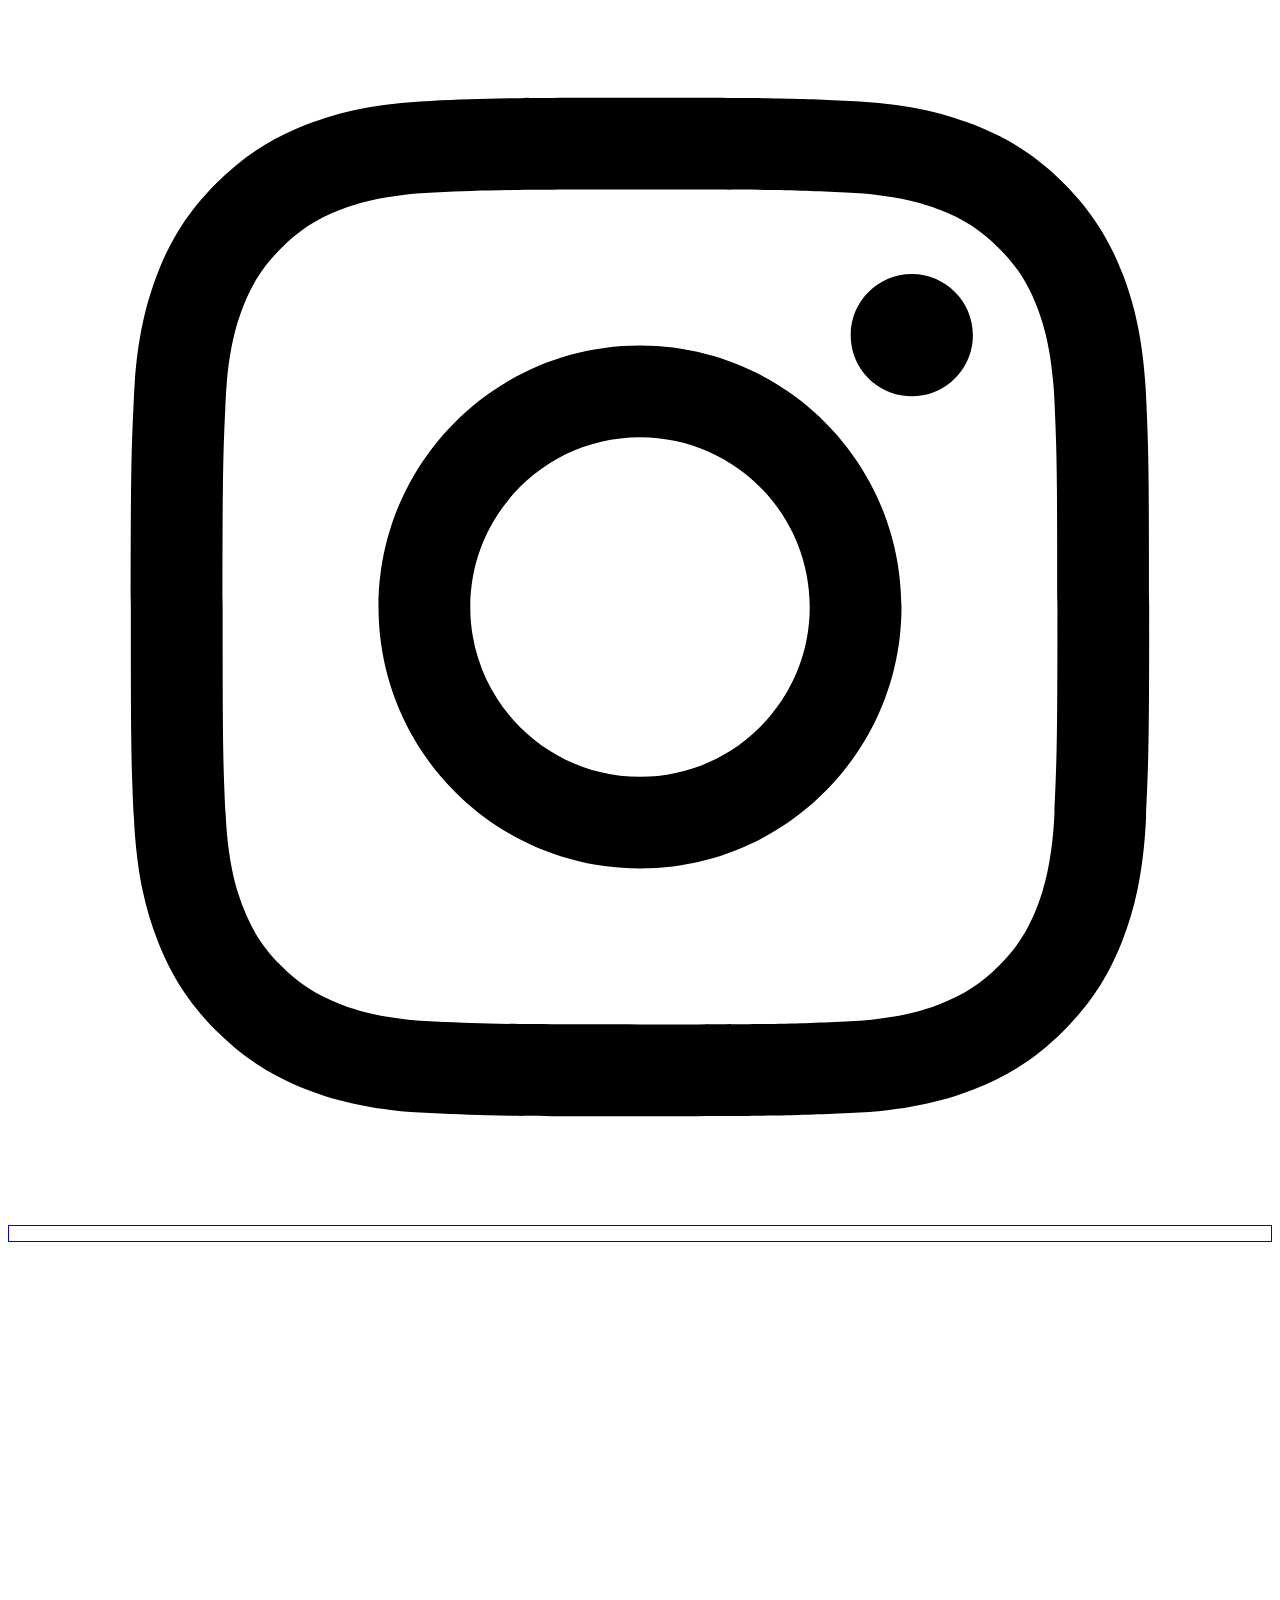
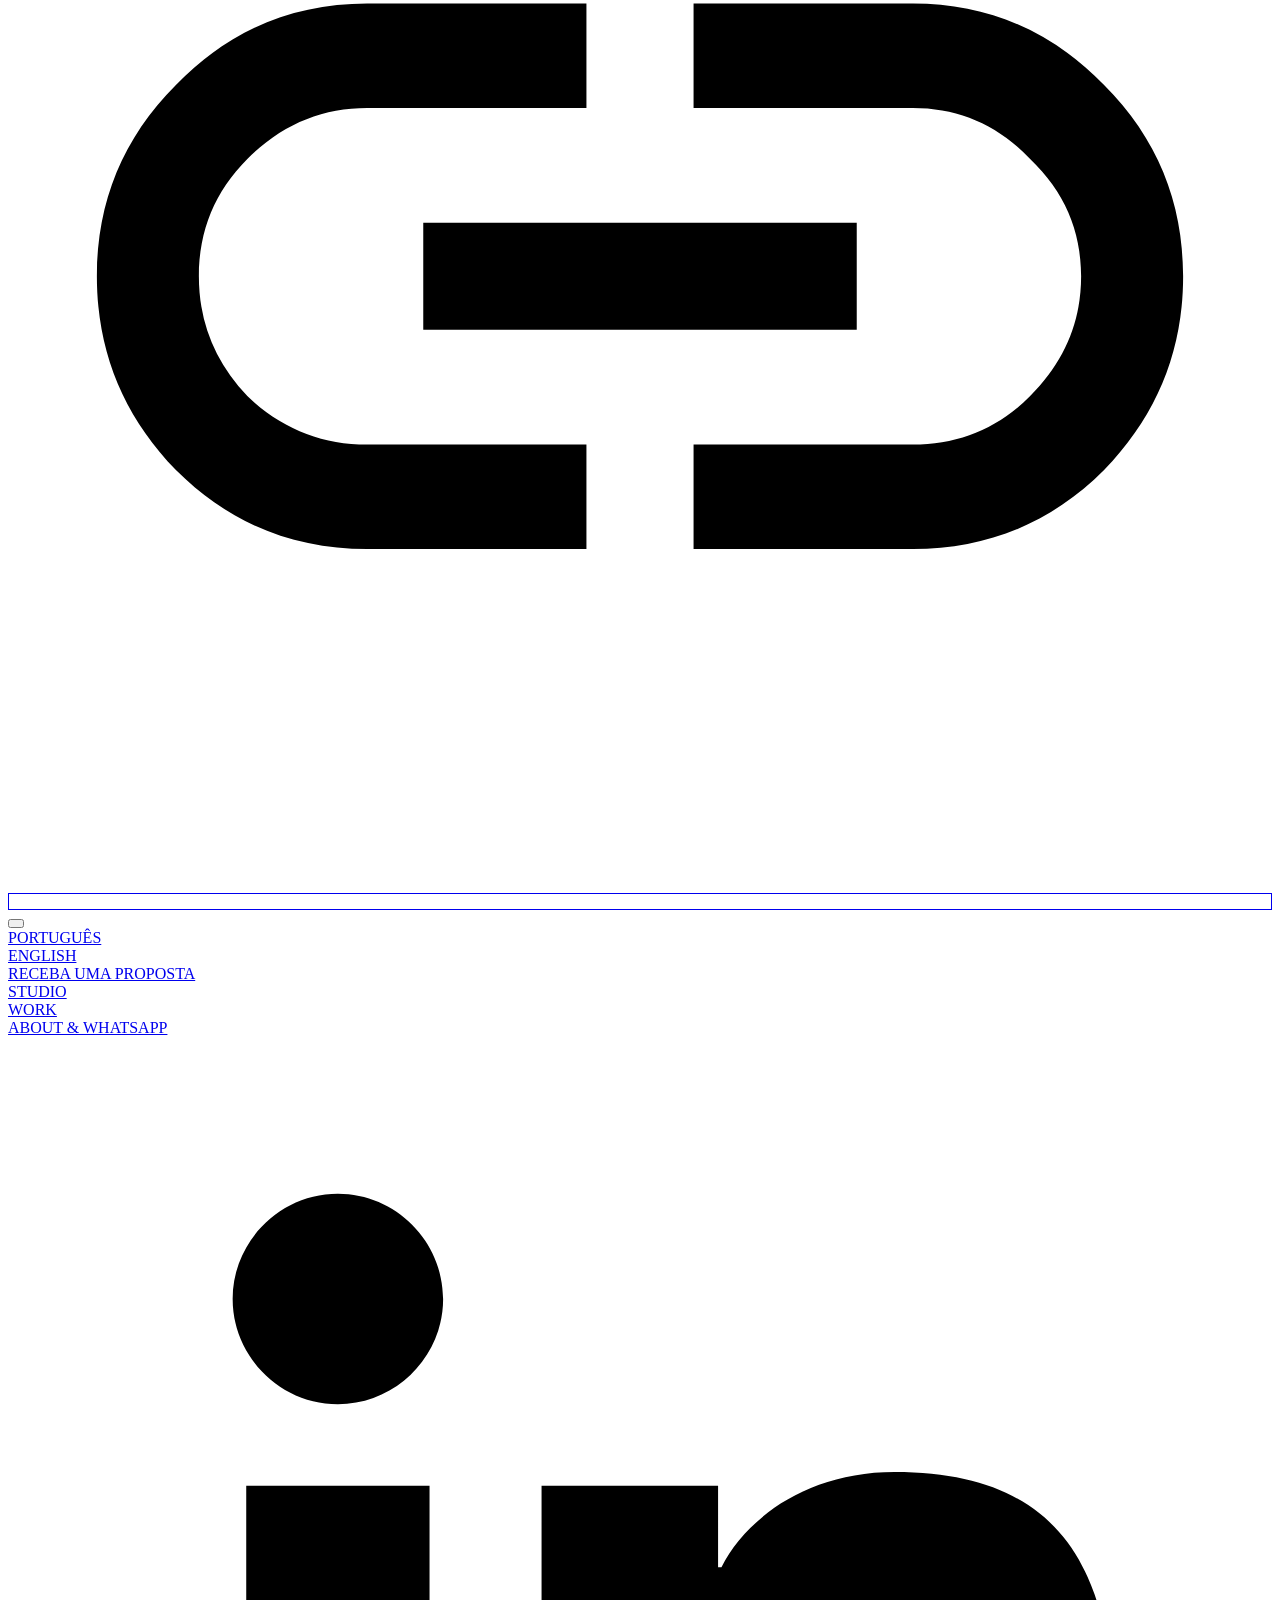
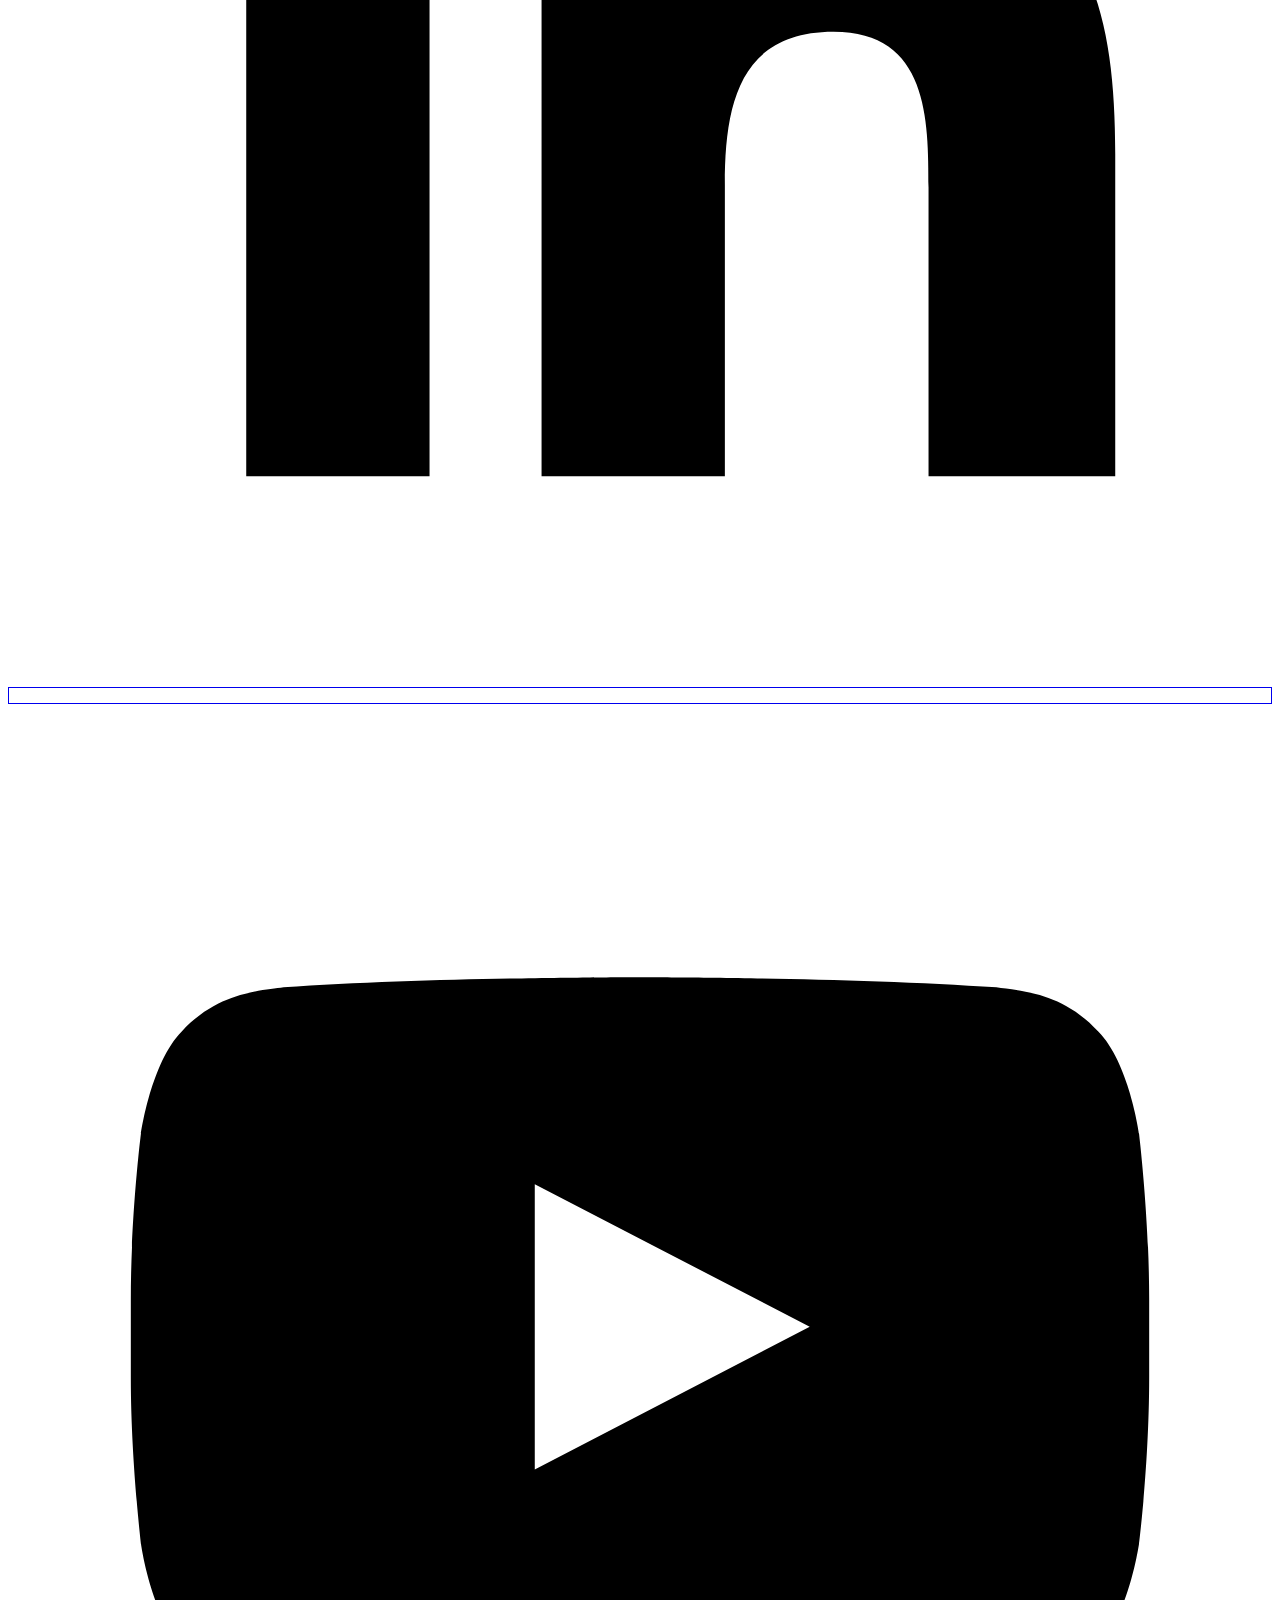
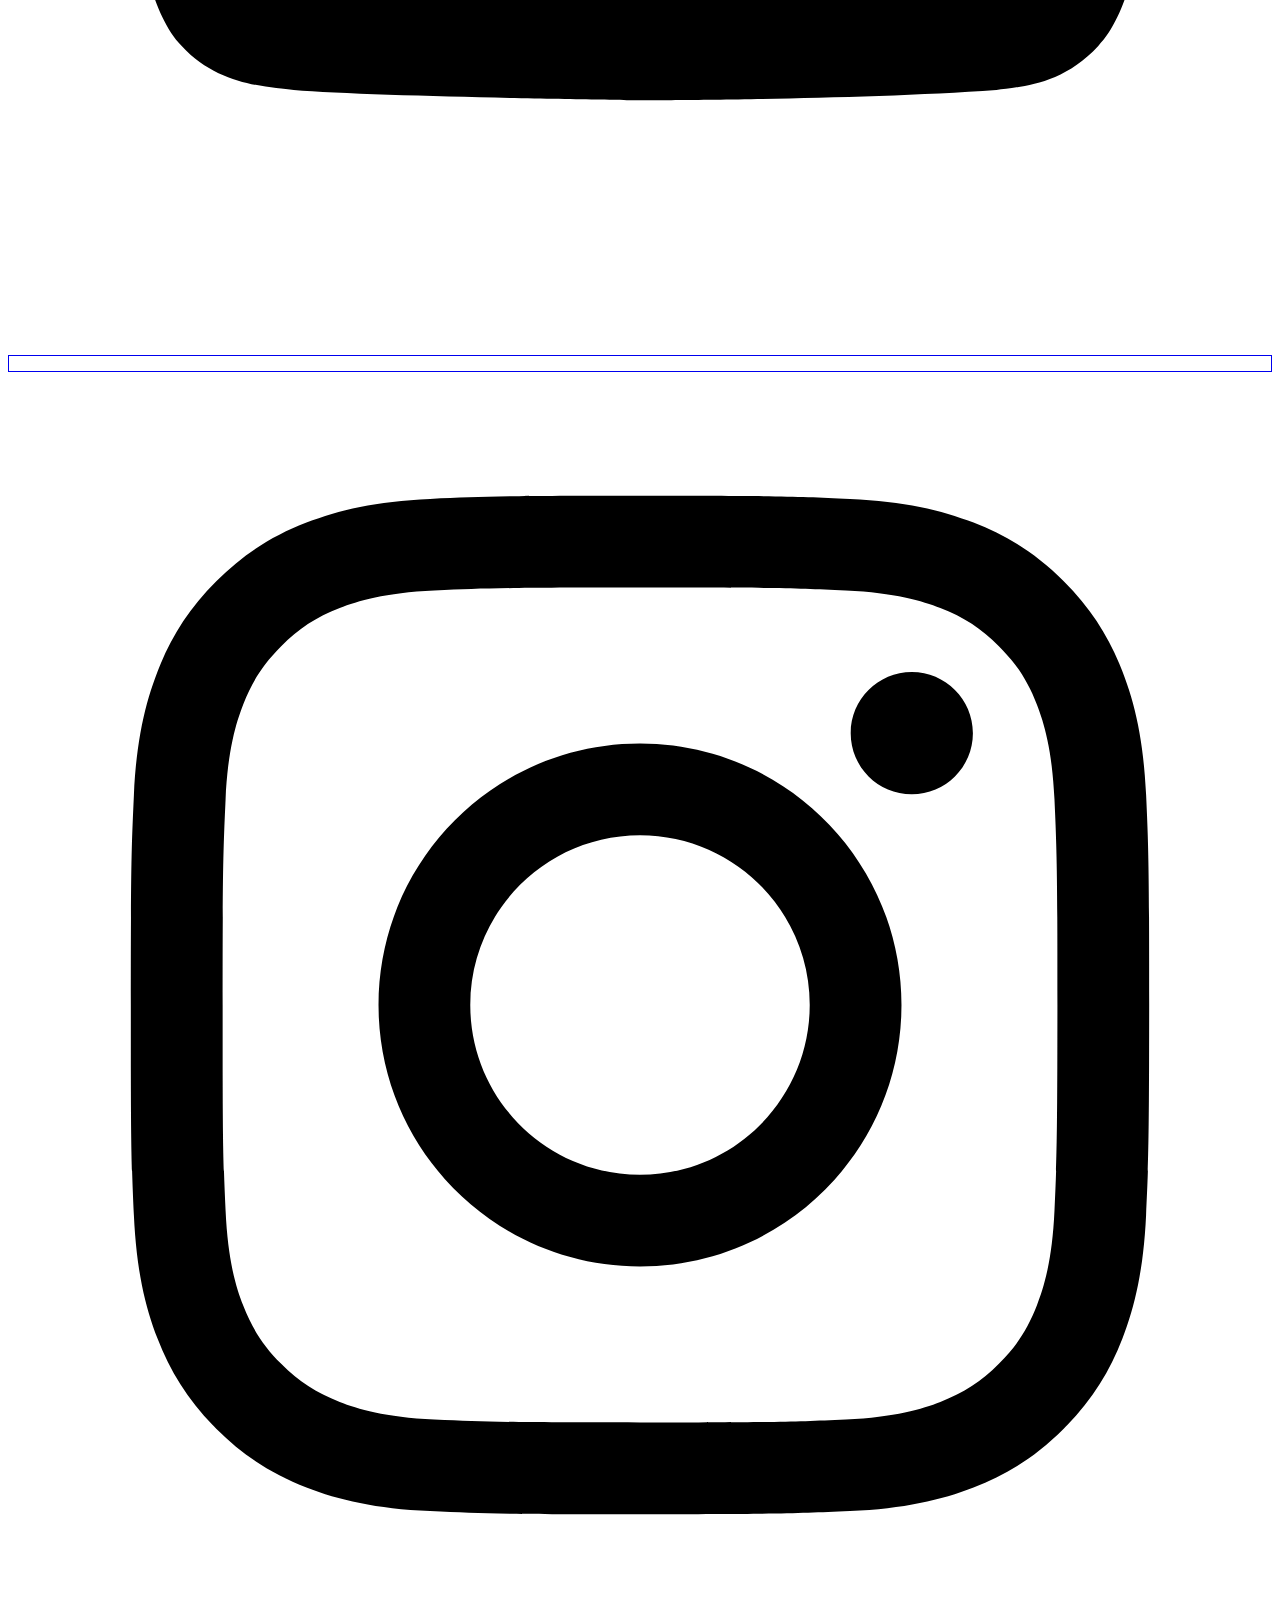
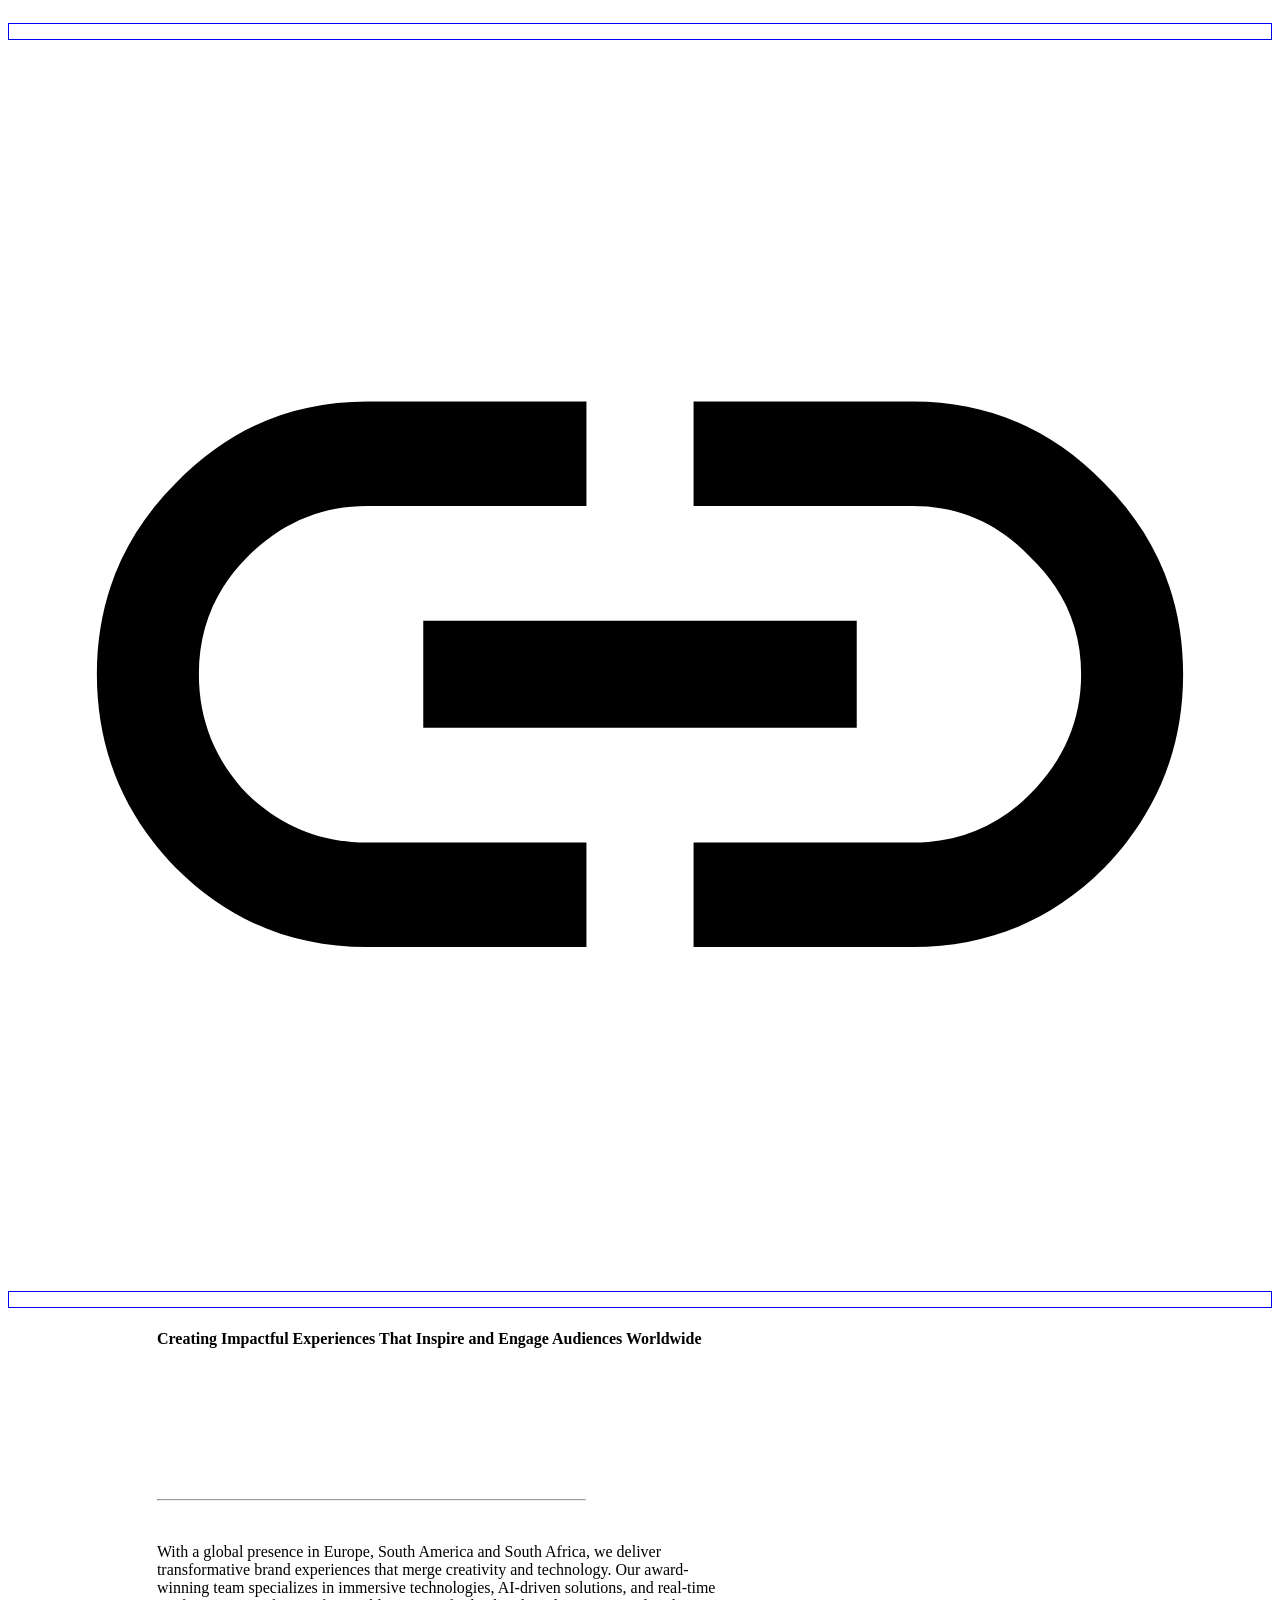
==== commit c95d9a90: "Fix asset paths for GitHub Pages" ====
--- a/about/index.html
+++ b/about/index.html
@@ -7,7 +7,7 @@
 <base href="">
 <meta charset="utf-8" />
 <title>ABOUT | Transform Your Brand Today &mdash; OJO STUDIO</title>
-<meta http-equiv="Accept-CH" content="Sec-CH-UA-Platform-Version, Sec-CH-UA-Model" /><link rel="icon" type="image/x-icon" href="../../assets/images.squarespace-cdn.com/content/v1/67042407036253616faf60fc/ea267233-e39f-4f25-90e1-f1a5c06030a0/favicon.ico"/>
+<meta http-equiv="Accept-CH" content="Sec-CH-UA-Platform-Version, Sec-CH-UA-Model" /><link rel="icon" type="image/x-icon" href="..//ojo-site/assets/images.squarespace-cdn.com/content/v1/67042407036253616faf60fc/ea267233-e39f-4f25-90e1-f1a5c06030a0/favicon.ico"/>
 <link rel="canonical" href="https://www.ojo-studio.com/about"/>
 <meta property="og:site_name" content="OJO STUDIO"/>
 <meta property="og:title" content="ABOUT | Transform Your Brand Today &mdash; OJO STUDIO"/>
@@ -30,7 +30,7 @@
   font-style: normal;
   font-weight: 400;
   font-display: swap;
-  src: url('https://file.squarespace-cdn.com/content/v2/namespaces/fonts/libraries/67042407036253616faf60fc/assets/fd6f4ba7-201d-4ba2-b4a9-c5acb62d307f/font.woff2') format('woff2');
+  src: url('https://file.squarespace-cdn.com/content/v2/namespaces/fonts/libraries/67042407036253616faf60/ojo-site/assets/fd6f4ba7-201d-4ba2-b4a9-c5acb62d307f/font.woff2') format('woff2');
 }
 /* latin */
 @font-face {
@@ -38,7 +38,7 @@
   font-style: normal;
   font-weight: 400;
   font-display: swap;
-  src: url('https://file.squarespace-cdn.com/content/v2/namespaces/fonts/libraries/sqsp/assets/52a252e3-2603-4562-b0f2-c5a17be2c497/latin.woff2') format('woff2');
+  src: url('https://file.squarespace-cdn.com/content/v2/namespaces/fonts/libraries/sq/ojo-site/assets/52a252e3-2603-4562-b0f2-c5a17be2c497/latin.woff2') format('woff2');
   unicode-range: U+0000-00FF, U+0131, U+0152-0153, U+02BB-02BC, U+02C6, U+02DA, U+02DC, U+0304, U+0308, U+0329, U+2000-206F, U+20AC, U+2122, U+2191, U+2193, U+2212, U+2215, U+FEFF, U+FFFD;
 }
 /* latin-ext */
@@ -47,11 +47,11 @@
   font-style: normal;
   font-weight: 400;
   font-display: swap;
-  src: url('https://file.squarespace-cdn.com/content/v2/namespaces/fonts/libraries/sqsp/assets/142e50f7-0842-4d8c-af4b-8b4f0627b7ae/latin-ext.woff2') format('woff2');
+  src: url('https://file.squarespace-cdn.com/content/v2/namespaces/fonts/libraries/sq/ojo-site/assets/142e50f7-0842-4d8c-af4b-8b4f0627b7ae/latin-ext.woff2') format('woff2');
   unicode-range: U+0100-02BA, U+02BD-02C5, U+02C7-02CC, U+02CE-02D7, U+02DD-02FF, U+0304, U+0308, U+0329, U+1D00-1DBF, U+1E00-1E9F, U+1EF2-1EFF, U+2020, U+20A0-20AB, U+20AD-20C0, U+2113, U+2C60-2C7F, U+A720-A7FF;
 }
 </style><script type="text/javascript" crossorigin="anonymous" defer="true" src="//assets.squarespace.com/@sqs/polyfiller/1.7.7/modern.js"></script>
-<script data-name="static-context">Static = window.Static || {}; Static.SQUARESPACE_CONTEXT = {"betaFeatureFlags":["sms-campaigns","scripts_defer","supports_versioned_template_assets","campaigns_thumbnail_layout","modernized-pdp-m2-enabled","contacts_and_campaigns_redesign","cdk_website_components_video_lazy_loading_enabled","enable_modernized_pdp_m3_layout_ux","marketing_automations","i18n_beta_website_locales","campaigns_new_image_layout_picker","campaigns_discount_section_in_blasts","nested_categories","override_block_styles","campaigns_merch_state","marketing_landing_page","campaigns_import_discounts","output_template_css_assets","member_areas_feature","enable_modernized_pdp_m3_fluid","commerce_product_payment_plan_editing","campaigns_table_v2","new_stacked_index","enable_form_submission_trigger","campaigns_discount_section_in_automations"],"facebookAppId":"314192535267336","facebookApiVersion":"v6.0","rollups":{"squarespace-announcement-bar":{"js":"//assets.squarespace.com/universal/scripts-compressed/announcement-bar-91fec1ebb5198f85-min.en-US.js"},"squarespace-audio-player":{"css":"//assets.squarespace.com/universal/styles-compressed/audio-player-b05f5197a871c566-min.en-US.css","js":"//assets.squarespace.com/universal/scripts-compressed/audio-player-676330850ca46f44-min.en-US.js"},"squarespace-blog-collection-list":{"css":"//assets.squarespace.com/universal/styles-compressed/blog-collection-list-b4046463b72f34e2-min.en-US.css","js":"//assets.squarespace.com/universal/scripts-compressed/blog-collection-list-3a5374d437fc6d00-min.en-US.js"},"squarespace-calendar-block-renderer":{"css":"//assets.squarespace.com/universal/styles-compressed/calendar-block-renderer-c3fef2a497c8e56b-min.en-US.css","js":"//assets.squarespace.com/universal/scripts-compressed/calendar-block-renderer-7d0be88a01af0b94-min.en-US.js"},"squarespace-chartjs-helpers":{"css":"//assets.squarespace.com/universal/styles-compressed/chartjs-helpers-96b256171ee039c1-min.en-US.css","js":"//assets.squarespace.com/universal/scripts-compressed/chartjs-helpers-e45655a51a9b510c-min.en-US.js"},"squarespace-comments":{"css":"//assets.squarespace.com/universal/styles-compressed/comments-a54bc6cc70c2a74a-min.en-US.css","js":"//assets.squarespace.com/universal/scripts-compressed/comments-3673328cda6dbd03-min.en-US.js"},"squarespace-custom-css-popup":{"css":"//assets.squarespace.com/universal/styles-compressed/custom-css-popup-3fdd945b3c1d9689-min.en-US.css","js":"//assets.squarespace.com/universal/scripts-compressed/custom-css-popup-357b2ab9d0a4ec51-min.en-US.js"},"squarespace-dialog":{"css":"//assets.squarespace.com/universal/styles-compressed/dialog-86aacd645d83874c-min.en-US.css","js":"//assets.squarespace.com/universal/scripts-compressed/dialog-5823f9fd8450f886-min.en-US.js"},"squarespace-events-collection":{"css":"//assets.squarespace.com/universal/styles-compressed/events-collection-c3fef2a497c8e56b-min.en-US.css","js":"//assets.squarespace.com/universal/scripts-compressed/events-collection-2afb4b3cb42d265d-min.en-US.js"},"squarespace-form-rendering-utils":{"js":"//assets.squarespace.com/universal/scripts-compressed/form-rendering-utils-7578ac5edd496c9b-min.en-US.js"},"squarespace-forms":{"css":"//assets.squarespace.com/universal/styles-compressed/forms-0afd3c6ac30bbab1-min.en-US.css","js":"//assets.squarespace.com/universal/scripts-compressed/forms-2b8a67e75543a4e1-min.en-US.js"},"squarespace-gallery-collection-list":{"css":"//assets.squarespace.com/universal/styles-compressed/gallery-collection-list-b4046463b72f34e2-min.en-US.css","js":"//assets.squarespace.com/universal/scripts-compressed/gallery-collection-list-e50dc2cea7153bb8-min.en-US.js"},"squarespace-image-zoom":{"css":"//assets.squarespace.com/universal/styles-compressed/image-zoom-b4046463b72f34e2-min.en-US.css","js":"//assets.squarespace.com/universal/scripts-compressed/image-zoom-0ca1efc2ac068abc-min.en-US.js"},"squarespace-pinterest":{"css":"//assets.squarespace.com/universal/styles-compressed/pinterest-b4046463b72f34e2-min.en-US.css","js":"//assets.squarespace.com/universal/scripts-compressed/pinterest-e832974f6858ce31-min.en-US.js"},"squarespace-popup-overlay":{"css":"//assets.squarespace.com/universal/styles-compressed/popup-overlay-b742b752f5880972-min.en-US.css","js":"//assets.squarespace.com/universal/scripts-compressed/popup-overlay-6cfdd57ddc9efe9e-min.en-US.js"},"squarespace-product-quick-view":{"css":"//assets.squarespace.com/universal/styles-compressed/product-quick-view-0afd3c6ac30bbab1-min.en-US.css","js":"//assets.squarespace.com/universal/scripts-compressed/product-quick-view-b4d2f38d9658c200-min.en-US.js"},"squarespace-products-collection-item-v2":{"css":"//assets.squarespace.com/universal/styles-compressed/products-collection-item-v2-b4046463b72f34e2-min.en-US.css","js":"//assets.squarespace.com/universal/scripts-compressed/products-collection-item-v2-7fbb3f7b25936e86-min.en-US.js"},"squarespace-products-collection-list-v2":{"css":"//assets.squarespace.com/universal/styles-compressed/products-collection-list-v2-b4046463b72f34e2-min.en-US.css","js":"//assets.squarespace.com/universal/scripts-compressed/products-collection-list-v2-ea9c4aa176fa8e6c-min.en-US.js"},"squarespace-search-page":{"css":"//assets.squarespace.com/universal/styles-compressed/search-page-90a67fc09b9b32c6-min.en-US.css","js":"//assets.squarespace.com/universal/scripts-compressed/search-page-1631a7b26813a00c-min.en-US.js"},"squarespace-search-preview":{"js":"//assets.squarespace.com/universal/scripts-compressed/search-preview-251f22aa63cbf1d4-min.en-US.js"},"squarespace-simple-liking":{"css":"//assets.squarespace.com/universal/styles-compressed/simple-liking-701bf8bbc05ec6aa-min.en-US.css","js":"//assets.squarespace.com/universal/scripts-compressed/simple-liking-6b4f9e6e8f8948de-min.en-US.js"},"squarespace-social-buttons":{"css":"//assets.squarespace.com/universal/styles-compressed/social-buttons-95032e5fa98e47a5-min.en-US.css","js":"//assets.squarespace.com/universal/scripts-compressed/social-buttons-0145d7bb9e844ae2-min.en-US.js"},"squarespace-tourdates":{"css":"//assets.squarespace.com/universal/styles-compressed/tourdates-b4046463b72f34e2-min.en-US.css","js":"//assets.squarespace.com/universal/scripts-compressed/tourdates-f43bb3c254e656ed-min.en-US.js"},"squarespace-website-overlays-manager":{"css":"//assets.squarespace.com/universal/styles-compressed/website-overlays-manager-07ea5a4e004e6710-min.en-US.css","js":"//assets.squarespace.com/universal/scripts-compressed/website-overlays-manager-34ab3371233a79ed-min.en-US.js"}},"pageType":2,"website":{"id":"67042407036253616faf60fc","captchaSettings":{"enabledForDonations":false},"cloneable":false,"contentModifiedOn":1780664666135,"formattingLocale":"en-US","fullSiteTitle":"ABOUT | Transform Your Brand Today \u2014 OJO STUDIO","identifier":"platinum-cat-yj8w","imageMetadataProcessingEnabled":false,"isHstsEnabled":true,"language":"en-US","location":{},"logoImageId":"67069f25220c3c141effd67e","primaryDomain":"www.ojo-studio.com","screenshotId":"ba54075d98a674ee5b59b41d517091b9fc9d5eacf551b0e6573a0f5262bbd69e","shareButtonOptions":{"4":true,"8":true,"2":true,"6":true,"3":true,"1":true,"7":true},"showOwnerLogin":false,"siteDescription":"","siteStatus":{},"siteTitle":"OJO STUDIO","sslSetting":3,"timeZone":"America/Sao_Paulo","translationLocale":"en-US","typekitId":"","websiteType":1,"hasBeenCloneable":false,"statsMigrated":false,"authenticUrl":"https://www.ojo-studio.com","baseUrl":"https://www.ojo-studio.com","internalUrl":"https://platinum-cat-yj8w.squarespace.com","logoImageUrl":"//images.squarespace-cdn.com/content/v1/67042407036253616faf60fc/6bd022eb-343d-429d-b384-ffdd0d006355/Logo_animado_OJO_HD.gif","machineTimeZoneOffset":-10800000,"socialAccounts":[{"serviceId":65,"screenname":"LinkedIn","addedOn":1728324616298,"profileUrl":"https://www.linkedin.com/company/105522160/admin/dashboard/","iconEnabled":true,"serviceName":"linkedin-unauth"},{"serviceId":69,"screenname":"YouTube","addedOn":1728324616308,"profileUrl":"https://www.youtube.com/@ojodesignstudio","iconEnabled":true,"serviceName":"youtube-unauth"},{"serviceId":64,"screenname":"Instagram","addedOn":1738948714580,"profileUrl":"https://www.instagram.com/ojostudiodesign/","iconEnabled":true,"serviceName":"instagram-unauth"},{"serviceId":74,"screenname":"URL","addedOn":1739305346083,"profileUrl":"https://wa.me/5514991929192","iconEnabled":true,"serviceName":"url"}],"timeZoneAbbr":"BRT","timeZoneOffset":-10800000},"websiteSettings":{"id":"67042408036253616faf60ff","websiteId":"67042407036253616faf60fc","subjects":[],"country":"BR","state":"","simpleLikingEnabled":true,"mobileInfoBarSettings":{"isContactEmailEnabled":false,"isContactPhoneNumberEnabled":false,"isLocationEnabled":false,"isBusinessHoursEnabled":false},"announcementBarSettings":{},"commentLikesAllowed":true,"commentAnonAllowed":true,"commentThreaded":true,"commentApprovalRequired":false,"commentAvatarsOn":true,"commentSortType":2,"commentFlagThreshold":0,"commentFlagsAllowed":true,"commentEnableByDefault":true,"commentDisableAfterDaysDefault":0,"disqusShortname":"","commentsEnabled":false,"businessHours":{},"storeSettings":{"returnPolicy":null,"termsOfService":null,"privacyPolicy":null,"expressCheckout":false,"continueShoppingLinkUrl":"/","useLightCart":false,"showNoteField":false,"shippingCountryDefaultValue":"US","billToShippingDefaultValue":false,"showShippingPhoneNumber":true,"isShippingPhoneRequired":false,"showBillingPhoneNumber":true,"isBillingPhoneRequired":false,"currenciesSupported":["USD","CAD","GBP","AUD","EUR","CHF","NOK","SEK","DKK","NZD","SGD","MXN","HKD","CZK","ILS","MYR","RUB","PHP","PLN","THB","BRL","ARS","COP","IDR","INR","JPY","ZAR"],"defaultCurrency":"USD","selectedCurrency":"BRL","multicurrencyEnabled":true,"measurementStandard":1,"showCustomCheckoutForm":false,"checkoutPageMarketingOptInEnabled":true,"enableMailingListOptInByDefault":false,"sameAsRetailLocation":false,"merchandisingSettings":{"scarcityEnabledOnProductItems":false,"scarcityEnabledOnProductBlocks":false,"scarcityMessageType":"DEFAULT_SCARCITY_MESSAGE","scarcityThreshold":10,"multipleQuantityAllowedForServices":true,"restockNotificationsEnabled":false,"restockNotificationsSuccessText":"","restockNotificationsMailingListSignUpEnabled":false,"relatedProductsEnabled":false,"relatedProductsOrdering":"random","soldOutVariantsDropdownDisabled":false,"productComposerOptedIn":false,"productComposerABTestOptedOut":false,"productReviewsEnabled":false},"minimumOrderSubtotalEnabled":false,"minimumOrderSubtotal":{"currency":"BRL","value":"0.00"},"addToCartConfirmationType":2,"isLive":false,"multipleQuantityAllowedForServices":true},"useEscapeKeyToLogin":false,"ssBadgeType":1,"ssBadgePosition":4,"ssBadgeVisibility":1,"ssBadgeDevices":1,"pinterestOverlayOptions":{"mode":"disabled"},"userAccountsSettings":{"loginAllowed":true,"signupAllowed":true}},"cookieSettings":{"isCookieBannerEnabled":false,"isRestrictiveCookiePolicyEnabled":false,"cookieBannerText":"","cookieBannerTheme":"","cookieBannerVariant":"","cookieBannerPosition":"","cookieBannerCtaVariant":"","cookieBannerCtaText":"","cookieBannerAcceptType":"OPT_IN","cookieBannerOptOutCtaText":"","cookieBannerHasOptOut":false,"cookieBannerHasManageCookies":true,"cookieBannerManageCookiesLabel":"","cookieBannerSavedPreferencesText":"","cookieBannerSavedPreferencesLayout":"PILL"},"websiteCloneable":false,"collection":{"title":"ABOUT","id":"67069a3944a86e6036c61eb6","fullUrl":"/about","type":10,"permissionType":1},"subscribed":false,"appDomain":"squarespace.com","templateTweakable":true,"tweakJSON":{"form-use-theme-colors":"true","header-logo-height":"50px","header-mobile-logo-max-height":"30px","header-vert-padding":"1vw","header-width":"Full","maxPageWidth":"1925px","mobile-header-vert-padding":"6vw","pagePadding":"2vw","tweak-blog-alternating-side-by-side-image-aspect-ratio":"1:1 Square","tweak-blog-alternating-side-by-side-image-spacing":"8%","tweak-blog-alternating-side-by-side-meta-spacing":"5px","tweak-blog-alternating-side-by-side-primary-meta":"Categories","tweak-blog-alternating-side-by-side-read-more-spacing":"2px","tweak-blog-alternating-side-by-side-secondary-meta":"Date","tweak-blog-basic-grid-columns":"3","tweak-blog-basic-grid-image-aspect-ratio":"1:1 Square","tweak-blog-basic-grid-image-spacing":"29px","tweak-blog-basic-grid-meta-spacing":"6px","tweak-blog-basic-grid-primary-meta":"Author","tweak-blog-basic-grid-read-more-spacing":"37px","tweak-blog-basic-grid-secondary-meta":"Date","tweak-blog-item-custom-width":"79","tweak-blog-item-show-author-profile":"false","tweak-blog-item-width":"Medium","tweak-blog-masonry-columns":"2","tweak-blog-masonry-horizontal-spacing":"35px","tweak-blog-masonry-image-spacing":"30px","tweak-blog-masonry-meta-spacing":"14px","tweak-blog-masonry-primary-meta":"None","tweak-blog-masonry-read-more-spacing":"0px","tweak-blog-masonry-secondary-meta":"None","tweak-blog-masonry-vertical-spacing":"240px","tweak-blog-side-by-side-image-aspect-ratio":"1:1 Square","tweak-blog-side-by-side-image-spacing":"6%","tweak-blog-side-by-side-meta-spacing":"20px","tweak-blog-side-by-side-primary-meta":"Categories","tweak-blog-side-by-side-read-more-spacing":"20px","tweak-blog-side-by-side-secondary-meta":"Date","tweak-blog-single-column-image-spacing":"50px","tweak-blog-single-column-meta-spacing":"22px","tweak-blog-single-column-primary-meta":"None","tweak-blog-single-column-read-more-spacing":"30px","tweak-blog-single-column-secondary-meta":"None","tweak-events-stacked-show-thumbnails":"true","tweak-events-stacked-thumbnail-size":"3:2 Standard","tweak-fixed-header":"true","tweak-fixed-header-style":"Scroll Back","tweak-global-animations-animation-curve":"ease","tweak-global-animations-animation-delay":"0.6s","tweak-global-animations-animation-duration":"0.80s","tweak-global-animations-animation-style":"fade","tweak-global-animations-animation-type":"slide","tweak-global-animations-complexity-level":"detailed","tweak-global-animations-enabled":"true","tweak-portfolio-grid-basic-custom-height":"50","tweak-portfolio-grid-overlay-custom-height":"50","tweak-portfolio-hover-follow-acceleration":"10%","tweak-portfolio-hover-follow-animation-duration":"Fast","tweak-portfolio-hover-follow-animation-type":"Fade","tweak-portfolio-hover-follow-delimiter":"Bullet","tweak-portfolio-hover-follow-front":"false","tweak-portfolio-hover-follow-layout":"Inline","tweak-portfolio-hover-follow-size":"50","tweak-portfolio-hover-follow-text-spacing-x":"1.5","tweak-portfolio-hover-follow-text-spacing-y":"1.5","tweak-portfolio-hover-static-animation-duration":"Fast","tweak-portfolio-hover-static-animation-type":"Fade","tweak-portfolio-hover-static-delimiter":"Hyphen","tweak-portfolio-hover-static-front":"true","tweak-portfolio-hover-static-layout":"Inline","tweak-portfolio-hover-static-size":"50","tweak-portfolio-hover-static-text-spacing-x":"1.5","tweak-portfolio-hover-static-text-spacing-y":"1.5","tweak-portfolio-index-background-animation-duration":"Medium","tweak-portfolio-index-background-animation-type":"Fade","tweak-portfolio-index-background-custom-height":"50","tweak-portfolio-index-background-delimiter":"None","tweak-portfolio-index-background-height":"Large","tweak-portfolio-index-background-horizontal-alignment":"Center","tweak-portfolio-index-background-link-format":"Stacked","tweak-portfolio-index-background-persist":"false","tweak-portfolio-index-background-vertical-alignment":"Middle","tweak-portfolio-index-background-width":"Full","tweak-transparent-header":"false"},"templateId":"5c5a519771c10ba3470d8101","templateVersion":"7.1","pageFeatures":[1,2,4],"gmRenderKey":"QUl6YVN5Q0JUUk9xNkx1dkZfSUUxcjQ2LVQ0QWVUU1YtMGQ3bXk4","templateScriptsRootUrl":"../../assets/static1.squarespace.com/static/vta/5c5a519771c10ba3470d8101/scripts/.css","impersonatedSession":false,"tzData":{"zones":[[-180,"Brazil","-03/-02",null]],"rules":{"Brazil":[[2001,2006,null,"Feb","Sun>=15","0:00","0",null],[2004,"only",null,"Nov",2,"0:00","1:00","S"],[2005,"only",null,"Oct",16,"0:00","1:00","S"],[2006,"only",null,"Nov",5,"0:00","1:00","S"],[2007,"only",null,"Feb",25,"0:00","0",null],[2007,"only",null,"Oct","Sun>=8","0:00","1:00","S"],[2008,"max",null,"Oct","Sun>=15","0:00","1:00","S"],[2008,2011,null,"Feb","Sun>=15","0:00","0",null],[2012,"only",null,"Feb","Sun>=22","0:00","0",null],[2013,2014,null,"Feb","Sun>=15","0:00","0",null],[2015,"only",null,"Feb","Sun>=22","0:00","0",null],[2016,2022,null,"Feb","Sun>=15","0:00","0",null],[2023,"only",null,"Feb","Sun>=22","0:00","0",null],[2024,2025,null,"Feb","Sun>=15","0:00","0",null],[2026,"only",null,"Feb","Sun>=22","0:00","0",null],[2027,2033,null,"Feb","Sun>=15","0:00","0",null],[2034,"only",null,"Feb","Sun>=22","0:00","0",null],[2035,2036,null,"Feb","Sun>=15","0:00","0",null],[2037,"only",null,"Feb","Sun>=22","0:00","0",null],[2038,"max",null,"Feb","Sun>=15","0:00","0",null]]}},"showAnnouncementBar":false,"recaptchaEnterpriseContext":{"recaptchaEnterpriseSiteKey":"6LdDFQwjAAAAAPigEvvPgEVbb7QBm-TkVJdDTlAv"},"i18nContext":{"timeZoneData":{"id":"America/Sao_Paulo","name":"Brasilia Time"}},"env":"PRODUCTION","visitorFormContext":{"formFieldFormats":{"countries":[{"name":"Afghanistan","code":"AF","phoneCode":"+93"},{"name":"\u00C5land Islands","code":"AX","phoneCode":"+358"},{"name":"Albania","code":"AL","phoneCode":"+355"},{"name":"Algeria","code":"DZ","phoneCode":"+213"},{"name":"American Samoa","code":"AS","phoneCode":"+1"},{"name":"Andorra","code":"AD","phoneCode":"+376"},{"name":"Angola","code":"AO","phoneCode":"+244"},{"name":"Anguilla","code":"AI","phoneCode":"+1"},{"name":"Antigua & Barbuda","code":"AG","phoneCode":"+1"},{"name":"Argentina","code":"AR","phoneCode":"+54"},{"name":"Armenia","code":"AM","phoneCode":"+374"},{"name":"Aruba","code":"AW","phoneCode":"+297"},{"name":"Ascension Island","code":"AC","phoneCode":"+247"},{"name":"Australia","code":"AU","phoneCode":"+61"},{"name":"Austria","code":"AT","phoneCode":"+43"},{"name":"Azerbaijan","code":"AZ","phoneCode":"+994"},{"name":"Bahamas","code":"BS","phoneCode":"+1"},{"name":"Bahrain","code":"BH","phoneCode":"+973"},{"name":"Bangladesh","code":"BD","phoneCode":"+880"},{"name":"Barbados","code":"BB","phoneCode":"+1"},{"name":"Belarus","code":"BY","phoneCode":"+375"},{"name":"Belgium","code":"BE","phoneCode":"+32"},{"name":"Belize","code":"BZ","phoneCode":"+501"},{"name":"Benin","code":"BJ","phoneCode":"+229"},{"name":"Bermuda","code":"BM","phoneCode":"+1"},{"name":"Bhutan","code":"BT","phoneCode":"+975"},{"name":"Bolivia","code":"BO","phoneCode":"+591"},{"name":"Bosnia & Herzegovina","code":"BA","phoneCode":"+387"},{"name":"Botswana","code":"BW","phoneCode":"+267"},{"name":"Brazil","code":"BR","phoneCode":"+55"},{"name":"British Indian Ocean Territory","code":"IO","phoneCode":"+246"},{"name":"British Virgin Islands","code":"VG","phoneCode":"+1"},{"name":"Brunei","code":"BN","phoneCode":"+673"},{"name":"Bulgaria","code":"BG","phoneCode":"+359"},{"name":"Burkina Faso","code":"BF","phoneCode":"+226"},{"name":"Burundi","code":"BI","phoneCode":"+257"},{"name":"Cambodia","code":"KH","phoneCode":"+855"},{"name":"Cameroon","code":"CM","phoneCode":"+237"},{"name":"Canada","code":"CA","phoneCode":"+1"},{"name":"Cape Verde","code":"CV","phoneCode":"+238"},{"name":"Caribbean Netherlands","code":"BQ","phoneCode":"+599"},{"name":"Cayman Islands","code":"KY","phoneCode":"+1"},{"name":"Central African Republic","code":"CF","phoneCode":"+236"},{"name":"Chad","code":"TD","phoneCode":"+235"},{"name":"Chile","code":"CL","phoneCode":"+56"},{"name":"China","code":"CN","phoneCode":"+86"},{"name":"Christmas Island","code":"CX","phoneCode":"+61"},{"name":"Cocos (Keeling) Islands","code":"CC","phoneCode":"+61"},{"name":"Colombia","code":"CO","phoneCode":"+57"},{"name":"Comoros","code":"KM","phoneCode":"+269"},{"name":"Congo - Brazzaville","code":"CG","phoneCode":"+242"},{"name":"Congo - Kinshasa","code":"CD","phoneCode":"+243"},{"name":"Cook Islands","code":"CK","phoneCode":"+682"},{"name":"Costa Rica","code":"CR","phoneCode":"+506"},{"name":"C\u00F4te d\u2019Ivoire","code":"CI","phoneCode":"+225"},{"name":"Croatia","code":"HR","phoneCode":"+385"},{"name":"Cuba","code":"CU","phoneCode":"+53"},{"name":"Cura\u00E7ao","code":"CW","phoneCode":"+599"},{"name":"Cyprus","code":"CY","phoneCode":"+357"},{"name":"Czechia","code":"CZ","phoneCode":"+420"},{"name":"Denmark","code":"DK","phoneCode":"+45"},{"name":"Djibouti","code":"DJ","phoneCode":"+253"},{"name":"Dominica","code":"DM","phoneCode":"+1"},{"name":"Dominican Republic","code":"DO","phoneCode":"+1"},{"name":"Ecuador","code":"EC","phoneCode":"+593"},{"name":"Egypt","code":"EG","phoneCode":"+20"},{"name":"El Salvador","code":"SV","phoneCode":"+503"},{"name":"Equatorial Guinea","code":"GQ","phoneCode":"+240"},{"name":"Eritrea","code":"ER","phoneCode":"+291"},{"name":"Estonia","code":"EE","phoneCode":"+372"},{"name":"Eswatini","code":"SZ","phoneCode":"+268"},{"name":"Ethiopia","code":"ET","phoneCode":"+251"},{"name":"Falkland Islands","code":"FK","phoneCode":"+500"},{"name":"Faroe Islands","code":"FO","phoneCode":"+298"},{"name":"Fiji","code":"FJ","phoneCode":"+679"},{"name":"Finland","code":"FI","phoneCode":"+358"},{"name":"France","code":"FR","phoneCode":"+33"},{"name":"French Guiana","code":"GF","phoneCode":"+594"},{"name":"French Polynesia","code":"PF","phoneCode":"+689"},{"name":"Gabon","code":"GA","phoneCode":"+241"},{"name":"Gambia","code":"GM","phoneCode":"+220"},{"name":"Georgia","code":"GE","phoneCode":"+995"},{"name":"Germany","code":"DE","phoneCode":"+49"},{"name":"Ghana","code":"GH","phoneCode":"+233"},{"name":"Gibraltar","code":"GI","phoneCode":"+350"},{"name":"Greece","code":"GR","phoneCode":"+30"},{"name":"Greenland","code":"GL","phoneCode":"+299"},{"name":"Grenada","code":"GD","phoneCode":"+1"},{"name":"Guadeloupe","code":"GP","phoneCode":"+590"},{"name":"Guam","code":"GU","phoneCode":"+1"},{"name":"Guatemala","code":"GT","phoneCode":"+502"},{"name":"Guernsey","code":"GG","phoneCode":"+44"},{"name":"Guinea","code":"GN","phoneCode":"+224"},{"name":"Guinea-Bissau","code":"GW","phoneCode":"+245"},{"name":"Guyana","code":"GY","phoneCode":"+592"},{"name":"Haiti","code":"HT","phoneCode":"+509"},{"name":"Honduras","code":"HN","phoneCode":"+504"},{"name":"Hong Kong SAR China","code":"HK","phoneCode":"+852"},{"name":"Hungary","code":"HU","phoneCode":"+36"},{"name":"Iceland","code":"IS","phoneCode":"+354"},{"name":"India","code":"IN","phoneCode":"+91"},{"name":"Indonesia","code":"ID","phoneCode":"+62"},{"name":"Iran","code":"IR","phoneCode":"+98"},{"name":"Iraq","code":"IQ","phoneCode":"+964"},{"name":"Ireland","code":"IE","phoneCode":"+353"},{"name":"Isle of Man","code":"IM","phoneCode":"+44"},{"name":"Israel","code":"IL","phoneCode":"+972"},{"name":"Italy","code":"IT","phoneCode":"+39"},{"name":"Jamaica","code":"JM","phoneCode":"+1"},{"name":"Japan","code":"JP","phoneCode":"+81"},{"name":"Jersey","code":"JE","phoneCode":"+44"},{"name":"Jordan","code":"JO","phoneCode":"+962"},{"name":"Kazakhstan","code":"KZ","phoneCode":"+7"},{"name":"Kenya","code":"KE","phoneCode":"+254"},{"name":"Kiribati","code":"KI","phoneCode":"+686"},{"name":"Kosovo","code":"XK","phoneCode":"+383"},{"name":"Kuwait","code":"KW","phoneCode":"+965"},{"name":"Kyrgyzstan","code":"KG","phoneCode":"+996"},{"name":"Laos","code":"LA","phoneCode":"+856"},{"name":"Latvia","code":"LV","phoneCode":"+371"},{"name":"Lebanon","code":"LB","phoneCode":"+961"},{"name":"Lesotho","code":"LS","phoneCode":"+266"},{"name":"Liberia","code":"LR","phoneCode":"+231"},{"name":"Libya","code":"LY","phoneCode":"+218"},{"name":"Liechtenstein","code":"LI","phoneCode":"+423"},{"name":"Lithuania","code":"LT","phoneCode":"+370"},{"name":"Luxembourg","code":"LU","phoneCode":"+352"},{"name":"Macao SAR China","code":"MO","phoneCode":"+853"},{"name":"Madagascar","code":"MG","phoneCode":"+261"},{"name":"Malawi","code":"MW","phoneCode":"+265"},{"name":"Malaysia","code":"MY","phoneCode":"+60"},{"name":"Maldives","code":"MV","phoneCode":"+960"},{"name":"Mali","code":"ML","phoneCode":"+223"},{"name":"Malta","code":"MT","phoneCode":"+356"},{"name":"Marshall Islands","code":"MH","phoneCode":"+692"},{"name":"Martinique","code":"MQ","phoneCode":"+596"},{"name":"Mauritania","code":"MR","phoneCode":"+222"},{"name":"Mauritius","code":"MU","phoneCode":"+230"},{"name":"Mayotte","code":"YT","phoneCode":"+262"},{"name":"Mexico","code":"MX","phoneCode":"+52"},{"name":"Micronesia","code":"FM","phoneCode":"+691"},{"name":"Moldova","code":"MD","phoneCode":"+373"},{"name":"Monaco","code":"MC","phoneCode":"+377"},{"name":"Mongolia","code":"MN","phoneCode":"+976"},{"name":"Montenegro","code":"ME","phoneCode":"+382"},{"name":"Montserrat","code":"MS","phoneCode":"+1"},{"name":"Morocco","code":"MA","phoneCode":"+212"},{"name":"Mozambique","code":"MZ","phoneCode":"+258"},{"name":"Myanmar (Burma)","code":"MM","phoneCode":"+95"},{"name":"Namibia","code":"NA","phoneCode":"+264"},{"name":"Nauru","code":"NR","phoneCode":"+674"},{"name":"Nepal","code":"NP","phoneCode":"+977"},{"name":"Netherlands","code":"NL","phoneCode":"+31"},{"name":"New Caledonia","code":"NC","phoneCode":"+687"},{"name":"New Zealand","code":"NZ","phoneCode":"+64"},{"name":"Nicaragua","code":"NI","phoneCode":"+505"},{"name":"Niger","code":"NE","phoneCode":"+227"},{"name":"Nigeria","code":"NG","phoneCode":"+234"},{"name":"Niue","code":"NU","phoneCode":"+683"},{"name":"Norfolk Island","code":"NF","phoneCode":"+672"},{"name":"Northern Mariana Islands","code":"MP","phoneCode":"+1"},{"name":"North Korea","code":"KP","phoneCode":"+850"},{"name":"North Macedonia","code":"MK","phoneCode":"+389"},{"name":"Norway","code":"NO","phoneCode":"+47"},{"name":"Oman","code":"OM","phoneCode":"+968"},{"name":"Pakistan","code":"PK","phoneCode":"+92"},{"name":"Palau","code":"PW","phoneCode":"+680"},{"name":"Palestinian Territories","code":"PS","phoneCode":"+970"},{"name":"Panama","code":"PA","phoneCode":"+507"},{"name":"Papua New Guinea","code":"PG","phoneCode":"+675"},{"name":"Paraguay","code":"PY","phoneCode":"+595"},{"name":"Peru","code":"PE","phoneCode":"+51"},{"name":"Philippines","code":"PH","phoneCode":"+63"},{"name":"Poland","code":"PL","phoneCode":"+48"},{"name":"Portugal","code":"PT","phoneCode":"+351"},{"name":"Puerto Rico","code":"PR","phoneCode":"+1"},{"name":"Qatar","code":"QA","phoneCode":"+974"},{"name":"R\u00E9union","code":"RE","phoneCode":"+262"},{"name":"Romania","code":"RO","phoneCode":"+40"},{"name":"Russia","code":"RU","phoneCode":"+7"},{"name":"Rwanda","code":"RW","phoneCode":"+250"},{"name":"Samoa","code":"WS","phoneCode":"+685"},{"name":"San Marino","code":"SM","phoneCode":"+378"},{"name":"S\u00E3o Tom\u00E9 & Pr\u00EDncipe","code":"ST","phoneCode":"+239"},{"name":"Saudi Arabia","code":"SA","phoneCode":"+966"},{"name":"Senegal","code":"SN","phoneCode":"+221"},{"name":"Serbia","code":"RS","phoneCode":"+381"},{"name":"Seychelles","code":"SC","phoneCode":"+248"},{"name":"Sierra Leone","code":"SL","phoneCode":"+232"},{"name":"Singapore","code":"SG","phoneCode":"+65"},{"name":"Sint Maarten","code":"SX","phoneCode":"+1"},{"name":"Slovakia","code":"SK","phoneCode":"+421"},{"name":"Slovenia","code":"SI","phoneCode":"+386"},{"name":"Solomon Islands","code":"SB","phoneCode":"+677"},{"name":"Somalia","code":"SO","phoneCode":"+252"},{"name":"South Africa","code":"ZA","phoneCode":"+27"},{"name":"South Korea","code":"KR","phoneCode":"+82"},{"name":"South Sudan","code":"SS","phoneCode":"+211"},{"name":"Spain","code":"ES","phoneCode":"+34"},{"name":"Sri Lanka","code":"LK","phoneCode":"+94"},{"name":"St. Barth\u00E9lemy","code":"BL","phoneCode":"+590"},{"name":"St. Helena","code":"SH","phoneCode":"+290"},{"name":"St. Kitts & Nevis","code":"KN","phoneCode":"+1"},{"name":"St. Lucia","code":"LC","phoneCode":"+1"},{"name":"St. Martin","code":"MF","phoneCode":"+590"},{"name":"St. Pierre & Miquelon","code":"PM","phoneCode":"+508"},{"name":"St. Vincent & Grenadines","code":"VC","phoneCode":"+1"},{"name":"Sudan","code":"SD","phoneCode":"+249"},{"name":"Suriname","code":"SR","phoneCode":"+597"},{"name":"Svalbard & Jan Mayen","code":"SJ","phoneCode":"+47"},{"name":"Sweden","code":"SE","phoneCode":"+46"},{"name":"Switzerland","code":"CH","phoneCode":"+41"},{"name":"Syria","code":"SY","phoneCode":"+963"},{"name":"Taiwan","code":"TW","phoneCode":"+886"},{"name":"Tajikistan","code":"TJ","phoneCode":"+992"},{"name":"Tanzania","code":"TZ","phoneCode":"+255"},{"name":"Thailand","code":"TH","phoneCode":"+66"},{"name":"Timor-Leste","code":"TL","phoneCode":"+670"},{"name":"Togo","code":"TG","phoneCode":"+228"},{"name":"Tokelau","code":"TK","phoneCode":"+690"},{"name":"Tonga","code":"TO","phoneCode":"+676"},{"name":"Trinidad & Tobago","code":"TT","phoneCode":"+1"},{"name":"Tristan da Cunha","code":"TA","phoneCode":"+290"},{"name":"Tunisia","code":"TN","phoneCode":"+216"},{"name":"T\u00FCrkiye","code":"TR","phoneCode":"+90"},{"name":"Turkmenistan","code":"TM","phoneCode":"+993"},{"name":"Turks & Caicos Islands","code":"TC","phoneCode":"+1"},{"name":"Tuvalu","code":"TV","phoneCode":"+688"},{"name":"U.S. Virgin Islands","code":"VI","phoneCode":"+1"},{"name":"Uganda","code":"UG","phoneCode":"+256"},{"name":"Ukraine","code":"UA","phoneCode":"+380"},{"name":"United Arab Emirates","code":"AE","phoneCode":"+971"},{"name":"United Kingdom","code":"GB","phoneCode":"+44"},{"name":"United States","code":"US","phoneCode":"+1"},{"name":"Uruguay","code":"UY","phoneCode":"+598"},{"name":"Uzbekistan","code":"UZ","phoneCode":"+998"},{"name":"Vanuatu","code":"VU","phoneCode":"+678"},{"name":"Vatican City","code":"VA","phoneCode":"+39"},{"name":"Venezuela","code":"VE","phoneCode":"+58"},{"name":"Vietnam","code":"VN","phoneCode":"+84"},{"name":"Wallis & Futuna","code":"WF","phoneCode":"+681"},{"name":"Western Sahara","code":"EH","phoneCode":"+212"},{"name":"Yemen","code":"YE","phoneCode":"+967"},{"name":"Zambia","code":"ZM","phoneCode":"+260"},{"name":"Zimbabwe","code":"ZW","phoneCode":"+263"}],"initialAddressFormat":{"id":0,"type":"ADDRESS","country":"BR","labelLocale":"en","fields":[{"type":"FIELD","label":"Address Line 1","identifier":"Line1","length":0,"required":true,"metadata":{"autocomplete":"address-line1"}},{"type":"SEPARATOR","label":"\n","identifier":"Newline","length":0,"required":false,"metadata":{}},{"type":"FIELD","label":"Address Line 2","identifier":"Line2","length":0,"required":false,"metadata":{"autocomplete":"address-line2"}},{"type":"SEPARATOR","label":"\n","identifier":"Newline","length":0,"required":false,"metadata":{}},{"type":"SEPARATOR","label":"\n","identifier":"Newline","length":0,"required":false,"metadata":{}},{"type":"FIELD","label":"City","identifier":"City","length":0,"required":true,"metadata":{"autocomplete":"address-level2"}},{"type":"FIELD","label":"State","identifier":"State","length":0,"required":true,"metadata":{"autocomplete":"address-level1"}},{"type":"SEPARATOR","label":"\n","identifier":"Newline","length":0,"required":false,"metadata":{}},{"type":"FIELD","label":"Postal Code","identifier":"Zip","length":0,"required":true,"metadata":{"autocomplete":"postal-code"}}]},"initialNameOrder":"GIVEN_FIRST","initialPhoneFormat":{"id":0,"type":"PHONE_NUMBER","country":"BR","labelLocale":"en-US","fields":[{"type":"FIELD","label":"1","identifier":"1","length":2,"required":false,"metadata":{}},{"type":"SEPARATOR","label":" ","identifier":"Space","length":0,"required":false,"metadata":{}},{"type":"FIELD","label":"2","identifier":"2","length":5,"required":false,"metadata":{}},{"type":"SEPARATOR","label":"-","identifier":"Dash","length":0,"required":false,"metadata":{}},{"type":"FIELD","label":"3","identifier":"3","length":13,"required":false,"metadata":{}}]}},"localizedStrings":{"validation":{"noValidSelection":"A valid selection must be made.","invalidUrl":"Must be a valid URL.","stringTooLong":"Value should have a length no longer than {0}.","containsInvalidKey":"{0} contains an invalid key.","invalidTwitterUsername":"Must be a valid Twitter username.","valueOutsideRange":"Value must be in the range {0} to {1}.","invalidPassword":"Passwords should not contain whitespace.","missingRequiredSubfields":"{0} is missing required subfields: {1}","invalidCurrency":"Currency value should be formatted like 1234 or 123.99.","invalidMapSize":"Value should contain exactly {0} elements.","subfieldsRequired":"All fields in {0} are required.","formSubmissionFailed":"Form submission failed. Review the following information: {0}.","invalidCountryCode":"Country code should have an optional plus and up to 4 digits.","invalidDate":"This is not a real date.","required":"{0} is required.","invalidStringLength":"Value should be {0} characters long.","invalidEmail":"Email addresses should follow the format user@domain.com.","invalidListLength":"Value should be {0} elements long.","allEmpty":"Please fill out at least one form field.","missingRequiredQuestion":"Missing a required question.","invalidQuestion":"Contained an invalid question.","captchaFailure":"Captcha validation failed. Please try again.","stringTooShort":"Value should have a length of at least {0}.","invalid":"{0} is not valid.","formErrors":"Form Errors","containsInvalidValue":"{0} contains an invalid value.","invalidUnsignedNumber":"Numbers must contain only digits and no other characters.","invalidName":"Valid names contain only letters, numbers, spaces, ', or - characters."},"submit":"Submit","status":{"title":"{@} Block","learnMore":"Learn more"},"name":{"firstName":"First Name","lastName":"Last Name"},"lightbox":{"openForm":"Open Form"},"likert":{"agree":"Agree","stronglyDisagree":"Strongly Disagree","disagree":"Disagree","stronglyAgree":"Strongly Agree","neutral":"Neutral"},"time":{"am":"AM","second":"Second","pm":"PM","minute":"Minute","amPm":"AM/PM","hour":"Hour"},"notFound":"Form not found.","date":{"yyyy":"YYYY","year":"Year","mm":"MM","day":"Day","month":"Month","dd":"DD"},"phone":{"country":"Country","number":"Number","prefix":"Prefix","areaCode":"Area Code","line":"Line"},"submitError":"Unable to submit form. Please try again later.","address":{"stateProvince":"State/Province","country":"Country","zipPostalCode":"Zip/Postal Code","address2":"Address 2","address1":"Address 1","city":"City"},"email":{"signUp":"Sign up for news and updates"},"required":"(required)","invalidData":"Invalid form data."}}};</script><script type="text/javascript">SQUARESPACE_ROLLUPS = {};</script>
+<script data-name="static-context">Static = window.Static || {}; Static.SQUARESPACE_CONTEXT = {"betaFeatureFlags":["sms-campaigns","scripts_defer","supports_versioned_template_assets","campaigns_thumbnail_layout","modernized-pdp-m2-enabled","contacts_and_campaigns_redesign","cdk_website_components_video_lazy_loading_enabled","enable_modernized_pdp_m3_layout_ux","marketing_automations","i18n_beta_website_locales","campaigns_new_image_layout_picker","campaigns_discount_section_in_blasts","nested_categories","override_block_styles","campaigns_merch_state","marketing_landing_page","campaigns_import_discounts","output_template_css_assets","member_areas_feature","enable_modernized_pdp_m3_fluid","commerce_product_payment_plan_editing","campaigns_table_v2","new_stacked_index","enable_form_submission_trigger","campaigns_discount_section_in_automations"],"facebookAppId":"314192535267336","facebookApiVersion":"v6.0","rollups":{"squarespace-announcement-bar":{"js":"//assets.squarespace.com/universal/scripts-compressed/announcement-bar-91fec1ebb5198f85-min.en-US.js"},"squarespace-audio-player":{"css":"//assets.squarespace.com/universal/styles-compressed/audio-player-b05f5197a871c566-min.en-US.css","js":"//assets.squarespace.com/universal/scripts-compressed/audio-player-676330850ca46f44-min.en-US.js"},"squarespace-blog-collection-list":{"css":"//assets.squarespace.com/universal/styles-compressed/blog-collection-list-b4046463b72f34e2-min.en-US.css","js":"//assets.squarespace.com/universal/scripts-compressed/blog-collection-list-3a5374d437fc6d00-min.en-US.js"},"squarespace-calendar-block-renderer":{"css":"//assets.squarespace.com/universal/styles-compressed/calendar-block-renderer-c3fef2a497c8e56b-min.en-US.css","js":"//assets.squarespace.com/universal/scripts-compressed/calendar-block-renderer-7d0be88a01af0b94-min.en-US.js"},"squarespace-chartjs-helpers":{"css":"//assets.squarespace.com/universal/styles-compressed/chartjs-helpers-96b256171ee039c1-min.en-US.css","js":"//assets.squarespace.com/universal/scripts-compressed/chartjs-helpers-e45655a51a9b510c-min.en-US.js"},"squarespace-comments":{"css":"//assets.squarespace.com/universal/styles-compressed/comments-a54bc6cc70c2a74a-min.en-US.css","js":"//assets.squarespace.com/universal/scripts-compressed/comments-3673328cda6dbd03-min.en-US.js"},"squarespace-custom-css-popup":{"css":"//assets.squarespace.com/universal/styles-compressed/custom-css-popup-3fdd945b3c1d9689-min.en-US.css","js":"//assets.squarespace.com/universal/scripts-compressed/custom-css-popup-357b2ab9d0a4ec51-min.en-US.js"},"squarespace-dialog":{"css":"//assets.squarespace.com/universal/styles-compressed/dialog-86aacd645d83874c-min.en-US.css","js":"//assets.squarespace.com/universal/scripts-compressed/dialog-5823f9fd8450f886-min.en-US.js"},"squarespace-events-collection":{"css":"//assets.squarespace.com/universal/styles-compressed/events-collection-c3fef2a497c8e56b-min.en-US.css","js":"//assets.squarespace.com/universal/scripts-compressed/events-collection-2afb4b3cb42d265d-min.en-US.js"},"squarespace-form-rendering-utils":{"js":"//assets.squarespace.com/universal/scripts-compressed/form-rendering-utils-7578ac5edd496c9b-min.en-US.js"},"squarespace-forms":{"css":"//assets.squarespace.com/universal/styles-compressed/forms-0afd3c6ac30bbab1-min.en-US.css","js":"//assets.squarespace.com/universal/scripts-compressed/forms-2b8a67e75543a4e1-min.en-US.js"},"squarespace-gallery-collection-list":{"css":"//assets.squarespace.com/universal/styles-compressed/gallery-collection-list-b4046463b72f34e2-min.en-US.css","js":"//assets.squarespace.com/universal/scripts-compressed/gallery-collection-list-e50dc2cea7153bb8-min.en-US.js"},"squarespace-image-zoom":{"css":"//assets.squarespace.com/universal/styles-compressed/image-zoom-b4046463b72f34e2-min.en-US.css","js":"//assets.squarespace.com/universal/scripts-compressed/image-zoom-0ca1efc2ac068abc-min.en-US.js"},"squarespace-pinterest":{"css":"//assets.squarespace.com/universal/styles-compressed/pinterest-b4046463b72f34e2-min.en-US.css","js":"//assets.squarespace.com/universal/scripts-compressed/pinterest-e832974f6858ce31-min.en-US.js"},"squarespace-popup-overlay":{"css":"//assets.squarespace.com/universal/styles-compressed/popup-overlay-b742b752f5880972-min.en-US.css","js":"//assets.squarespace.com/universal/scripts-compressed/popup-overlay-6cfdd57ddc9efe9e-min.en-US.js"},"squarespace-product-quick-view":{"css":"//assets.squarespace.com/universal/styles-compressed/product-quick-view-0afd3c6ac30bbab1-min.en-US.css","js":"//assets.squarespace.com/universal/scripts-compressed/product-quick-view-b4d2f38d9658c200-min.en-US.js"},"squarespace-products-collection-item-v2":{"css":"//assets.squarespace.com/universal/styles-compressed/products-collection-item-v2-b4046463b72f34e2-min.en-US.css","js":"//assets.squarespace.com/universal/scripts-compressed/products-collection-item-v2-7fbb3f7b25936e86-min.en-US.js"},"squarespace-products-collection-list-v2":{"css":"//assets.squarespace.com/universal/styles-compressed/products-collection-list-v2-b4046463b72f34e2-min.en-US.css","js":"//assets.squarespace.com/universal/scripts-compressed/products-collection-list-v2-ea9c4aa176fa8e6c-min.en-US.js"},"squarespace-search-page":{"css":"//assets.squarespace.com/universal/styles-compressed/search-page-90a67fc09b9b32c6-min.en-US.css","js":"//assets.squarespace.com/universal/scripts-compressed/search-page-1631a7b26813a00c-min.en-US.js"},"squarespace-search-preview":{"js":"//assets.squarespace.com/universal/scripts-compressed/search-preview-251f22aa63cbf1d4-min.en-US.js"},"squarespace-simple-liking":{"css":"//assets.squarespace.com/universal/styles-compressed/simple-liking-701bf8bbc05ec6aa-min.en-US.css","js":"//assets.squarespace.com/universal/scripts-compressed/simple-liking-6b4f9e6e8f8948de-min.en-US.js"},"squarespace-social-buttons":{"css":"//assets.squarespace.com/universal/styles-compressed/social-buttons-95032e5fa98e47a5-min.en-US.css","js":"//assets.squarespace.com/universal/scripts-compressed/social-buttons-0145d7bb9e844ae2-min.en-US.js"},"squarespace-tourdates":{"css":"//assets.squarespace.com/universal/styles-compressed/tourdates-b4046463b72f34e2-min.en-US.css","js":"//assets.squarespace.com/universal/scripts-compressed/tourdates-f43bb3c254e656ed-min.en-US.js"},"squarespace-website-overlays-manager":{"css":"//assets.squarespace.com/universal/styles-compressed/website-overlays-manager-07ea5a4e004e6710-min.en-US.css","js":"//assets.squarespace.com/universal/scripts-compressed/website-overlays-manager-34ab3371233a79ed-min.en-US.js"}},"pageType":2,"website":{"id":"67042407036253616faf60fc","captchaSettings":{"enabledForDonations":false},"cloneable":false,"contentModifiedOn":1780664666135,"formattingLocale":"en-US","fullSiteTitle":"ABOUT | Transform Your Brand Today \u2014 OJO STUDIO","identifier":"platinum-cat-yj8w","imageMetadataProcessingEnabled":false,"isHstsEnabled":true,"language":"en-US","location":{},"logoImageId":"67069f25220c3c141effd67e","primaryDomain":"www.ojo-studio.com","screenshotId":"ba54075d98a674ee5b59b41d517091b9fc9d5eacf551b0e6573a0f5262bbd69e","shareButtonOptions":{"4":true,"8":true,"2":true,"6":true,"3":true,"1":true,"7":true},"showOwnerLogin":false,"siteDescription":"","siteStatus":{},"siteTitle":"OJO STUDIO","sslSetting":3,"timeZone":"America/Sao_Paulo","translationLocale":"en-US","typekitId":"","websiteType":1,"hasBeenCloneable":false,"statsMigrated":false,"authenticUrl":"https://www.ojo-studio.com","baseUrl":"https://www.ojo-studio.com","internalUrl":"https://platinum-cat-yj8w.squarespace.com","logoImageUrl":"//images.squarespace-cdn.com/content/v1/67042407036253616faf60fc/6bd022eb-343d-429d-b384-ffdd0d006355/Logo_animado_OJO_HD.gif","machineTimeZoneOffset":-10800000,"socialAccounts":[{"serviceId":65,"screenname":"LinkedIn","addedOn":1728324616298,"profileUrl":"https://www.linkedin.com/company/105522160/admin/dashboard/","iconEnabled":true,"serviceName":"linkedin-unauth"},{"serviceId":69,"screenname":"YouTube","addedOn":1728324616308,"profileUrl":"https://www.youtube.com/@ojodesignstudio","iconEnabled":true,"serviceName":"youtube-unauth"},{"serviceId":64,"screenname":"Instagram","addedOn":1738948714580,"profileUrl":"https://www.instagram.com/ojostudiodesign/","iconEnabled":true,"serviceName":"instagram-unauth"},{"serviceId":74,"screenname":"URL","addedOn":1739305346083,"profileUrl":"https://wa.me/5514991929192","iconEnabled":true,"serviceName":"url"}],"timeZoneAbbr":"BRT","timeZoneOffset":-10800000},"websiteSettings":{"id":"67042408036253616faf60ff","websiteId":"67042407036253616faf60fc","subjects":[],"country":"BR","state":"","simpleLikingEnabled":true,"mobileInfoBarSettings":{"isContactEmailEnabled":false,"isContactPhoneNumberEnabled":false,"isLocationEnabled":false,"isBusinessHoursEnabled":false},"announcementBarSettings":{},"commentLikesAllowed":true,"commentAnonAllowed":true,"commentThreaded":true,"commentApprovalRequired":false,"commentAvatarsOn":true,"commentSortType":2,"commentFlagThreshold":0,"commentFlagsAllowed":true,"commentEnableByDefault":true,"commentDisableAfterDaysDefault":0,"disqusShortname":"","commentsEnabled":false,"businessHours":{},"storeSettings":{"returnPolicy":null,"termsOfService":null,"privacyPolicy":null,"expressCheckout":false,"continueShoppingLinkUrl":"/","useLightCart":false,"showNoteField":false,"shippingCountryDefaultValue":"US","billToShippingDefaultValue":false,"showShippingPhoneNumber":true,"isShippingPhoneRequired":false,"showBillingPhoneNumber":true,"isBillingPhoneRequired":false,"currenciesSupported":["USD","CAD","GBP","AUD","EUR","CHF","NOK","SEK","DKK","NZD","SGD","MXN","HKD","CZK","ILS","MYR","RUB","PHP","PLN","THB","BRL","ARS","COP","IDR","INR","JPY","ZAR"],"defaultCurrency":"USD","selectedCurrency":"BRL","multicurrencyEnabled":true,"measurementStandard":1,"showCustomCheckoutForm":false,"checkoutPageMarketingOptInEnabled":true,"enableMailingListOptInByDefault":false,"sameAsRetailLocation":false,"merchandisingSettings":{"scarcityEnabledOnProductItems":false,"scarcityEnabledOnProductBlocks":false,"scarcityMessageType":"DEFAULT_SCARCITY_MESSAGE","scarcityThreshold":10,"multipleQuantityAllowedForServices":true,"restockNotificationsEnabled":false,"restockNotificationsSuccessText":"","restockNotificationsMailingListSignUpEnabled":false,"relatedProductsEnabled":false,"relatedProductsOrdering":"random","soldOutVariantsDropdownDisabled":false,"productComposerOptedIn":false,"productComposerABTestOptedOut":false,"productReviewsEnabled":false},"minimumOrderSubtotalEnabled":false,"minimumOrderSubtotal":{"currency":"BRL","value":"0.00"},"addToCartConfirmationType":2,"isLive":false,"multipleQuantityAllowedForServices":true},"useEscapeKeyToLogin":false,"ssBadgeType":1,"ssBadgePosition":4,"ssBadgeVisibility":1,"ssBadgeDevices":1,"pinterestOverlayOptions":{"mode":"disabled"},"userAccountsSettings":{"loginAllowed":true,"signupAllowed":true}},"cookieSettings":{"isCookieBannerEnabled":false,"isRestrictiveCookiePolicyEnabled":false,"cookieBannerText":"","cookieBannerTheme":"","cookieBannerVariant":"","cookieBannerPosition":"","cookieBannerCtaVariant":"","cookieBannerCtaText":"","cookieBannerAcceptType":"OPT_IN","cookieBannerOptOutCtaText":"","cookieBannerHasOptOut":false,"cookieBannerHasManageCookies":true,"cookieBannerManageCookiesLabel":"","cookieBannerSavedPreferencesText":"","cookieBannerSavedPreferencesLayout":"PILL"},"websiteCloneable":false,"collection":{"title":"ABOUT","id":"67069a3944a86e6036c61eb6","fullUrl":"/about","type":10,"permissionType":1},"subscribed":false,"appDomain":"squarespace.com","templateTweakable":true,"tweakJSON":{"form-use-theme-colors":"true","header-logo-height":"50px","header-mobile-logo-max-height":"30px","header-vert-padding":"1vw","header-width":"Full","maxPageWidth":"1925px","mobile-header-vert-padding":"6vw","pagePadding":"2vw","tweak-blog-alternating-side-by-side-image-aspect-ratio":"1:1 Square","tweak-blog-alternating-side-by-side-image-spacing":"8%","tweak-blog-alternating-side-by-side-meta-spacing":"5px","tweak-blog-alternating-side-by-side-primary-meta":"Categories","tweak-blog-alternating-side-by-side-read-more-spacing":"2px","tweak-blog-alternating-side-by-side-secondary-meta":"Date","tweak-blog-basic-grid-columns":"3","tweak-blog-basic-grid-image-aspect-ratio":"1:1 Square","tweak-blog-basic-grid-image-spacing":"29px","tweak-blog-basic-grid-meta-spacing":"6px","tweak-blog-basic-grid-primary-meta":"Author","tweak-blog-basic-grid-read-more-spacing":"37px","tweak-blog-basic-grid-secondary-meta":"Date","tweak-blog-item-custom-width":"79","tweak-blog-item-show-author-profile":"false","tweak-blog-item-width":"Medium","tweak-blog-masonry-columns":"2","tweak-blog-masonry-horizontal-spacing":"35px","tweak-blog-masonry-image-spacing":"30px","tweak-blog-masonry-meta-spacing":"14px","tweak-blog-masonry-primary-meta":"None","tweak-blog-masonry-read-more-spacing":"0px","tweak-blog-masonry-secondary-meta":"None","tweak-blog-masonry-vertical-spacing":"240px","tweak-blog-side-by-side-image-aspect-ratio":"1:1 Square","tweak-blog-side-by-side-image-spacing":"6%","tweak-blog-side-by-side-meta-spacing":"20px","tweak-blog-side-by-side-primary-meta":"Categories","tweak-blog-side-by-side-read-more-spacing":"20px","tweak-blog-side-by-side-secondary-meta":"Date","tweak-blog-single-column-image-spacing":"50px","tweak-blog-single-column-meta-spacing":"22px","tweak-blog-single-column-primary-meta":"None","tweak-blog-single-column-read-more-spacing":"30px","tweak-blog-single-column-secondary-meta":"None","tweak-events-stacked-show-thumbnails":"true","tweak-events-stacked-thumbnail-size":"3:2 Standard","tweak-fixed-header":"true","tweak-fixed-header-style":"Scroll Back","tweak-global-animations-animation-curve":"ease","tweak-global-animations-animation-delay":"0.6s","tweak-global-animations-animation-duration":"0.80s","tweak-global-animations-animation-style":"fade","tweak-global-animations-animation-type":"slide","tweak-global-animations-complexity-level":"detailed","tweak-global-animations-enabled":"true","tweak-portfolio-grid-basic-custom-height":"50","tweak-portfolio-grid-overlay-custom-height":"50","tweak-portfolio-hover-follow-acceleration":"10%","tweak-portfolio-hover-follow-animation-duration":"Fast","tweak-portfolio-hover-follow-animation-type":"Fade","tweak-portfolio-hover-follow-delimiter":"Bullet","tweak-portfolio-hover-follow-front":"false","tweak-portfolio-hover-follow-layout":"Inline","tweak-portfolio-hover-follow-size":"50","tweak-portfolio-hover-follow-text-spacing-x":"1.5","tweak-portfolio-hover-follow-text-spacing-y":"1.5","tweak-portfolio-hover-static-animation-duration":"Fast","tweak-portfolio-hover-static-animation-type":"Fade","tweak-portfolio-hover-static-delimiter":"Hyphen","tweak-portfolio-hover-static-front":"true","tweak-portfolio-hover-static-layout":"Inline","tweak-portfolio-hover-static-size":"50","tweak-portfolio-hover-static-text-spacing-x":"1.5","tweak-portfolio-hover-static-text-spacing-y":"1.5","tweak-portfolio-index-background-animation-duration":"Medium","tweak-portfolio-index-background-animation-type":"Fade","tweak-portfolio-index-background-custom-height":"50","tweak-portfolio-index-background-delimiter":"None","tweak-portfolio-index-background-height":"Large","tweak-portfolio-index-background-horizontal-alignment":"Center","tweak-portfolio-index-background-link-format":"Stacked","tweak-portfolio-index-background-persist":"false","tweak-portfolio-index-background-vertical-alignment":"Middle","tweak-portfolio-index-background-width":"Full","tweak-transparent-header":"false"},"templateId":"5c5a519771c10ba3470d8101","templateVersion":"7.1","pageFeatures":[1,2,4],"gmRenderKey":"QUl6YVN5Q0JUUk9xNkx1dkZfSUUxcjQ2LVQ0QWVUU1YtMGQ3bXk4","templateScriptsRootUrl":"..//ojo-site/assets/static1.squarespace.com/static/vta/5c5a519771c10ba3470d8101/scripts/.css","impersonatedSession":false,"tzData":{"zones":[[-180,"Brazil","-03/-02",null]],"rules":{"Brazil":[[2001,2006,null,"Feb","Sun>=15","0:00","0",null],[2004,"only",null,"Nov",2,"0:00","1:00","S"],[2005,"only",null,"Oct",16,"0:00","1:00","S"],[2006,"only",null,"Nov",5,"0:00","1:00","S"],[2007,"only",null,"Feb",25,"0:00","0",null],[2007,"only",null,"Oct","Sun>=8","0:00","1:00","S"],[2008,"max",null,"Oct","Sun>=15","0:00","1:00","S"],[2008,2011,null,"Feb","Sun>=15","0:00","0",null],[2012,"only",null,"Feb","Sun>=22","0:00","0",null],[2013,2014,null,"Feb","Sun>=15","0:00","0",null],[2015,"only",null,"Feb","Sun>=22","0:00","0",null],[2016,2022,null,"Feb","Sun>=15","0:00","0",null],[2023,"only",null,"Feb","Sun>=22","0:00","0",null],[2024,2025,null,"Feb","Sun>=15","0:00","0",null],[2026,"only",null,"Feb","Sun>=22","0:00","0",null],[2027,2033,null,"Feb","Sun>=15","0:00","0",null],[2034,"only",null,"Feb","Sun>=22","0:00","0",null],[2035,2036,null,"Feb","Sun>=15","0:00","0",null],[2037,"only",null,"Feb","Sun>=22","0:00","0",null],[2038,"max",null,"Feb","Sun>=15","0:00","0",null]]}},"showAnnouncementBar":false,"recaptchaEnterpriseContext":{"recaptchaEnterpriseSiteKey":"6LdDFQwjAAAAAPigEvvPgEVbb7QBm-TkVJdDTlAv"},"i18nContext":{"timeZoneData":{"id":"America/Sao_Paulo","name":"Brasilia Time"}},"env":"PRODUCTION","visitorFormContext":{"formFieldFormats":{"countries":[{"name":"Afghanistan","code":"AF","phoneCode":"+93"},{"name":"\u00C5land Islands","code":"AX","phoneCode":"+358"},{"name":"Albania","code":"AL","phoneCode":"+355"},{"name":"Algeria","code":"DZ","phoneCode":"+213"},{"name":"American Samoa","code":"AS","phoneCode":"+1"},{"name":"Andorra","code":"AD","phoneCode":"+376"},{"name":"Angola","code":"AO","phoneCode":"+244"},{"name":"Anguilla","code":"AI","phoneCode":"+1"},{"name":"Antigua & Barbuda","code":"AG","phoneCode":"+1"},{"name":"Argentina","code":"AR","phoneCode":"+54"},{"name":"Armenia","code":"AM","phoneCode":"+374"},{"name":"Aruba","code":"AW","phoneCode":"+297"},{"name":"Ascension Island","code":"AC","phoneCode":"+247"},{"name":"Australia","code":"AU","phoneCode":"+61"},{"name":"Austria","code":"AT","phoneCode":"+43"},{"name":"Azerbaijan","code":"AZ","phoneCode":"+994"},{"name":"Bahamas","code":"BS","phoneCode":"+1"},{"name":"Bahrain","code":"BH","phoneCode":"+973"},{"name":"Bangladesh","code":"BD","phoneCode":"+880"},{"name":"Barbados","code":"BB","phoneCode":"+1"},{"name":"Belarus","code":"BY","phoneCode":"+375"},{"name":"Belgium","code":"BE","phoneCode":"+32"},{"name":"Belize","code":"BZ","phoneCode":"+501"},{"name":"Benin","code":"BJ","phoneCode":"+229"},{"name":"Bermuda","code":"BM","phoneCode":"+1"},{"name":"Bhutan","code":"BT","phoneCode":"+975"},{"name":"Bolivia","code":"BO","phoneCode":"+591"},{"name":"Bosnia & Herzegovina","code":"BA","phoneCode":"+387"},{"name":"Botswana","code":"BW","phoneCode":"+267"},{"name":"Brazil","code":"BR","phoneCode":"+55"},{"name":"British Indian Ocean Territory","code":"IO","phoneCode":"+246"},{"name":"British Virgin Islands","code":"VG","phoneCode":"+1"},{"name":"Brunei","code":"BN","phoneCode":"+673"},{"name":"Bulgaria","code":"BG","phoneCode":"+359"},{"name":"Burkina Faso","code":"BF","phoneCode":"+226"},{"name":"Burundi","code":"BI","phoneCode":"+257"},{"name":"Cambodia","code":"KH","phoneCode":"+855"},{"name":"Cameroon","code":"CM","phoneCode":"+237"},{"name":"Canada","code":"CA","phoneCode":"+1"},{"name":"Cape Verde","code":"CV","phoneCode":"+238"},{"name":"Caribbean Netherlands","code":"BQ","phoneCode":"+599"},{"name":"Cayman Islands","code":"KY","phoneCode":"+1"},{"name":"Central African Republic","code":"CF","phoneCode":"+236"},{"name":"Chad","code":"TD","phoneCode":"+235"},{"name":"Chile","code":"CL","phoneCode":"+56"},{"name":"China","code":"CN","phoneCode":"+86"},{"name":"Christmas Island","code":"CX","phoneCode":"+61"},{"name":"Cocos (Keeling) Islands","code":"CC","phoneCode":"+61"},{"name":"Colombia","code":"CO","phoneCode":"+57"},{"name":"Comoros","code":"KM","phoneCode":"+269"},{"name":"Congo - Brazzaville","code":"CG","phoneCode":"+242"},{"name":"Congo - Kinshasa","code":"CD","phoneCode":"+243"},{"name":"Cook Islands","code":"CK","phoneCode":"+682"},{"name":"Costa Rica","code":"CR","phoneCode":"+506"},{"name":"C\u00F4te d\u2019Ivoire","code":"CI","phoneCode":"+225"},{"name":"Croatia","code":"HR","phoneCode":"+385"},{"name":"Cuba","code":"CU","phoneCode":"+53"},{"name":"Cura\u00E7ao","code":"CW","phoneCode":"+599"},{"name":"Cyprus","code":"CY","phoneCode":"+357"},{"name":"Czechia","code":"CZ","phoneCode":"+420"},{"name":"Denmark","code":"DK","phoneCode":"+45"},{"name":"Djibouti","code":"DJ","phoneCode":"+253"},{"name":"Dominica","code":"DM","phoneCode":"+1"},{"name":"Dominican Republic","code":"DO","phoneCode":"+1"},{"name":"Ecuador","code":"EC","phoneCode":"+593"},{"name":"Egypt","code":"EG","phoneCode":"+20"},{"name":"El Salvador","code":"SV","phoneCode":"+503"},{"name":"Equatorial Guinea","code":"GQ","phoneCode":"+240"},{"name":"Eritrea","code":"ER","phoneCode":"+291"},{"name":"Estonia","code":"EE","phoneCode":"+372"},{"name":"Eswatini","code":"SZ","phoneCode":"+268"},{"name":"Ethiopia","code":"ET","phoneCode":"+251"},{"name":"Falkland Islands","code":"FK","phoneCode":"+500"},{"name":"Faroe Islands","code":"FO","phoneCode":"+298"},{"name":"Fiji","code":"FJ","phoneCode":"+679"},{"name":"Finland","code":"FI","phoneCode":"+358"},{"name":"France","code":"FR","phoneCode":"+33"},{"name":"French Guiana","code":"GF","phoneCode":"+594"},{"name":"French Polynesia","code":"PF","phoneCode":"+689"},{"name":"Gabon","code":"GA","phoneCode":"+241"},{"name":"Gambia","code":"GM","phoneCode":"+220"},{"name":"Georgia","code":"GE","phoneCode":"+995"},{"name":"Germany","code":"DE","phoneCode":"+49"},{"name":"Ghana","code":"GH","phoneCode":"+233"},{"name":"Gibraltar","code":"GI","phoneCode":"+350"},{"name":"Greece","code":"GR","phoneCode":"+30"},{"name":"Greenland","code":"GL","phoneCode":"+299"},{"name":"Grenada","code":"GD","phoneCode":"+1"},{"name":"Guadeloupe","code":"GP","phoneCode":"+590"},{"name":"Guam","code":"GU","phoneCode":"+1"},{"name":"Guatemala","code":"GT","phoneCode":"+502"},{"name":"Guernsey","code":"GG","phoneCode":"+44"},{"name":"Guinea","code":"GN","phoneCode":"+224"},{"name":"Guinea-Bissau","code":"GW","phoneCode":"+245"},{"name":"Guyana","code":"GY","phoneCode":"+592"},{"name":"Haiti","code":"HT","phoneCode":"+509"},{"name":"Honduras","code":"HN","phoneCode":"+504"},{"name":"Hong Kong SAR China","code":"HK","phoneCode":"+852"},{"name":"Hungary","code":"HU","phoneCode":"+36"},{"name":"Iceland","code":"IS","phoneCode":"+354"},{"name":"India","code":"IN","phoneCode":"+91"},{"name":"Indonesia","code":"ID","phoneCode":"+62"},{"name":"Iran","code":"IR","phoneCode":"+98"},{"name":"Iraq","code":"IQ","phoneCode":"+964"},{"name":"Ireland","code":"IE","phoneCode":"+353"},{"name":"Isle of Man","code":"IM","phoneCode":"+44"},{"name":"Israel","code":"IL","phoneCode":"+972"},{"name":"Italy","code":"IT","phoneCode":"+39"},{"name":"Jamaica","code":"JM","phoneCode":"+1"},{"name":"Japan","code":"JP","phoneCode":"+81"},{"name":"Jersey","code":"JE","phoneCode":"+44"},{"name":"Jordan","code":"JO","phoneCode":"+962"},{"name":"Kazakhstan","code":"KZ","phoneCode":"+7"},{"name":"Kenya","code":"KE","phoneCode":"+254"},{"name":"Kiribati","code":"KI","phoneCode":"+686"},{"name":"Kosovo","code":"XK","phoneCode":"+383"},{"name":"Kuwait","code":"KW","phoneCode":"+965"},{"name":"Kyrgyzstan","code":"KG","phoneCode":"+996"},{"name":"Laos","code":"LA","phoneCode":"+856"},{"name":"Latvia","code":"LV","phoneCode":"+371"},{"name":"Lebanon","code":"LB","phoneCode":"+961"},{"name":"Lesotho","code":"LS","phoneCode":"+266"},{"name":"Liberia","code":"LR","phoneCode":"+231"},{"name":"Libya","code":"LY","phoneCode":"+218"},{"name":"Liechtenstein","code":"LI","phoneCode":"+423"},{"name":"Lithuania","code":"LT","phoneCode":"+370"},{"name":"Luxembourg","code":"LU","phoneCode":"+352"},{"name":"Macao SAR China","code":"MO","phoneCode":"+853"},{"name":"Madagascar","code":"MG","phoneCode":"+261"},{"name":"Malawi","code":"MW","phoneCode":"+265"},{"name":"Malaysia","code":"MY","phoneCode":"+60"},{"name":"Maldives","code":"MV","phoneCode":"+960"},{"name":"Mali","code":"ML","phoneCode":"+223"},{"name":"Malta","code":"MT","phoneCode":"+356"},{"name":"Marshall Islands","code":"MH","phoneCode":"+692"},{"name":"Martinique","code":"MQ","phoneCode":"+596"},{"name":"Mauritania","code":"MR","phoneCode":"+222"},{"name":"Mauritius","code":"MU","phoneCode":"+230"},{"name":"Mayotte","code":"YT","phoneCode":"+262"},{"name":"Mexico","code":"MX","phoneCode":"+52"},{"name":"Micronesia","code":"FM","phoneCode":"+691"},{"name":"Moldova","code":"MD","phoneCode":"+373"},{"name":"Monaco","code":"MC","phoneCode":"+377"},{"name":"Mongolia","code":"MN","phoneCode":"+976"},{"name":"Montenegro","code":"ME","phoneCode":"+382"},{"name":"Montserrat","code":"MS","phoneCode":"+1"},{"name":"Morocco","code":"MA","phoneCode":"+212"},{"name":"Mozambique","code":"MZ","phoneCode":"+258"},{"name":"Myanmar (Burma)","code":"MM","phoneCode":"+95"},{"name":"Namibia","code":"NA","phoneCode":"+264"},{"name":"Nauru","code":"NR","phoneCode":"+674"},{"name":"Nepal","code":"NP","phoneCode":"+977"},{"name":"Netherlands","code":"NL","phoneCode":"+31"},{"name":"New Caledonia","code":"NC","phoneCode":"+687"},{"name":"New Zealand","code":"NZ","phoneCode":"+64"},{"name":"Nicaragua","code":"NI","phoneCode":"+505"},{"name":"Niger","code":"NE","phoneCode":"+227"},{"name":"Nigeria","code":"NG","phoneCode":"+234"},{"name":"Niue","code":"NU","phoneCode":"+683"},{"name":"Norfolk Island","code":"NF","phoneCode":"+672"},{"name":"Northern Mariana Islands","code":"MP","phoneCode":"+1"},{"name":"North Korea","code":"KP","phoneCode":"+850"},{"name":"North Macedonia","code":"MK","phoneCode":"+389"},{"name":"Norway","code":"NO","phoneCode":"+47"},{"name":"Oman","code":"OM","phoneCode":"+968"},{"name":"Pakistan","code":"PK","phoneCode":"+92"},{"name":"Palau","code":"PW","phoneCode":"+680"},{"name":"Palestinian Territories","code":"PS","phoneCode":"+970"},{"name":"Panama","code":"PA","phoneCode":"+507"},{"name":"Papua New Guinea","code":"PG","phoneCode":"+675"},{"name":"Paraguay","code":"PY","phoneCode":"+595"},{"name":"Peru","code":"PE","phoneCode":"+51"},{"name":"Philippines","code":"PH","phoneCode":"+63"},{"name":"Poland","code":"PL","phoneCode":"+48"},{"name":"Portugal","code":"PT","phoneCode":"+351"},{"name":"Puerto Rico","code":"PR","phoneCode":"+1"},{"name":"Qatar","code":"QA","phoneCode":"+974"},{"name":"R\u00E9union","code":"RE","phoneCode":"+262"},{"name":"Romania","code":"RO","phoneCode":"+40"},{"name":"Russia","code":"RU","phoneCode":"+7"},{"name":"Rwanda","code":"RW","phoneCode":"+250"},{"name":"Samoa","code":"WS","phoneCode":"+685"},{"name":"San Marino","code":"SM","phoneCode":"+378"},{"name":"S\u00E3o Tom\u00E9 & Pr\u00EDncipe","code":"ST","phoneCode":"+239"},{"name":"Saudi Arabia","code":"SA","phoneCode":"+966"},{"name":"Senegal","code":"SN","phoneCode":"+221"},{"name":"Serbia","code":"RS","phoneCode":"+381"},{"name":"Seychelles","code":"SC","phoneCode":"+248"},{"name":"Sierra Leone","code":"SL","phoneCode":"+232"},{"name":"Singapore","code":"SG","phoneCode":"+65"},{"name":"Sint Maarten","code":"SX","phoneCode":"+1"},{"name":"Slovakia","code":"SK","phoneCode":"+421"},{"name":"Slovenia","code":"SI","phoneCode":"+386"},{"name":"Solomon Islands","code":"SB","phoneCode":"+677"},{"name":"Somalia","code":"SO","phoneCode":"+252"},{"name":"South Africa","code":"ZA","phoneCode":"+27"},{"name":"South Korea","code":"KR","phoneCode":"+82"},{"name":"South Sudan","code":"SS","phoneCode":"+211"},{"name":"Spain","code":"ES","phoneCode":"+34"},{"name":"Sri Lanka","code":"LK","phoneCode":"+94"},{"name":"St. Barth\u00E9lemy","code":"BL","phoneCode":"+590"},{"name":"St. Helena","code":"SH","phoneCode":"+290"},{"name":"St. Kitts & Nevis","code":"KN","phoneCode":"+1"},{"name":"St. Lucia","code":"LC","phoneCode":"+1"},{"name":"St. Martin","code":"MF","phoneCode":"+590"},{"name":"St. Pierre & Miquelon","code":"PM","phoneCode":"+508"},{"name":"St. Vincent & Grenadines","code":"VC","phoneCode":"+1"},{"name":"Sudan","code":"SD","phoneCode":"+249"},{"name":"Suriname","code":"SR","phoneCode":"+597"},{"name":"Svalbard & Jan Mayen","code":"SJ","phoneCode":"+47"},{"name":"Sweden","code":"SE","phoneCode":"+46"},{"name":"Switzerland","code":"CH","phoneCode":"+41"},{"name":"Syria","code":"SY","phoneCode":"+963"},{"name":"Taiwan","code":"TW","phoneCode":"+886"},{"name":"Tajikistan","code":"TJ","phoneCode":"+992"},{"name":"Tanzania","code":"TZ","phoneCode":"+255"},{"name":"Thailand","code":"TH","phoneCode":"+66"},{"name":"Timor-Leste","code":"TL","phoneCode":"+670"},{"name":"Togo","code":"TG","phoneCode":"+228"},{"name":"Tokelau","code":"TK","phoneCode":"+690"},{"name":"Tonga","code":"TO","phoneCode":"+676"},{"name":"Trinidad & Tobago","code":"TT","phoneCode":"+1"},{"name":"Tristan da Cunha","code":"TA","phoneCode":"+290"},{"name":"Tunisia","code":"TN","phoneCode":"+216"},{"name":"T\u00FCrkiye","code":"TR","phoneCode":"+90"},{"name":"Turkmenistan","code":"TM","phoneCode":"+993"},{"name":"Turks & Caicos Islands","code":"TC","phoneCode":"+1"},{"name":"Tuvalu","code":"TV","phoneCode":"+688"},{"name":"U.S. Virgin Islands","code":"VI","phoneCode":"+1"},{"name":"Uganda","code":"UG","phoneCode":"+256"},{"name":"Ukraine","code":"UA","phoneCode":"+380"},{"name":"United Arab Emirates","code":"AE","phoneCode":"+971"},{"name":"United Kingdom","code":"GB","phoneCode":"+44"},{"name":"United States","code":"US","phoneCode":"+1"},{"name":"Uruguay","code":"UY","phoneCode":"+598"},{"name":"Uzbekistan","code":"UZ","phoneCode":"+998"},{"name":"Vanuatu","code":"VU","phoneCode":"+678"},{"name":"Vatican City","code":"VA","phoneCode":"+39"},{"name":"Venezuela","code":"VE","phoneCode":"+58"},{"name":"Vietnam","code":"VN","phoneCode":"+84"},{"name":"Wallis & Futuna","code":"WF","phoneCode":"+681"},{"name":"Western Sahara","code":"EH","phoneCode":"+212"},{"name":"Yemen","code":"YE","phoneCode":"+967"},{"name":"Zambia","code":"ZM","phoneCode":"+260"},{"name":"Zimbabwe","code":"ZW","phoneCode":"+263"}],"initialAddressFormat":{"id":0,"type":"ADDRESS","country":"BR","labelLocale":"en","fields":[{"type":"FIELD","label":"Address Line 1","identifier":"Line1","length":0,"required":true,"metadata":{"autocomplete":"address-line1"}},{"type":"SEPARATOR","label":"\n","identifier":"Newline","length":0,"required":false,"metadata":{}},{"type":"FIELD","label":"Address Line 2","identifier":"Line2","length":0,"required":false,"metadata":{"autocomplete":"address-line2"}},{"type":"SEPARATOR","label":"\n","identifier":"Newline","length":0,"required":false,"metadata":{}},{"type":"SEPARATOR","label":"\n","identifier":"Newline","length":0,"required":false,"metadata":{}},{"type":"FIELD","label":"City","identifier":"City","length":0,"required":true,"metadata":{"autocomplete":"address-level2"}},{"type":"FIELD","label":"State","identifier":"State","length":0,"required":true,"metadata":{"autocomplete":"address-level1"}},{"type":"SEPARATOR","label":"\n","identifier":"Newline","length":0,"required":false,"metadata":{}},{"type":"FIELD","label":"Postal Code","identifier":"Zip","length":0,"required":true,"metadata":{"autocomplete":"postal-code"}}]},"initialNameOrder":"GIVEN_FIRST","initialPhoneFormat":{"id":0,"type":"PHONE_NUMBER","country":"BR","labelLocale":"en-US","fields":[{"type":"FIELD","label":"1","identifier":"1","length":2,"required":false,"metadata":{}},{"type":"SEPARATOR","label":" ","identifier":"Space","length":0,"required":false,"metadata":{}},{"type":"FIELD","label":"2","identifier":"2","length":5,"required":false,"metadata":{}},{"type":"SEPARATOR","label":"-","identifier":"Dash","length":0,"required":false,"metadata":{}},{"type":"FIELD","label":"3","identifier":"3","length":13,"required":false,"metadata":{}}]}},"localizedStrings":{"validation":{"noValidSelection":"A valid selection must be made.","invalidUrl":"Must be a valid URL.","stringTooLong":"Value should have a length no longer than {0}.","containsInvalidKey":"{0} contains an invalid key.","invalidTwitterUsername":"Must be a valid Twitter username.","valueOutsideRange":"Value must be in the range {0} to {1}.","invalidPassword":"Passwords should not contain whitespace.","missingRequiredSubfields":"{0} is missing required subfields: {1}","invalidCurrency":"Currency value should be formatted like 1234 or 123.99.","invalidMapSize":"Value should contain exactly {0} elements.","subfieldsRequired":"All fields in {0} are required.","formSubmissionFailed":"Form submission failed. Review the following information: {0}.","invalidCountryCode":"Country code should have an optional plus and up to 4 digits.","invalidDate":"This is not a real date.","required":"{0} is required.","invalidStringLength":"Value should be {0} characters long.","invalidEmail":"Email addresses should follow the format user@domain.com.","invalidListLength":"Value should be {0} elements long.","allEmpty":"Please fill out at least one form field.","missingRequiredQuestion":"Missing a required question.","invalidQuestion":"Contained an invalid question.","captchaFailure":"Captcha validation failed. Please try again.","stringTooShort":"Value should have a length of at least {0}.","invalid":"{0} is not valid.","formErrors":"Form Errors","containsInvalidValue":"{0} contains an invalid value.","invalidUnsignedNumber":"Numbers must contain only digits and no other characters.","invalidName":"Valid names contain only letters, numbers, spaces, ', or - characters."},"submit":"Submit","status":{"title":"{@} Block","learnMore":"Learn more"},"name":{"firstName":"First Name","lastName":"Last Name"},"lightbox":{"openForm":"Open Form"},"likert":{"agree":"Agree","stronglyDisagree":"Strongly Disagree","disagree":"Disagree","stronglyAgree":"Strongly Agree","neutral":"Neutral"},"time":{"am":"AM","second":"Second","pm":"PM","minute":"Minute","amPm":"AM/PM","hour":"Hour"},"notFound":"Form not found.","date":{"yyyy":"YYYY","year":"Year","mm":"MM","day":"Day","month":"Month","dd":"DD"},"phone":{"country":"Country","number":"Number","prefix":"Prefix","areaCode":"Area Code","line":"Line"},"submitError":"Unable to submit form. Please try again later.","address":{"stateProvince":"State/Province","country":"Country","zipPostalCode":"Zip/Postal Code","address2":"Address 2","address1":"Address 1","city":"City"},"email":{"signUp":"Sign up for news and updates"},"required":"(required)","invalidData":"Invalid form data."}}};</script><script type="text/javascript">SQUARESPACE_ROLLUPS = {};</script>
 <script>(function(rollups, name) { if (!rollups[name]) { rollups[name] = {}; } rollups[name].js = ["//assets.squarespace.com/universal/scripts-compressed/visitor-site-error-reporter-857906e2f8b59eb7-min.en-US.js"]; })(SQUARESPACE_ROLLUPS, 'squarespace-visitor_site_error_reporter');</script>
 <script crossorigin="anonymous" src="//assets.squarespace.com/universal/scripts-compressed/visitor-site-error-reporter-857906e2f8b59eb7-min.en-US.js" defer ></script><script>(function(rollups, name) { if (!rollups[name]) { rollups[name] = {}; } rollups[name].js = ["//assets.squarespace.com/universal/scripts-compressed/extract-css-runtime-13ed394876a54e4c-min.en-US.js"]; })(SQUARESPACE_ROLLUPS, 'squarespace-extract_css_runtime');</script>
 <script crossorigin="anonymous" src="//assets.squarespace.com/universal/scripts-compressed/extract-css-runtime-13ed394876a54e4c-min.en-US.js" defer ></script><script>(function(rollups, name) { if (!rollups[name]) { rollups[name] = {}; } rollups[name].js = ["//assets.squarespace.com/universal/scripts-compressed/extract-css-moment-js-vendor-a5cfdec1ae227f33-min.en-US.js"]; })(SQUARESPACE_ROLLUPS, 'squarespace-extract_css_moment_js_vendor');</script>
@@ -63,7 +63,7 @@
 <script crossorigin="anonymous" src="//assets.squarespace.com/universal/scripts-compressed/user-account-core-e6f9912817121db2-min.en-US.js" defer ></script><script>(function(rollups, name) { if (!rollups[name]) { rollups[name] = {}; } rollups[name].css = ["//assets.squarespace.com/universal/styles-compressed/user-account-core-bf8b0e0129e2a7ba-min.en-US.css"]; })(SQUARESPACE_ROLLUPS, 'squarespace-user_account_core');</script>
 <link rel="stylesheet" type="text/css" href="//assets.squarespace.com/universal/styles-compressed/user-account-core-bf8b0e0129e2a7ba-min.en-US.css"><script>(function(rollups, name) { if (!rollups[name]) { rollups[name] = {}; } rollups[name].js = ["//assets.squarespace.com/universal/scripts-compressed/performance-f6f2fd6bf9a04742-min.en-US.js"]; })(SQUARESPACE_ROLLUPS, 'squarespace-performance');</script>
 <script crossorigin="anonymous" src="//assets.squarespace.com/universal/scripts-compressed/performance-f6f2fd6bf9a04742-min.en-US.js" defer ></script><script>(function(rollups, name) { if (!rollups[name]) { rollups[name] = {}; } rollups[name].js = ["//assets.squarespace.com/universal/scripts-compressed/extension-scripts-1542face333350b9-min.en-US.js"]; })(SQUARESPACE_ROLLUPS, 'squarespace-extension_scripts');</script>
-<script crossorigin="anonymous" src="//assets.squarespace.com/universal/scripts-compressed/extension-scripts-1542face333350b9-min.en-US.js" defer ></script><link rel="stylesheet" type="text/css" href="../../assets/definitions.sqspcdn.com/website-component-definition/static-assets/website.components.button/5a741ea1-9d9f-47f9-825c-74a26f91e3b4_1111/website.components.button.styles.css"/><link rel="stylesheet" type="text/css" href="../../assets/definitions.sqspcdn.com/website-component-definition/static-assets/website.components.horizontalrule/3d7cd87b-e4c9-439e-9e04-31b0ed05736b_308/website.components.horizontalrule.styles.css"/><link rel="stylesheet" type="text/css" href="../../assets/definitions.sqspcdn.com/website-component-definition/static-assets/website.components.form/01537be2-2c35-4c83-8215-fb32aec81ea3_1113/website.components.form.styles.css"/><link rel="stylesheet" type="text/css" href="../../assets/definitions.sqspcdn.com/website-component-definition/static-assets/website.components.imageFluid/c23c8f20-aefd-4113-b7e7-3dfe12eea5a8_928/website.components.imageFluid.styles.css"/><link rel="stylesheet" type="text/css" href="../../assets/definitions.sqspcdn.com/website-component-definition/static-assets/website.components.code/cfd3d1e7-62c0-46c2-9802-ba86767fc9b2_986/website.components.code.styles.css"/><link rel="stylesheet" type="text/css" href="../../assets/definitions.sqspcdn.com/website-component-definition/static-assets/website.components.html/7625cf5e-824a-409c-844c-dc15103c89a9_941/website.components.html.styles.css"/><script defer src="../../assets/definitions.sqspcdn.com/website-component-definition/static-assets/website.components.code/cfd3d1e7-62c0-46c2-9802-ba86767fc9b2_986/website.components.code.visitor.js"></script><script defer src="../../assets/definitions.sqspcdn.com/website-component-definition/static-assets/website.components.form/01537be2-2c35-4c83-8215-fb32aec81ea3_1113/website.components.form.visitor.js"></script><script defer src="../../assets/definitions.sqspcdn.com/website-component-definition/static-assets/website.components.imageFluid/c23c8f20-aefd-4113-b7e7-3dfe12eea5a8_928/39188.js"></script><script defer src="../../assets/definitions.sqspcdn.com/website-component-definition/static-assets/website.components.imageFluid/c23c8f20-aefd-4113-b7e7-3dfe12eea5a8_928/92452.js"></script><script defer src="../../assets/definitions.sqspcdn.com/website-component-definition/static-assets/website.components.imageFluid/c23c8f20-aefd-4113-b7e7-3dfe12eea5a8_928/image-effect-liquid.js"></script><script defer src="../../assets/definitions.sqspcdn.com/website-component-definition/static-assets/website.components.imageFluid/c23c8f20-aefd-4113-b7e7-3dfe12eea5a8_928/image-effect-refracted-circles.js"></script><script defer src="../../assets/definitions.sqspcdn.com/website-component-definition/static-assets/website.components.imageFluid/c23c8f20-aefd-4113-b7e7-3dfe12eea5a8_928/website.components.imageFluid.shared.constants.js"></script><script defer src="../../assets/definitions.sqspcdn.com/website-component-definition/static-assets/website.components.imageFluid/c23c8f20-aefd-4113-b7e7-3dfe12eea5a8_928/image-effect-refracted-lines.js"></script><script defer src="../../assets/definitions.sqspcdn.com/website-component-definition/static-assets/website.components.imageFluid/c23c8f20-aefd-4113-b7e7-3dfe12eea5a8_928/18018.js"></script><script defer src="../../assets/definitions.sqspcdn.com/website-component-definition/static-assets/website.components.imageFluid/c23c8f20-aefd-4113-b7e7-3dfe12eea5a8_928/image-effect-parallax.js"></script><script defer src="../../assets/definitions.sqspcdn.com/website-component-definition/static-assets/website.components.html/7625cf5e-824a-409c-844c-dc15103c89a9_941/website.components.html.visitor.js"></script><script defer src="../../assets/definitions.sqspcdn.com/website-component-definition/static-assets/website.components.imageFluid/c23c8f20-aefd-4113-b7e7-3dfe12eea5a8_928/39882.js"></script><script defer src="../../assets/definitions.sqspcdn.com/website-component-definition/static-assets/website.components.horizontalrule/3d7cd87b-e4c9-439e-9e04-31b0ed05736b_308/website.components.horizontalrule.visitor.js"></script><script defer src="../../assets/definitions.sqspcdn.com/website-component-definition/static-assets/website.components.imageFluid/c23c8f20-aefd-4113-b7e7-3dfe12eea5a8_928/image-effect-film-grain.js"></script><script defer src="../../assets/definitions.sqspcdn.com/website-component-definition/static-assets/website.components.button/5a741ea1-9d9f-47f9-825c-74a26f91e3b4_1111/website.components.button.visitor.js"></script><script defer src="../../assets/definitions.sqspcdn.com/website-component-definition/static-assets/website.components.imageFluid/c23c8f20-aefd-4113-b7e7-3dfe12eea5a8_928/64023.js"></script><script defer src="../../assets/definitions.sqspcdn.com/website-component-definition/static-assets/website.components.imageFluid/c23c8f20-aefd-4113-b7e7-3dfe12eea5a8_928/website.components.imageFluid.visitor.js"></script><script type="application/ld+json">{"url":"https://www.ojo-studio.com","name":"OJO STUDIO","description":"","image":"//images.squarespace-cdn.com/content/v1/67042407036253616faf60fc/6bd022eb-343d-429d-b384-ffdd0d006355/Logo_animado_OJO_HD.gif","@context":"http://schema.org","@type":"WebSite"}</script><script type="application/ld+json">{"address":"","image":"../../assets/static1.squarespace.com/static/67042407036253616faf60fc/t/67069f25220c3c141effd67e/1780664666135/.css","openingHours":"","@context":"http://schema.org","@type":"LocalBusiness"}</script><link rel="stylesheet" type="text/css" href="../../assets/static1.squarespace.com/static/versioned-site-css/67042407036253616faf60fc/112/5c5a519771c10ba3470d8101/67042408036253616faf6104/1831/site.css"/><link rel="stylesheet" type="text/css" href="../../assets/static1.squarespace.com/static/vta/5c5a519771c10ba3470d8101/versioned-assets/1790369550255-UD7Y0XW9WYR4Q7BKSFFE/static.css"/><link rel="stylesheet" href="../../assets/use.typekit.net/twr4ruc.css"><script>Static.COOKIE_BANNER_CAPABLE = true;</script>
+<script crossorigin="anonymous" src="//assets.squarespace.com/universal/scripts-compressed/extension-scripts-1542face333350b9-min.en-US.js" defer ></script><link rel="stylesheet" type="text/css" href="..//ojo-site/assets/definitions.sqspcdn.com/website-component-definition/static-assets/website.components.button/5a741ea1-9d9f-47f9-825c-74a26f91e3b4_1111/website.components.button.styles.css"/><link rel="stylesheet" type="text/css" href="..//ojo-site/assets/definitions.sqspcdn.com/website-component-definition/static-assets/website.components.horizontalrule/3d7cd87b-e4c9-439e-9e04-31b0ed05736b_308/website.components.horizontalrule.styles.css"/><link rel="stylesheet" type="text/css" href="..//ojo-site/assets/definitions.sqspcdn.com/website-component-definition/static-assets/website.components.form/01537be2-2c35-4c83-8215-fb32aec81ea3_1113/website.components.form.styles.css"/><link rel="stylesheet" type="text/css" href="..//ojo-site/assets/definitions.sqspcdn.com/website-component-definition/static-assets/website.components.imageFluid/c23c8f20-aefd-4113-b7e7-3dfe12eea5a8_928/website.components.imageFluid.styles.css"/><link rel="stylesheet" type="text/css" href="..//ojo-site/assets/definitions.sqspcdn.com/website-component-definition/static-assets/website.components.code/cfd3d1e7-62c0-46c2-9802-ba86767fc9b2_986/website.components.code.styles.css"/><link rel="stylesheet" type="text/css" href="..//ojo-site/assets/definitions.sqspcdn.com/website-component-definition/static-assets/website.components.html/7625cf5e-824a-409c-844c-dc15103c89a9_941/website.components.html.styles.css"/><script defer src="..//ojo-site/assets/definitions.sqspcdn.com/website-component-definition/static-assets/website.components.code/cfd3d1e7-62c0-46c2-9802-ba86767fc9b2_986/website.components.code.visitor.js"></script><script defer src="..//ojo-site/assets/definitions.sqspcdn.com/website-component-definition/static-assets/website.components.form/01537be2-2c35-4c83-8215-fb32aec81ea3_1113/website.components.form.visitor.js"></script><script defer src="..//ojo-site/assets/definitions.sqspcdn.com/website-component-definition/static-assets/website.components.imageFluid/c23c8f20-aefd-4113-b7e7-3dfe12eea5a8_928/39188.js"></script><script defer src="..//ojo-site/assets/definitions.sqspcdn.com/website-component-definition/static-assets/website.components.imageFluid/c23c8f20-aefd-4113-b7e7-3dfe12eea5a8_928/92452.js"></script><script defer src="..//ojo-site/assets/definitions.sqspcdn.com/website-component-definition/static-assets/website.components.imageFluid/c23c8f20-aefd-4113-b7e7-3dfe12eea5a8_928/image-effect-liquid.js"></script><script defer src="..//ojo-site/assets/definitions.sqspcdn.com/website-component-definition/static-assets/website.components.imageFluid/c23c8f20-aefd-4113-b7e7-3dfe12eea5a8_928/image-effect-refracted-circles.js"></script><script defer src="..//ojo-site/assets/definitions.sqspcdn.com/website-component-definition/static-assets/website.components.imageFluid/c23c8f20-aefd-4113-b7e7-3dfe12eea5a8_928/website.components.imageFluid.shared.constants.js"></script><script defer src="..//ojo-site/assets/definitions.sqspcdn.com/website-component-definition/static-assets/website.components.imageFluid/c23c8f20-aefd-4113-b7e7-3dfe12eea5a8_928/image-effect-refracted-lines.js"></script><script defer src="..//ojo-site/assets/definitions.sqspcdn.com/website-component-definition/static-assets/website.components.imageFluid/c23c8f20-aefd-4113-b7e7-3dfe12eea5a8_928/18018.js"></script><script defer src="..//ojo-site/assets/definitions.sqspcdn.com/website-component-definition/static-assets/website.components.imageFluid/c23c8f20-aefd-4113-b7e7-3dfe12eea5a8_928/image-effect-parallax.js"></script><script defer src="..//ojo-site/assets/definitions.sqspcdn.com/website-component-definition/static-assets/website.components.html/7625cf5e-824a-409c-844c-dc15103c89a9_941/website.components.html.visitor.js"></script><script defer src="..//ojo-site/assets/definitions.sqspcdn.com/website-component-definition/static-assets/website.components.imageFluid/c23c8f20-aefd-4113-b7e7-3dfe12eea5a8_928/39882.js"></script><script defer src="..//ojo-site/assets/definitions.sqspcdn.com/website-component-definition/static-assets/website.components.horizontalrule/3d7cd87b-e4c9-439e-9e04-31b0ed05736b_308/website.components.horizontalrule.visitor.js"></script><script defer src="..//ojo-site/assets/definitions.sqspcdn.com/website-component-definition/static-assets/website.components.imageFluid/c23c8f20-aefd-4113-b7e7-3dfe12eea5a8_928/image-effect-film-grain.js"></script><script defer src="..//ojo-site/assets/definitions.sqspcdn.com/website-component-definition/static-assets/website.components.button/5a741ea1-9d9f-47f9-825c-74a26f91e3b4_1111/website.components.button.visitor.js"></script><script defer src="..//ojo-site/assets/definitions.sqspcdn.com/website-component-definition/static-assets/website.components.imageFluid/c23c8f20-aefd-4113-b7e7-3dfe12eea5a8_928/64023.js"></script><script defer src="..//ojo-site/assets/definitions.sqspcdn.com/website-component-definition/static-assets/website.components.imageFluid/c23c8f20-aefd-4113-b7e7-3dfe12eea5a8_928/website.components.imageFluid.visitor.js"></script><script type="application/ld+json">{"url":"https://www.ojo-studio.com","name":"OJO STUDIO","description":"","image":"//images.squarespace-cdn.com/content/v1/67042407036253616faf60fc/6bd022eb-343d-429d-b384-ffdd0d006355/Logo_animado_OJO_HD.gif","@context":"http://schema.org","@type":"WebSite"}</script><script type="application/ld+json">{"address":"","image":"..//ojo-site/assets/static1.squarespace.com/static/67042407036253616faf60fc/t/67069f25220c3c141effd67e/1780664666135/.css","openingHours":"","@context":"http://schema.org","@type":"LocalBusiness"}</script><link rel="stylesheet" type="text/css" href="..//ojo-site/assets/static1.squarespace.com/static/versioned-site-css/67042407036253616faf60fc/112/5c5a519771c10ba3470d8101/67042408036253616faf6104/1831/site.css"/><link rel="stylesheet" type="text/css" href="..//ojo-site/assets/static1.squarespace.com/static/vta/5c5a519771c10ba3470d8101/versioned-assets/1790369550255-UD7Y0XW9WYR4Q7BKSFFE/static.css"/><link rel="stylesheet" href="..//ojo-site/assets/use.typekit.net/twr4ruc.css"><script>Static.COOKIE_BANNER_CAPABLE = true;</script>
 <!-- End of Squarespace Headers -->
     
     
@@ -2863,14 +2863,14 @@
   
   
   <img data-stretch="false" crossOrigin
-  data-src="../../assets/images.squarespace-cdn.com/content/v1/67042407036253616faf60fc/2fc8c1f6-9c0e-4454-a896-7da953665e64/RCKT+Fred+Photoshoot.png"
-  data-image="../../assets/images.squarespace-cdn.com/content/v1/67042407036253616faf60fc/2fc8c1f6-9c0e-4454-a896-7da953665e64/RCKT+Fred+Photoshoot.png"
+  data-src="..//ojo-site/assets/images.squarespace-cdn.com/content/v1/67042407036253616faf60fc/2fc8c1f6-9c0e-4454-a896-7da953665e64/RCKT+Fred+Photoshoot.png"
+  data-image="..//ojo-site/assets/images.squarespace-cdn.com/content/v1/67042407036253616faf60fc/2fc8c1f6-9c0e-4454-a896-7da953665e64/RCKT+Fred+Photoshoot.png"
   data-image-dimensions="2519x3776"
   data-image-focal-point="0.5,0.5"
   data-sqsp-image-block-image
   alt="A young man with tattoos, wearing a white t-shirt, beige pants, and black sneakers, sitting on a gray armchair in a modern room, smiling and holding a tablet. The room has white walls, black floating shelves with books, trophies, and decorative items, a green hanging plant, a blue side table with cups and a small trophy, and a gray floor."
   data-licensed-asset-preview="false"
-  data-load="false" elementtiming="system-image-block" src="../../assets/images.squarespace-cdn.com/content/v1/67042407036253616faf60fc/2fc8c1f6-9c0e-4454-a896-7da953665e64/RCKT+Fred+Photoshoot.png" width="2519" height="3776" alt="" sizes="auto, (max-width: 640px) 100vw, (max-width: 767px) 100.00vw, 41.67vw" style="display:block;object-position: var(--image-component-focal-point);object-fit: var(--image-component-object-fit);" srcset="../../assets/images.squarespace-cdn.com/content/v1/67042407036253616faf60fc/2fc8c1f6-9c0e-4454-a896-7da953665e64/RCKT+Fred+Photoshoot.png 100w, ../../assets/images.squarespace-cdn.com/content/v1/67042407036253616faf60fc/2fc8c1f6-9c0e-4454-a896-7da953665e64/RCKT+Fred+Photoshoot.png 300w, ../../assets/images.squarespace-cdn.com/content/v1/67042407036253616faf60fc/2fc8c1f6-9c0e-4454-a896-7da953665e64/RCKT+Fred+Photoshoot.png 500w, ../../assets/images.squarespace-cdn.com/content/v1/67042407036253616faf60fc/2fc8c1f6-9c0e-4454-a896-7da953665e64/RCKT+Fred+Photoshoot.png 750w, ../../assets/images.squarespace-cdn.com/content/v1/67042407036253616faf60fc/2fc8c1f6-9c0e-4454-a896-7da953665e64/RCKT+Fred+Photoshoot.png 1000w, ../../assets/images.squarespace-cdn.com/content/v1/67042407036253616faf60fc/2fc8c1f6-9c0e-4454-a896-7da953665e64/RCKT+Fred+Photoshoot.png 1500w, ../../assets/images.squarespace-cdn.com/content/v1/67042407036253616faf60fc/2fc8c1f6-9c0e-4454-a896-7da953665e64/RCKT+Fred+Photoshoot.png 2500w" decoding="auto" data-loader="sqs" data-image-component="1.0.1">
+  data-load="false" elementtiming="system-image-block" src="..//ojo-site/assets/images.squarespace-cdn.com/content/v1/67042407036253616faf60fc/2fc8c1f6-9c0e-4454-a896-7da953665e64/RCKT+Fred+Photoshoot.png" width="2519" height="3776" alt="" sizes="auto, (max-width: 640px) 100vw, (max-width: 767px) 100.00vw, 41.67vw" style="display:block;object-position: var(--image-component-focal-point);object-fit: var(--image-component-object-fit);" srcset="..//ojo-site/assets/images.squarespace-cdn.com/content/v1/67042407036253616faf60fc/2fc8c1f6-9c0e-4454-a896-7da953665e64/RCKT+Fred+Photoshoot.png 100w, ..//ojo-site/assets/images.squarespace-cdn.com/content/v1/67042407036253616faf60fc/2fc8c1f6-9c0e-4454-a896-7da953665e64/RCKT+Fred+Photoshoot.png 300w, ..//ojo-site/assets/images.squarespace-cdn.com/content/v1/67042407036253616faf60fc/2fc8c1f6-9c0e-4454-a896-7da953665e64/RCKT+Fred+Photoshoot.png 500w, ..//ojo-site/assets/images.squarespace-cdn.com/content/v1/67042407036253616faf60fc/2fc8c1f6-9c0e-4454-a896-7da953665e64/RCKT+Fred+Photoshoot.png 750w, ..//ojo-site/assets/images.squarespace-cdn.com/content/v1/67042407036253616faf60fc/2fc8c1f6-9c0e-4454-a896-7da953665e64/RCKT+Fred+Photoshoot.png 1000w, ..//ojo-site/assets/images.squarespace-cdn.com/content/v1/67042407036253616faf60fc/2fc8c1f6-9c0e-4454-a896-7da953665e64/RCKT+Fred+Photoshoot.png 1500w, ..//ojo-site/assets/images.squarespace-cdn.com/content/v1/67042407036253616faf60fc/2fc8c1f6-9c0e-4454-a896-7da953665e64/RCKT+Fred+Photoshoot.png 2500w" decoding="auto" data-loader="sqs" data-image-component="1.0.1">
   
     
       <div class="imageEffectContainer" data-effect="{
@@ -3030,14 +3030,14 @@
   
   
   <img data-stretch="false"
-  data-src="../../assets/images.squarespace-cdn.com/content/v1/67042407036253616faf60fc/ece4914d-d406-4ab1-8fc8-8c80204409e5/Site_Badges_2023_bw_pv_winner-1.png"
-  data-image="../../assets/images.squarespace-cdn.com/content/v1/67042407036253616faf60fc/ece4914d-d406-4ab1-8fc8-8c80204409e5/Site_Badges_2023_bw_pv_winner-1.png"
+  data-src="..//ojo-site/assets/images.squarespace-cdn.com/content/v1/67042407036253616faf60fc/ece4914d-d406-4ab1-8fc8-8c80204409e5/Site_Badges_2023_bw_pv_winner-1.png"
+  data-image="..//ojo-site/assets/images.squarespace-cdn.com/content/v1/67042407036253616faf60fc/ece4914d-d406-4ab1-8fc8-8c80204409e5/Site_Badges_2023_bw_pv_winner-1.png"
   data-image-dimensions="300x299"
   data-image-focal-point="0.5,0.5"
   data-sqsp-image-block-image
   alt="A circular badge with a microphone icon in the center, surrounded by the text 'PEOPLE'S VOICE WINNER', indicating an award or recognition from 2023."
   data-licensed-asset-preview="false"
-  data-load="false" elementtiming="system-image-block" src="../../assets/images.squarespace-cdn.com/content/v1/67042407036253616faf60fc/ece4914d-d406-4ab1-8fc8-8c80204409e5/Site_Badges_2023_bw_pv_winner-1.png" width="300" height="299" alt="" sizes="auto, (max-width: 640px) 100vw, (max-width: 767px) 37.50vw, 8.33vw" style="display:block;object-position: var(--image-component-focal-point);object-fit: var(--image-component-object-fit);" srcset="../../assets/images.squarespace-cdn.com/content/v1/67042407036253616faf60fc/ece4914d-d406-4ab1-8fc8-8c80204409e5/Site_Badges_2023_bw_pv_winner-1.png 100w, ../../assets/images.squarespace-cdn.com/content/v1/67042407036253616faf60fc/ece4914d-d406-4ab1-8fc8-8c80204409e5/Site_Badges_2023_bw_pv_winner-1.png 300w, ../../assets/images.squarespace-cdn.com/content/v1/67042407036253616faf60fc/ece4914d-d406-4ab1-8fc8-8c80204409e5/Site_Badges_2023_bw_pv_winner-1.png 500w, ../../assets/images.squarespace-cdn.com/content/v1/67042407036253616faf60fc/ece4914d-d406-4ab1-8fc8-8c80204409e5/Site_Badges_2023_bw_pv_winner-1.png 750w, ../../assets/images.squarespace-cdn.com/content/v1/67042407036253616faf60fc/ece4914d-d406-4ab1-8fc8-8c80204409e5/Site_Badges_2023_bw_pv_winner-1.png 1000w, ../../assets/images.squarespace-cdn.com/content/v1/67042407036253616faf60fc/ece4914d-d406-4ab1-8fc8-8c80204409e5/Site_Badges_2023_bw_pv_winner-1.png 1500w, ../../assets/images.squarespace-cdn.com/content/v1/67042407036253616faf60fc/ece4914d-d406-4ab1-8fc8-8c80204409e5/Site_Badges_2023_bw_pv_winner-1.png 2500w" decoding="auto" data-loader="sqs" data-image-component="1.0.1">
+  data-load="false" elementtiming="system-image-block" src="..//ojo-site/assets/images.squarespace-cdn.com/content/v1/67042407036253616faf60fc/ece4914d-d406-4ab1-8fc8-8c80204409e5/Site_Badges_2023_bw_pv_winner-1.png" width="300" height="299" alt="" sizes="auto, (max-width: 640px) 100vw, (max-width: 767px) 37.50vw, 8.33vw" style="display:block;object-position: var(--image-component-focal-point);object-fit: var(--image-component-object-fit);" srcset="..//ojo-site/assets/images.squarespace-cdn.com/content/v1/67042407036253616faf60fc/ece4914d-d406-4ab1-8fc8-8c80204409e5/Site_Badges_2023_bw_pv_winner-1.png 100w, ..//ojo-site/assets/images.squarespace-cdn.com/content/v1/67042407036253616faf60fc/ece4914d-d406-4ab1-8fc8-8c80204409e5/Site_Badges_2023_bw_pv_winner-1.png 300w, ..//ojo-site/assets/images.squarespace-cdn.com/content/v1/67042407036253616faf60fc/ece4914d-d406-4ab1-8fc8-8c80204409e5/Site_Badges_2023_bw_pv_winner-1.png 500w, ..//ojo-site/assets/images.squarespace-cdn.com/content/v1/67042407036253616faf60fc/ece4914d-d406-4ab1-8fc8-8c80204409e5/Site_Badges_2023_bw_pv_winner-1.png 750w, ..//ojo-site/assets/images.squarespace-cdn.com/content/v1/67042407036253616faf60fc/ece4914d-d406-4ab1-8fc8-8c80204409e5/Site_Badges_2023_bw_pv_winner-1.png 1000w, ..//ojo-site/assets/images.squarespace-cdn.com/content/v1/67042407036253616faf60fc/ece4914d-d406-4ab1-8fc8-8c80204409e5/Site_Badges_2023_bw_pv_winner-1.png 1500w, ..//ojo-site/assets/images.squarespace-cdn.com/content/v1/67042407036253616faf60fc/ece4914d-d406-4ab1-8fc8-8c80204409e5/Site_Badges_2023_bw_pv_winner-1.png 2500w" decoding="auto" data-loader="sqs" data-image-component="1.0.1">
   
     
   
@@ -3188,14 +3188,14 @@
   
   
   <img data-stretch="false"
-  data-src="../../assets/images.squarespace-cdn.com/content/v1/67042407036253616faf60fc/4d13ff27-1d2f-4391-bbf3-65040d08204e/W3%2BWinner.png"
-  data-image="../../assets/images.squarespace-cdn.com/content/v1/67042407036253616faf60fc/4d13ff27-1d2f-4391-bbf3-65040d08204e/W3%2BWinner.png"
+  data-src="..//ojo-site/assets/images.squarespace-cdn.com/content/v1/67042407036253616faf60fc/4d13ff27-1d2f-4391-bbf3-65040d08204e/W3%2BWinner.png"
+  data-image="..//ojo-site/assets/images.squarespace-cdn.com/content/v1/67042407036253616faf60fc/4d13ff27-1d2f-4391-bbf3-65040d08204e/W3%2BWinner.png"
   data-image-dimensions="300x300"
   data-image-focal-point="0.5,0.5"
   data-sqsp-image-block-image
   alt="Logo with the text 'VAM3' and '2023 Best in Show' around the edge."
   data-licensed-asset-preview="false"
-  data-load="false" elementtiming="system-image-block" src="../../assets/images.squarespace-cdn.com/content/v1/67042407036253616faf60fc/4d13ff27-1d2f-4391-bbf3-65040d08204e/W3%2BWinner.png" width="300" height="300" alt="" sizes="auto, (max-width: 640px) 100vw, (max-width: 767px) 37.50vw, 8.33vw" style="display:block;object-position: var(--image-component-focal-point);object-fit: var(--image-component-object-fit);" srcset="../../assets/images.squarespace-cdn.com/content/v1/67042407036253616faf60fc/4d13ff27-1d2f-4391-bbf3-65040d08204e/W3%2BWinner.png 100w, ../../assets/images.squarespace-cdn.com/content/v1/67042407036253616faf60fc/4d13ff27-1d2f-4391-bbf3-65040d08204e/W3%2BWinner.png 300w, ../../assets/images.squarespace-cdn.com/content/v1/67042407036253616faf60fc/4d13ff27-1d2f-4391-bbf3-65040d08204e/W3%2BWinner.png 500w, ../../assets/images.squarespace-cdn.com/content/v1/67042407036253616faf60fc/4d13ff27-1d2f-4391-bbf3-65040d08204e/W3%2BWinner.png 750w, ../../assets/images.squarespace-cdn.com/content/v1/67042407036253616faf60fc/4d13ff27-1d2f-4391-bbf3-65040d08204e/W3%2BWinner.png 1000w, ../../assets/images.squarespace-cdn.com/content/v1/67042407036253616faf60fc/4d13ff27-1d2f-4391-bbf3-65040d08204e/W3%2BWinner.png 1500w, ../../assets/images.squarespace-cdn.com/content/v1/67042407036253616faf60fc/4d13ff27-1d2f-4391-bbf3-65040d08204e/W3%2BWinner.png 2500w" decoding="auto" data-loader="sqs" data-image-component="1.0.1">
+  data-load="false" elementtiming="system-image-block" src="..//ojo-site/assets/images.squarespace-cdn.com/content/v1/67042407036253616faf60fc/4d13ff27-1d2f-4391-bbf3-65040d08204e/W3%2BWinner.png" width="300" height="300" alt="" sizes="auto, (max-width: 640px) 100vw, (max-width: 767px) 37.50vw, 8.33vw" style="display:block;object-position: var(--image-component-focal-point);object-fit: var(--image-component-object-fit);" srcset="..//ojo-site/assets/images.squarespace-cdn.com/content/v1/67042407036253616faf60fc/4d13ff27-1d2f-4391-bbf3-65040d08204e/W3%2BWinner.png 100w, ..//ojo-site/assets/images.squarespace-cdn.com/content/v1/67042407036253616faf60fc/4d13ff27-1d2f-4391-bbf3-65040d08204e/W3%2BWinner.png 300w, ..//ojo-site/assets/images.squarespace-cdn.com/content/v1/67042407036253616faf60fc/4d13ff27-1d2f-4391-bbf3-65040d08204e/W3%2BWinner.png 500w, ..//ojo-site/assets/images.squarespace-cdn.com/content/v1/67042407036253616faf60fc/4d13ff27-1d2f-4391-bbf3-65040d08204e/W3%2BWinner.png 750w, ..//ojo-site/assets/images.squarespace-cdn.com/content/v1/67042407036253616faf60fc/4d13ff27-1d2f-4391-bbf3-65040d08204e/W3%2BWinner.png 1000w, ..//ojo-site/assets/images.squarespace-cdn.com/content/v1/67042407036253616faf60fc/4d13ff27-1d2f-4391-bbf3-65040d08204e/W3%2BWinner.png 1500w, ..//ojo-site/assets/images.squarespace-cdn.com/content/v1/67042407036253616faf60fc/4d13ff27-1d2f-4391-bbf3-65040d08204e/W3%2BWinner.png 2500w" decoding="auto" data-loader="sqs" data-image-component="1.0.1">
   
     
   
@@ -3346,14 +3346,14 @@
   
   
   <img data-stretch="false"
-  data-src="../../assets/images.squarespace-cdn.com/content/v1/67042407036253616faf60fc/ad595cc7-be68-43d1-89fc-700d0e30cf37/rd.png"
-  data-image="../../assets/images.squarespace-cdn.com/content/v1/67042407036253616faf60fc/ad595cc7-be68-43d1-89fc-700d0e30cf37/rd.png"
+  data-src="..//ojo-site/assets/images.squarespace-cdn.com/content/v1/67042407036253616faf60fc/ad595cc7-be68-43d1-89fc-700d0e30cf37/rd.png"
+  data-image="..//ojo-site/assets/images.squarespace-cdn.com/content/v1/67042407036253616faf60fc/ad595cc7-be68-43d1-89fc-700d0e30cf37/rd.png"
   data-image-dimensions="1041x707"
   data-image-focal-point="0.5,0.5"
   data-sqsp-image-block-image
   alt="A spherical logo with black and silver stripes above the text 'reddotwinner'"
   data-licensed-asset-preview="false"
-  data-load="false" elementtiming="system-image-block" src="../../assets/images.squarespace-cdn.com/content/v1/67042407036253616faf60fc/ad595cc7-be68-43d1-89fc-700d0e30cf37/rd.png" width="1041" height="707" alt="" sizes="auto, (max-width: 640px) 100vw, (max-width: 767px) 50.00vw, 12.50vw" style="display:block;object-position: var(--image-component-focal-point);object-fit: var(--image-component-object-fit);" srcset="../../assets/images.squarespace-cdn.com/content/v1/67042407036253616faf60fc/ad595cc7-be68-43d1-89fc-700d0e30cf37/rd.png 100w, ../../assets/images.squarespace-cdn.com/content/v1/67042407036253616faf60fc/ad595cc7-be68-43d1-89fc-700d0e30cf37/rd.png 300w, ../../assets/images.squarespace-cdn.com/content/v1/67042407036253616faf60fc/ad595cc7-be68-43d1-89fc-700d0e30cf37/rd.png 500w, ../../assets/images.squarespace-cdn.com/content/v1/67042407036253616faf60fc/ad595cc7-be68-43d1-89fc-700d0e30cf37/rd.png 750w, ../../assets/images.squarespace-cdn.com/content/v1/67042407036253616faf60fc/ad595cc7-be68-43d1-89fc-700d0e30cf37/rd.png 1000w, ../../assets/images.squarespace-cdn.com/content/v1/67042407036253616faf60fc/ad595cc7-be68-43d1-89fc-700d0e30cf37/rd.png 1500w, ../../assets/images.squarespace-cdn.com/content/v1/67042407036253616faf60fc/ad595cc7-be68-43d1-89fc-700d0e30cf37/rd.png 2500w" decoding="auto" data-loader="sqs" data-image-component="1.0.1">
+  data-load="false" elementtiming="system-image-block" src="..//ojo-site/assets/images.squarespace-cdn.com/content/v1/67042407036253616faf60fc/ad595cc7-be68-43d1-89fc-700d0e30cf37/rd.png" width="1041" height="707" alt="" sizes="auto, (max-width: 640px) 100vw, (max-width: 767px) 50.00vw, 12.50vw" style="display:block;object-position: var(--image-component-focal-point);object-fit: var(--image-component-object-fit);" srcset="..//ojo-site/assets/images.squarespace-cdn.com/content/v1/67042407036253616faf60fc/ad595cc7-be68-43d1-89fc-700d0e30cf37/rd.png 100w, ..//ojo-site/assets/images.squarespace-cdn.com/content/v1/67042407036253616faf60fc/ad595cc7-be68-43d1-89fc-700d0e30cf37/rd.png 300w, ..//ojo-site/assets/images.squarespace-cdn.com/content/v1/67042407036253616faf60fc/ad595cc7-be68-43d1-89fc-700d0e30cf37/rd.png 500w, ..//ojo-site/assets/images.squarespace-cdn.com/content/v1/67042407036253616faf60fc/ad595cc7-be68-43d1-89fc-700d0e30cf37/rd.png 750w, ..//ojo-site/assets/images.squarespace-cdn.com/content/v1/67042407036253616faf60fc/ad595cc7-be68-43d1-89fc-700d0e30cf37/rd.png 1000w, ..//ojo-site/assets/images.squarespace-cdn.com/content/v1/67042407036253616faf60fc/ad595cc7-be68-43d1-89fc-700d0e30cf37/rd.png 1500w, ..//ojo-site/assets/images.squarespace-cdn.com/content/v1/67042407036253616faf60fc/ad595cc7-be68-43d1-89fc-700d0e30cf37/rd.png 2500w" decoding="auto" data-loader="sqs" data-image-component="1.0.1">
   
     
   
@@ -3900,14 +3900,14 @@
   
   
   <img data-stretch="false" crossOrigin
-  data-src="../../assets/images.squarespace-cdn.com/content/v1/67042407036253616faf60fc/272bae35-91ea-4f8e-b1f1-dafe0d2678d0/world_00000.png"
-  data-image="../../assets/images.squarespace-cdn.com/content/v1/67042407036253616faf60fc/272bae35-91ea-4f8e-b1f1-dafe0d2678d0/world_00000.png"
+  data-src="..//ojo-site/assets/images.squarespace-cdn.com/content/v1/67042407036253616faf60fc/272bae35-91ea-4f8e-b1f1-dafe0d2678d0/world_00000.png"
+  data-image="..//ojo-site/assets/images.squarespace-cdn.com/content/v1/67042407036253616faf60fc/272bae35-91ea-4f8e-b1f1-dafe0d2678d0/world_00000.png"
   data-image-dimensions="1920x1267"
   data-image-focal-point="0.5,0.5"
   data-sqsp-image-block-image
   alt="World map in pixel style with South America, Portugal, and Africa highlighted in red."
   data-licensed-asset-preview="false"
-  data-load="false" elementtiming="system-image-block" src="../../assets/images.squarespace-cdn.com/content/v1/67042407036253616faf60fc/272bae35-91ea-4f8e-b1f1-dafe0d2678d0/world_00000.png" width="1920" height="1267" alt="" sizes="auto, (max-width: 640px) 100vw, (max-width: 767px) 100.00vw, 70.83vw" style="display:block;object-position: var(--image-component-focal-point);object-fit: var(--image-component-object-fit);" srcset="../../assets/images.squarespace-cdn.com/content/v1/67042407036253616faf60fc/272bae35-91ea-4f8e-b1f1-dafe0d2678d0/world_00000.png 100w, ../../assets/images.squarespace-cdn.com/content/v1/67042407036253616faf60fc/272bae35-91ea-4f8e-b1f1-dafe0d2678d0/world_00000.png 300w, ../../assets/images.squarespace-cdn.com/content/v1/67042407036253616faf60fc/272bae35-91ea-4f8e-b1f1-dafe0d2678d0/world_00000.png 500w, ../../assets/images.squarespace-cdn.com/content/v1/67042407036253616faf60fc/272bae35-91ea-4f8e-b1f1-dafe0d2678d0/world_00000.png 750w, ../../assets/images.squarespace-cdn.com/content/v1/67042407036253616faf60fc/272bae35-91ea-4f8e-b1f1-dafe0d2678d0/world_00000.png 1000w, ../../assets/images.squarespace-cdn.com/content/v1/67042407036253616faf60fc/272bae35-91ea-4f8e-b1f1-dafe0d2678d0/world_00000.png 1500w, ../../assets/images.squarespace-cdn.com/content/v1/67042407036253616faf60fc/272bae35-91ea-4f8e-b1f1-dafe0d2678d0/world_00000.png 2500w" loading="lazy" decoding="async" data-loader="sqs" data-image-component="1.0.1">
+  data-load="false" elementtiming="system-image-block" src="..//ojo-site/assets/images.squarespace-cdn.com/content/v1/67042407036253616faf60fc/272bae35-91ea-4f8e-b1f1-dafe0d2678d0/world_00000.png" width="1920" height="1267" alt="" sizes="auto, (max-width: 640px) 100vw, (max-width: 767px) 100.00vw, 70.83vw" style="display:block;object-position: var(--image-component-focal-point);object-fit: var(--image-component-object-fit);" srcset="..//ojo-site/assets/images.squarespace-cdn.com/content/v1/67042407036253616faf60fc/272bae35-91ea-4f8e-b1f1-dafe0d2678d0/world_00000.png 100w, ..//ojo-site/assets/images.squarespace-cdn.com/content/v1/67042407036253616faf60fc/272bae35-91ea-4f8e-b1f1-dafe0d2678d0/world_00000.png 300w, ..//ojo-site/assets/images.squarespace-cdn.com/content/v1/67042407036253616faf60fc/272bae35-91ea-4f8e-b1f1-dafe0d2678d0/world_00000.png 500w, ..//ojo-site/assets/images.squarespace-cdn.com/content/v1/67042407036253616faf60fc/272bae35-91ea-4f8e-b1f1-dafe0d2678d0/world_00000.png 750w, ..//ojo-site/assets/images.squarespace-cdn.com/content/v1/67042407036253616faf60fc/272bae35-91ea-4f8e-b1f1-dafe0d2678d0/world_00000.png 1000w, ..//ojo-site/assets/images.squarespace-cdn.com/content/v1/67042407036253616faf60fc/272bae35-91ea-4f8e-b1f1-dafe0d2678d0/world_00000.png 1500w, ..//ojo-site/assets/images.squarespace-cdn.com/content/v1/67042407036253616faf60fc/272bae35-91ea-4f8e-b1f1-dafe0d2678d0/world_00000.png 2500w" loading="lazy" decoding="async" data-loader="sqs" data-image-component="1.0.1">
   
     
       <div class="imageEffectContainer" data-effect="{
@@ -5336,7 +5336,7 @@
       
     </div>
 
-    <script defer="true" src="../../assets/static1.squarespace.com/static/vta/5c5a519771c10ba3470d8101/scripts/site-bundle.113f74728259fec964386e4b3ecb1b48.js" type="text/javascript"></script>
+    <script defer="true" src="..//ojo-site/assets/static1.squarespace.com/static/vta/5c5a519771c10ba3470d8101/scripts/site-bundle.113f74728259fec964386e4b3ecb1b48.js" type="text/javascript"></script>
     <svg xmlns="http://www.w3.org/2000/svg" version="1.1" style="display:none" data-usage="social-icons-svg"><symbol id="linkedin-unauth-icon" viewBox="0 0 64 64"><path d="M20.4,44h5.4V26.6h-5.4V44z M23.1,18c-1.7,0-3.1,1.4-3.1,3.1c0,1.7,1.4,3.1,3.1,3.1 c1.7,0,3.1-1.4,3.1-3.1C26.2,19.4,24.8,18,23.1,18z M39.5,26.2c-2.6,0-4.4,1.4-5.1,2.8h-0.1v-2.4h-5.2V44h5.4v-8.6 c0-2.3,0.4-4.5,3.2-4.5c2.8,0,2.8,2.6,2.8,4.6V44H46v-9.5C46,29.8,45,26.2,39.5,26.2z"/></symbol><symbol id="linkedin-unauth-mask" viewBox="0 0 64 64"><path d="M0,0v64h64V0H0z M25.8,44h-5.4V26.6h5.4V44z M23.1,24.3c-1.7,0-3.1-1.4-3.1-3.1c0-1.7,1.4-3.1,3.1-3.1 c1.7,0,3.1,1.4,3.1,3.1C26.2,22.9,24.8,24.3,23.1,24.3z M46,44h-5.4v-8.4c0-2,0-4.6-2.8-4.6c-2.8,0-3.2,2.2-3.2,4.5V44h-5.4V26.6 h5.2V29h0.1c0.7-1.4,2.5-2.8,5.1-2.8c5.5,0,6.5,3.6,6.5,8.3V44z"/></symbol><symbol id="youtube-unauth-icon" viewBox="0 0 64 64"><path d="M46.7,26c0,0-0.3-2.1-1.2-3c-1.1-1.2-2.4-1.2-3-1.3C38.3,21.4,32,21.4,32,21.4h0 c0,0-6.3,0-10.5,0.3c-0.6,0.1-1.9,0.1-3,1.3c-0.9,0.9-1.2,3-1.2,3S17,28.4,17,30.9v2.3c0,2.4,0.3,4.9,0.3,4.9s0.3,2.1,1.2,3 c1.1,1.2,2.6,1.2,3.3,1.3c2.4,0.2,10.2,0.3,10.2,0.3s6.3,0,10.5-0.3c0.6-0.1,1.9-0.1,3-1.3c0.9-0.9,1.2-3,1.2-3s0.3-2.4,0.3-4.9 v-2.3C47,28.4,46.7,26,46.7,26z M28.9,35.9l0-8.4l8.1,4.2L28.9,35.9z"/></symbol><symbol id="youtube-unauth-mask" viewBox="0 0 64 64"><path d="M0,0v64h64V0H0z M47,33.1c0,2.4-0.3,4.9-0.3,4.9s-0.3,2.1-1.2,3c-1.1,1.2-2.4,1.2-3,1.3 C38.3,42.5,32,42.6,32,42.6s-7.8-0.1-10.2-0.3c-0.7-0.1-2.2-0.1-3.3-1.3c-0.9-0.9-1.2-3-1.2-3S17,35.6,17,33.1v-2.3 c0-2.4,0.3-4.9,0.3-4.9s0.3-2.1,1.2-3c1.1-1.2,2.4-1.2,3-1.3c4.2-0.3,10.5-0.3,10.5-0.3h0c0,0,6.3,0,10.5,0.3c0.6,0.1,1.9,0.1,3,1.3 c0.9,0.9,1.2,3,1.2,3s0.3,2.4,0.3,4.9V33.1z M28.9,35.9l8.1-4.2l-8.1-4.2L28.9,35.9z"/></symbol><symbol id="instagram-unauth-icon" viewBox="0 0 64 64"><path d="M46.91,25.816c-0.073-1.597-0.326-2.687-0.697-3.641c-0.383-0.986-0.896-1.823-1.73-2.657c-0.834-0.834-1.67-1.347-2.657-1.73c-0.954-0.371-2.045-0.624-3.641-0.697C36.585,17.017,36.074,17,32,17s-4.585,0.017-6.184,0.09c-1.597,0.073-2.687,0.326-3.641,0.697c-0.986,0.383-1.823,0.896-2.657,1.73c-0.834,0.834-1.347,1.67-1.73,2.657c-0.371,0.954-0.624,2.045-0.697,3.641C17.017,27.415,17,27.926,17,32c0,4.074,0.017,4.585,0.09,6.184c0.073,1.597,0.326,2.687,0.697,3.641c0.383,0.986,0.896,1.823,1.73,2.657c0.834,0.834,1.67,1.347,2.657,1.73c0.954,0.371,2.045,0.624,3.641,0.697C27.415,46.983,27.926,47,32,47s4.585-0.017,6.184-0.09c1.597-0.073,2.687-0.326,3.641-0.697c0.986-0.383,1.823-0.896,2.657-1.73c0.834-0.834,1.347-1.67,1.73-2.657c0.371-0.954,0.624-2.045,0.697-3.641C46.983,36.585,47,36.074,47,32S46.983,27.415,46.91,25.816z M44.21,38.061c-0.067,1.462-0.311,2.257-0.516,2.785c-0.272,0.7-0.597,1.2-1.122,1.725c-0.525,0.525-1.025,0.85-1.725,1.122c-0.529,0.205-1.323,0.45-2.785,0.516c-1.581,0.072-2.056,0.087-6.061,0.087s-4.48-0.015-6.061-0.087c-1.462-0.067-2.257-0.311-2.785-0.516c-0.7-0.272-1.2-0.597-1.725-1.122c-0.525-0.525-0.85-1.025-1.122-1.725c-0.205-0.529-0.45-1.323-0.516-2.785c-0.072-1.582-0.087-2.056-0.087-6.061s0.015-4.48,0.087-6.061c0.067-1.462,0.311-2.257,0.516-2.785c0.272-0.7,0.597-1.2,1.122-1.725c0.525-0.525,1.025-0.85,1.725-1.122c0.529-0.205,1.323-0.45,2.785-0.516c1.582-0.072,2.056-0.087,6.061-0.087s4.48,0.015,6.061,0.087c1.462,0.067,2.257,0.311,2.785,0.516c0.7,0.272,1.2,0.597,1.725,1.122c0.525,0.525,0.85,1.025,1.122,1.725c0.205,0.529,0.45,1.323,0.516,2.785c0.072,1.582,0.087,2.056,0.087,6.061S44.282,36.48,44.21,38.061z M32,24.297c-4.254,0-7.703,3.449-7.703,7.703c0,4.254,3.449,7.703,7.703,7.703c4.254,0,7.703-3.449,7.703-7.703C39.703,27.746,36.254,24.297,32,24.297z M32,37c-2.761,0-5-2.239-5-5c0-2.761,2.239-5,5-5s5,2.239,5,5C37,34.761,34.761,37,32,37z M40.007,22.193c-0.994,0-1.8,0.806-1.8,1.8c0,0.994,0.806,1.8,1.8,1.8c0.994,0,1.8-0.806,1.8-1.8C41.807,22.999,41.001,22.193,40.007,22.193z"/></symbol><symbol id="instagram-unauth-mask" viewBox="0 0 64 64"><path d="M43.693,23.153c-0.272-0.7-0.597-1.2-1.122-1.725c-0.525-0.525-1.025-0.85-1.725-1.122c-0.529-0.205-1.323-0.45-2.785-0.517c-1.582-0.072-2.056-0.087-6.061-0.087s-4.48,0.015-6.061,0.087c-1.462,0.067-2.257,0.311-2.785,0.517c-0.7,0.272-1.2,0.597-1.725,1.122c-0.525,0.525-0.85,1.025-1.122,1.725c-0.205,0.529-0.45,1.323-0.516,2.785c-0.072,1.582-0.087,2.056-0.087,6.061s0.015,4.48,0.087,6.061c0.067,1.462,0.311,2.257,0.516,2.785c0.272,0.7,0.597,1.2,1.122,1.725s1.025,0.85,1.725,1.122c0.529,0.205,1.323,0.45,2.785,0.516c1.581,0.072,2.056,0.087,6.061,0.087s4.48-0.015,6.061-0.087c1.462-0.067,2.257-0.311,2.785-0.516c0.7-0.272,1.2-0.597,1.725-1.122s0.85-1.025,1.122-1.725c0.205-0.529,0.45-1.323,0.516-2.785c0.072-1.582,0.087-2.056,0.087-6.061s-0.015-4.48-0.087-6.061C44.143,24.476,43.899,23.682,43.693,23.153z M32,39.703c-4.254,0-7.703-3.449-7.703-7.703s3.449-7.703,7.703-7.703s7.703,3.449,7.703,7.703S36.254,39.703,32,39.703z M40.007,25.793c-0.994,0-1.8-0.806-1.8-1.8c0-0.994,0.806-1.8,1.8-1.8c0.994,0,1.8,0.806,1.8,1.8C41.807,24.987,41.001,25.793,40.007,25.793z M0,0v64h64V0H0z M46.91,38.184c-0.073,1.597-0.326,2.687-0.697,3.641c-0.383,0.986-0.896,1.823-1.73,2.657c-0.834,0.834-1.67,1.347-2.657,1.73c-0.954,0.371-2.044,0.624-3.641,0.697C36.585,46.983,36.074,47,32,47s-4.585-0.017-6.184-0.09c-1.597-0.073-2.687-0.326-3.641-0.697c-0.986-0.383-1.823-0.896-2.657-1.73c-0.834-0.834-1.347-1.67-1.73-2.657c-0.371-0.954-0.624-2.044-0.697-3.641C17.017,36.585,17,36.074,17,32c0-4.074,0.017-4.585,0.09-6.185c0.073-1.597,0.326-2.687,0.697-3.641c0.383-0.986,0.896-1.823,1.73-2.657c0.834-0.834,1.67-1.347,2.657-1.73c0.954-0.371,2.045-0.624,3.641-0.697C27.415,17.017,27.926,17,32,17s4.585,0.017,6.184,0.09c1.597,0.073,2.687,0.326,3.641,0.697c0.986,0.383,1.823,0.896,2.657,1.73c0.834,0.834,1.347,1.67,1.73,2.657c0.371,0.954,0.624,2.044,0.697,3.641C46.983,27.415,47,27.926,47,32C47,36.074,46.983,36.585,46.91,38.184z M32,27c-2.761,0-5,2.239-5,5s2.239,5,5,5s5-2.239,5-5S34.761,27,32,27z"/></symbol><symbol id="url-icon" viewBox="0 0 64 64"><path d="M40.038 24c2.203 0 4.08.801 5.633 2.404C47.224 27.956 48 29.834 48 32.038c0 2.203-.776 4.106-2.329 5.709-1.552 1.552-3.43 2.328-5.633 2.328h-6.46v-3.08h6.46c1.352 0 2.504-.475 3.455-1.427 1.002-1.002 1.502-2.178 1.502-3.53 0-1.353-.5-2.504-1.502-3.456-.952-1.001-2.103-1.502-3.455-1.502h-6.46V24h6.46zm-14.423 9.615V30.46h12.77v3.155h-12.77zm-5.183-5.033c-.952.952-1.427 2.103-1.427 3.456 0 1.352.475 2.529 1.427 3.53 1.002.952 2.178 1.427 3.53 1.427h6.46v3.08h-6.46c-2.203 0-4.08-.776-5.633-2.329C16.776 36.145 16 34.241 16 32.038c0-2.204.776-4.082 2.329-5.634C19.88 24.8 21.759 24 23.962 24h6.46v3.08h-6.46c-1.352 0-2.529.5-3.53 1.502z"/></symbol><symbol id="url-mask" viewBox="0 0 64 64"><path fill-rule="evenodd" clip-rule="evenodd" d="M64 0H0v64h64V0zM45.671 26.404C44.12 24.8 42.241 24 40.038 24h-6.46v3.08h6.46c1.352 0 2.504.5 3.455 1.502 1.002.952 1.502 2.103 1.502 3.456 0 1.352-.5 2.529-1.502 3.53-.952.952-2.103 1.427-3.455 1.427h-6.46v3.08h6.46c2.203 0 4.08-.776 5.633-2.329C47.224 36.145 48 34.241 48 32.038c0-2.204-.776-4.082-2.329-5.634zm-7.286 4.056h-12.77v3.155h12.77V30.46zm-19.38 1.578c0-1.353.475-2.504 1.427-3.456 1.002-1.001 2.178-1.502 3.53-1.502h6.46V24h-6.46c-2.203 0-4.08.801-5.633 2.404C16.776 27.956 16 29.834 16 32.038c0 2.203.776 4.106 2.329 5.709 1.552 1.552 3.43 2.328 5.633 2.328h6.46v-3.08h-6.46c-1.352 0-2.529-.475-3.53-1.427-.952-1.002-1.427-2.178-1.427-3.53z"/></symbol></svg>
 
   </body>
